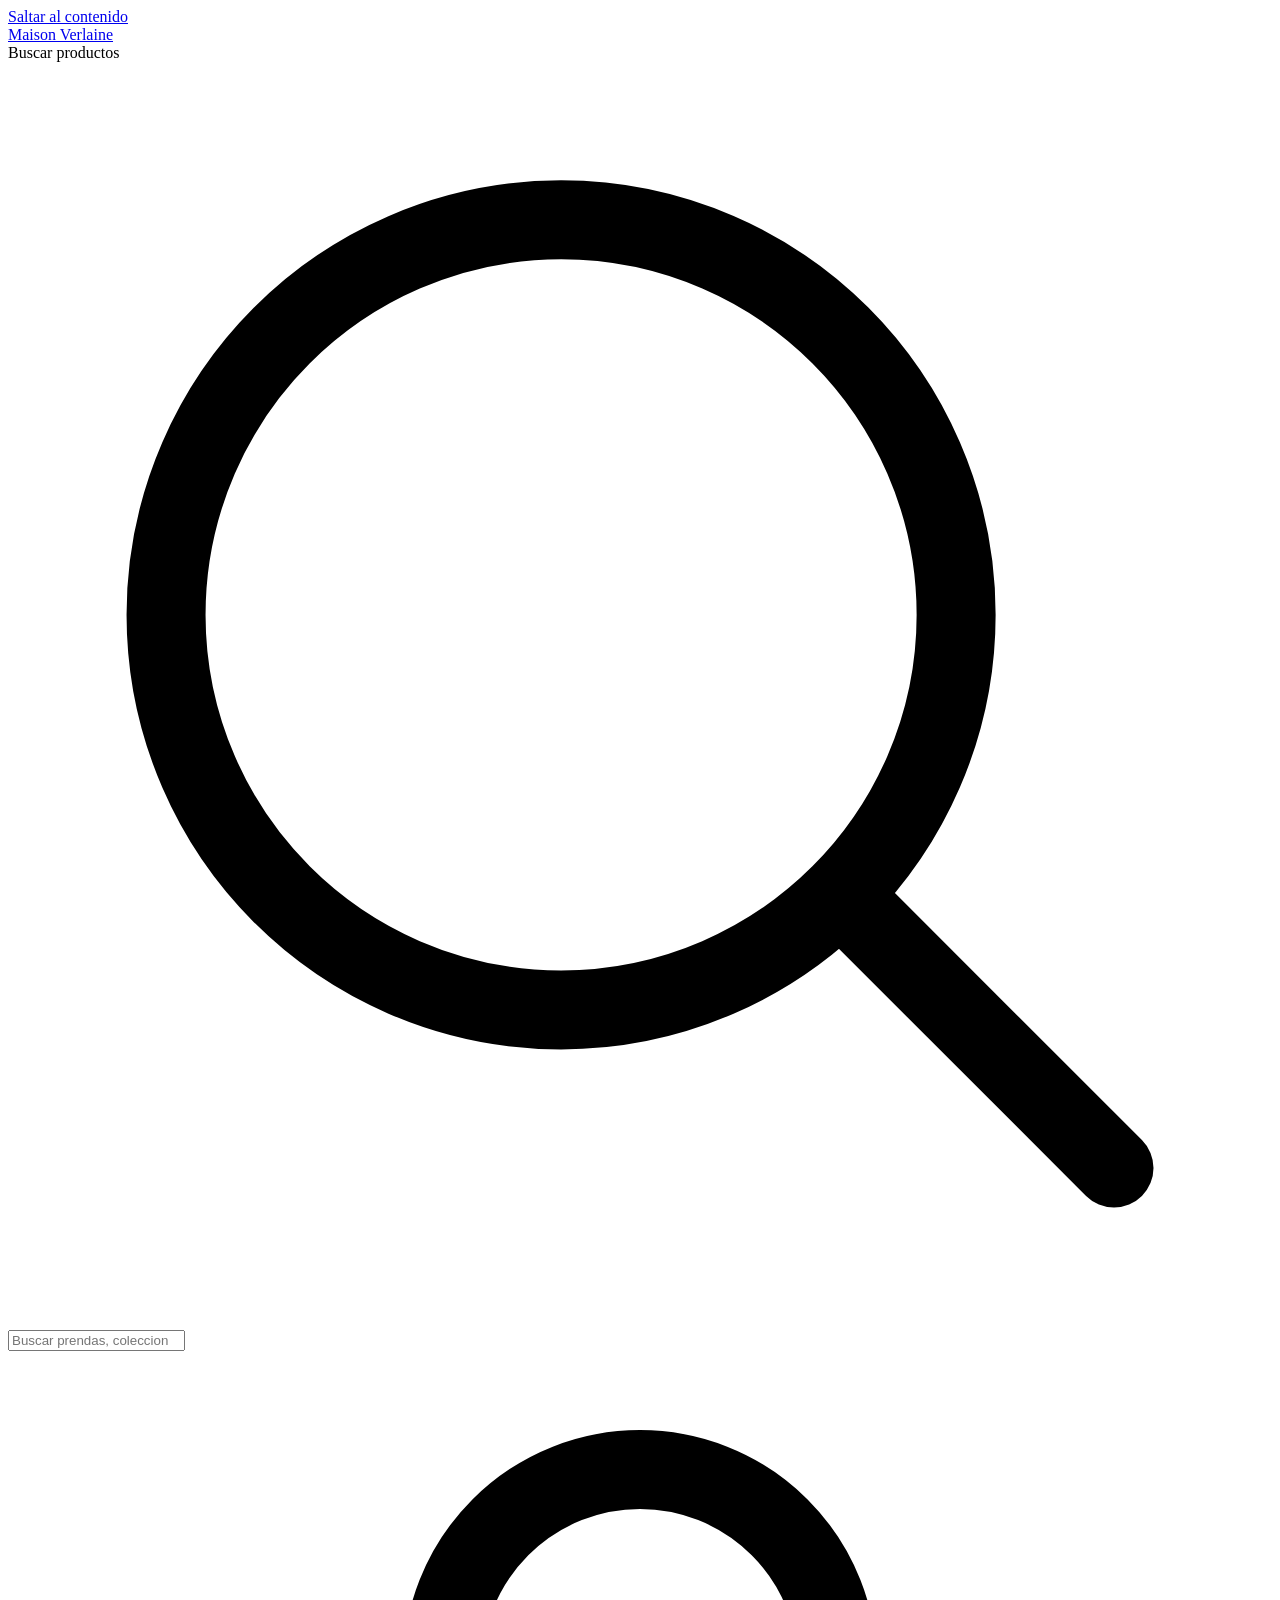
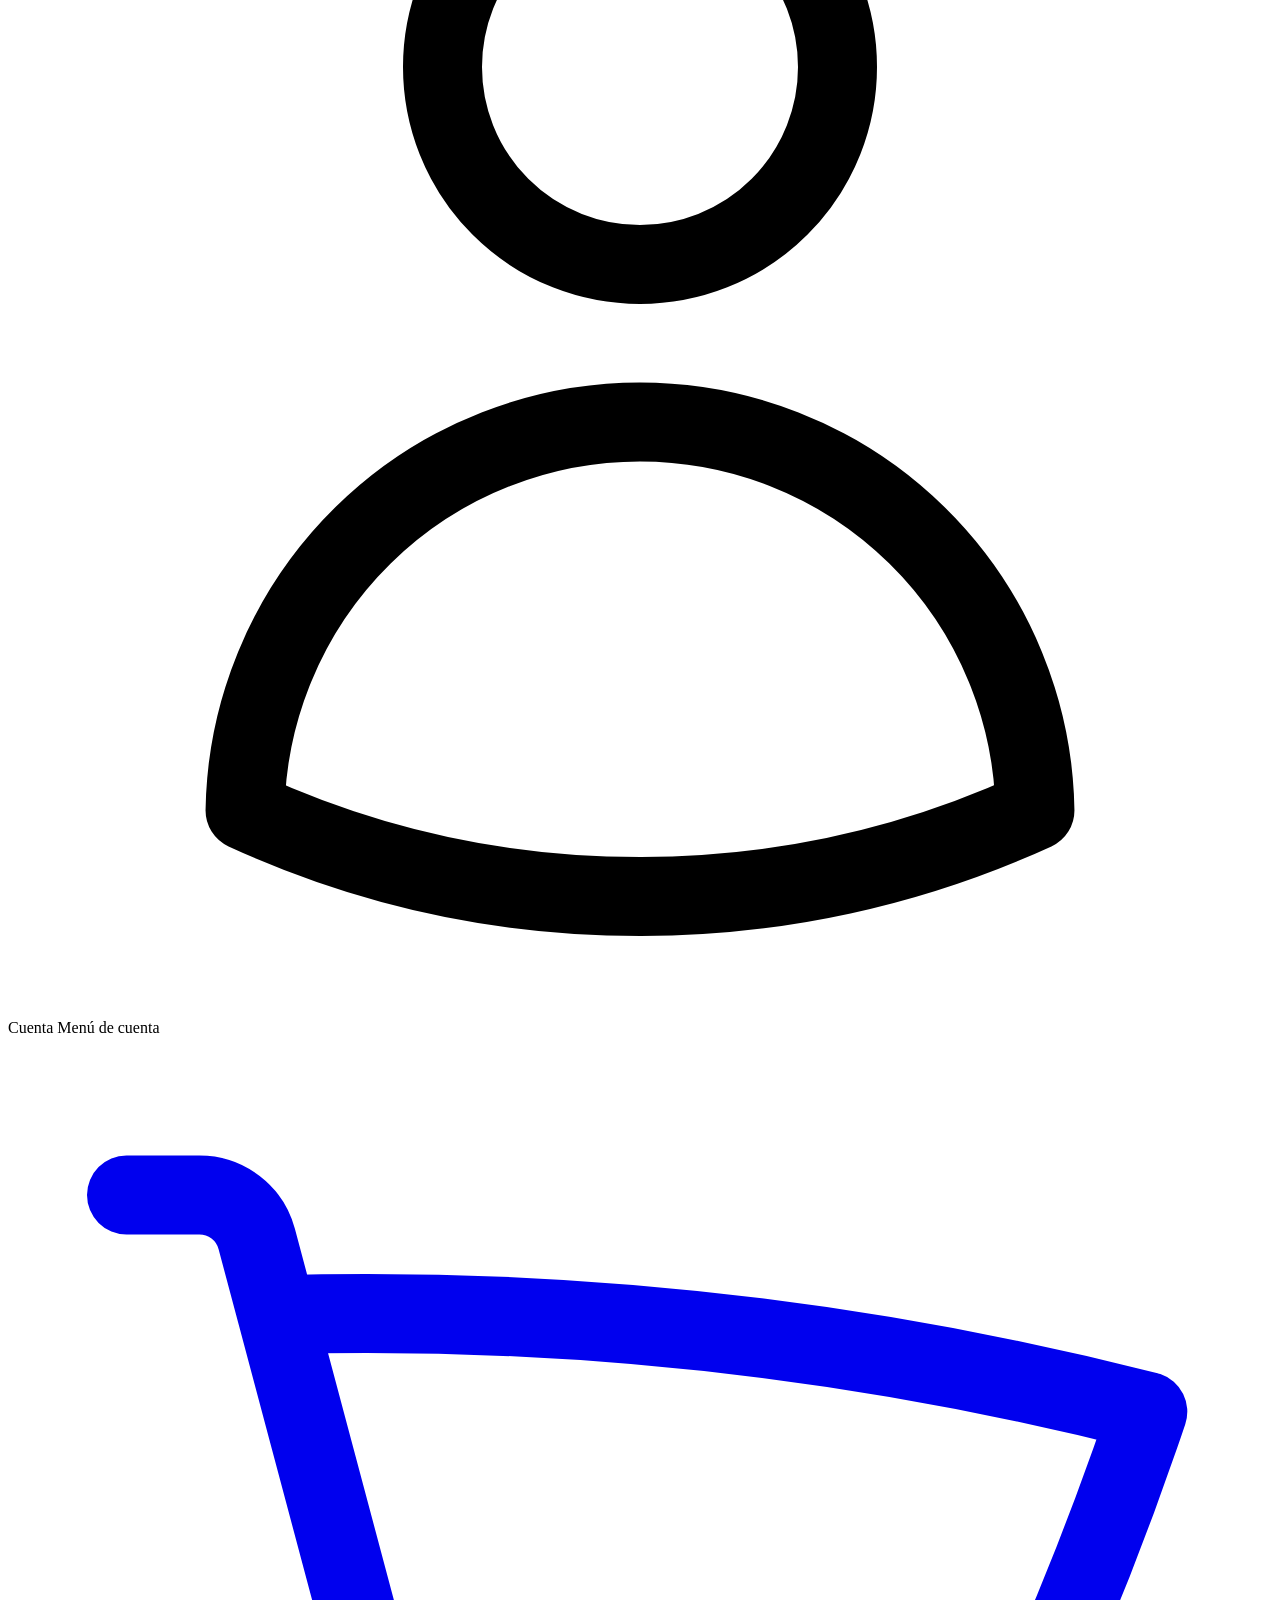
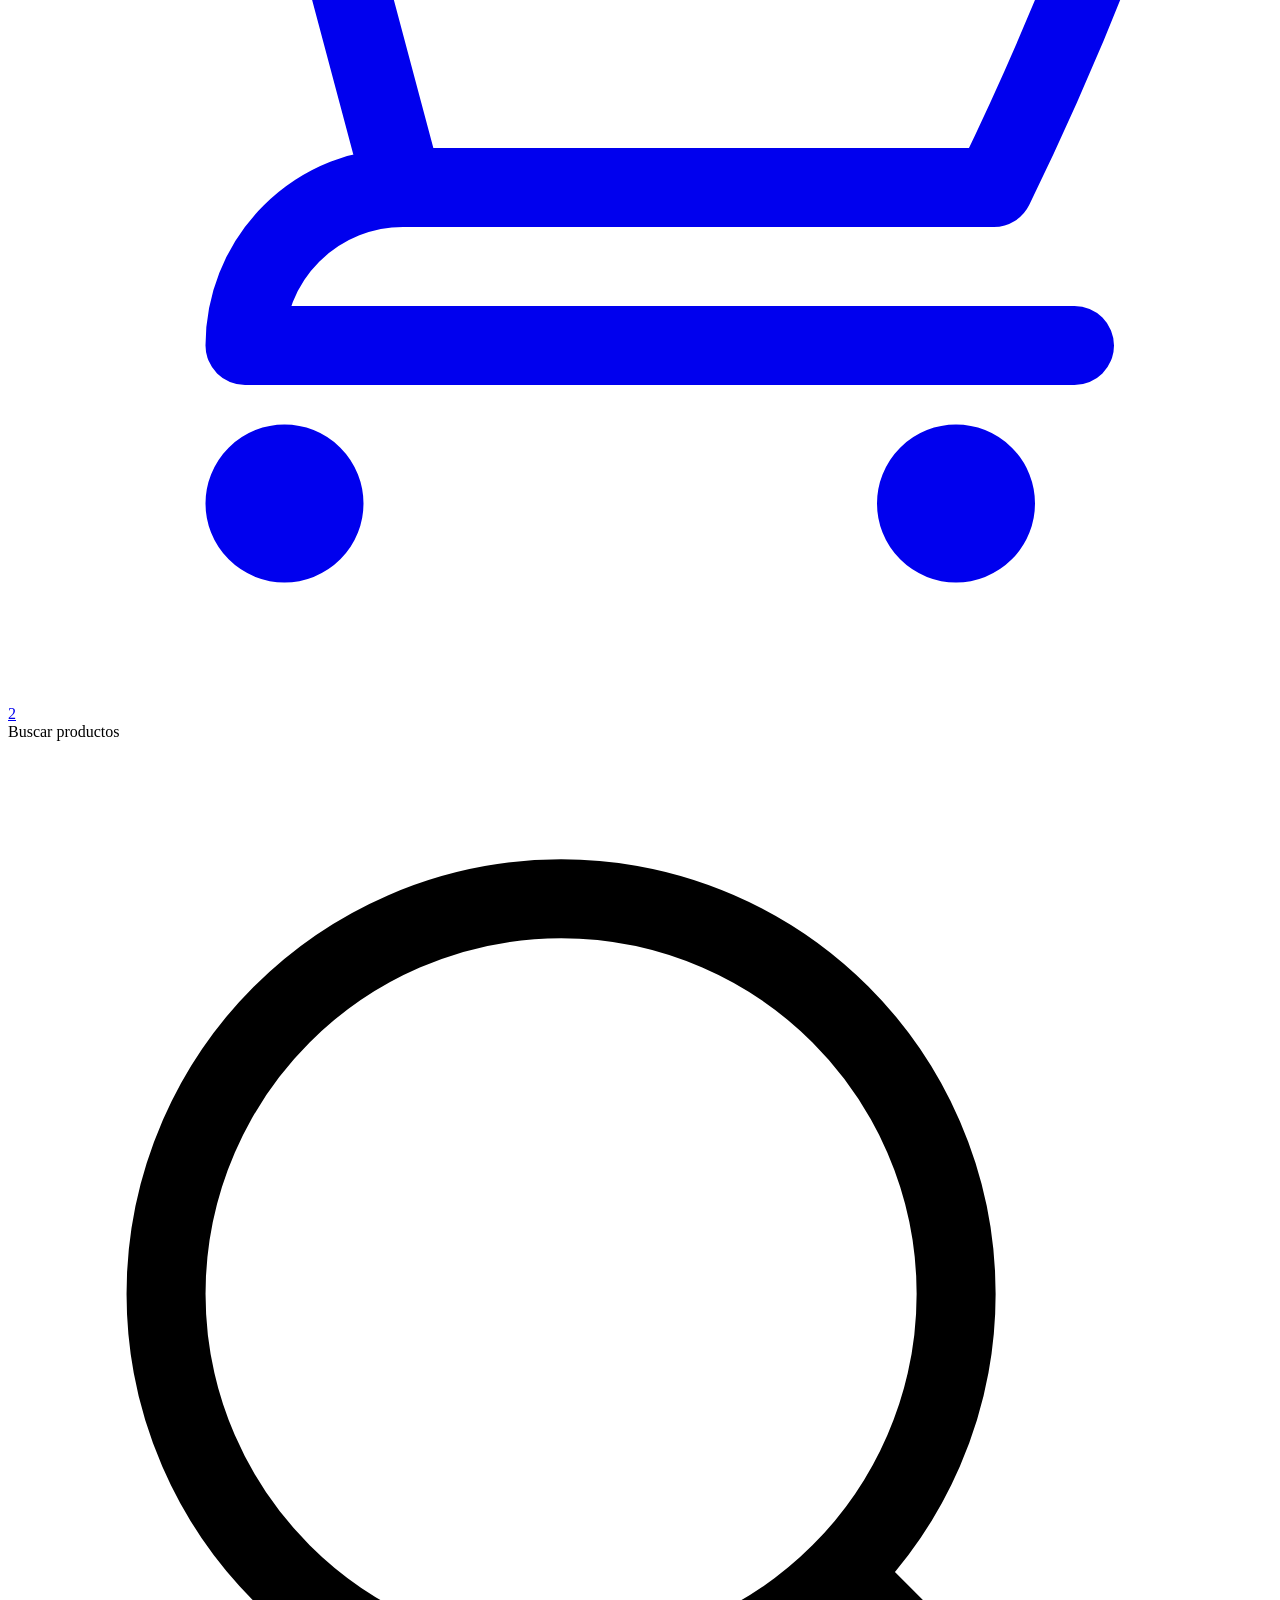
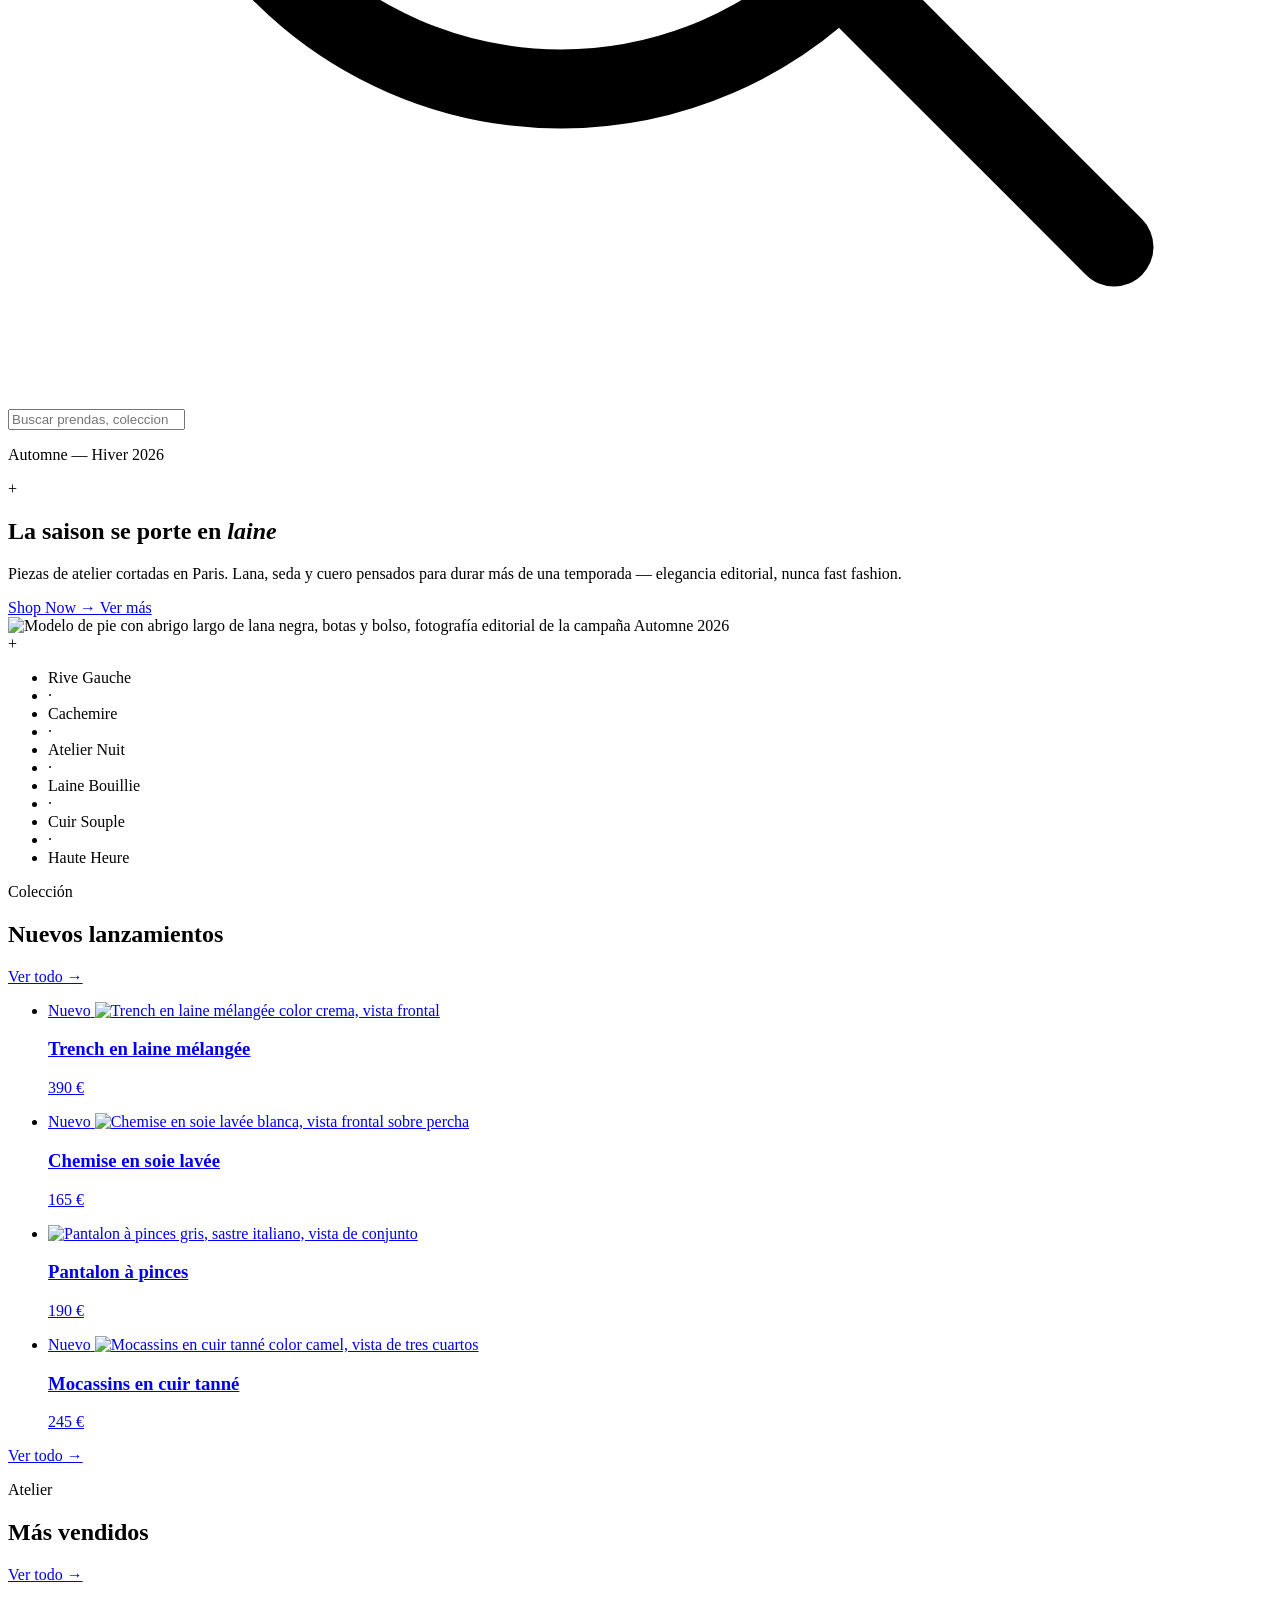
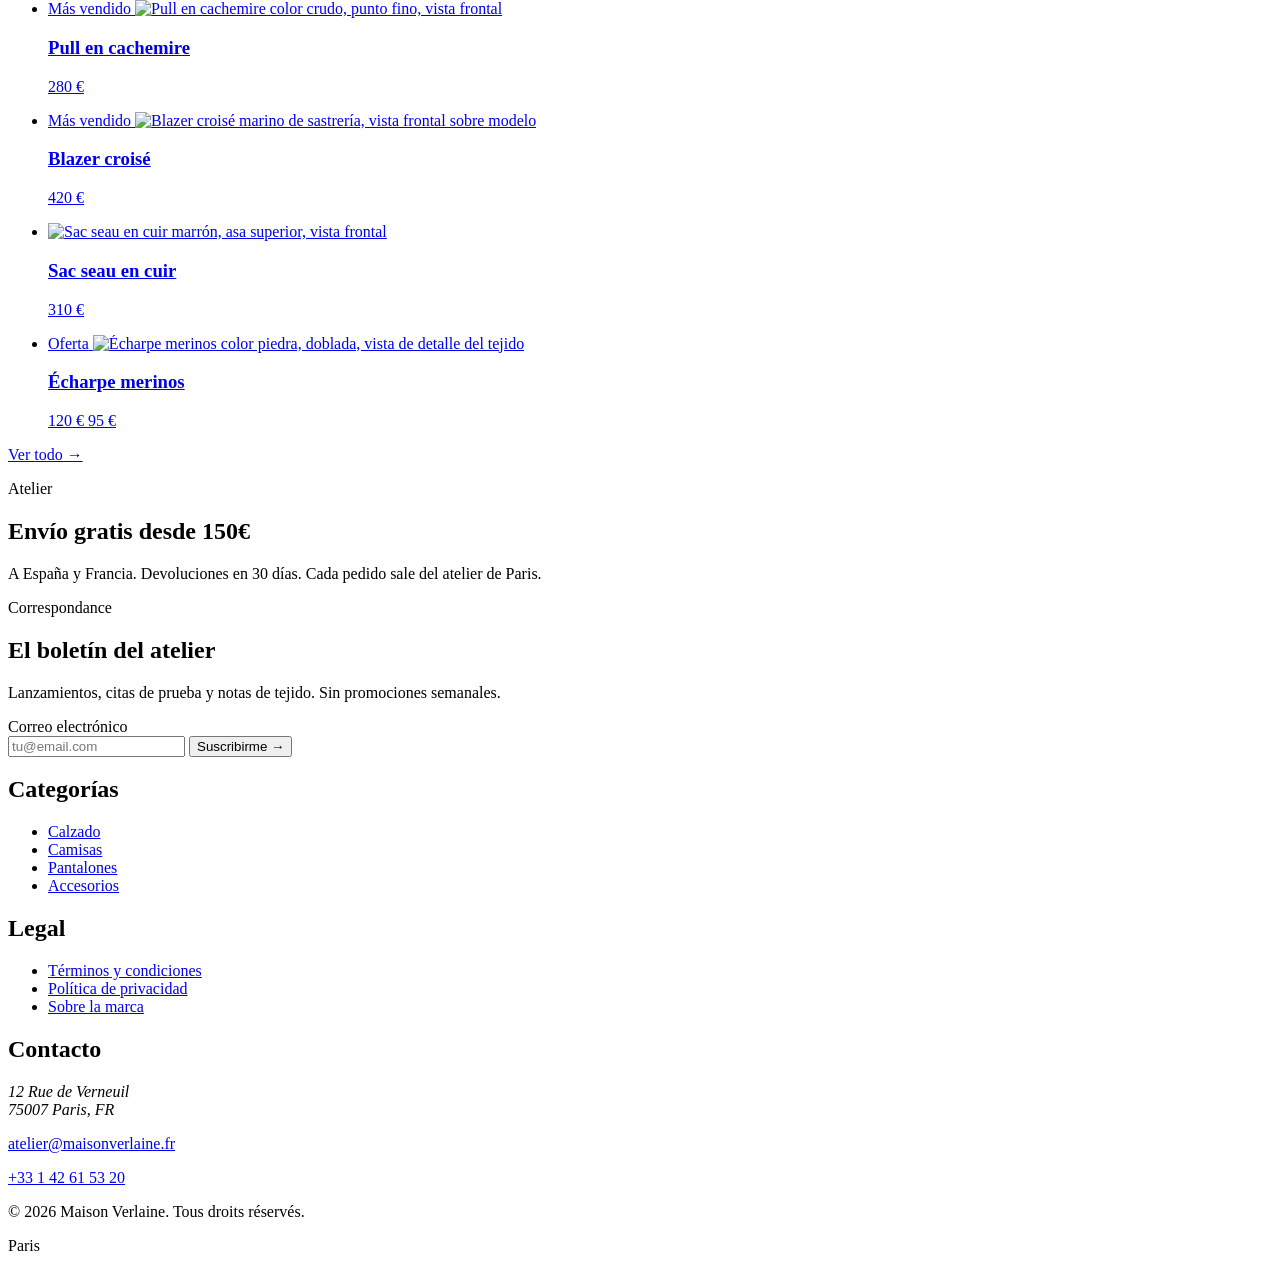
==== index.html @ 62bac609 "Add Maison Verlaine home page with semantic HTML and Tailwind. Delivers the assigned Home view so th" ====
<!DOCTYPE html>
<html lang="es">
<head>
  <meta charset="UTF-8" />
  <meta name="viewport" content="width=device-width, initial-scale=1.0" />
  <meta name="description" content="Maison Verlaine — prêt-à-porter premium-accesible desde Paris. Lana, seda y cuero de atelier. Envío gratis desde 150€." />
  <title>Maison Verlaine — Prêt-à-porter depuis Paris</title>

  <link rel="preconnect" href="https://fonts.googleapis.com" />
  <link rel="preconnect" href="https://fonts.gstatic.com" crossorigin />
  <link href="https://fonts.googleapis.com/css2?family=Fraunces:ital,opsz,wght@0,9..144,400;0,9..144,500;0,9..144,600;1,9..144,400&family=Inter:wght@400;500;600&display=swap" rel="stylesheet" />

  <script src="https://cdn.tailwindcss.com"></script>
  <script>
    tailwind.config = {
      theme: {
        extend: {
          colors: {
            ecru: '#F4F2ED',
            'ecru-soft': '#FBFAF7',
            ink: '#1B1815',
            wine: '#722F2F',
            'wine-soft': '#F1E4E1',
            stone: '#B9AE9C',
            stoneline: '#DED8CB',
          },
          fontFamily: {
            display: ['Fraunces', 'Georgia', 'serif'],
            sans: ['Inter', 'system-ui', 'sans-serif'],
          },
        },
      },
    };
  </script>

  <style>
    html, body { overflow-x: hidden; }
    :focus-visible { outline: 2px solid #722F2F; outline-offset: 2px; }
    summary { list-style: none; }
    summary::-webkit-details-marker { display: none; }
    .rail-scroll { -ms-overflow-style: none; scrollbar-width: none; }
    .rail-scroll::-webkit-scrollbar { display: none; }
    @media (prefers-reduced-motion: reduce) {
      * { transition-duration: 0.01ms !important; }
    }
  </style>

  <script type="application/ld+json">
  {
    "@context": "https://schema.org",
    "@graph": [
      {
        "@type": ["Organization", "ClothingStore"],
        "@id": "https://www.maisonverlaine.fr/#organization",
        "name": "Maison Verlaine",
        "url": "https://www.maisonverlaine.fr/",
        "description": "Marca de ropa francesa con sede en Paris. Prêt-à-porter premium-accesible: lana, seda y cuero de atelier.",
        "email": "atelier@maisonverlaine.fr",
        "telephone": "+33 1 42 61 53 20",
        "priceRange": "€€",
        "address": {
          "@type": "PostalAddress",
          "streetAddress": "12 Rue de Verneuil",
          "addressLocality": "Paris",
          "postalCode": "75007",
          "addressCountry": "FR"
        }
      },
      {
        "@type": "WebSite",
        "@id": "https://www.maisonverlaine.fr/#website",
        "name": "Maison Verlaine",
        "url": "https://www.maisonverlaine.fr/",
        "inLanguage": "es",
        "publisher": { "@id": "https://www.maisonverlaine.fr/#organization" },
        "potentialAction": {
          "@type": "SearchAction",
          "target": {
            "@type": "EntryPoint",
            "urlTemplate": "https://www.maisonverlaine.fr/catalogo.html?q={search_term_string}"
          },
          "query-input": "required name=search_term_string"
        }
      },
      {
        "@type": "BreadcrumbList",
        "@id": "https://www.maisonverlaine.fr/#breadcrumb",
        "itemListElement": [
          {
            "@type": "ListItem",
            "position": 1,
            "name": "Home",
            "item": "https://www.maisonverlaine.fr/"
          }
        ]
      }
    ]
  }
  </script>
</head>
<body class="min-h-screen bg-ecru text-ink font-sans antialiased">
  <a href="#contenido" class="sr-only focus:not-sr-only focus:absolute focus:left-4 focus:top-4 focus:z-50 focus:bg-ink focus:px-4 focus:py-2 focus:text-ecru">
    Saltar al contenido
  </a>

  <!-- Navbar — versión temporal compartida. Copiar en catálogo, producto, carrito y checkout. -->
  <header class="bg-ink text-ecru">
    <nav class="container mx-auto px-4 sm:px-6 lg:px-8" aria-label="Principal">
      <div class="flex items-center gap-3 sm:gap-6 py-4">
        <a href="index.html" class="shrink-0 font-display text-lg sm:text-xl tracking-wide" aria-current="page">
          Maison Verlaine
        </a>

        <form action="catalogo.html" method="get" role="search" class="hidden sm:flex flex-1 max-w-xl ml-2" itemscope itemtype="https://schema.org/SearchAction">
          <meta itemprop="target" content="catalogo.html?q={search_term_string}" />
          <label for="busqueda" class="sr-only">Buscar productos</label>
          <div class="relative w-full">
            <span class="pointer-events-none absolute inset-y-0 left-3 flex items-center text-stone" aria-hidden="true">
              <svg xmlns="http://www.w3.org/2000/svg" fill="none" viewBox="0 0 24 24" stroke-width="1.5" stroke="currentColor" class="h-5 w-5">
                <path stroke-linecap="round" stroke-linejoin="round" d="m21 21-5.197-5.197m0 0A7.5 7.5 0 1 0 5.196 5.196a7.5 7.5 0 0 0 10.607 10.607Z" />
              </svg>
            </span>
            <input
              id="busqueda"
              name="q"
              itemprop="query-input"
              type="search"
              placeholder="Buscar prendas, colecciones…"
              class="w-full border border-ecru/20 bg-transparent py-2.5 pl-10 pr-3 text-sm text-ecru placeholder:text-stone focus:border-wine focus:outline-none transition-colors"
            />
          </div>
        </form>

        <div class="ml-auto flex items-center gap-1 sm:gap-2">
          <details class="relative">
            <summary class="flex cursor-pointer items-center gap-2 px-2 py-2 text-sm tracking-[0.15em] uppercase hover:text-wine-soft transition-colors">
              <svg xmlns="http://www.w3.org/2000/svg" fill="none" viewBox="0 0 24 24" stroke-width="1.5" stroke="currentColor" class="h-5 w-5" aria-hidden="true">
                <path stroke-linecap="round" stroke-linejoin="round" d="M15.75 6a3.75 3.75 0 1 1-7.5 0 3.75 3.75 0 0 1 7.5 0ZM4.501 20.118a7.5 7.5 0 0 1 14.998 0A17.933 17.933 0 0 1 12 21.75c-2.676 0-5.216-.584-7.499-1.632Z" />
              </svg>
              <span class="hidden lg:inline">Cuenta</span>
              <span class="sr-only lg:hidden">Menú de cuenta</span>
            </summary>
            <div class="absolute right-0 z-30 mt-2 w-48 border border-stoneline bg-ecru-soft py-2 text-ink shadow-none">
              <a href="cuenta.html" class="block px-4 py-2 text-sm hover:bg-ecru">Iniciar sesión</a>
              <a href="cuenta.html" class="block px-4 py-2 text-sm hover:bg-ecru">Mi cuenta</a>
              <a href="cuenta.html" class="block px-4 py-2 text-sm hover:bg-ecru">Pedidos</a>
            </div>
          </details>

          <a href="carrito.html" class="relative px-2 py-2 hover:text-wine-soft transition-colors" aria-label="Carrito, 2 artículos">
            <svg xmlns="http://www.w3.org/2000/svg" fill="none" viewBox="0 0 24 24" stroke-width="1.5" stroke="currentColor" class="h-5 w-5" aria-hidden="true">
              <path stroke-linecap="round" stroke-linejoin="round" d="M2.25 3h1.386c.51 0 .955.343 1.087.835l.383 1.437M7.5 14.25a3 3 0 0 0-3 3h15.75m-12.75-3h11.218c1.121-2.3 2.1-4.684 2.924-7.138a60.114 60.114 0 0 0-16.536-1.84M7.5 14.25 5.106 5.272M6 20.25a.75.75 0 1 1-1.5 0 .75.75 0 0 1 1.5 0Zm12.75 0a.75.75 0 1 1-1.5 0 .75.75 0 0 1 1.5 0Z" />
            </svg>
            <span class="absolute -top-1 -right-1 flex h-4 min-w-4 items-center justify-center rounded-full bg-wine px-1 text-[10px] leading-none text-ecru">2</span>
          </a>
        </div>
      </div>

      <form action="catalogo.html" method="get" role="search" class="sm:hidden pb-4">
        <label for="busqueda-movil" class="sr-only">Buscar productos</label>
        <div class="relative">
          <span class="pointer-events-none absolute inset-y-0 left-3 flex items-center text-stone" aria-hidden="true">
            <svg xmlns="http://www.w3.org/2000/svg" fill="none" viewBox="0 0 24 24" stroke-width="1.5" stroke="currentColor" class="h-5 w-5">
              <path stroke-linecap="round" stroke-linejoin="round" d="m21 21-5.197-5.197m0 0A7.5 7.5 0 1 0 5.196 5.196a7.5 7.5 0 0 0 10.607 10.607Z" />
            </svg>
          </span>
          <input
            id="busqueda-movil"
            name="q"
            type="search"
            placeholder="Buscar prendas, colecciones…"
            class="w-full border border-ecru/20 bg-transparent py-2.5 pl-10 pr-3 text-sm text-ecru placeholder:text-stone focus:border-wine focus:outline-none transition-colors"
          />
        </div>
      </form>
    </nav>
  </header>

  <main id="contenido">
    <section class="py-12 lg:py-20" aria-labelledby="hero-heading">
      <div class="container mx-auto px-4 sm:px-6 lg:px-8">
        <div class="grid items-center gap-10 lg:grid-cols-12 lg:gap-16">
          <div class="lg:col-span-5">
            <p class="text-xs tracking-[0.2em] uppercase text-stone">Automne — Hiver 2026</p>
            <div class="mt-4 mb-6 flex items-center gap-4" aria-hidden="true">
              <span class="h-px w-10 bg-stoneline"></span>
              <span class="text-stone text-sm">+</span>
            </div>
            <h1 id="hero-heading" class="font-display text-4xl sm:text-5xl lg:text-6xl leading-tight">
              La saison se porte en <em class="italic font-normal">laine</em>
            </h1>
            <p class="mt-6 max-w-2xl text-sm sm:text-base text-ink/70 leading-relaxed">
              Piezas de atelier cortadas en Paris. Lana, seda y cuero pensados para durar más de una temporada — elegancia editorial, nunca fast fashion.
            </p>
            <div class="mt-8 flex flex-wrap gap-4">
              <a href="catalogo.html" class="inline-block bg-ink text-ecru px-8 py-4 text-sm tracking-[0.15em] uppercase hover:bg-wine transition-colors">
                Shop Now →
              </a>
              <a href="#nuevos" class="inline-block border border-ink text-ink px-8 py-4 text-sm tracking-[0.15em] uppercase hover:bg-ink hover:text-ecru transition-colors">
                Ver más
              </a>
            </div>
          </div>

          <div class="relative lg:col-span-7">
            <div class="overflow-hidden bg-stoneline aspect-[4/5] sm:aspect-[5/4] lg:aspect-[4/5]">
              <img
                src="https://images.unsplash.com/photo-1539109136881-3be0616acf4b?auto=format&fit=crop&w=1400&q=80"
                alt="Modelo de pie con abrigo largo de lana negra, botas y bolso, fotografía editorial de la campaña Automne 2026"
                width="1400"
                height="1750"
                class="h-full w-full object-cover"
              />
            </div>
            <span class="absolute -bottom-3 -left-3 hidden sm:flex h-6 w-6 items-center justify-center text-stone" aria-hidden="true">+</span>
          </div>
        </div>
      </div>
    </section>

    <section class="bg-ink text-ecru py-4 overflow-hidden" aria-label="Colecciones">
      <ul class="rail-scroll flex items-center justify-start sm:justify-center gap-8 sm:gap-12 overflow-x-auto px-4 font-display italic text-lg sm:text-xl whitespace-nowrap">
        <li>Rive Gauche</li>
        <li aria-hidden="true" class="text-stone not-italic">·</li>
        <li>Cachemire</li>
        <li aria-hidden="true" class="text-stone not-italic">·</li>
        <li>Atelier Nuit</li>
        <li aria-hidden="true" class="text-stone not-italic">·</li>
        <li>Laine Bouillie</li>
        <li aria-hidden="true" class="text-stone not-italic">·</li>
        <li>Cuir Souple</li>
        <li aria-hidden="true" class="text-stone not-italic">·</li>
        <li>Haute Heure</li>
      </ul>
    </section>

    <section id="nuevos" class="py-12 lg:py-20" aria-labelledby="nuevos-heading">
      <div class="container mx-auto px-4 sm:px-6 lg:px-8">
        <div class="mb-8 flex items-end justify-between gap-4">
          <div>
            <p class="text-xs tracking-[0.2em] uppercase text-stone">Colección</p>
            <h2 id="nuevos-heading" class="font-display text-2xl sm:text-3xl mt-2">Nuevos lanzamientos</h2>
          </div>
          <a href="catalogo.html" class="hidden sm:inline-block text-sm tracking-[0.15em] uppercase hover:text-wine transition-colors">
            Ver todo →
          </a>
        </div>

        <ul class="rail-scroll flex gap-6 overflow-x-auto overscroll-x-contain snap-x snap-mandatory pb-2 lg:grid lg:grid-cols-4 lg:overflow-visible">
          <li class="min-w-[70%] snap-start sm:min-w-[44%] lg:min-w-0">
            <article class="group" itemscope itemtype="https://schema.org/Product">
              <a href="producto.html" class="block">
                <div class="relative aspect-[4/5] overflow-hidden bg-stoneline">
                  <span class="absolute left-3 top-3 z-10 inline-block bg-wine-soft text-wine text-[10px] tracking-[0.15em] uppercase px-2 py-1">Nuevo</span>
                  <img
                    itemprop="image"
                    src="https://images.unsplash.com/photo-1591047139829-d91aecb6caea?auto=format&fit=crop&w=800&h=1000&q=80"
                    alt="Trench en laine mélangée color crema, vista frontal"
                    width="800"
                    height="1000"
                    class="h-full w-full object-cover transition-transform duration-300 group-hover:scale-[1.02]"
                  />
                </div>
                <h3 itemprop="name" class="font-display text-base mt-3">Trench en laine mélangée</h3>
                <p class="font-display text-sm text-ink/70 mt-1" itemprop="offers" itemscope itemtype="https://schema.org/Offer">
                  <meta itemprop="priceCurrency" content="EUR" />
                  <span itemprop="price" content="390">390 €</span>
                </p>
              </a>
            </article>
          </li>

          <li class="min-w-[70%] snap-start sm:min-w-[44%] lg:min-w-0">
            <article class="group" itemscope itemtype="https://schema.org/Product">
              <a href="producto.html" class="block">
                <div class="relative aspect-[4/5] overflow-hidden bg-stoneline">
                  <span class="absolute left-3 top-3 z-10 inline-block bg-wine-soft text-wine text-[10px] tracking-[0.15em] uppercase px-2 py-1">Nuevo</span>
                  <img
                    itemprop="image"
                    src="https://images.unsplash.com/photo-1596755094514-f87e34085b2c?auto=format&fit=crop&w=800&h=1000&q=80"
                    alt="Chemise en soie lavée blanca, vista frontal sobre percha"
                    width="800"
                    height="1000"
                    class="h-full w-full object-cover transition-transform duration-300 group-hover:scale-[1.02]"
                  />
                </div>
                <h3 itemprop="name" class="font-display text-base mt-3">Chemise en soie lavée</h3>
                <p class="font-display text-sm text-ink/70 mt-1" itemprop="offers" itemscope itemtype="https://schema.org/Offer">
                  <meta itemprop="priceCurrency" content="EUR" />
                  <span itemprop="price" content="165">165 €</span>
                </p>
              </a>
            </article>
          </li>

          <li class="min-w-[70%] snap-start sm:min-w-[44%] lg:min-w-0">
            <article class="group" itemscope itemtype="https://schema.org/Product">
              <a href="producto.html" class="block">
                <div class="relative aspect-[4/5] overflow-hidden bg-stoneline">
                  <img
                    itemprop="image"
                    src="https://images.unsplash.com/photo-1594938298603-c8148c4dae35?auto=format&fit=crop&w=800&h=1000&q=80"
                    alt="Pantalon à pinces gris, sastre italiano, vista de conjunto"
                    width="800"
                    height="1000"
                    class="h-full w-full object-cover transition-transform duration-300 group-hover:scale-[1.02]"
                  />
                </div>
                <h3 itemprop="name" class="font-display text-base mt-3">Pantalon à pinces</h3>
                <p class="font-display text-sm text-ink/70 mt-1" itemprop="offers" itemscope itemtype="https://schema.org/Offer">
                  <meta itemprop="priceCurrency" content="EUR" />
                  <span itemprop="price" content="190">190 €</span>
                </p>
              </a>
            </article>
          </li>

          <li class="min-w-[70%] snap-start sm:min-w-[44%] lg:min-w-0">
            <article class="group" itemscope itemtype="https://schema.org/Product">
              <a href="producto.html" class="block">
                <div class="relative aspect-[4/5] overflow-hidden bg-stoneline">
                  <span class="absolute left-3 top-3 z-10 inline-block bg-wine-soft text-wine text-[10px] tracking-[0.15em] uppercase px-2 py-1">Nuevo</span>
                  <img
                    itemprop="image"
                    src="https://images.unsplash.com/photo-1543163521-1bf539c55dd2?auto=format&fit=crop&w=800&h=1000&q=80"
                    alt="Mocassins en cuir tanné color camel, vista de tres cuartos"
                    width="800"
                    height="1000"
                    class="h-full w-full object-cover transition-transform duration-300 group-hover:scale-[1.02]"
                  />
                </div>
                <h3 itemprop="name" class="font-display text-base mt-3">Mocassins en cuir tanné</h3>
                <p class="font-display text-sm text-ink/70 mt-1" itemprop="offers" itemscope itemtype="https://schema.org/Offer">
                  <meta itemprop="priceCurrency" content="EUR" />
                  <span itemprop="price" content="245">245 €</span>
                </p>
              </a>
            </article>
          </li>
        </ul>

        <a href="catalogo.html" class="sm:hidden mt-6 inline-block text-sm tracking-[0.15em] uppercase hover:text-wine transition-colors">
          Ver todo →
        </a>
      </div>
    </section>

    <section id="mas-vendidos" class="py-12 lg:py-20" aria-labelledby="vendidos-heading">
      <div class="container mx-auto px-4 sm:px-6 lg:px-8">
        <div class="mb-8 flex items-end justify-between gap-4">
          <div>
            <p class="text-xs tracking-[0.2em] uppercase text-stone">Atelier</p>
            <h2 id="vendidos-heading" class="font-display text-2xl sm:text-3xl mt-2">Más vendidos</h2>
          </div>
          <a href="catalogo.html" class="hidden sm:inline-block text-sm tracking-[0.15em] uppercase hover:text-wine transition-colors">
            Ver todo →
          </a>
        </div>

        <ul class="rail-scroll flex gap-6 overflow-x-auto overscroll-x-contain snap-x snap-mandatory pb-2 lg:grid lg:grid-cols-4 lg:overflow-visible">
          <li class="min-w-[70%] snap-start sm:min-w-[44%] lg:min-w-0">
            <article class="group" itemscope itemtype="https://schema.org/Product">
              <a href="producto.html" class="block">
                <div class="relative aspect-[4/5] overflow-hidden bg-stoneline">
                  <span class="absolute left-3 top-3 z-10 inline-block bg-wine-soft text-wine text-[10px] tracking-[0.15em] uppercase px-2 py-1">Más vendido</span>
                  <img
                    itemprop="image"
                    src="https://images.unsplash.com/photo-1434389677669-e08b4cac3105?auto=format&fit=crop&w=800&h=1000&q=80"
                    alt="Pull en cachemire color crudo, punto fino, vista frontal"
                    width="800"
                    height="1000"
                    class="h-full w-full object-cover transition-transform duration-300 group-hover:scale-[1.02]"
                  />
                </div>
                <h3 itemprop="name" class="font-display text-base mt-3">Pull en cachemire</h3>
                <p class="font-display text-sm text-ink/70 mt-1" itemprop="offers" itemscope itemtype="https://schema.org/Offer">
                  <meta itemprop="priceCurrency" content="EUR" />
                  <span itemprop="price" content="280">280 €</span>
                </p>
              </a>
            </article>
          </li>

          <li class="min-w-[70%] snap-start sm:min-w-[44%] lg:min-w-0">
            <article class="group" itemscope itemtype="https://schema.org/Product">
              <a href="producto.html" class="block">
                <div class="relative aspect-[4/5] overflow-hidden bg-stoneline">
                  <span class="absolute left-3 top-3 z-10 inline-block bg-wine-soft text-wine text-[10px] tracking-[0.15em] uppercase px-2 py-1">Más vendido</span>
                  <img
                    itemprop="image"
                    src="https://images.unsplash.com/photo-1617137968427-85924c800a22?auto=format&fit=crop&w=800&h=1000&q=80"
                    alt="Blazer croisé marino de sastrería, vista frontal sobre modelo"
                    width="800"
                    height="1000"
                    class="h-full w-full object-cover transition-transform duration-300 group-hover:scale-[1.02]"
                  />
                </div>
                <h3 itemprop="name" class="font-display text-base mt-3">Blazer croisé</h3>
                <p class="font-display text-sm text-ink/70 mt-1" itemprop="offers" itemscope itemtype="https://schema.org/Offer">
                  <meta itemprop="priceCurrency" content="EUR" />
                  <span itemprop="price" content="420">420 €</span>
                </p>
              </a>
            </article>
          </li>

          <li class="min-w-[70%] snap-start sm:min-w-[44%] lg:min-w-0">
            <article class="group" itemscope itemtype="https://schema.org/Product">
              <a href="producto.html" class="block">
                <div class="relative aspect-[4/5] overflow-hidden bg-stoneline">
                  <img
                    itemprop="image"
                    src="https://images.unsplash.com/photo-1591561954557-26941169b49e?auto=format&fit=crop&w=800&h=1000&q=80"
                    alt="Sac seau en cuir marrón, asa superior, vista frontal"
                    width="800"
                    height="1000"
                    class="h-full w-full object-cover transition-transform duration-300 group-hover:scale-[1.02]"
                  />
                </div>
                <h3 itemprop="name" class="font-display text-base mt-3">Sac seau en cuir</h3>
                <p class="font-display text-sm text-ink/70 mt-1" itemprop="offers" itemscope itemtype="https://schema.org/Offer">
                  <meta itemprop="priceCurrency" content="EUR" />
                  <span itemprop="price" content="310">310 €</span>
                </p>
              </a>
            </article>
          </li>

          <li class="min-w-[70%] snap-start sm:min-w-[44%] lg:min-w-0">
            <article class="group" itemscope itemtype="https://schema.org/Product">
              <a href="producto.html" class="block">
                <div class="relative aspect-[4/5] overflow-hidden bg-stoneline">
                  <span class="absolute left-3 top-3 z-10 inline-block bg-wine-soft text-wine text-[10px] tracking-[0.15em] uppercase px-2 py-1">Oferta</span>
                  <img
                    itemprop="image"
                    src="https://images.unsplash.com/photo-1601924994987-69e26d50dc26?auto=format&fit=crop&w=800&h=1000&q=80"
                    alt="Écharpe merinos color piedra, doblada, vista de detalle del tejido"
                    width="800"
                    height="1000"
                    class="h-full w-full object-cover transition-transform duration-300 group-hover:scale-[1.02]"
                  />
                </div>
                <h3 itemprop="name" class="font-display text-base mt-3">Écharpe merinos</h3>
                <p class="font-display text-sm mt-1" itemprop="offers" itemscope itemtype="https://schema.org/Offer">
                  <meta itemprop="priceCurrency" content="EUR" />
                  <span class="text-stone line-through mr-2">120 €</span>
                  <span itemprop="price" content="95" class="text-wine">95 €</span>
                </p>
              </a>
            </article>
          </li>
        </ul>

        <a href="catalogo.html" class="sm:hidden mt-6 inline-block text-sm tracking-[0.15em] uppercase hover:text-wine transition-colors">
          Ver todo →
        </a>
      </div>
    </section>

    <section class="py-12 lg:py-20" aria-labelledby="envio-heading">
      <div class="container mx-auto px-4 sm:px-6 lg:px-8">
        <div class="flex min-h-[220px] items-center justify-center bg-stoneline px-6 py-16 text-center">
          <div>
            <p class="text-xs tracking-[0.2em] uppercase text-stone">Atelier</p>
            <h2 id="envio-heading" class="font-display text-2xl sm:text-3xl mt-3">Envío gratis desde 150€</h2>
            <p class="mt-3 max-w-2xl mx-auto text-sm sm:text-base text-ink/70 leading-relaxed">
              A España y Francia. Devoluciones en 30 días. Cada pedido sale del atelier de Paris.
            </p>
          </div>
        </div>
      </div>
    </section>

    <section class="bg-ecru-soft py-12 lg:py-20" aria-labelledby="newsletter-heading">
      <div class="container mx-auto px-4 sm:px-6 lg:px-8">
        <div class="max-w-xl">
          <p class="text-xs tracking-[0.2em] uppercase text-stone">Correspondance</p>
          <h2 id="newsletter-heading" class="font-display text-2xl sm:text-3xl mt-2">El boletín del atelier</h2>
          <p class="mt-4 max-w-2xl text-sm sm:text-base text-ink/70 leading-relaxed">
            Lanzamientos, citas de prueba y notas de tejido. Sin promociones semanales.
          </p>
          <form action="#" method="post" class="mt-8">
            <label for="newsletter-email" class="block text-xs tracking-[0.2em] uppercase text-stone mb-2">Correo electrónico</label>
            <div class="flex flex-col sm:flex-row gap-3">
              <input
                id="newsletter-email"
                name="email"
                type="email"
                autocomplete="email"
                required
                placeholder="tu@email.com"
                class="w-full border border-stone/50 bg-transparent px-3 py-2.5 text-sm placeholder:text-stone focus:border-ink focus:outline-none transition-colors"
              />
              <button type="submit" class="shrink-0 bg-ink text-ecru px-8 py-4 text-sm tracking-[0.15em] uppercase hover:bg-wine transition-colors">
                Suscribirme →
              </button>
            </div>
          </form>
        </div>
      </div>
    </section>
  </main>

  <!-- Footer — versión temporal compartida. Copiar en catálogo, producto, carrito y checkout. -->
  <footer class="bg-ink text-ecru" itemscope itemtype="https://schema.org/ClothingStore">
    <meta itemprop="name" content="Maison Verlaine" />
    <meta itemprop="url" content="https://www.maisonverlaine.fr/" />

    <div class="container mx-auto px-4 sm:px-6 lg:px-8 py-12 lg:py-20">
      <div class="grid grid-cols-1 sm:grid-cols-3 gap-10">
        <nav aria-labelledby="footer-categorias">
          <h2 id="footer-categorias" class="font-display text-lg">Categorías</h2>
          <ul class="mt-4 space-y-3 text-sm text-ecru/70">
            <li><a href="catalogo.html?cat=calzado" class="hover:text-ecru transition-colors">Calzado</a></li>
            <li><a href="catalogo.html?cat=camisas" class="hover:text-ecru transition-colors">Camisas</a></li>
            <li><a href="catalogo.html?cat=pantalones" class="hover:text-ecru transition-colors">Pantalones</a></li>
            <li><a href="catalogo.html?cat=accesorios" class="hover:text-ecru transition-colors">Accesorios</a></li>
          </ul>
        </nav>

        <nav aria-labelledby="footer-legal">
          <h2 id="footer-legal" class="font-display text-lg">Legal</h2>
          <ul class="mt-4 space-y-3 text-sm text-ecru/70">
            <li><a href="terminos.html" class="hover:text-ecru transition-colors">Términos y condiciones</a></li>
            <li><a href="privacidad.html" class="hover:text-ecru transition-colors">Política de privacidad</a></li>
            <li><a href="sobre.html" class="hover:text-ecru transition-colors">Sobre la marca</a></li>
          </ul>
        </nav>

        <div>
          <h2 class="font-display text-lg">Contacto</h2>
          <address class="mt-4 not-italic text-sm text-ecru/70 leading-relaxed" itemprop="address" itemscope itemtype="https://schema.org/PostalAddress">
            <span itemprop="streetAddress">12 Rue de Verneuil</span><br />
            <span itemprop="postalCode">75007</span>
            <span itemprop="addressLocality">Paris</span>,
            <span itemprop="addressCountry">FR</span>
          </address>
          <p class="mt-4 text-sm">
            <a href="mailto:atelier@maisonverlaine.fr" class="text-ecru/70 hover:text-ecru transition-colors" itemprop="email">atelier@maisonverlaine.fr</a>
          </p>
          <p class="mt-2 text-sm">
            <a href="tel:+33142615320" class="text-ecru/70 hover:text-ecru transition-colors" itemprop="telephone">+33 1 42 61 53 20</a>
          </p>
        </div>
      </div>
    </div>

    <div class="border-t border-ecru/10">
      <div class="container mx-auto px-4 sm:px-6 lg:px-8 py-6 flex flex-col sm:flex-row sm:items-center sm:justify-between gap-2 text-xs tracking-[0.15em] uppercase text-stone">
        <p>© 2026 Maison Verlaine. Tous droits réservés.</p>
        <p>Paris</p>
      </div>
    </div>
  </footer>
</body>
</html>
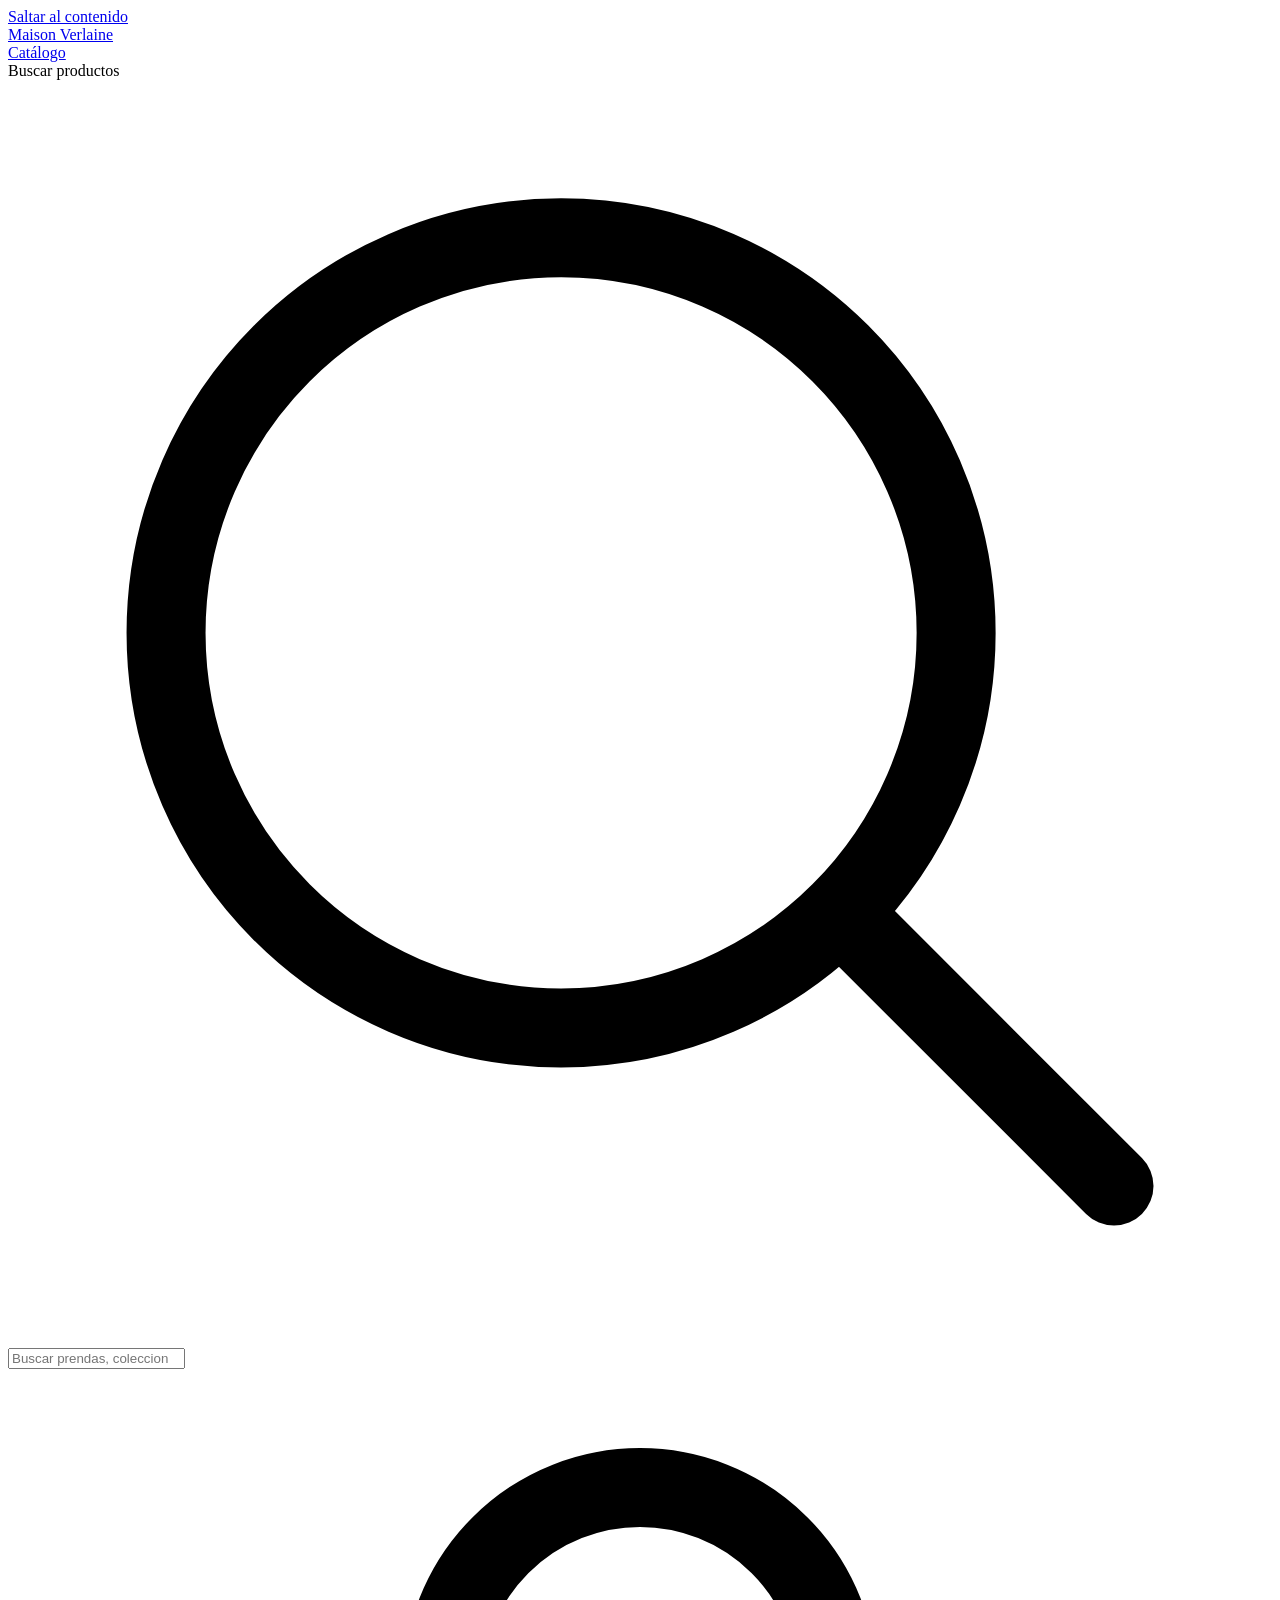
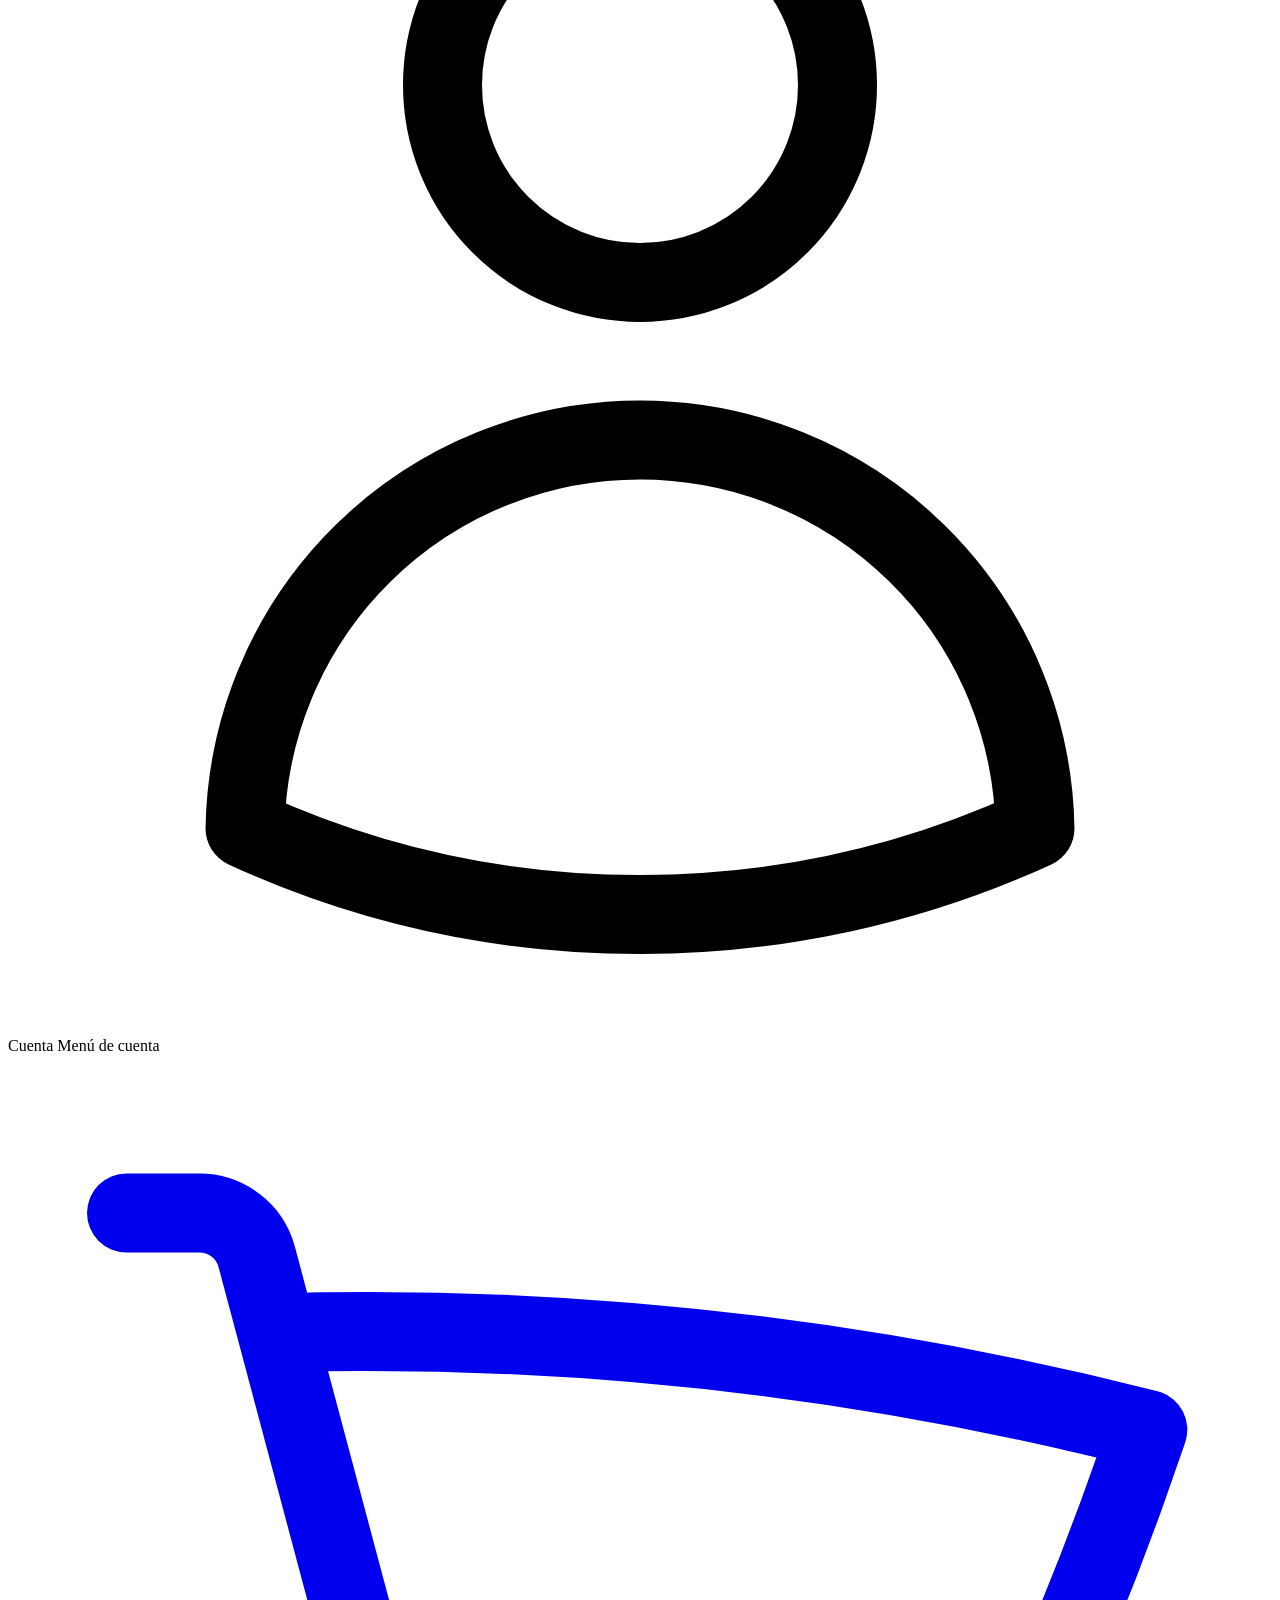
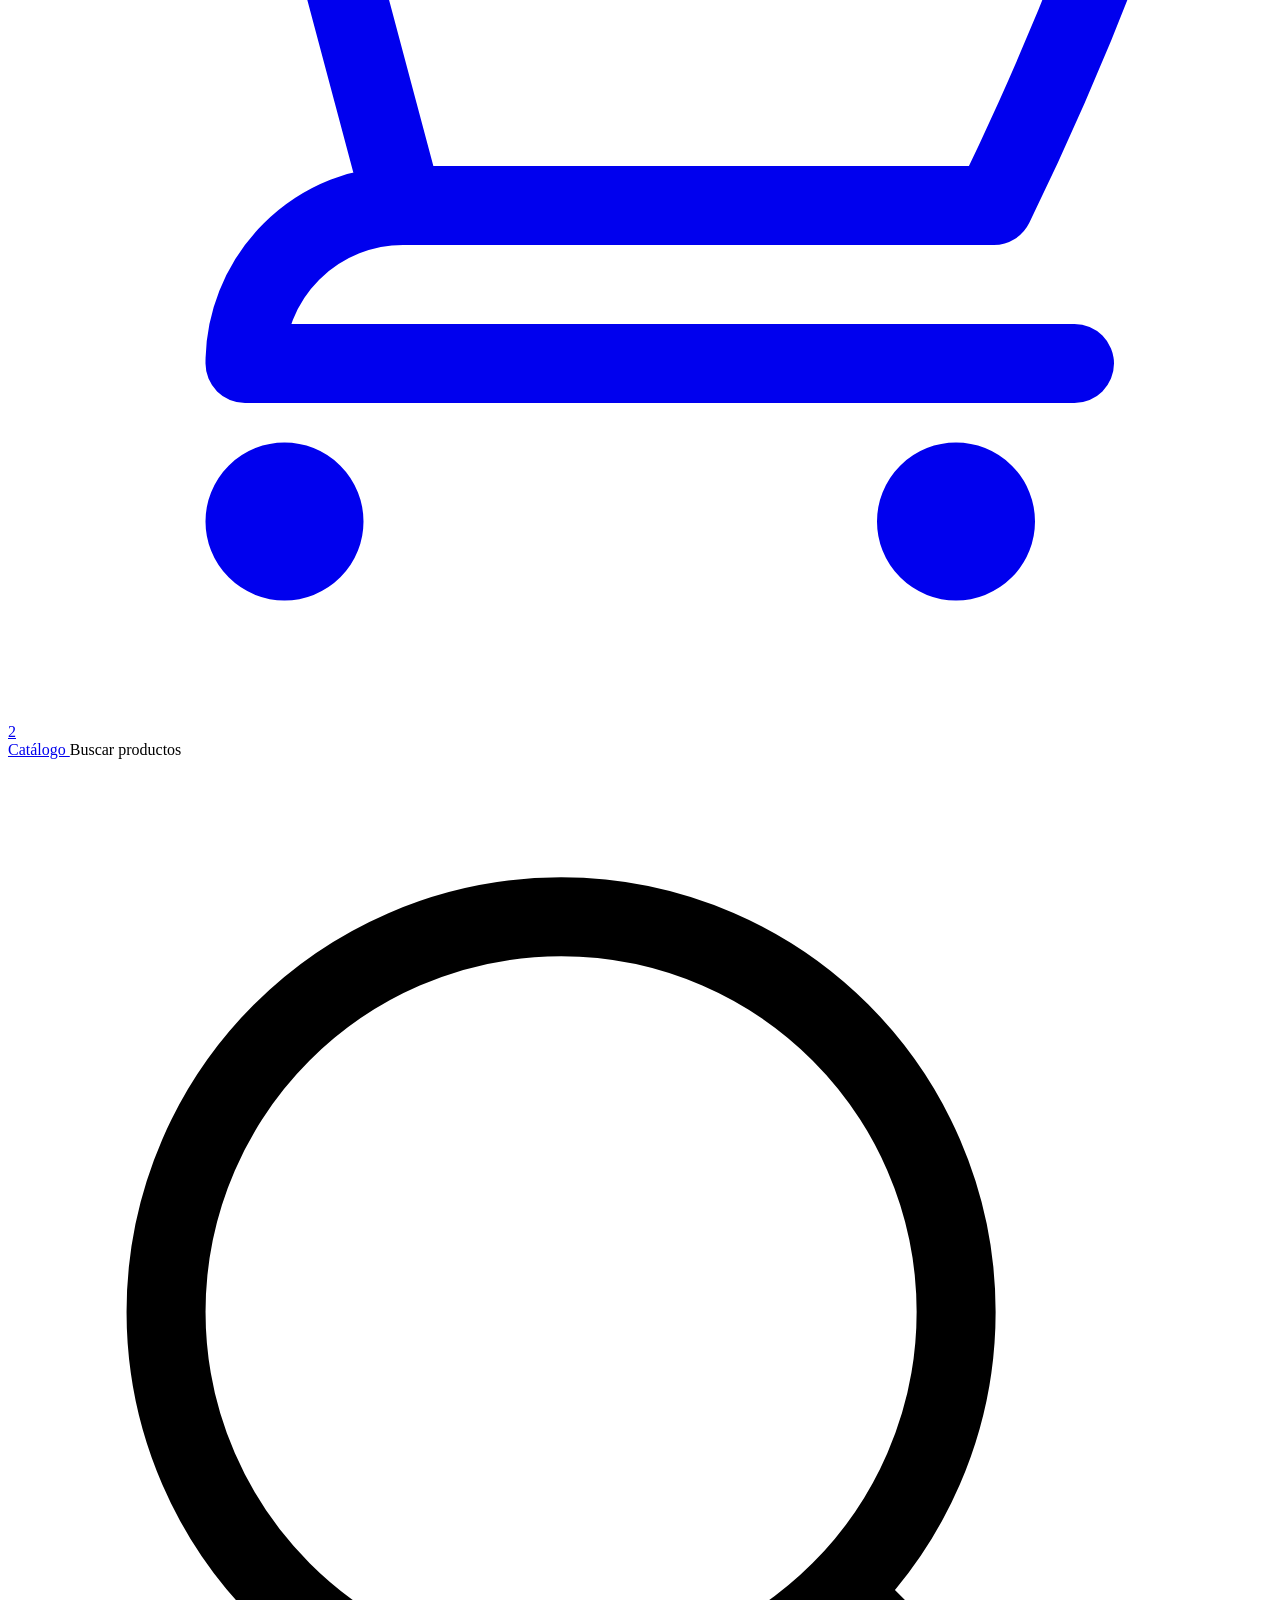
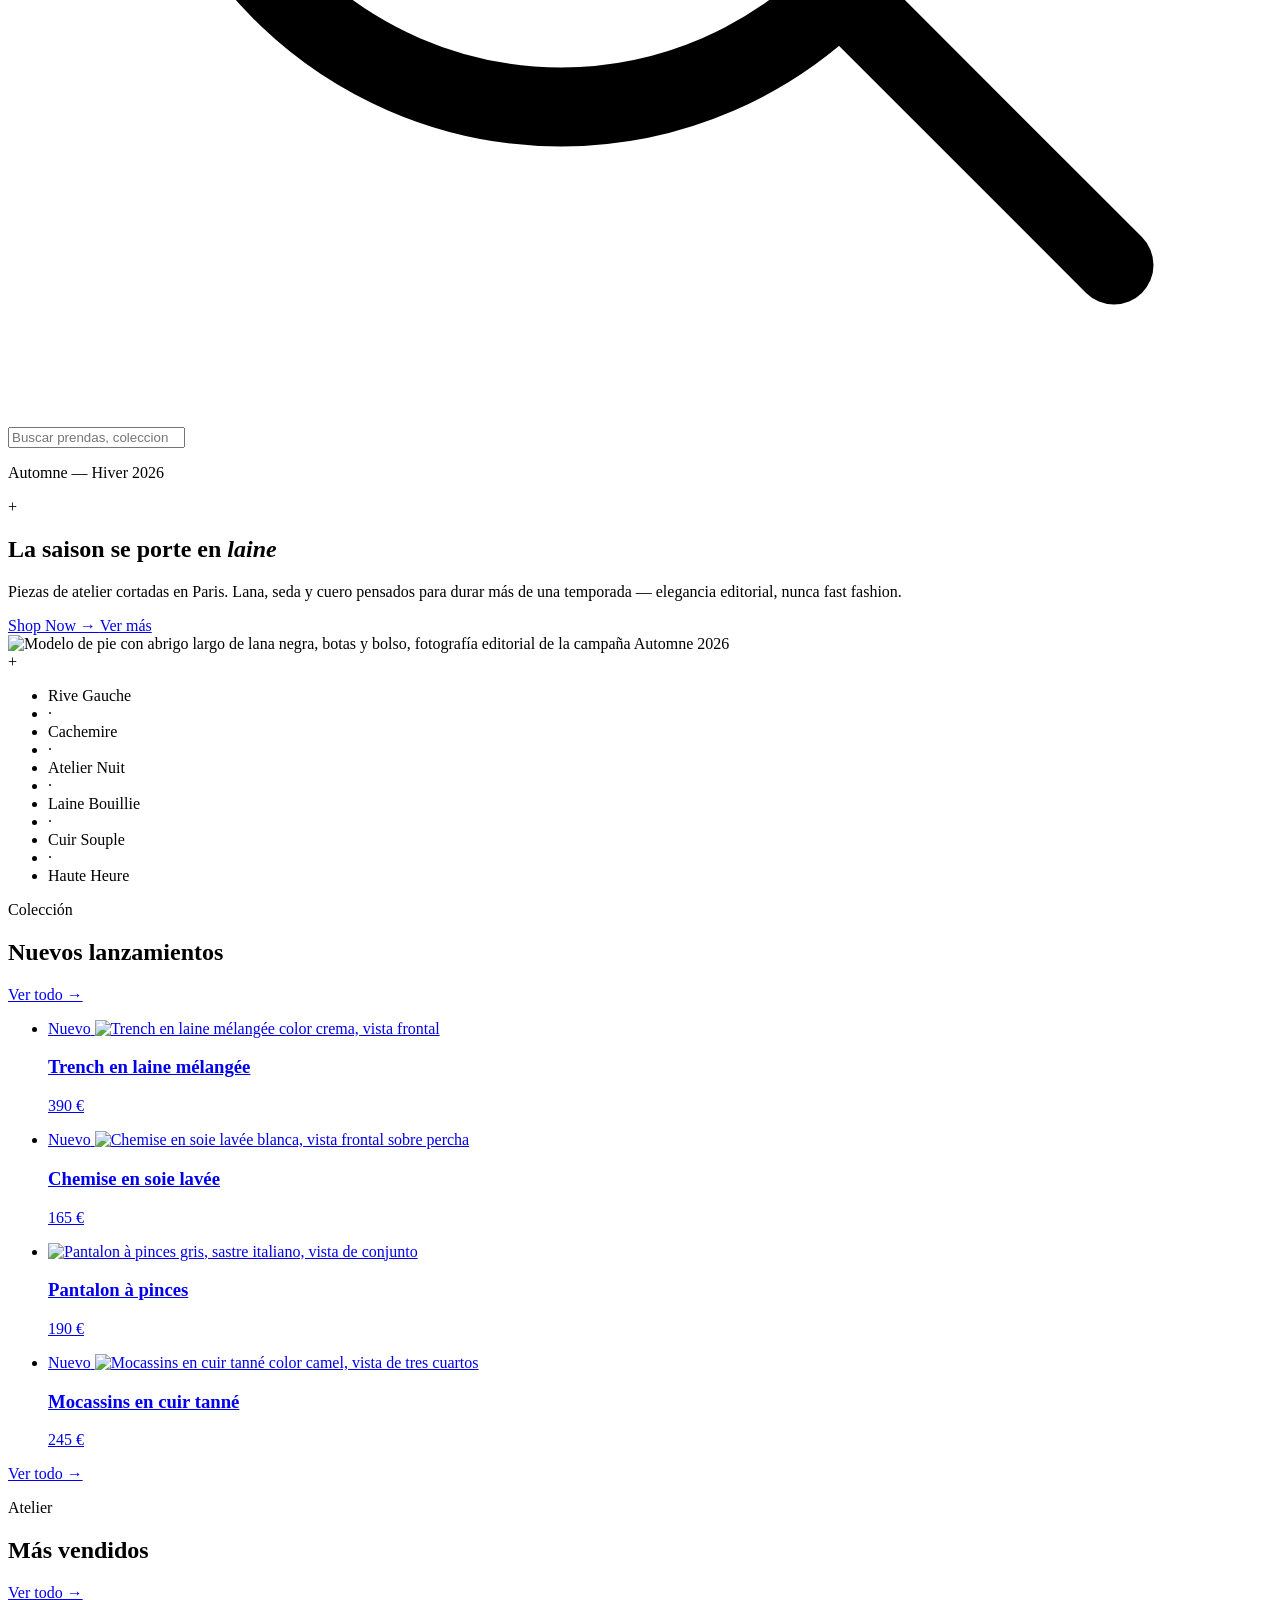
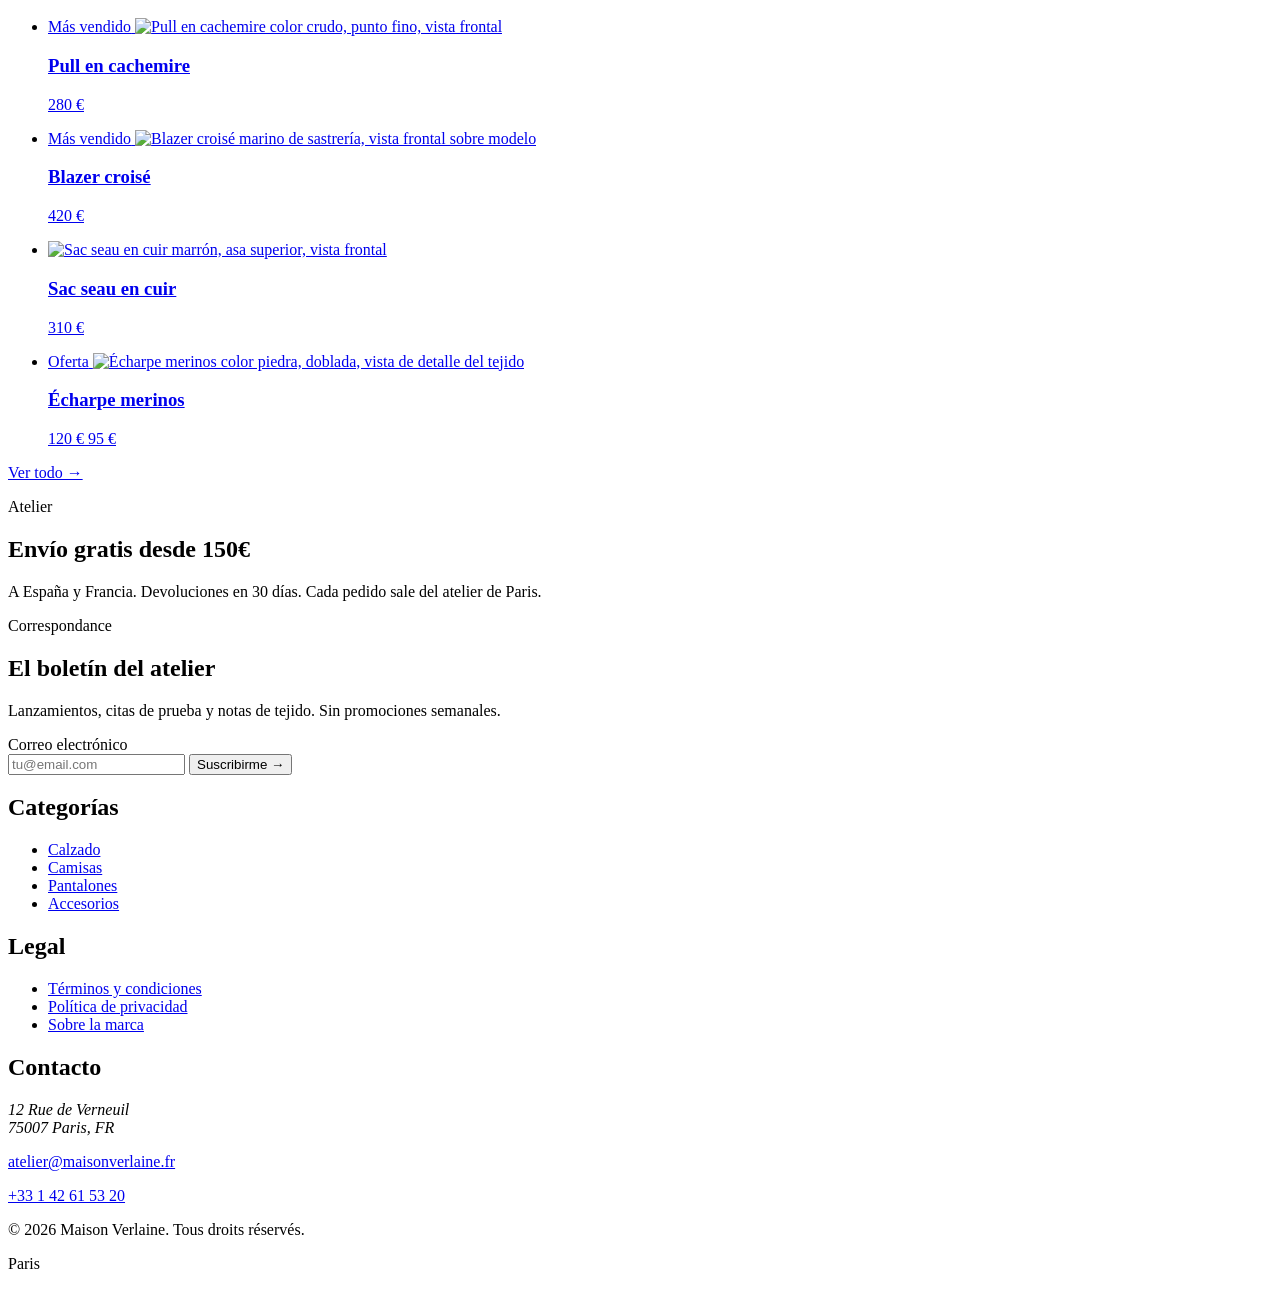
==== commit 2979f54b: "feat(navbar): centrar catalogo y buscador y ajustar ancho en desktop" ====
--- a/index.html
+++ b/index.html
@@ -111,25 +111,32 @@
           Maison Verlaine
         </a>
 
-        <form action="catalogo.html" method="get" role="search" class="hidden sm:flex flex-1 max-w-xl ml-2" itemscope itemtype="https://schema.org/SearchAction">
-          <meta itemprop="target" content="catalogo.html?q={search_term_string}" />
-          <label for="busqueda" class="sr-only">Buscar productos</label>
-          <div class="relative w-full">
-            <span class="pointer-events-none absolute inset-y-0 left-3 flex items-center text-stone" aria-hidden="true">
-              <svg xmlns="http://www.w3.org/2000/svg" fill="none" viewBox="0 0 24 24" stroke-width="1.5" stroke="currentColor" class="h-5 w-5">
-                <path stroke-linecap="round" stroke-linejoin="round" d="m21 21-5.197-5.197m0 0A7.5 7.5 0 1 0 5.196 5.196a7.5 7.5 0 0 0 10.607 10.607Z" />
-              </svg>
-            </span>
-            <input
-              id="busqueda"
-              name="q"
-              itemprop="query-input"
-              type="search"
-              placeholder="Buscar prendas, colecciones…"
-              class="w-full border border-ecru/20 bg-transparent py-2.5 pl-10 pr-3 text-sm text-ecru placeholder:text-stone focus:border-wine focus:outline-none transition-colors"
-            />
-          </div>
-        </form>
+        <div class="hidden sm:flex flex-1 items-center justify-center gap-4 px-4">
+          <a href="catalogo.html" class="text-sm tracking-[0.15em] uppercase hover:text-wine-soft transition-colors">
+            Catálogo
+          </a>
+
+          <form action="catalogo.html" method="get" role="search" class="w-full max-w-md" itemscope itemtype="https://schema.org/SearchAction">
+            <meta itemprop="target" content="catalogo.html?q={search_term_string}" />
+            <label for="busqueda" class="sr-only">Buscar productos</label>
+            <div class="relative w-full">
+              <span class="pointer-events-none absolute inset-y-0 left-3 flex items-center text-stone" aria-hidden="true">
+                <svg xmlns="http://www.w3.org/2000/svg" fill="none" viewBox="0 0 24 24" stroke-width="1.5" stroke="currentColor" class="h-5 w-5">
+                  <path stroke-linecap="round" stroke-linejoin="round" d="m21 21-5.197-5.197m0 0A7.5 7.5 0 1 0 5.196 5.196a7.5 7.5 0 0 0 10.607 10.607Z" />
+                </svg>
+              </span>
+              <input
+                id="busqueda"
+                name="q"
+                itemprop="query-input"
+                type="search"
+                placeholder="Buscar prendas, colecciones…"
+                class="w-full border border-ecru/20 bg-transparent py-2.5 pl-10 pr-3 text-sm text-ecru placeholder:text-stone focus:border-wine focus:outline-none transition-colors"
+              />
+            </div>
+          </form>
+
+        </div>
 
         <div class="ml-auto flex items-center gap-1 sm:gap-2">
           <details class="relative">
@@ -157,6 +164,9 @@
       </div>
 
       <form action="catalogo.html" method="get" role="search" class="sm:hidden pb-4">
+        <a href="catalogo.html" class="mb-3 inline-block text-xs tracking-[0.15em] uppercase hover:text-wine-soft transition-colors">
+          Catálogo
+        </a>
         <label for="busqueda-movil" class="sr-only">Buscar productos</label>
         <div class="relative">
           <span class="pointer-events-none absolute inset-y-0 left-3 flex items-center text-stone" aria-hidden="true">
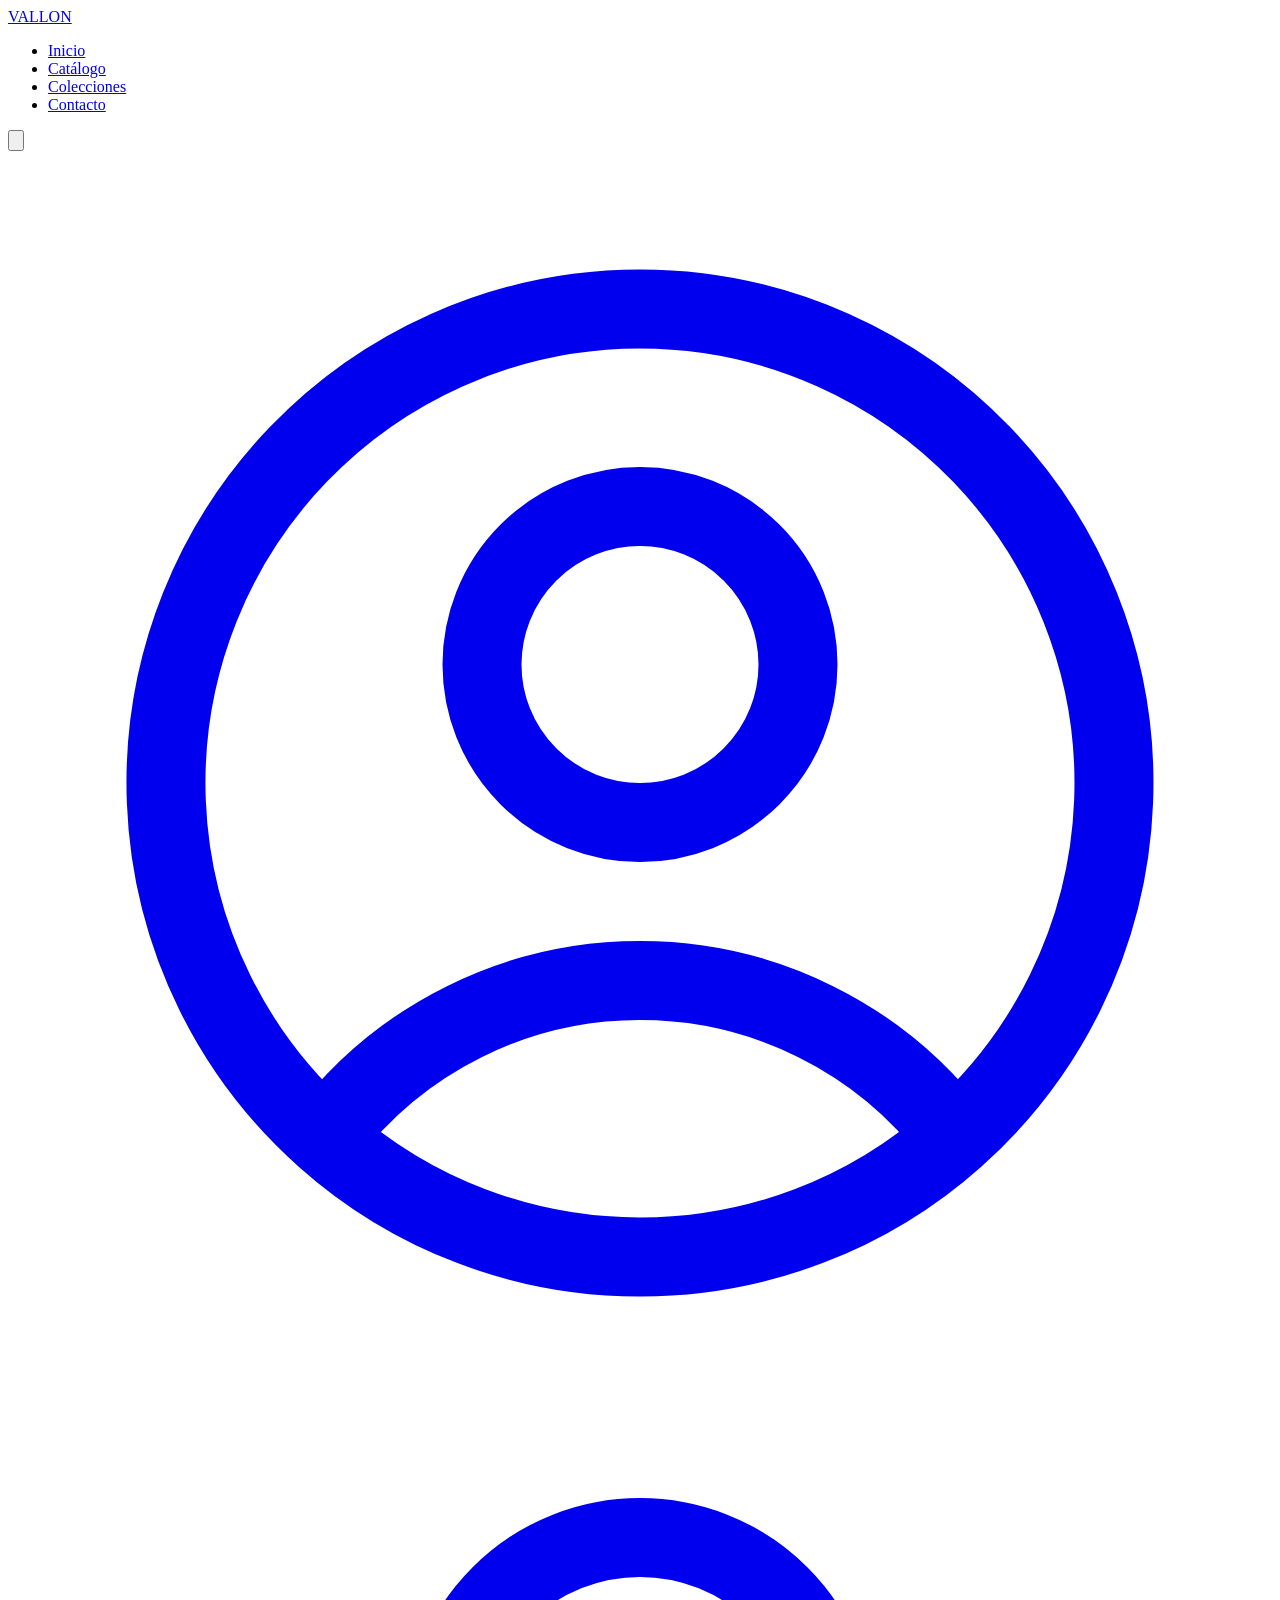
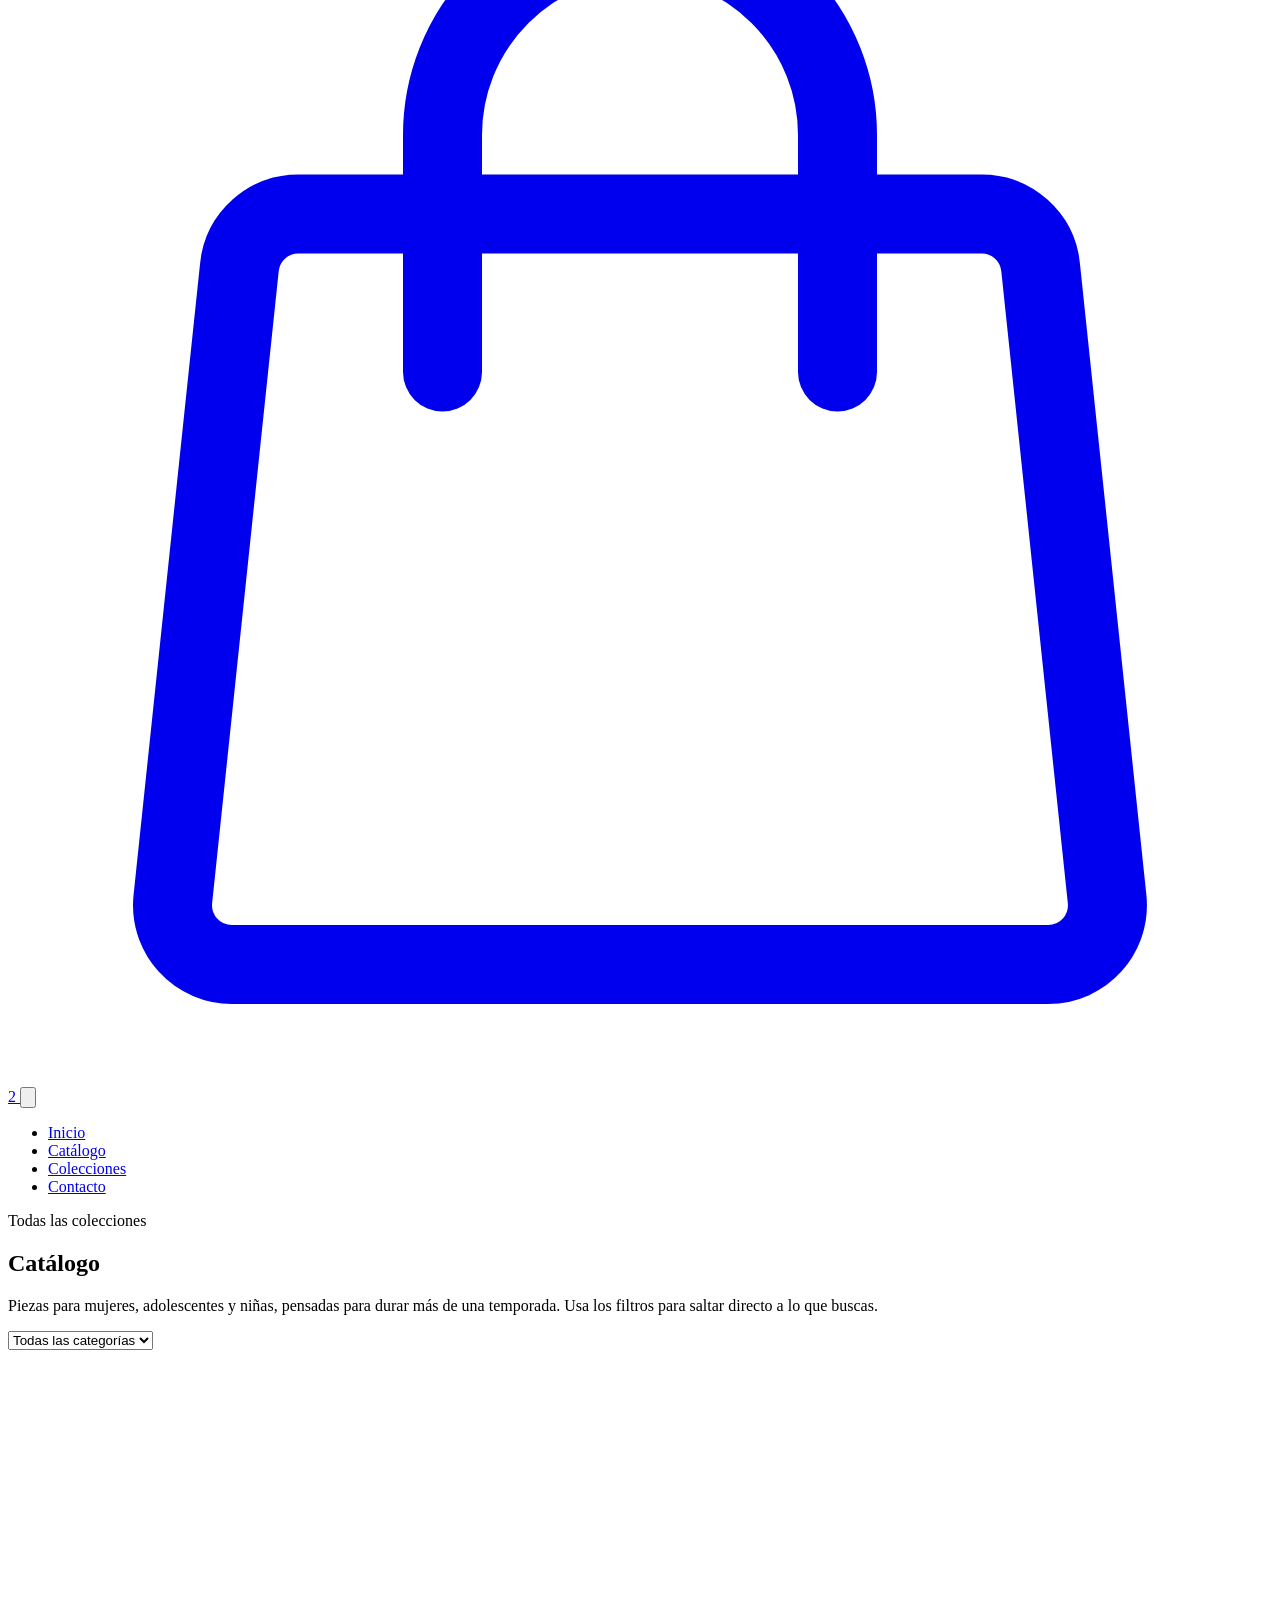
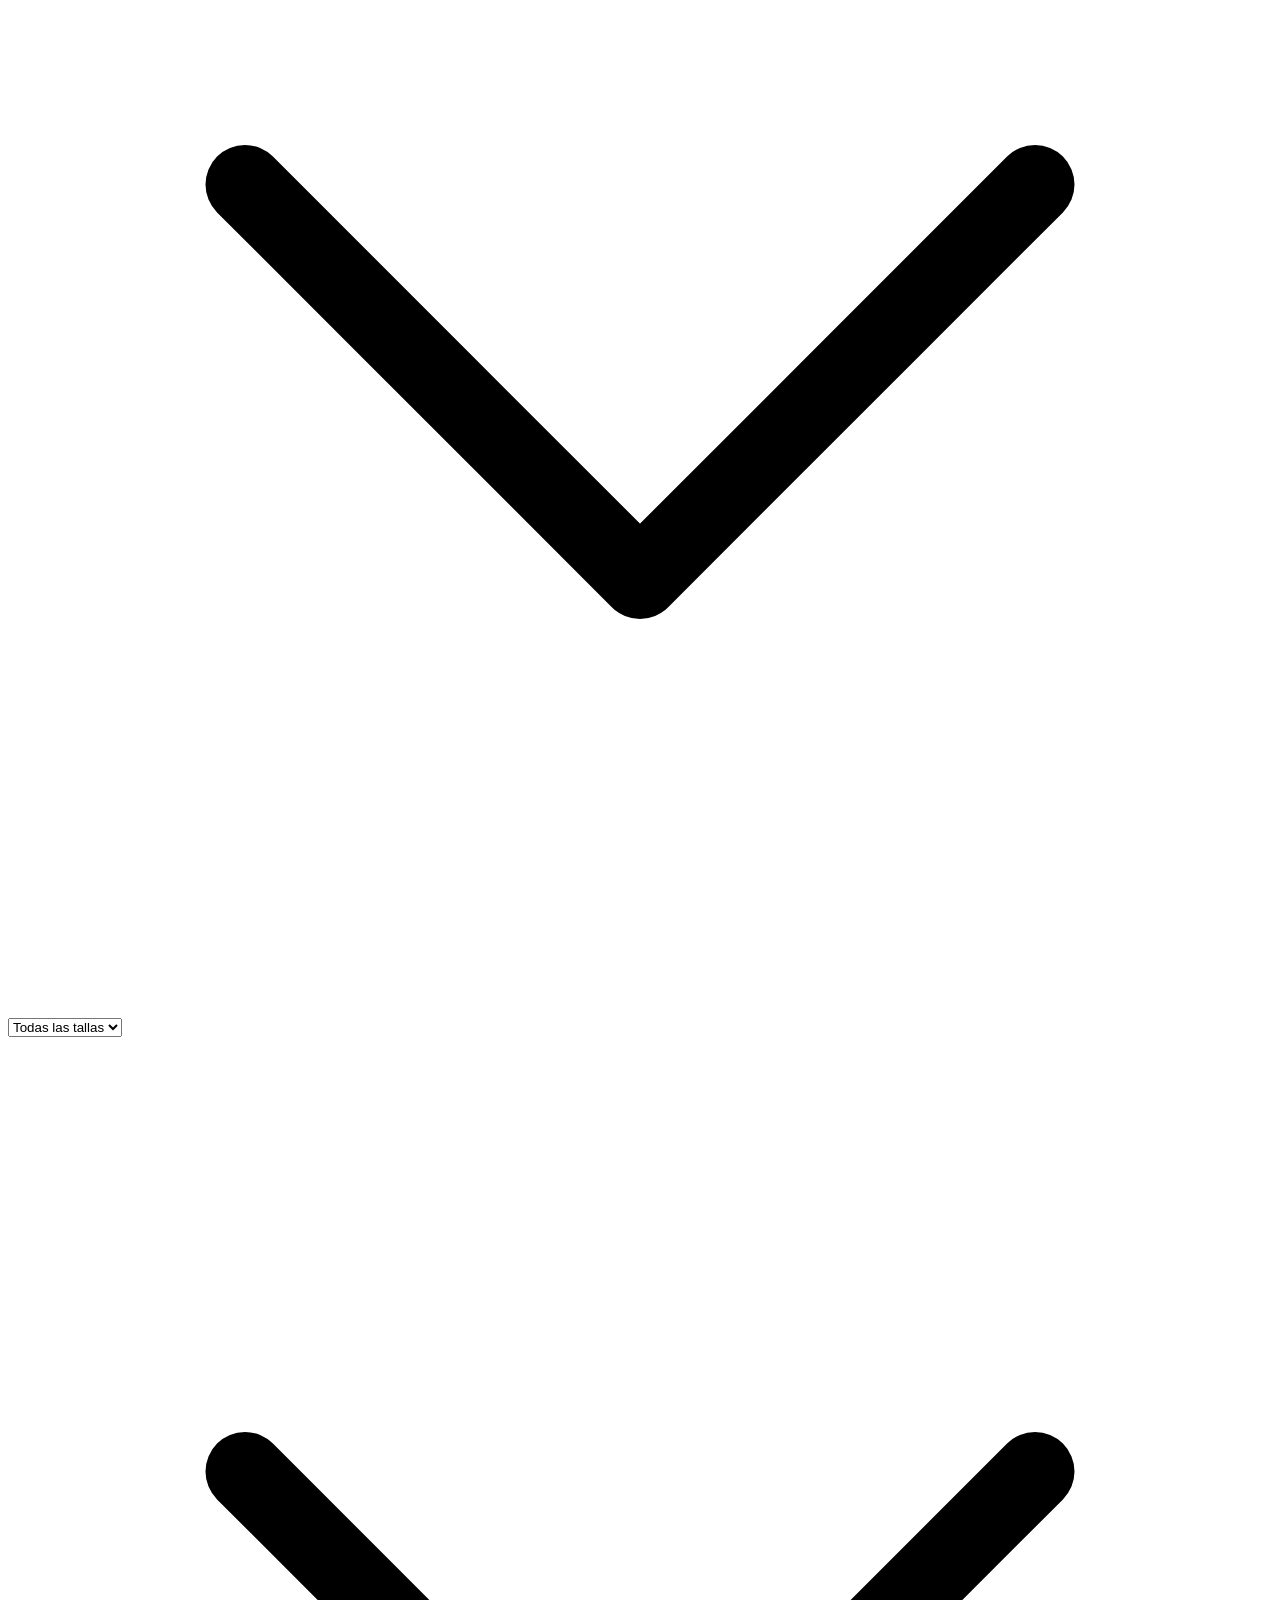
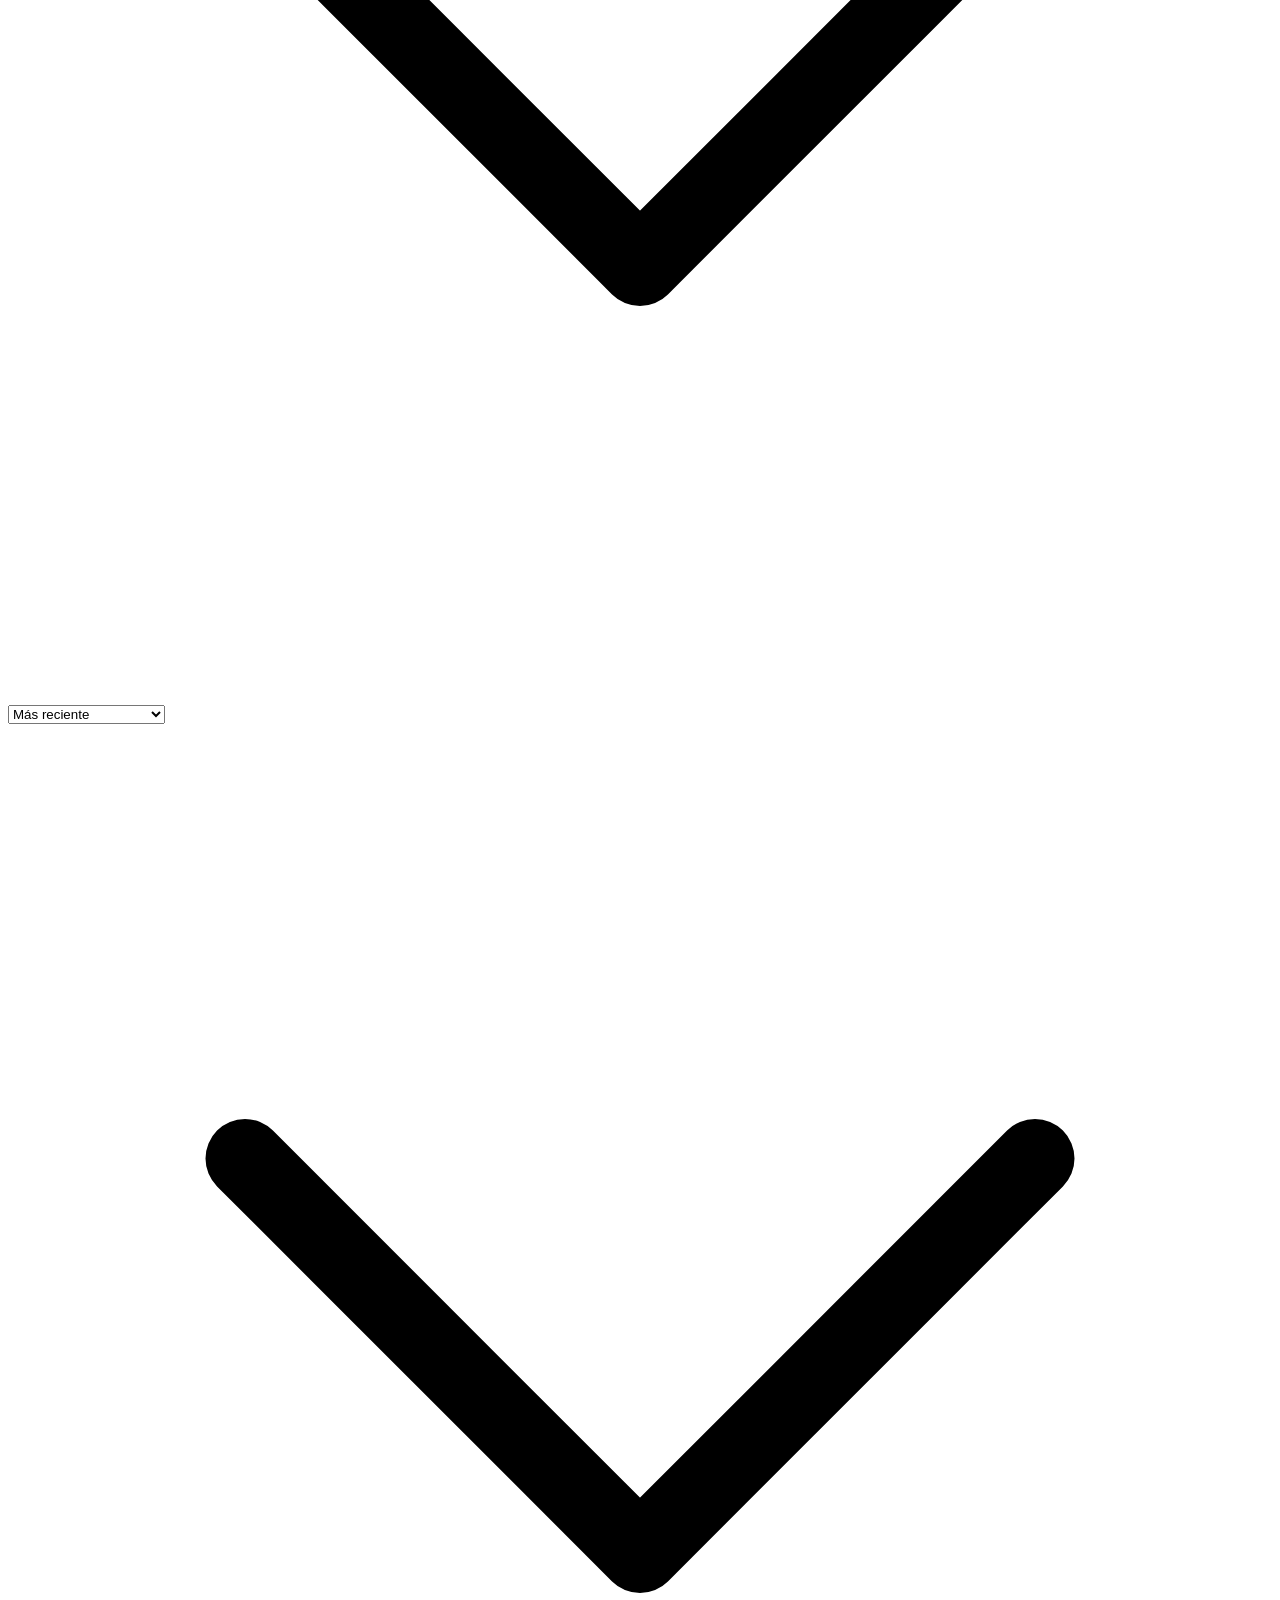
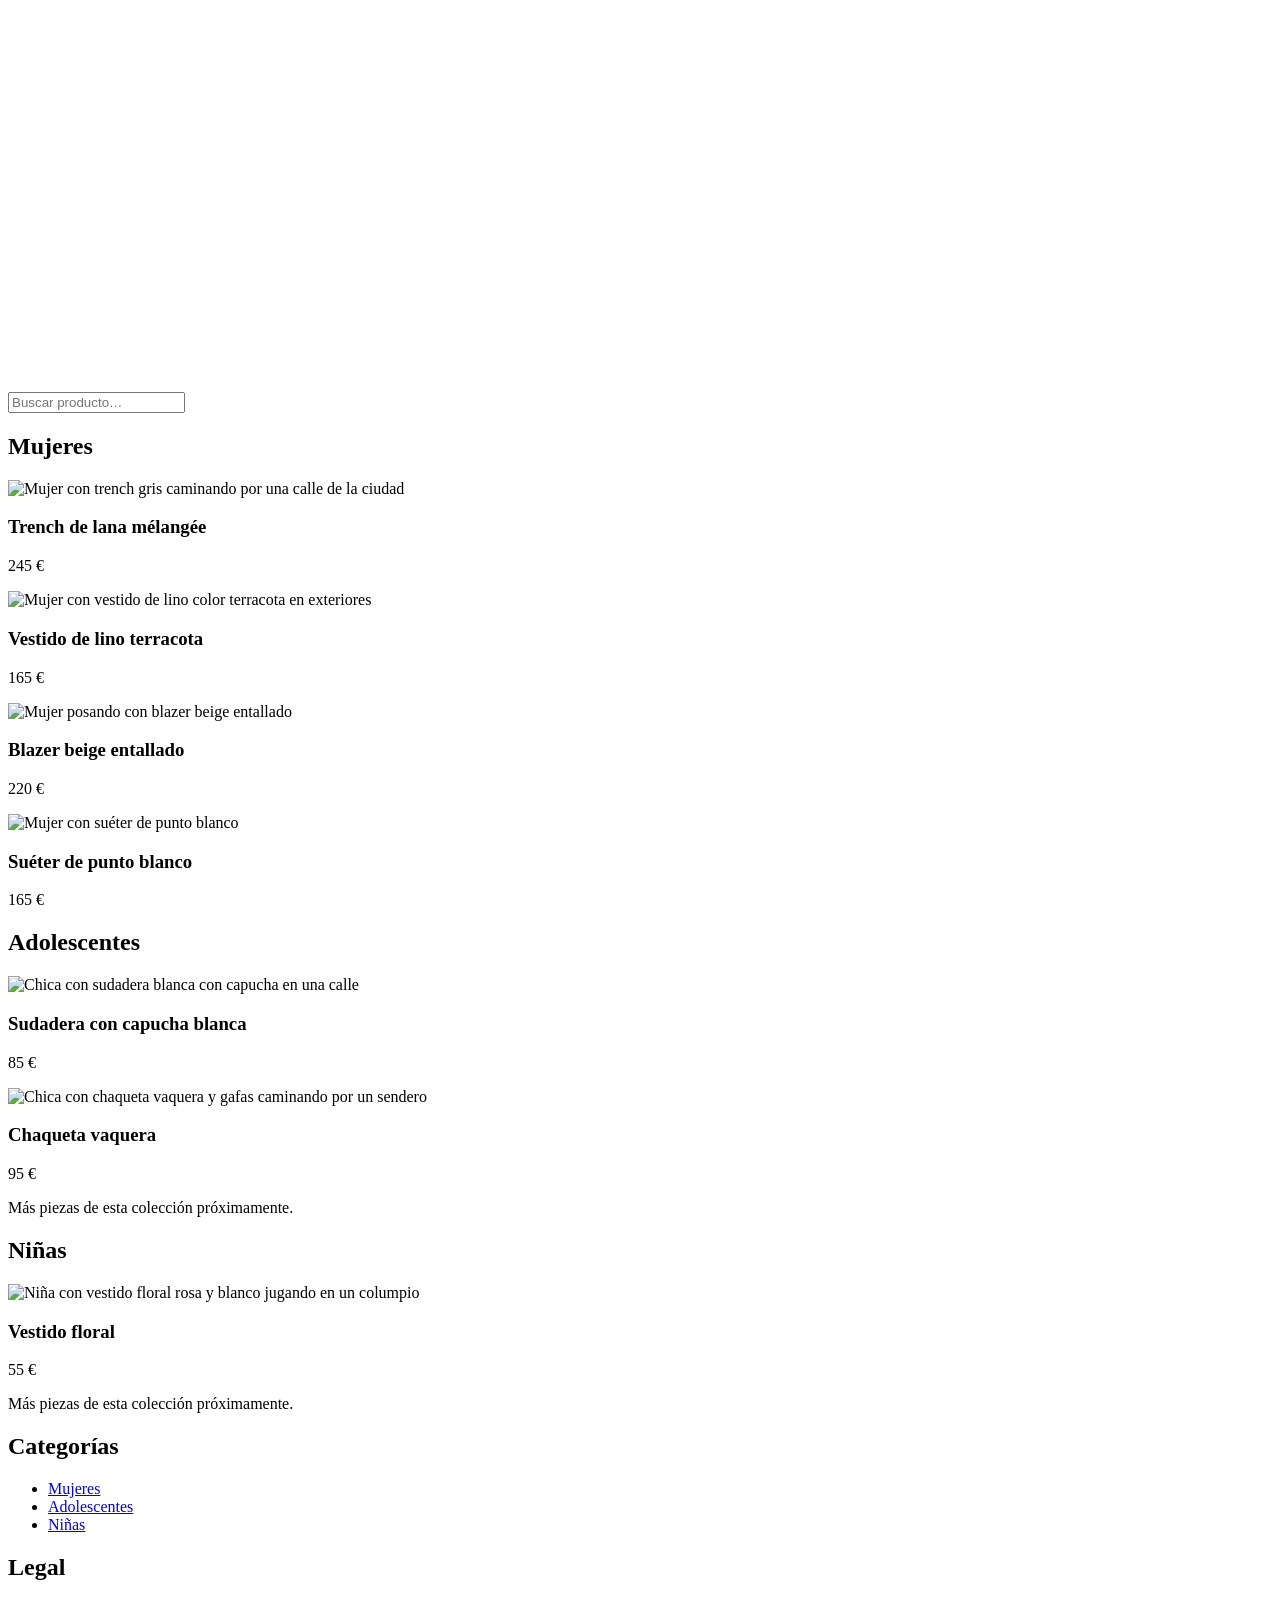
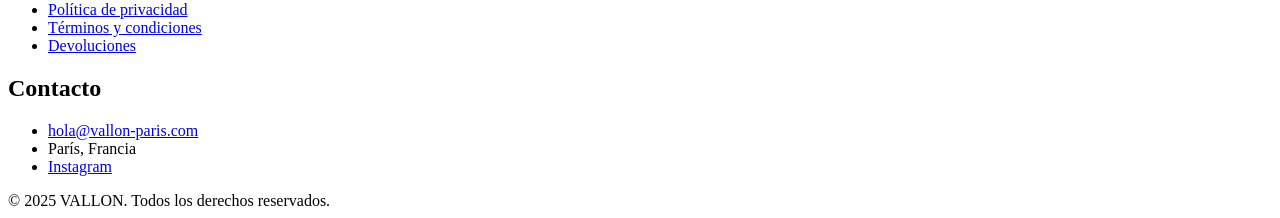
==== commit 2b7458db: "feat(catalog): publish catalog landing page at project root" ====
--- a/index.html
+++ b/index.html
@@ -1,566 +1,296 @@
 <!DOCTYPE html>
 <html lang="es">
 <head>
-  <meta charset="UTF-8" />
-  <meta name="viewport" content="width=device-width, initial-scale=1.0" />
-  <meta name="description" content="Maison Verlaine — prêt-à-porter premium-accesible desde Paris. Lana, seda y cuero de atelier. Envío gratis desde 150€." />
-  <title>Maison Verlaine — Prêt-à-porter depuis Paris</title>
-
-  <link rel="preconnect" href="https://fonts.googleapis.com" />
-  <link rel="preconnect" href="https://fonts.gstatic.com" crossorigin />
-  <link href="https://fonts.googleapis.com/css2?family=Fraunces:ital,opsz,wght@0,9..144,400;0,9..144,500;0,9..144,600;1,9..144,400&family=Inter:wght@400;500;600&display=swap" rel="stylesheet" />
-
-  <script src="https://cdn.tailwindcss.com"></script>
-  <script>
-    tailwind.config = {
-      theme: {
-        extend: {
-          colors: {
-            ecru: '#F4F2ED',
-            'ecru-soft': '#FBFAF7',
-            ink: '#1B1815',
-            wine: '#722F2F',
-            'wine-soft': '#F1E4E1',
-            stone: '#B9AE9C',
-            stoneline: '#DED8CB',
-          },
-          fontFamily: {
-            display: ['Fraunces', 'Georgia', 'serif'],
-            sans: ['Inter', 'system-ui', 'sans-serif'],
-          },
-        },
-      },
-    };
-  </script>
-
-  <style>
-    html, body { overflow-x: hidden; }
-    :focus-visible { outline: 2px solid #722F2F; outline-offset: 2px; }
-    summary { list-style: none; }
-    summary::-webkit-details-marker { display: none; }
-    .rail-scroll { -ms-overflow-style: none; scrollbar-width: none; }
-    .rail-scroll::-webkit-scrollbar { display: none; }
-    @media (prefers-reduced-motion: reduce) {
-      * { transition-duration: 0.01ms !important; }
-    }
-  </style>
-
-  <script type="application/ld+json">
-  {
-    "@context": "https://schema.org",
-    "@graph": [
-      {
-        "@type": ["Organization", "ClothingStore"],
-        "@id": "https://www.maisonverlaine.fr/#organization",
-        "name": "Maison Verlaine",
-        "url": "https://www.maisonverlaine.fr/",
-        "description": "Marca de ropa francesa con sede en Paris. Prêt-à-porter premium-accesible: lana, seda y cuero de atelier.",
-        "email": "atelier@maisonverlaine.fr",
-        "telephone": "+33 1 42 61 53 20",
-        "priceRange": "€€",
-        "address": {
-          "@type": "PostalAddress",
-          "streetAddress": "12 Rue de Verneuil",
-          "addressLocality": "Paris",
-          "postalCode": "75007",
-          "addressCountry": "FR"
-        }
-      },
-      {
-        "@type": "WebSite",
-        "@id": "https://www.maisonverlaine.fr/#website",
-        "name": "Maison Verlaine",
-        "url": "https://www.maisonverlaine.fr/",
-        "inLanguage": "es",
-        "publisher": { "@id": "https://www.maisonverlaine.fr/#organization" },
-        "potentialAction": {
-          "@type": "SearchAction",
-          "target": {
-            "@type": "EntryPoint",
-            "urlTemplate": "https://www.maisonverlaine.fr/catalogo.html?q={search_term_string}"
-          },
-          "query-input": "required name=search_term_string"
-        }
-      },
-      {
-        "@type": "BreadcrumbList",
-        "@id": "https://www.maisonverlaine.fr/#breadcrumb",
-        "itemListElement": [
-          {
-            "@type": "ListItem",
-            "position": 1,
-            "name": "Home",
-            "item": "https://www.maisonverlaine.fr/"
-          }
-        ]
-      }
-    ]
-  }
-  </script>
+<meta charset="UTF-8">
+<meta name="viewport" content="width=device-width, initial-scale=1.0">
+<title>Catálogo — VALLON</title>
+<meta name="description" content="Explora el catálogo completo de VALLON: colecciones para mujeres, adolescentes y niñas. Prendas de lana, lino y algodón orgánico diseñadas en París.">
+
+<link rel="preconnect" href="https://fonts.googleapis.com">
+<link href="https://fonts.googleapis.com/css2?family=Fraunces:ital,opsz,wght@0,9..144,400;0,9..144,500;0,9..144,600;1,9..144,400&family=Inter:wght@400;500;600&display=swap" rel="stylesheet">
+
+<script src="https://cdn.jsdelivr.net/npm/@tailwindcss/browser@4"></script> 
+<script src="/catalogos/js/tailwind.config.js"></script> 
+<link rel="stylesheet" href="/catalogos/css/styles.css">
+
+<script type="application/ld+json">
+{
+  "@context": "https://schema.org",
+  "@type": "BreadcrumbList",
+  "itemListElement": [
+    { "@type": "ListItem", "position": 1, "name": "Inicio", "item": "https://vallon-paris.com/" },
+    { "@type": "ListItem", "position": 2, "name": "Catálogo", "item": "https://vallon-paris.com/catalogo" }
+  ]
+}
+</script>
+<script type="application/ld+json">
+{
+  "@context": "https://schema.org",
+  "@type": "ItemList",
+  "name": "Catálogo VALLON",
+  "itemListElement": [
+    { "@type": "ListItem", "position": 1, "item": { "@type": "Product", "name": "Trench de lana mélangée", "category": "Mujeres", "offers": { "@type": "Offer", "price": "245", "priceCurrency": "EUR" } } },
+    { "@type": "ListItem", "position": 2, "item": { "@type": "Product", "name": "Vestido de lino terracota", "category": "Mujeres", "offers": { "@type": "Offer", "price": "165", "priceCurrency": "EUR" } } },
+    { "@type": "ListItem", "position": 3, "item": { "@type": "Product", "name": "Blazer beige entallado", "category": "Mujeres", "offers": { "@type": "Offer", "price": "220", "priceCurrency": "EUR" } } },
+    { "@type": "ListItem", "position": 4, "item": { "@type": "Product", "name": "Suéter de punto blanco", "category": "Mujeres", "offers": { "@type": "Offer", "price": "165", "priceCurrency": "EUR" } } },
+    { "@type": "ListItem", "position": 5, "item": { "@type": "Product", "name": "Sudadera con capucha blanca", "category": "Adolescentes", "offers": { "@type": "Offer", "price": "85", "priceCurrency": "EUR" } } },
+    { "@type": "ListItem", "position": 6, "item": { "@type": "Product", "name": "Chaqueta vaquera", "category": "Adolescentes", "offers": { "@type": "Offer", "price": "95", "priceCurrency": "EUR" } } },
+    { "@type": "ListItem", "position": 7, "item": { "@type": "Product", "name": "Vestido floral", "category": "Niñas", "offers": { "@type": "Offer", "price": "55", "priceCurrency": "EUR" } } }
+  ]
+}
+</script>
 </head>
-<body class="min-h-screen bg-ecru text-ink font-sans antialiased">
-  <a href="#contenido" class="sr-only focus:not-sr-only focus:absolute focus:left-4 focus:top-4 focus:z-50 focus:bg-ink focus:px-4 focus:py-2 focus:text-ecru">
-    Saltar al contenido
-  </a>
-
-  <!-- Navbar — versión temporal compartida. Copiar en catálogo, producto, carrito y checkout. -->
-  <header class="bg-ink text-ecru">
-    <nav class="container mx-auto px-4 sm:px-6 lg:px-8" aria-label="Principal">
-      <div class="flex items-center gap-3 sm:gap-6 py-4">
-        <a href="index.html" class="shrink-0 font-display text-lg sm:text-xl tracking-wide" aria-current="page">
-          Maison Verlaine
+
+<body class="bg-ecru text-ink font-sans antialiased">
+
+<a href="#main" class="sr-only-focusable fixed top-2 left-2 z-50 bg-ink text-ecru px-4 py-2 text-sm">Saltar al contenido principal</a>
+
+<!-- ===== NAVBAR (idéntico a Home) ===== -->
+<header class="sticky top-0 z-40 bg-ecru/95 backdrop-blur border-b border-stoneline">
+  <nav class="container mx-auto px-4 sm:px-6 lg:px-8" aria-label="Navegación principal">
+    <div class="flex items-center justify-between h-16 sm:h-20">
+
+      <a href="/" class="font-display italic text-xl sm:text-2xl tracking-wide">VALLON</a>
+
+      <ul class="hidden md:flex items-center gap-8 text-sm tracking-[0.1em] uppercase">
+        <li><a href="/" class="hover:text-wine transition-colors">Inicio</a></li>
+        <li><a href="/" class="hover:text-wine transition-colors" aria-current="page">Catálogo</a></li>
+        <li><a href="/colecciones" class="hover:text-wine transition-colors">Colecciones</a></li>
+        <li><a href="/contacto" class="hover:text-wine transition-colors">Contacto</a></li>
+      </ul>
+
+      <div class="flex items-center gap-4 sm:gap-5">
+        <button type="button" aria-label="Buscar" class="hover:text-wine transition-colors">
+          <svg xmlns="http://www.w3.org/2000/svg" fill="none" viewBox="0 0 24 24" stroke-width="1.5" stroke="currentColor" class="w-5 h-5" aria-hidden="true">
+            <path stroke-linecap="round" stroke-linejoin="round" d="m21 21-5.197-5.197m0 0A7.5 7.5 0 1 0 5.196 5.196a7.5 7.5 0 0 0 10.607 10.607Z" />
+          </svg>
+        </button>
+        <a href="/cuenta" aria-label="Mi cuenta" class="hover:text-wine transition-colors">
+          <svg xmlns="http://www.w3.org/2000/svg" fill="none" viewBox="0 0 24 24" stroke-width="1.5" stroke="currentColor" class="w-5 h-5" aria-hidden="true">
+            <path stroke-linecap="round" stroke-linejoin="round" d="M17.982 18.725A7.488 7.488 0 0 0 12 15.75a7.488 7.488 0 0 0-5.982 2.975m11.963 0a9 9 0 1 0-11.963 0m11.963 0A8.966 8.966 0 0 1 12 21a8.966 8.966 0 0 1-5.982-2.275M15 9.75a3 3 0 1 1-6 0 3 3 0 0 1 6 0Z" />
+          </svg>
         </a>
-
-        <div class="hidden sm:flex flex-1 items-center justify-center gap-4 px-4">
-          <a href="catalogo.html" class="text-sm tracking-[0.15em] uppercase hover:text-wine-soft transition-colors">
-            Catálogo
-          </a>
-
-          <form action="catalogo.html" method="get" role="search" class="w-full max-w-md" itemscope itemtype="https://schema.org/SearchAction">
-            <meta itemprop="target" content="catalogo.html?q={search_term_string}" />
-            <label for="busqueda" class="sr-only">Buscar productos</label>
-            <div class="relative w-full">
-              <span class="pointer-events-none absolute inset-y-0 left-3 flex items-center text-stone" aria-hidden="true">
-                <svg xmlns="http://www.w3.org/2000/svg" fill="none" viewBox="0 0 24 24" stroke-width="1.5" stroke="currentColor" class="h-5 w-5">
-                  <path stroke-linecap="round" stroke-linejoin="round" d="m21 21-5.197-5.197m0 0A7.5 7.5 0 1 0 5.196 5.196a7.5 7.5 0 0 0 10.607 10.607Z" />
-                </svg>
-              </span>
-              <input
-                id="busqueda"
-                name="q"
-                itemprop="query-input"
-                type="search"
-                placeholder="Buscar prendas, colecciones…"
-                class="w-full border border-ecru/20 bg-transparent py-2.5 pl-10 pr-3 text-sm text-ecru placeholder:text-stone focus:border-wine focus:outline-none transition-colors"
-              />
-            </div>
-          </form>
-
-        </div>
-
-        <div class="ml-auto flex items-center gap-1 sm:gap-2">
-          <details class="relative">
-            <summary class="flex cursor-pointer items-center gap-2 px-2 py-2 text-sm tracking-[0.15em] uppercase hover:text-wine-soft transition-colors">
-              <svg xmlns="http://www.w3.org/2000/svg" fill="none" viewBox="0 0 24 24" stroke-width="1.5" stroke="currentColor" class="h-5 w-5" aria-hidden="true">
-                <path stroke-linecap="round" stroke-linejoin="round" d="M15.75 6a3.75 3.75 0 1 1-7.5 0 3.75 3.75 0 0 1 7.5 0ZM4.501 20.118a7.5 7.5 0 0 1 14.998 0A17.933 17.933 0 0 1 12 21.75c-2.676 0-5.216-.584-7.499-1.632Z" />
-              </svg>
-              <span class="hidden lg:inline">Cuenta</span>
-              <span class="sr-only lg:hidden">Menú de cuenta</span>
-            </summary>
-            <div class="absolute right-0 z-30 mt-2 w-48 border border-stoneline bg-ecru-soft py-2 text-ink shadow-none">
-              <a href="cuenta.html" class="block px-4 py-2 text-sm hover:bg-ecru">Iniciar sesión</a>
-              <a href="cuenta.html" class="block px-4 py-2 text-sm hover:bg-ecru">Mi cuenta</a>
-              <a href="cuenta.html" class="block px-4 py-2 text-sm hover:bg-ecru">Pedidos</a>
-            </div>
-          </details>
-
-          <a href="carrito.html" class="relative px-2 py-2 hover:text-wine-soft transition-colors" aria-label="Carrito, 2 artículos">
-            <svg xmlns="http://www.w3.org/2000/svg" fill="none" viewBox="0 0 24 24" stroke-width="1.5" stroke="currentColor" class="h-5 w-5" aria-hidden="true">
-              <path stroke-linecap="round" stroke-linejoin="round" d="M2.25 3h1.386c.51 0 .955.343 1.087.835l.383 1.437M7.5 14.25a3 3 0 0 0-3 3h15.75m-12.75-3h11.218c1.121-2.3 2.1-4.684 2.924-7.138a60.114 60.114 0 0 0-16.536-1.84M7.5 14.25 5.106 5.272M6 20.25a.75.75 0 1 1-1.5 0 .75.75 0 0 1 1.5 0Zm12.75 0a.75.75 0 1 1-1.5 0 .75.75 0 0 1 1.5 0Z" />
-            </svg>
-            <span class="absolute -top-1 -right-1 flex h-4 min-w-4 items-center justify-center rounded-full bg-wine px-1 text-[10px] leading-none text-ecru">2</span>
-          </a>
-        </div>
-      </div>
-
-      <form action="catalogo.html" method="get" role="search" class="sm:hidden pb-4">
-        <a href="catalogo.html" class="mb-3 inline-block text-xs tracking-[0.15em] uppercase hover:text-wine-soft transition-colors">
-          Catálogo
+        <a href="/carrito" aria-label="Carrito, 2 artículos" class="relative hover:text-wine transition-colors">
+          <svg xmlns="http://www.w3.org/2000/svg" fill="none" viewBox="0 0 24 24" stroke-width="1.5" stroke="currentColor" class="w-5 h-5" aria-hidden="true">
+            <path stroke-linecap="round" stroke-linejoin="round" d="M15.75 10.5V6a3.75 3.75 0 1 0-7.5 0v4.5m11.356-1.993 1.263 12c.07.665-.45 1.243-1.119 1.243H4.25a1.125 1.125 0 0 1-1.12-1.243l1.264-12A1.125 1.125 0 0 1 5.513 7.5h12.974c.576 0 1.059.435 1.119 1.007Z" />
+          </svg>
+          <span class="absolute -top-1 -right-1.5 bg-wine text-ecru text-[10px] w-4 h-4 rounded-full flex items-center justify-center" aria-hidden="true">2</span>
         </a>
-        <label for="busqueda-movil" class="sr-only">Buscar productos</label>
+        <button type="button" id="mobile-menu-btn" aria-label="Abrir menú" aria-expanded="false" aria-controls="mobile-menu" class="md:hidden hover:text-wine transition-colors">
+          <svg xmlns="http://www.w3.org/2000/svg" fill="none" viewBox="0 0 24 24" stroke-width="1.5" stroke="currentColor" class="w-6 h-6" aria-hidden="true">
+            <path stroke-linecap="round" stroke-linejoin="round" d="M3.75 6.75h16.5M3.75 12h16.5m-16.5 5.25h16.5" />
+          </svg>
+        </button>
+      </div>
+    </div>
+
+    <ul id="mobile-menu" class="hidden md:hidden pb-4 space-y-3 text-sm tracking-[0.1em] uppercase">
+      <li><a href="/" class="block hover:text-wine transition-colors">Inicio</a></li>
+      <li><a href="/" class="block hover:text-wine transition-colors">Catálogo</a></li>
+      <li><a href="/colecciones" class="block hover:text-wine transition-colors">Colecciones</a></li>
+      <li><a href="/contacto" class="block hover:text-wine transition-colors">Contacto</a></li>
+    </ul>
+  </nav>
+</header>
+
+<main id="main">
+
+  <!-- ===== ENCABEZADO DE CATÁLOGO ===== -->
+  <section class="container mx-auto px-4 sm:px-6 lg:px-8 pt-12 lg:pt-16 pb-8">
+    <p class="font-sans text-xs tracking-[0.2em] uppercase text-stone mb-3">Todas las colecciones</p>
+    <h1 class="font-display text-4xl sm:text-5xl leading-tight mb-4">Catálogo</h1>
+    <p class="text-sm sm:text-base text-ink/70 leading-relaxed max-w-2xl">
+      Piezas para mujeres, adolescentes y niñas, pensadas para durar más de una temporada. Usa los filtros para saltar directo a lo que buscas.
+    </p>
+  </section>
+
+  <!-- ===== BARRA DE FILTROS ===== -->
+  <section class="border-y border-stoneline bg-ecru-soft sticky top-16 sm:top-20 z-30" aria-label="Filtros de catálogo">
+    <div class="container mx-auto px-4 sm:px-6 lg:px-8 py-4">
+      <div class="flex flex-wrap items-center gap-3 sm:gap-4">
+
         <div class="relative">
-          <span class="pointer-events-none absolute inset-y-0 left-3 flex items-center text-stone" aria-hidden="true">
-            <svg xmlns="http://www.w3.org/2000/svg" fill="none" viewBox="0 0 24 24" stroke-width="1.5" stroke="currentColor" class="h-5 w-5">
-              <path stroke-linecap="round" stroke-linejoin="round" d="m21 21-5.197-5.197m0 0A7.5 7.5 0 1 0 5.196 5.196a7.5 7.5 0 0 0 10.607 10.607Z" />
-            </svg>
-          </span>
-          <input
-            id="busqueda-movil"
-            name="q"
-            type="search"
-            placeholder="Buscar prendas, colecciones…"
-            class="w-full border border-ecru/20 bg-transparent py-2.5 pl-10 pr-3 text-sm text-ecru placeholder:text-stone focus:border-wine focus:outline-none transition-colors"
-          />
-        </div>
-      </form>
-    </nav>
-  </header>
-
-  <main id="contenido">
-    <section class="py-12 lg:py-20" aria-labelledby="hero-heading">
-      <div class="container mx-auto px-4 sm:px-6 lg:px-8">
-        <div class="grid items-center gap-10 lg:grid-cols-12 lg:gap-16">
-          <div class="lg:col-span-5">
-            <p class="text-xs tracking-[0.2em] uppercase text-stone">Automne — Hiver 2026</p>
-            <div class="mt-4 mb-6 flex items-center gap-4" aria-hidden="true">
-              <span class="h-px w-10 bg-stoneline"></span>
-              <span class="text-stone text-sm">+</span>
-            </div>
-            <h1 id="hero-heading" class="font-display text-4xl sm:text-5xl lg:text-6xl leading-tight">
-              La saison se porte en <em class="italic font-normal">laine</em>
-            </h1>
-            <p class="mt-6 max-w-2xl text-sm sm:text-base text-ink/70 leading-relaxed">
-              Piezas de atelier cortadas en Paris. Lana, seda y cuero pensados para durar más de una temporada — elegancia editorial, nunca fast fashion.
-            </p>
-            <div class="mt-8 flex flex-wrap gap-4">
-              <a href="catalogo.html" class="inline-block bg-ink text-ecru px-8 py-4 text-sm tracking-[0.15em] uppercase hover:bg-wine transition-colors">
-                Shop Now →
-              </a>
-              <a href="#nuevos" class="inline-block border border-ink text-ink px-8 py-4 text-sm tracking-[0.15em] uppercase hover:bg-ink hover:text-ecru transition-colors">
-                Ver más
-              </a>
-            </div>
-          </div>
-
-          <div class="relative lg:col-span-7">
-            <div class="overflow-hidden bg-stoneline aspect-[4/5] sm:aspect-[5/4] lg:aspect-[4/5]">
-              <img
-                src="https://images.unsplash.com/photo-1539109136881-3be0616acf4b?auto=format&fit=crop&w=1400&q=80"
-                alt="Modelo de pie con abrigo largo de lana negra, botas y bolso, fotografía editorial de la campaña Automne 2026"
-                width="1400"
-                height="1750"
-                class="h-full w-full object-cover"
-              />
-            </div>
-            <span class="absolute -bottom-3 -left-3 hidden sm:flex h-6 w-6 items-center justify-center text-stone" aria-hidden="true">+</span>
-          </div>
-        </div>
-      </div>
-    </section>
-
-    <section class="bg-ink text-ecru py-4 overflow-hidden" aria-label="Colecciones">
-      <ul class="rail-scroll flex items-center justify-start sm:justify-center gap-8 sm:gap-12 overflow-x-auto px-4 font-display italic text-lg sm:text-xl whitespace-nowrap">
-        <li>Rive Gauche</li>
-        <li aria-hidden="true" class="text-stone not-italic">·</li>
-        <li>Cachemire</li>
-        <li aria-hidden="true" class="text-stone not-italic">·</li>
-        <li>Atelier Nuit</li>
-        <li aria-hidden="true" class="text-stone not-italic">·</li>
-        <li>Laine Bouillie</li>
-        <li aria-hidden="true" class="text-stone not-italic">·</li>
-        <li>Cuir Souple</li>
-        <li aria-hidden="true" class="text-stone not-italic">·</li>
-        <li>Haute Heure</li>
-      </ul>
-    </section>
-
-    <section id="nuevos" class="py-12 lg:py-20" aria-labelledby="nuevos-heading">
-      <div class="container mx-auto px-4 sm:px-6 lg:px-8">
-        <div class="mb-8 flex items-end justify-between gap-4">
-          <div>
-            <p class="text-xs tracking-[0.2em] uppercase text-stone">Colección</p>
-            <h2 id="nuevos-heading" class="font-display text-2xl sm:text-3xl mt-2">Nuevos lanzamientos</h2>
-          </div>
-          <a href="catalogo.html" class="hidden sm:inline-block text-sm tracking-[0.15em] uppercase hover:text-wine transition-colors">
-            Ver todo →
-          </a>
-        </div>
-
-        <ul class="rail-scroll flex gap-6 overflow-x-auto overscroll-x-contain snap-x snap-mandatory pb-2 lg:grid lg:grid-cols-4 lg:overflow-visible">
-          <li class="min-w-[70%] snap-start sm:min-w-[44%] lg:min-w-0">
-            <article class="group" itemscope itemtype="https://schema.org/Product">
-              <a href="producto.html" class="block">
-                <div class="relative aspect-[4/5] overflow-hidden bg-stoneline">
-                  <span class="absolute left-3 top-3 z-10 inline-block bg-wine-soft text-wine text-[10px] tracking-[0.15em] uppercase px-2 py-1">Nuevo</span>
-                  <img
-                    itemprop="image"
-                    src="https://images.unsplash.com/photo-1591047139829-d91aecb6caea?auto=format&fit=crop&w=800&h=1000&q=80"
-                    alt="Trench en laine mélangée color crema, vista frontal"
-                    width="800"
-                    height="1000"
-                    class="h-full w-full object-cover transition-transform duration-300 group-hover:scale-[1.02]"
-                  />
-                </div>
-                <h3 itemprop="name" class="font-display text-base mt-3">Trench en laine mélangée</h3>
-                <p class="font-display text-sm text-ink/70 mt-1" itemprop="offers" itemscope itemtype="https://schema.org/Offer">
-                  <meta itemprop="priceCurrency" content="EUR" />
-                  <span itemprop="price" content="390">390 €</span>
-                </p>
-              </a>
-            </article>
-          </li>
-
-          <li class="min-w-[70%] snap-start sm:min-w-[44%] lg:min-w-0">
-            <article class="group" itemscope itemtype="https://schema.org/Product">
-              <a href="producto.html" class="block">
-                <div class="relative aspect-[4/5] overflow-hidden bg-stoneline">
-                  <span class="absolute left-3 top-3 z-10 inline-block bg-wine-soft text-wine text-[10px] tracking-[0.15em] uppercase px-2 py-1">Nuevo</span>
-                  <img
-                    itemprop="image"
-                    src="https://images.unsplash.com/photo-1596755094514-f87e34085b2c?auto=format&fit=crop&w=800&h=1000&q=80"
-                    alt="Chemise en soie lavée blanca, vista frontal sobre percha"
-                    width="800"
-                    height="1000"
-                    class="h-full w-full object-cover transition-transform duration-300 group-hover:scale-[1.02]"
-                  />
-                </div>
-                <h3 itemprop="name" class="font-display text-base mt-3">Chemise en soie lavée</h3>
-                <p class="font-display text-sm text-ink/70 mt-1" itemprop="offers" itemscope itemtype="https://schema.org/Offer">
-                  <meta itemprop="priceCurrency" content="EUR" />
-                  <span itemprop="price" content="165">165 €</span>
-                </p>
-              </a>
-            </article>
-          </li>
-
-          <li class="min-w-[70%] snap-start sm:min-w-[44%] lg:min-w-0">
-            <article class="group" itemscope itemtype="https://schema.org/Product">
-              <a href="producto.html" class="block">
-                <div class="relative aspect-[4/5] overflow-hidden bg-stoneline">
-                  <img
-                    itemprop="image"
-                    src="https://images.unsplash.com/photo-1594938298603-c8148c4dae35?auto=format&fit=crop&w=800&h=1000&q=80"
-                    alt="Pantalon à pinces gris, sastre italiano, vista de conjunto"
-                    width="800"
-                    height="1000"
-                    class="h-full w-full object-cover transition-transform duration-300 group-hover:scale-[1.02]"
-                  />
-                </div>
-                <h3 itemprop="name" class="font-display text-base mt-3">Pantalon à pinces</h3>
-                <p class="font-display text-sm text-ink/70 mt-1" itemprop="offers" itemscope itemtype="https://schema.org/Offer">
-                  <meta itemprop="priceCurrency" content="EUR" />
-                  <span itemprop="price" content="190">190 €</span>
-                </p>
-              </a>
-            </article>
-          </li>
-
-          <li class="min-w-[70%] snap-start sm:min-w-[44%] lg:min-w-0">
-            <article class="group" itemscope itemtype="https://schema.org/Product">
-              <a href="producto.html" class="block">
-                <div class="relative aspect-[4/5] overflow-hidden bg-stoneline">
-                  <span class="absolute left-3 top-3 z-10 inline-block bg-wine-soft text-wine text-[10px] tracking-[0.15em] uppercase px-2 py-1">Nuevo</span>
-                  <img
-                    itemprop="image"
-                    src="https://images.unsplash.com/photo-1543163521-1bf539c55dd2?auto=format&fit=crop&w=800&h=1000&q=80"
-                    alt="Mocassins en cuir tanné color camel, vista de tres cuartos"
-                    width="800"
-                    height="1000"
-                    class="h-full w-full object-cover transition-transform duration-300 group-hover:scale-[1.02]"
-                  />
-                </div>
-                <h3 itemprop="name" class="font-display text-base mt-3">Mocassins en cuir tanné</h3>
-                <p class="font-display text-sm text-ink/70 mt-1" itemprop="offers" itemscope itemtype="https://schema.org/Offer">
-                  <meta itemprop="priceCurrency" content="EUR" />
-                  <span itemprop="price" content="245">245 €</span>
-                </p>
-              </a>
-            </article>
-          </li>
+          <label for="filtro-categoria" class="sr-only-focusable">Filtrar por categoría</label>
+          <select id="filtro-categoria" class="appearance-none border border-stone/50 bg-ecru pl-3 pr-9 py-2 text-sm focus:border-ink focus:outline-none transition-colors">
+            <option value="todas">Todas las categorías</option>
+            <option value="mujeres">Mujeres</option>
+            <option value="adolescentes">Adolescentes</option>
+            <option value="ninas">Niñas</option>
+          </select>
+          <svg xmlns="http://www.w3.org/2000/svg" fill="none" viewBox="0 0 24 24" stroke-width="1.5" stroke="currentColor" class="w-4 h-4 absolute right-2.5 top-1/2 -translate-y-1/2 pointer-events-none" aria-hidden="true">
+            <path stroke-linecap="round" stroke-linejoin="round" d="m19.5 8.25-7.5 7.5-7.5-7.5" />
+          </svg>
+        </div>
+
+        <div class="relative">
+          <label for="filtro-talla" class="sr-only-focusable">Filtrar por talla</label>
+          <select id="filtro-talla" class="appearance-none border border-stone/50 bg-ecru pl-3 pr-9 py-2 text-sm focus:border-ink focus:outline-none transition-colors">
+            <option value="">Todas las tallas</option>
+            <option value="xs">XS</option>
+            <option value="s">S</option>
+            <option value="m">M</option>
+            <option value="l">L</option>
+            <option value="xl">XL</option>
+          </select>
+          <svg xmlns="http://www.w3.org/2000/svg" fill="none" viewBox="0 0 24 24" stroke-width="1.5" stroke="currentColor" class="w-4 h-4 absolute right-2.5 top-1/2 -translate-y-1/2 pointer-events-none" aria-hidden="true">
+            <path stroke-linecap="round" stroke-linejoin="round" d="m19.5 8.25-7.5 7.5-7.5-7.5" />
+          </svg>
+        </div>
+
+        <div class="relative">
+          <label for="filtro-orden" class="sr-only-focusable">Ordenar por</label>
+          <select id="filtro-orden" class="appearance-none border border-stone/50 bg-ecru pl-3 pr-9 py-2 text-sm focus:border-ink focus:outline-none transition-colors">
+            <option value="reciente">Más reciente</option>
+            <option value="precio-asc">Precio: menor a mayor</option>
+            <option value="precio-desc">Precio: mayor a menor</option>
+          </select>
+          <svg xmlns="http://www.w3.org/2000/svg" fill="none" viewBox="0 0 24 24" stroke-width="1.5" stroke="currentColor" class="w-4 h-4 absolute right-2.5 top-1/2 -translate-y-1/2 pointer-events-none" aria-hidden="true">
+            <path stroke-linecap="round" stroke-linejoin="round" d="m19.5 8.25-7.5 7.5-7.5-7.5" />
+          </svg>
+        </div>
+
+        <div class="relative flex-1 min-w-[180px]">
+          <label for="buscar-producto" class="sr-only-focusable">Buscar producto</label>
+          <input id="buscar-producto" type="search" placeholder="Buscar producto…"
+            class="w-full border border-stone/50 bg-ecru px-3 py-2 text-sm placeholder:text-stone focus:border-ink focus:outline-none transition-colors">
+        </div>
+      </div>
+    </div>
+  </section>
+
+  <!-- ===== MUJERES ===== -->
+  <section id="mujeres" class="container mx-auto px-4 sm:px-6 lg:px-8 py-12 lg:py-16" aria-labelledby="mujeres-heading">
+    <h2 id="mujeres-heading" class="font-display text-2xl sm:text-3xl mb-8">Mujeres</h2>
+    <div class="grid grid-cols-2 sm:grid-cols-3 lg:grid-cols-4 gap-6">
+
+      <article>
+        <div class="aspect-[4/5] bg-stoneline overflow-hidden">
+          <img src="https://images.unsplash.com/photo-1657697722009-4497fd0c2e14?q=80&w=800&auto=format&fit=crop"
+            alt="Mujer con trench gris caminando por una calle de la ciudad"
+            class="w-full h-full object-cover transition-transform duration-300 hover:scale-[1.02]" loading="lazy">
+        </div>
+        <h3 class="font-display text-base mt-3">Trench de lana mélangée</h3>
+        <p class="font-display text-sm text-ink/70">245 €</p>
+      </article>
+
+      <article>
+        <div class="aspect-[4/5] bg-stoneline overflow-hidden">
+          <img src="https://images.unsplash.com/photo-1678801868819-4e17d4ea7cde?q=80&w=800&auto=format&fit=crop"
+            alt="Mujer con vestido de lino color terracota en exteriores"
+            class="w-full h-full object-cover transition-transform duration-300 hover:scale-[1.02]" loading="lazy">
+        </div>
+        <h3 class="font-display text-base mt-3">Vestido de lino terracota</h3>
+        <p class="font-display text-sm text-ink/70">165 €</p>
+      </article>
+
+      <article>
+        <div class="aspect-[4/5] bg-stoneline overflow-hidden">
+          <img src="https://images.unsplash.com/photo-1747817230321-4ad317ac0809?q=80&w=800&auto=format&fit=crop"
+            alt="Mujer posando con blazer beige entallado"
+            class="w-full h-full object-cover transition-transform duration-300 hover:scale-[1.02]" loading="lazy">
+        </div>
+        <h3 class="font-display text-base mt-3">Blazer beige entallado</h3>
+        <p class="font-display text-sm text-ink/70">220 €</p>
+      </article>
+
+      <article>
+        <div class="aspect-[4/5] bg-stoneline overflow-hidden">
+          <img src="https://images.unsplash.com/photo-1589572597185-498c5ea0a731?q=80&w=800&auto=format&fit=crop"
+            alt="Mujer con suéter de punto blanco"
+            class="w-full h-full object-cover transition-transform duration-300 hover:scale-[1.02]" loading="lazy">
+        </div>
+        <h3 class="font-display text-base mt-3">Suéter de punto blanco</h3>
+        <p class="font-display text-sm text-ink/70">165 €</p>
+      </article>
+
+    </div>
+  </section>
+
+  <!-- ===== ADOLESCENTES ===== -->
+  <section id="adolescentes" class="container mx-auto px-4 sm:px-6 lg:px-8 py-12 lg:py-16 border-t border-stoneline" aria-labelledby="adolescentes-heading">
+    <h2 id="adolescentes-heading" class="font-display text-2xl sm:text-3xl mb-8">Adolescentes</h2>
+    <div class="grid grid-cols-2 sm:grid-cols-3 lg:grid-cols-4 gap-6">
+
+      <article>
+        <div class="aspect-[4/5] bg-stoneline overflow-hidden">
+          <img src="https://images.unsplash.com/photo-1601396344868-31e008cd6e7c?q=80&w=800&auto=format&fit=crop"
+            alt="Chica con sudadera blanca con capucha en una calle"
+            class="w-full h-full object-cover transition-transform duration-300 hover:scale-[1.02]" loading="lazy">
+        </div>
+        <h3 class="font-display text-base mt-3">Sudadera con capucha blanca</h3>
+        <p class="font-display text-sm text-ink/70">85 €</p>
+      </article>
+
+      <article>
+        <div class="aspect-[4/5] bg-stoneline overflow-hidden">
+          <img src="https://images.unsplash.com/photo-1786908432711-fd3097fca646?q=80&w=800&auto=format&fit=crop"
+            alt="Chica con chaqueta vaquera y gafas caminando por un sendero"
+            class="w-full h-full object-cover transition-transform duration-300 hover:scale-[1.02]" loading="lazy">
+        </div>
+        <h3 class="font-display text-base mt-3">Chaqueta vaquera</h3>
+        <p class="font-display text-sm text-ink/70">95 €</p>
+      </article>
+
+    </div>
+    <p class="text-xs text-stone mt-6">Más piezas de esta colección próximamente.</p>
+  </section>
+
+  <!-- ===== NIÑAS ===== -->
+  <section id="ninas" class="container mx-auto px-4 sm:px-6 lg:px-8 py-12 lg:py-16 border-t border-stoneline" aria-labelledby="ninas-heading">
+    <h2 id="ninas-heading" class="font-display text-2xl sm:text-3xl mb-8">Niñas</h2>
+    <div class="grid grid-cols-2 sm:grid-cols-3 lg:grid-cols-4 gap-6">
+
+      <article>
+        <div class="aspect-[4/5] bg-stoneline overflow-hidden">
+          <img src="https://images.unsplash.com/photo-1593103916129-87e179a70c1f?q=80&w=800&auto=format&fit=crop"
+            alt="Niña con vestido floral rosa y blanco jugando en un columpio"
+            class="w-full h-full object-cover transition-transform duration-300 hover:scale-[1.02]" loading="lazy">
+        </div>
+        <h3 class="font-display text-base mt-3">Vestido floral</h3>
+        <p class="font-display text-sm text-ink/70">55 €</p>
+      </article>
+
+    </div>
+    <p class="text-xs text-stone mt-6">Más piezas de esta colección próximamente.</p>
+  </section>
+
+</main>
+
+<!-- ===== FOOTER (idéntico a Home) ===== -->
+<footer class="bg-ink text-ecru">
+  <div class="container mx-auto px-4 sm:px-6 lg:px-8 py-12 lg:py-16">
+    <div class="grid sm:grid-cols-3 gap-10">
+      <div>
+        <h2 class="font-sans text-xs tracking-[0.2em] uppercase text-stone mb-4">Categorías</h2>
+        <ul class="space-y-2 text-sm">
+          <li><a href="/#mujeres" class="hover:text-wine transition-colors">Mujeres</a></li>
+          <li><a href="/#adolescentes" class="hover:text-wine transition-colors">Adolescentes</a></li>
+          <li><a href="/#ninas" class="hover:text-wine transition-colors">Niñas</a></li>
         </ul>
-
-        <a href="catalogo.html" class="sm:hidden mt-6 inline-block text-sm tracking-[0.15em] uppercase hover:text-wine transition-colors">
-          Ver todo →
-        </a>
-      </div>
-    </section>
-
-    <section id="mas-vendidos" class="py-12 lg:py-20" aria-labelledby="vendidos-heading">
-      <div class="container mx-auto px-4 sm:px-6 lg:px-8">
-        <div class="mb-8 flex items-end justify-between gap-4">
-          <div>
-            <p class="text-xs tracking-[0.2em] uppercase text-stone">Atelier</p>
-            <h2 id="vendidos-heading" class="font-display text-2xl sm:text-3xl mt-2">Más vendidos</h2>
-          </div>
-          <a href="catalogo.html" class="hidden sm:inline-block text-sm tracking-[0.15em] uppercase hover:text-wine transition-colors">
-            Ver todo →
-          </a>
-        </div>
-
-        <ul class="rail-scroll flex gap-6 overflow-x-auto overscroll-x-contain snap-x snap-mandatory pb-2 lg:grid lg:grid-cols-4 lg:overflow-visible">
-          <li class="min-w-[70%] snap-start sm:min-w-[44%] lg:min-w-0">
-            <article class="group" itemscope itemtype="https://schema.org/Product">
-              <a href="producto.html" class="block">
-                <div class="relative aspect-[4/5] overflow-hidden bg-stoneline">
-                  <span class="absolute left-3 top-3 z-10 inline-block bg-wine-soft text-wine text-[10px] tracking-[0.15em] uppercase px-2 py-1">Más vendido</span>
-                  <img
-                    itemprop="image"
-                    src="https://images.unsplash.com/photo-1434389677669-e08b4cac3105?auto=format&fit=crop&w=800&h=1000&q=80"
-                    alt="Pull en cachemire color crudo, punto fino, vista frontal"
-                    width="800"
-                    height="1000"
-                    class="h-full w-full object-cover transition-transform duration-300 group-hover:scale-[1.02]"
-                  />
-                </div>
-                <h3 itemprop="name" class="font-display text-base mt-3">Pull en cachemire</h3>
-                <p class="font-display text-sm text-ink/70 mt-1" itemprop="offers" itemscope itemtype="https://schema.org/Offer">
-                  <meta itemprop="priceCurrency" content="EUR" />
-                  <span itemprop="price" content="280">280 €</span>
-                </p>
-              </a>
-            </article>
-          </li>
-
-          <li class="min-w-[70%] snap-start sm:min-w-[44%] lg:min-w-0">
-            <article class="group" itemscope itemtype="https://schema.org/Product">
-              <a href="producto.html" class="block">
-                <div class="relative aspect-[4/5] overflow-hidden bg-stoneline">
-                  <span class="absolute left-3 top-3 z-10 inline-block bg-wine-soft text-wine text-[10px] tracking-[0.15em] uppercase px-2 py-1">Más vendido</span>
-                  <img
-                    itemprop="image"
-                    src="https://images.unsplash.com/photo-1617137968427-85924c800a22?auto=format&fit=crop&w=800&h=1000&q=80"
-                    alt="Blazer croisé marino de sastrería, vista frontal sobre modelo"
-                    width="800"
-                    height="1000"
-                    class="h-full w-full object-cover transition-transform duration-300 group-hover:scale-[1.02]"
-                  />
-                </div>
-                <h3 itemprop="name" class="font-display text-base mt-3">Blazer croisé</h3>
-                <p class="font-display text-sm text-ink/70 mt-1" itemprop="offers" itemscope itemtype="https://schema.org/Offer">
-                  <meta itemprop="priceCurrency" content="EUR" />
-                  <span itemprop="price" content="420">420 €</span>
-                </p>
-              </a>
-            </article>
-          </li>
-
-          <li class="min-w-[70%] snap-start sm:min-w-[44%] lg:min-w-0">
-            <article class="group" itemscope itemtype="https://schema.org/Product">
-              <a href="producto.html" class="block">
-                <div class="relative aspect-[4/5] overflow-hidden bg-stoneline">
-                  <img
-                    itemprop="image"
-                    src="https://images.unsplash.com/photo-1591561954557-26941169b49e?auto=format&fit=crop&w=800&h=1000&q=80"
-                    alt="Sac seau en cuir marrón, asa superior, vista frontal"
-                    width="800"
-                    height="1000"
-                    class="h-full w-full object-cover transition-transform duration-300 group-hover:scale-[1.02]"
-                  />
-                </div>
-                <h3 itemprop="name" class="font-display text-base mt-3">Sac seau en cuir</h3>
-                <p class="font-display text-sm text-ink/70 mt-1" itemprop="offers" itemscope itemtype="https://schema.org/Offer">
-                  <meta itemprop="priceCurrency" content="EUR" />
-                  <span itemprop="price" content="310">310 €</span>
-                </p>
-              </a>
-            </article>
-          </li>
-
-          <li class="min-w-[70%] snap-start sm:min-w-[44%] lg:min-w-0">
-            <article class="group" itemscope itemtype="https://schema.org/Product">
-              <a href="producto.html" class="block">
-                <div class="relative aspect-[4/5] overflow-hidden bg-stoneline">
-                  <span class="absolute left-3 top-3 z-10 inline-block bg-wine-soft text-wine text-[10px] tracking-[0.15em] uppercase px-2 py-1">Oferta</span>
-                  <img
-                    itemprop="image"
-                    src="https://images.unsplash.com/photo-1601924994987-69e26d50dc26?auto=format&fit=crop&w=800&h=1000&q=80"
-                    alt="Écharpe merinos color piedra, doblada, vista de detalle del tejido"
-                    width="800"
-                    height="1000"
-                    class="h-full w-full object-cover transition-transform duration-300 group-hover:scale-[1.02]"
-                  />
-                </div>
-                <h3 itemprop="name" class="font-display text-base mt-3">Écharpe merinos</h3>
-                <p class="font-display text-sm mt-1" itemprop="offers" itemscope itemtype="https://schema.org/Offer">
-                  <meta itemprop="priceCurrency" content="EUR" />
-                  <span class="text-stone line-through mr-2">120 €</span>
-                  <span itemprop="price" content="95" class="text-wine">95 €</span>
-                </p>
-              </a>
-            </article>
-          </li>
+      </div>
+      <div>
+        <h2 class="font-sans text-xs tracking-[0.2em] uppercase text-stone mb-4">Legal</h2>
+        <ul class="space-y-2 text-sm">
+          <li><a href="/legal/privacidad" class="hover:text-wine transition-colors">Política de privacidad</a></li>
+          <li><a href="/legal/terminos" class="hover:text-wine transition-colors">Términos y condiciones</a></li>
+          <li><a href="/legal/devoluciones" class="hover:text-wine transition-colors">Devoluciones</a></li>
         </ul>
-
-        <a href="catalogo.html" class="sm:hidden mt-6 inline-block text-sm tracking-[0.15em] uppercase hover:text-wine transition-colors">
-          Ver todo →
-        </a>
-      </div>
-    </section>
-
-    <section class="py-12 lg:py-20" aria-labelledby="envio-heading">
-      <div class="container mx-auto px-4 sm:px-6 lg:px-8">
-        <div class="flex min-h-[220px] items-center justify-center bg-stoneline px-6 py-16 text-center">
-          <div>
-            <p class="text-xs tracking-[0.2em] uppercase text-stone">Atelier</p>
-            <h2 id="envio-heading" class="font-display text-2xl sm:text-3xl mt-3">Envío gratis desde 150€</h2>
-            <p class="mt-3 max-w-2xl mx-auto text-sm sm:text-base text-ink/70 leading-relaxed">
-              A España y Francia. Devoluciones en 30 días. Cada pedido sale del atelier de Paris.
-            </p>
-          </div>
-        </div>
-      </div>
-    </section>
-
-    <section class="bg-ecru-soft py-12 lg:py-20" aria-labelledby="newsletter-heading">
-      <div class="container mx-auto px-4 sm:px-6 lg:px-8">
-        <div class="max-w-xl">
-          <p class="text-xs tracking-[0.2em] uppercase text-stone">Correspondance</p>
-          <h2 id="newsletter-heading" class="font-display text-2xl sm:text-3xl mt-2">El boletín del atelier</h2>
-          <p class="mt-4 max-w-2xl text-sm sm:text-base text-ink/70 leading-relaxed">
-            Lanzamientos, citas de prueba y notas de tejido. Sin promociones semanales.
-          </p>
-          <form action="#" method="post" class="mt-8">
-            <label for="newsletter-email" class="block text-xs tracking-[0.2em] uppercase text-stone mb-2">Correo electrónico</label>
-            <div class="flex flex-col sm:flex-row gap-3">
-              <input
-                id="newsletter-email"
-                name="email"
-                type="email"
-                autocomplete="email"
-                required
-                placeholder="tu@email.com"
-                class="w-full border border-stone/50 bg-transparent px-3 py-2.5 text-sm placeholder:text-stone focus:border-ink focus:outline-none transition-colors"
-              />
-              <button type="submit" class="shrink-0 bg-ink text-ecru px-8 py-4 text-sm tracking-[0.15em] uppercase hover:bg-wine transition-colors">
-                Suscribirme →
-              </button>
-            </div>
-          </form>
-        </div>
-      </div>
-    </section>
-  </main>
-
-  <!-- Footer — versión temporal compartida. Copiar en catálogo, producto, carrito y checkout. -->
-  <footer class="bg-ink text-ecru" itemscope itemtype="https://schema.org/ClothingStore">
-    <meta itemprop="name" content="Maison Verlaine" />
-    <meta itemprop="url" content="https://www.maisonverlaine.fr/" />
-
-    <div class="container mx-auto px-4 sm:px-6 lg:px-8 py-12 lg:py-20">
-      <div class="grid grid-cols-1 sm:grid-cols-3 gap-10">
-        <nav aria-labelledby="footer-categorias">
-          <h2 id="footer-categorias" class="font-display text-lg">Categorías</h2>
-          <ul class="mt-4 space-y-3 text-sm text-ecru/70">
-            <li><a href="catalogo.html?cat=calzado" class="hover:text-ecru transition-colors">Calzado</a></li>
-            <li><a href="catalogo.html?cat=camisas" class="hover:text-ecru transition-colors">Camisas</a></li>
-            <li><a href="catalogo.html?cat=pantalones" class="hover:text-ecru transition-colors">Pantalones</a></li>
-            <li><a href="catalogo.html?cat=accesorios" class="hover:text-ecru transition-colors">Accesorios</a></li>
-          </ul>
-        </nav>
-
-        <nav aria-labelledby="footer-legal">
-          <h2 id="footer-legal" class="font-display text-lg">Legal</h2>
-          <ul class="mt-4 space-y-3 text-sm text-ecru/70">
-            <li><a href="terminos.html" class="hover:text-ecru transition-colors">Términos y condiciones</a></li>
-            <li><a href="privacidad.html" class="hover:text-ecru transition-colors">Política de privacidad</a></li>
-            <li><a href="sobre.html" class="hover:text-ecru transition-colors">Sobre la marca</a></li>
-          </ul>
-        </nav>
-
-        <div>
-          <h2 class="font-display text-lg">Contacto</h2>
-          <address class="mt-4 not-italic text-sm text-ecru/70 leading-relaxed" itemprop="address" itemscope itemtype="https://schema.org/PostalAddress">
-            <span itemprop="streetAddress">12 Rue de Verneuil</span><br />
-            <span itemprop="postalCode">75007</span>
-            <span itemprop="addressLocality">Paris</span>,
-            <span itemprop="addressCountry">FR</span>
-          </address>
-          <p class="mt-4 text-sm">
-            <a href="mailto:atelier@maisonverlaine.fr" class="text-ecru/70 hover:text-ecru transition-colors" itemprop="email">atelier@maisonverlaine.fr</a>
-          </p>
-          <p class="mt-2 text-sm">
-            <a href="tel:+33142615320" class="text-ecru/70 hover:text-ecru transition-colors" itemprop="telephone">+33 1 42 61 53 20</a>
-          </p>
-        </div>
-      </div>
-    </div>
-
-    <div class="border-t border-ecru/10">
-      <div class="container mx-auto px-4 sm:px-6 lg:px-8 py-6 flex flex-col sm:flex-row sm:items-center sm:justify-between gap-2 text-xs tracking-[0.15em] uppercase text-stone">
-        <p>© 2026 Maison Verlaine. Tous droits réservés.</p>
-        <p>Paris</p>
-      </div>
-    </div>
-  </footer>
+      </div>
+      <div>
+        <h2 class="font-sans text-xs tracking-[0.2em] uppercase text-stone mb-4">Contacto</h2>
+        <ul class="space-y-2 text-sm">
+          <li><a href="mailto:hola@vallon-paris.com" class="hover:text-wine transition-colors">hola@vallon-paris.com</a></li>
+          <li>París, Francia</li>
+          <li><a href="https://instagram.com/vallon.paris" class="hover:text-wine transition-colors">Instagram</a></li>
+        </ul>
+      </div>
+    </div>
+    <div class="border-t border-ecru/20 mt-10 pt-6 text-xs text-ecru/60">
+      © 2025 VALLON. Todos los derechos reservados.
+    </div>
+  </div>
+</footer>
+
+<script src="/catalogos/js/script.js"></script>
 </body>
 </html>
--- a/catalogos/css/styles.css
+++ b/catalogos/css/styles.css
@@ -0,0 +1,18 @@
+/* Sistema de diseño VALLON — estilos que Tailwind (vía CDN) no puede cubrir */
+
+:focus-visible {
+  outline: 2px solid #722F2F; /* wine */
+  outline-offset: 2px;
+}
+
+.sr-only-focusable:not(:focus) {
+  position: absolute;
+  width: 1px;
+  height: 1px;
+  padding: 0;
+  margin: -1px;
+  overflow: hidden;
+  clip: rect(0, 0, 0, 0);
+  white-space: nowrap;
+  border: 0;
+}
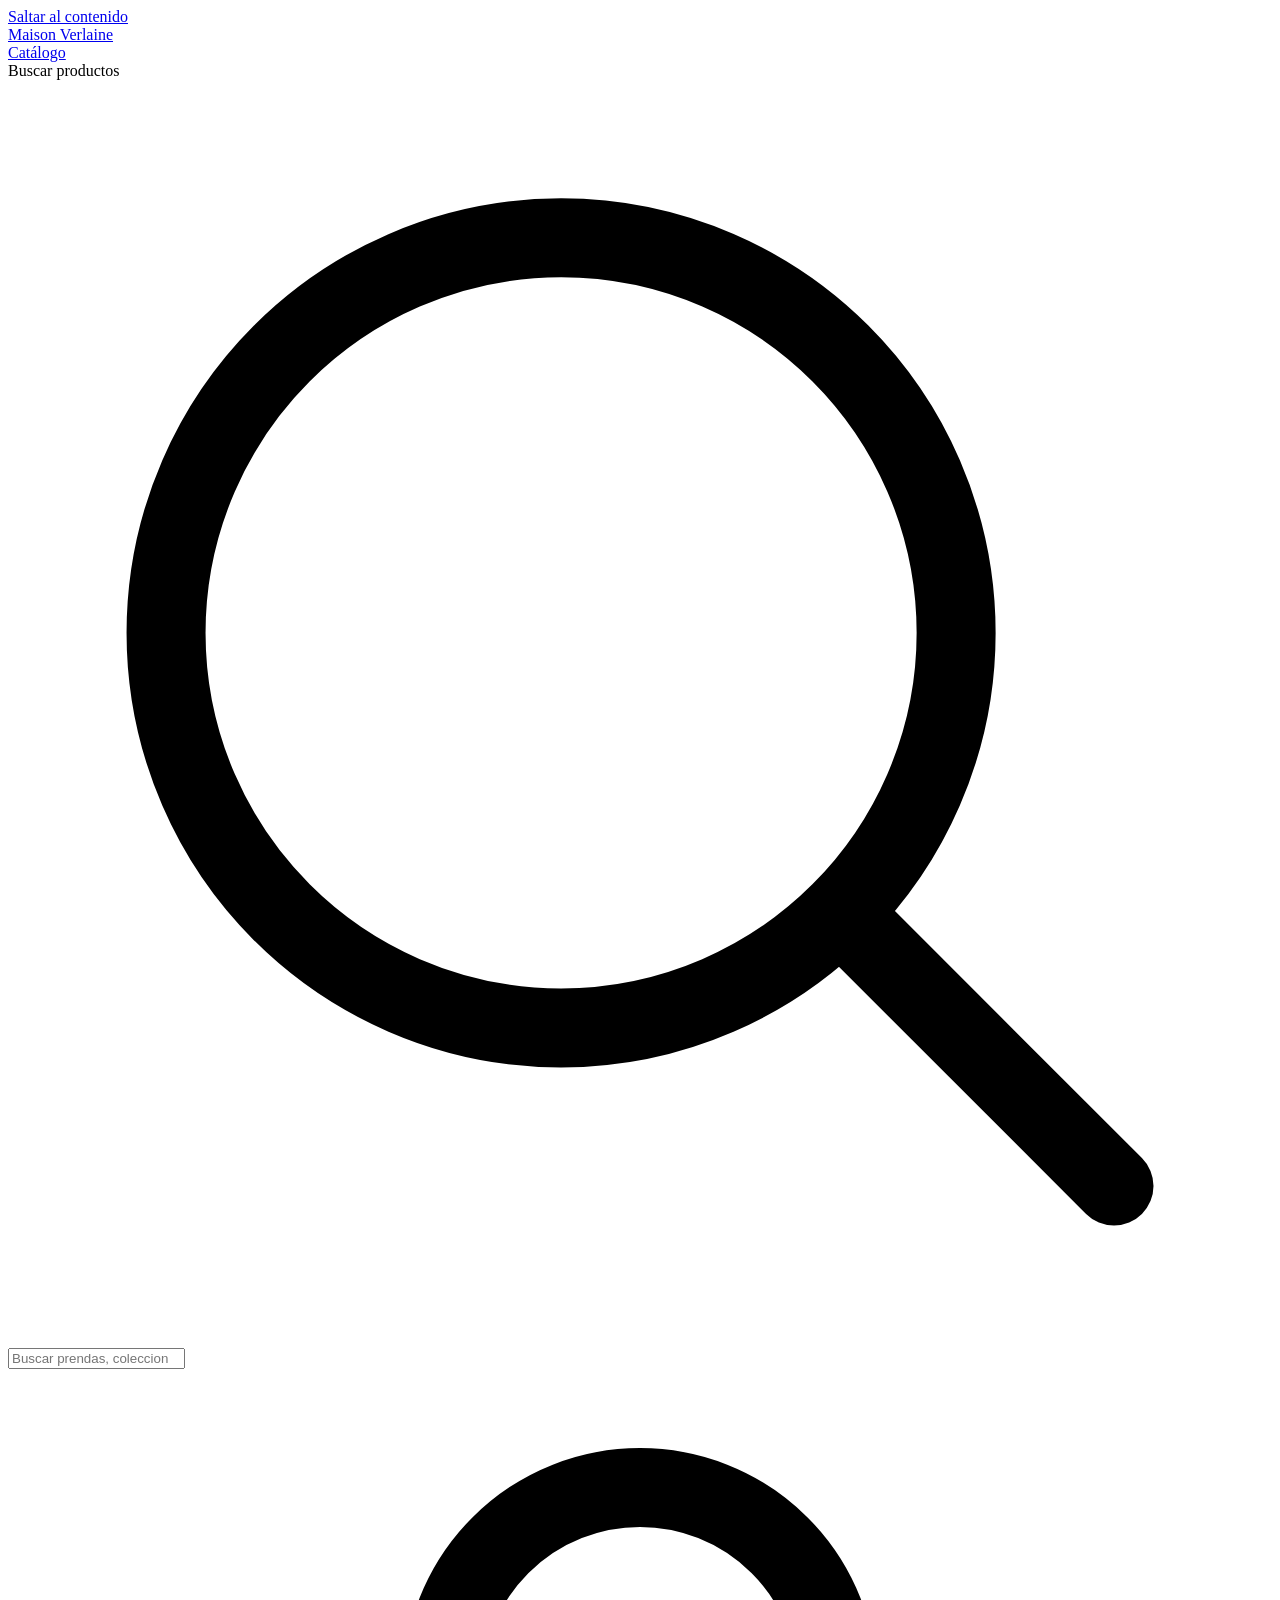
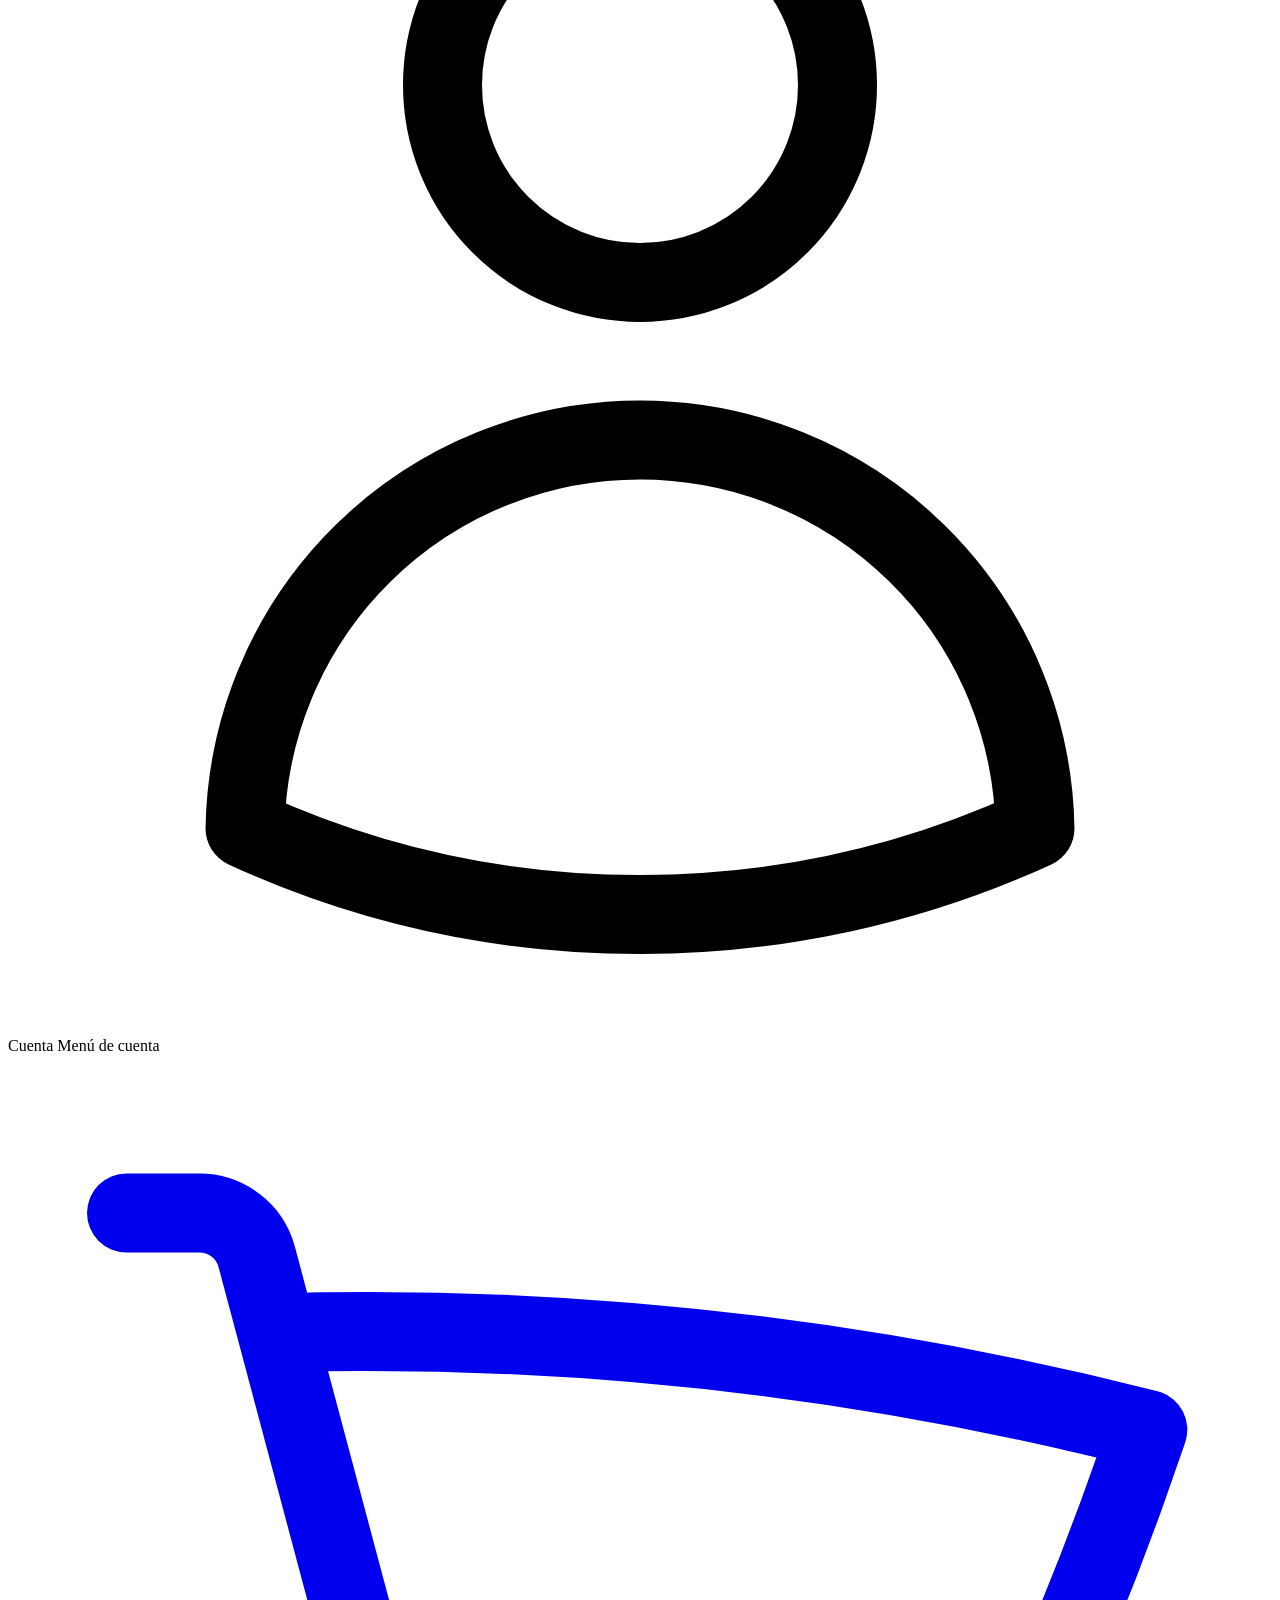
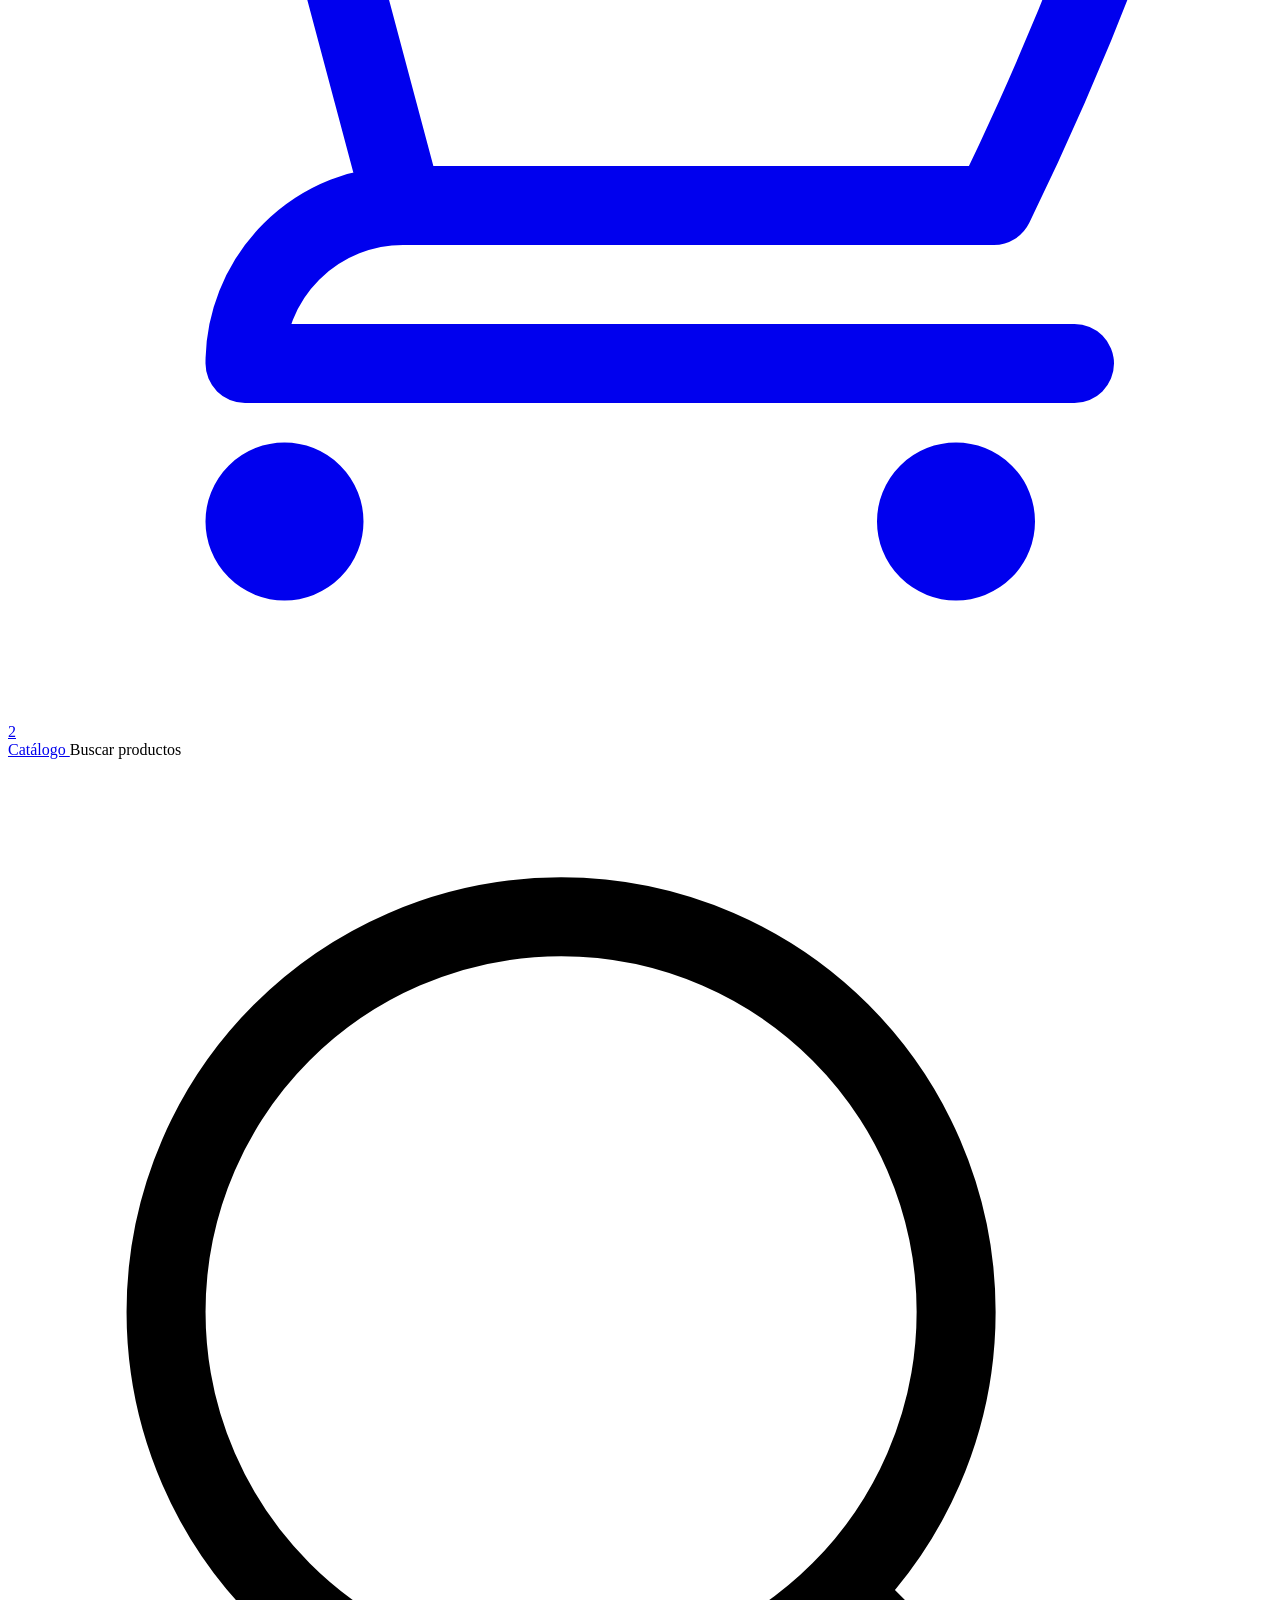
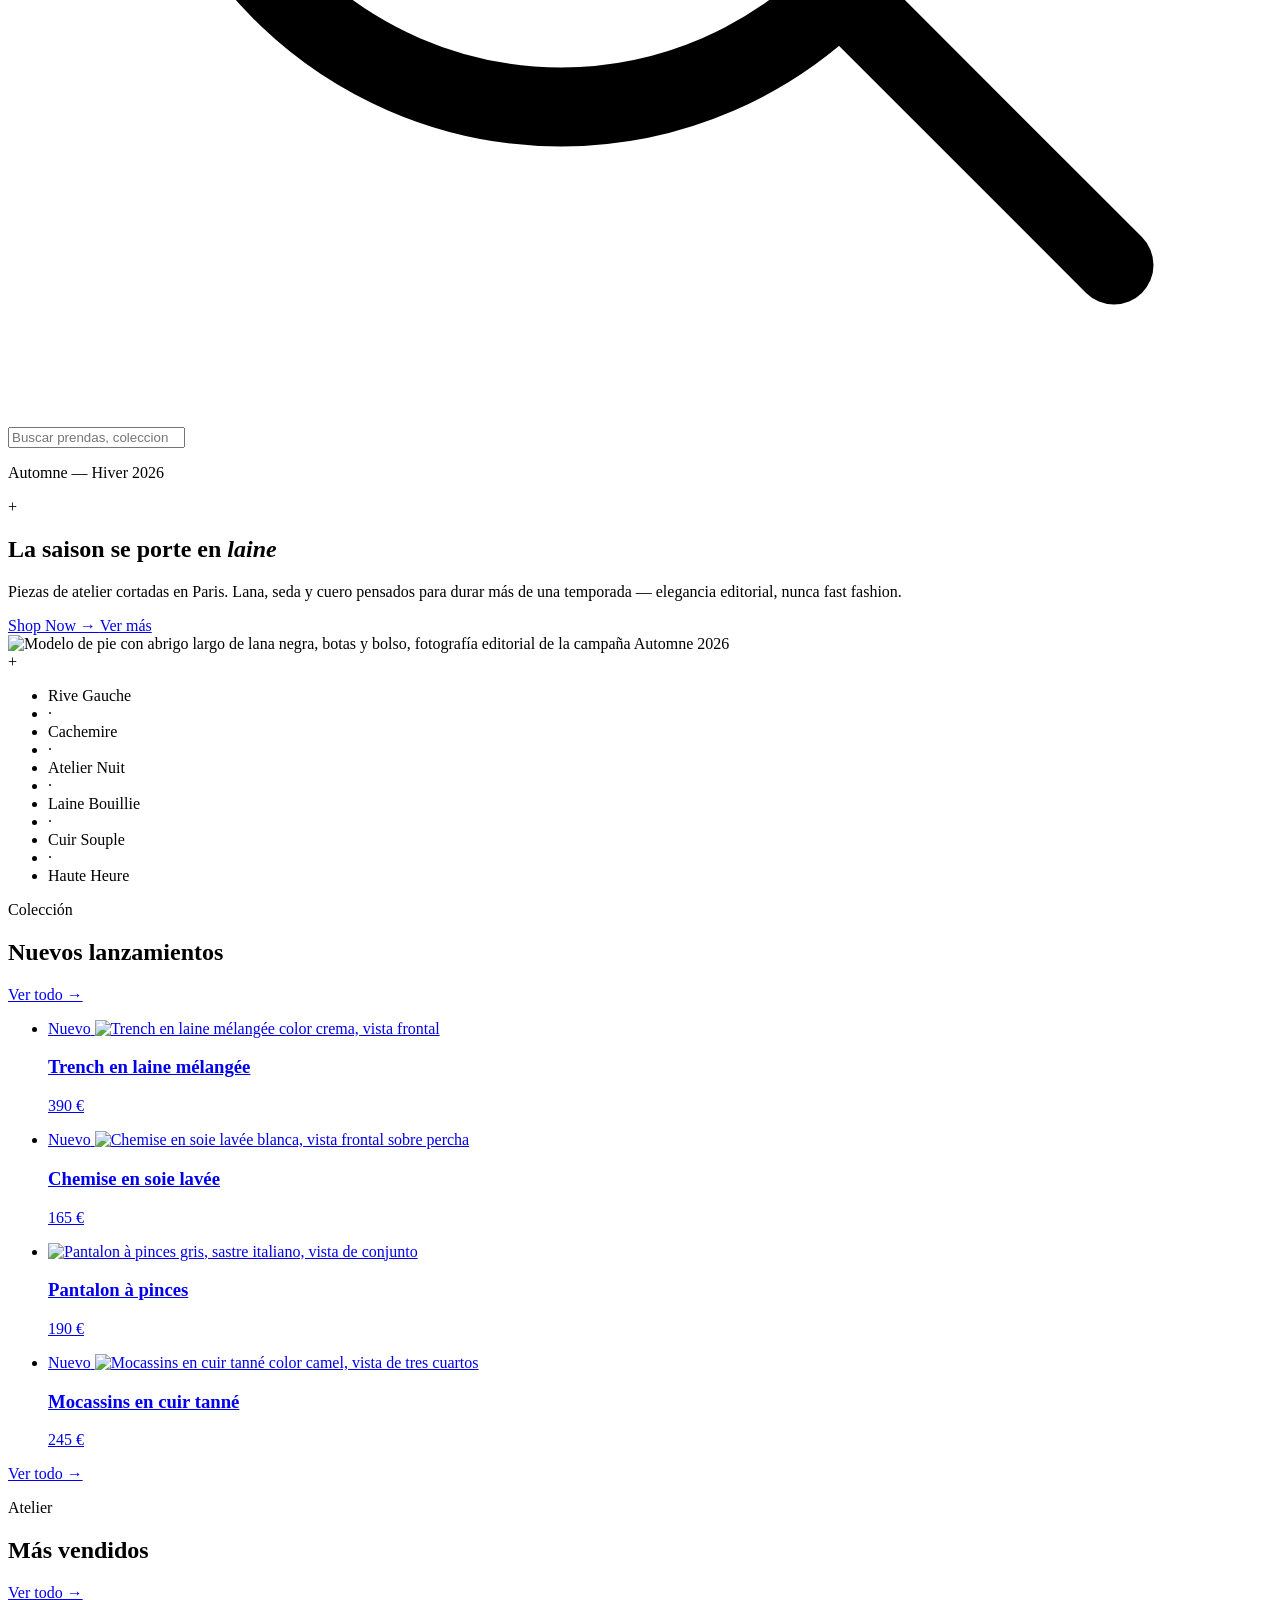
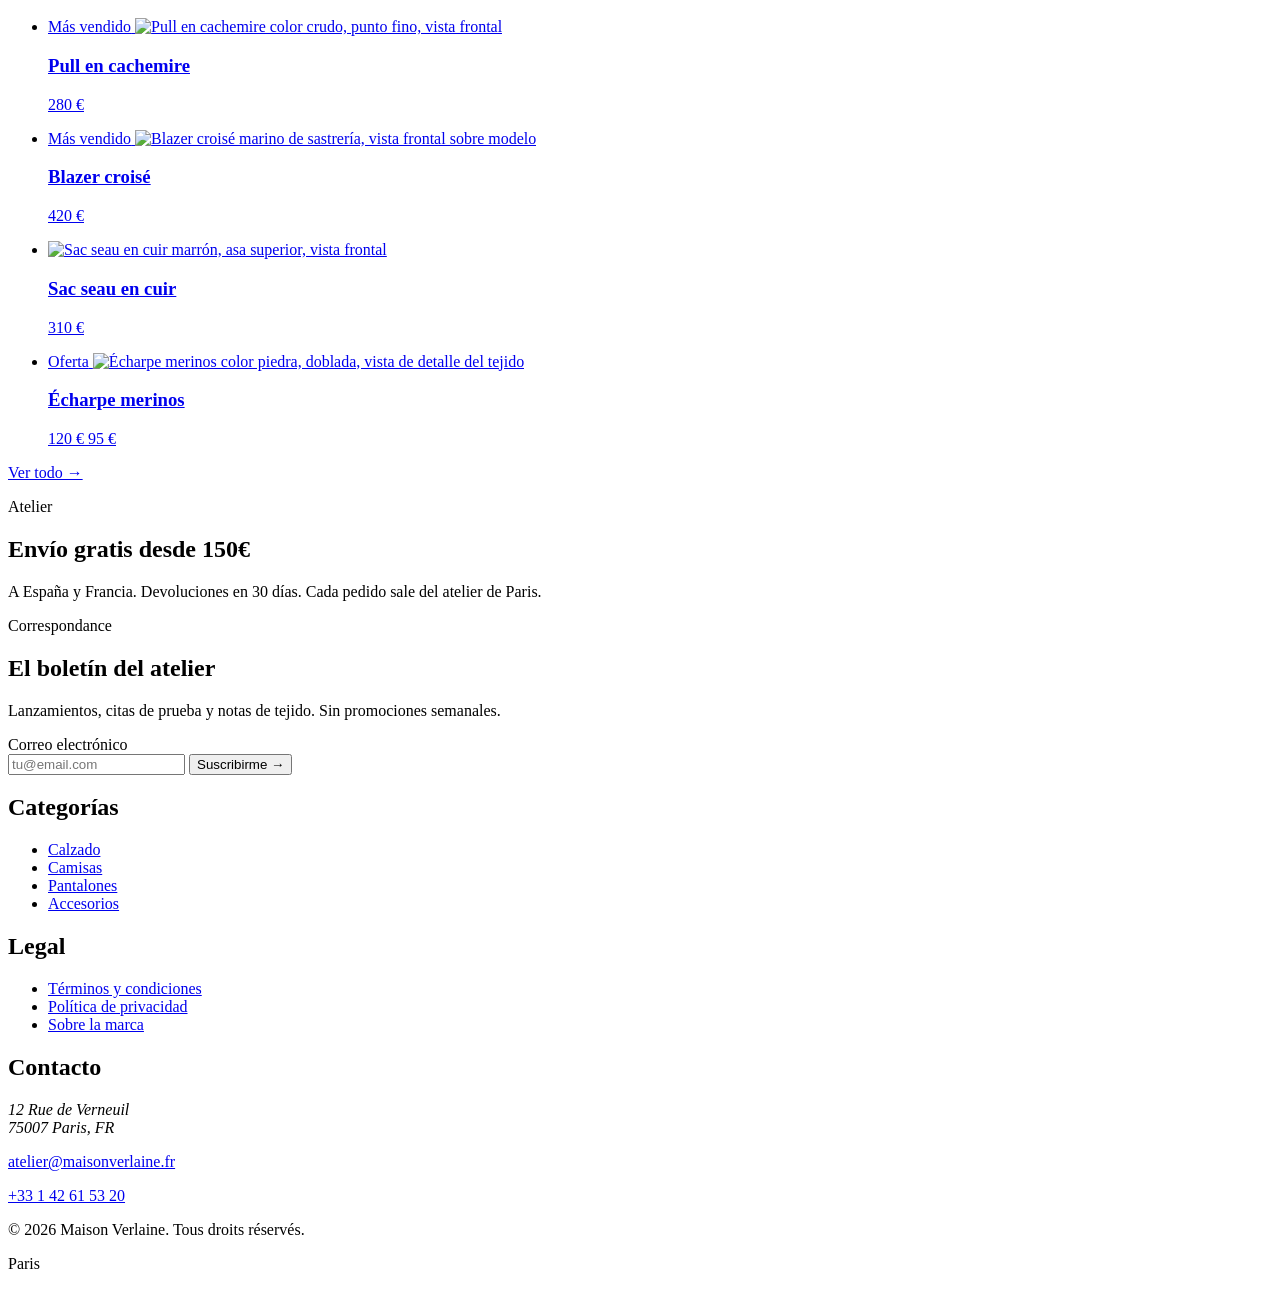
==== commit 84ab573a: "Merge pull request #1 from 4GeeksAcademy/feature/vista-producto feat: vista de producto + ajustes de" ====
--- a/index.html
+++ b/index.html
@@ -1,296 +1,566 @@
 <!DOCTYPE html>
 <html lang="es">
 <head>
-<meta charset="UTF-8">
-<meta name="viewport" content="width=device-width, initial-scale=1.0">
-<title>Catálogo — VALLON</title>
-<meta name="description" content="Explora el catálogo completo de VALLON: colecciones para mujeres, adolescentes y niñas. Prendas de lana, lino y algodón orgánico diseñadas en París.">
-
-<link rel="preconnect" href="https://fonts.googleapis.com">
-<link href="https://fonts.googleapis.com/css2?family=Fraunces:ital,opsz,wght@0,9..144,400;0,9..144,500;0,9..144,600;1,9..144,400&family=Inter:wght@400;500;600&display=swap" rel="stylesheet">
-
-<script src="https://cdn.jsdelivr.net/npm/@tailwindcss/browser@4"></script> 
-<script src="/catalogos/js/tailwind.config.js"></script> 
-<link rel="stylesheet" href="/catalogos/css/styles.css">
-
-<script type="application/ld+json">
-{
-  "@context": "https://schema.org",
-  "@type": "BreadcrumbList",
-  "itemListElement": [
-    { "@type": "ListItem", "position": 1, "name": "Inicio", "item": "https://vallon-paris.com/" },
-    { "@type": "ListItem", "position": 2, "name": "Catálogo", "item": "https://vallon-paris.com/catalogo" }
-  ]
-}
-</script>
-<script type="application/ld+json">
-{
-  "@context": "https://schema.org",
-  "@type": "ItemList",
-  "name": "Catálogo VALLON",
-  "itemListElement": [
-    { "@type": "ListItem", "position": 1, "item": { "@type": "Product", "name": "Trench de lana mélangée", "category": "Mujeres", "offers": { "@type": "Offer", "price": "245", "priceCurrency": "EUR" } } },
-    { "@type": "ListItem", "position": 2, "item": { "@type": "Product", "name": "Vestido de lino terracota", "category": "Mujeres", "offers": { "@type": "Offer", "price": "165", "priceCurrency": "EUR" } } },
-    { "@type": "ListItem", "position": 3, "item": { "@type": "Product", "name": "Blazer beige entallado", "category": "Mujeres", "offers": { "@type": "Offer", "price": "220", "priceCurrency": "EUR" } } },
-    { "@type": "ListItem", "position": 4, "item": { "@type": "Product", "name": "Suéter de punto blanco", "category": "Mujeres", "offers": { "@type": "Offer", "price": "165", "priceCurrency": "EUR" } } },
-    { "@type": "ListItem", "position": 5, "item": { "@type": "Product", "name": "Sudadera con capucha blanca", "category": "Adolescentes", "offers": { "@type": "Offer", "price": "85", "priceCurrency": "EUR" } } },
-    { "@type": "ListItem", "position": 6, "item": { "@type": "Product", "name": "Chaqueta vaquera", "category": "Adolescentes", "offers": { "@type": "Offer", "price": "95", "priceCurrency": "EUR" } } },
-    { "@type": "ListItem", "position": 7, "item": { "@type": "Product", "name": "Vestido floral", "category": "Niñas", "offers": { "@type": "Offer", "price": "55", "priceCurrency": "EUR" } } }
-  ]
-}
-</script>
+  <meta charset="UTF-8" />
+  <meta name="viewport" content="width=device-width, initial-scale=1.0" />
+  <meta name="description" content="Maison Verlaine — prêt-à-porter premium-accesible desde Paris. Lana, seda y cuero de atelier. Envío gratis desde 150€." />
+  <title>Maison Verlaine — Prêt-à-porter depuis Paris</title>
+
+  <link rel="preconnect" href="https://fonts.googleapis.com" />
+  <link rel="preconnect" href="https://fonts.gstatic.com" crossorigin />
+  <link href="https://fonts.googleapis.com/css2?family=Fraunces:ital,opsz,wght@0,9..144,400;0,9..144,500;0,9..144,600;1,9..144,400&family=Inter:wght@400;500;600&display=swap" rel="stylesheet" />
+
+  <script src="https://cdn.tailwindcss.com"></script>
+  <script>
+    tailwind.config = {
+      theme: {
+        extend: {
+          colors: {
+            ecru: '#F4F2ED',
+            'ecru-soft': '#FBFAF7',
+            ink: '#1B1815',
+            wine: '#722F2F',
+            'wine-soft': '#F1E4E1',
+            stone: '#B9AE9C',
+            stoneline: '#DED8CB',
+          },
+          fontFamily: {
+            display: ['Fraunces', 'Georgia', 'serif'],
+            sans: ['Inter', 'system-ui', 'sans-serif'],
+          },
+        },
+      },
+    };
+  </script>
+
+  <style>
+    html, body { overflow-x: hidden; }
+    :focus-visible { outline: 2px solid #722F2F; outline-offset: 2px; }
+    summary { list-style: none; }
+    summary::-webkit-details-marker { display: none; }
+    .rail-scroll { -ms-overflow-style: none; scrollbar-width: none; }
+    .rail-scroll::-webkit-scrollbar { display: none; }
+    @media (prefers-reduced-motion: reduce) {
+      * { transition-duration: 0.01ms !important; }
+    }
+  </style>
+
+  <script type="application/ld+json">
+  {
+    "@context": "https://schema.org",
+    "@graph": [
+      {
+        "@type": ["Organization", "ClothingStore"],
+        "@id": "https://www.maisonverlaine.fr/#organization",
+        "name": "Maison Verlaine",
+        "url": "https://www.maisonverlaine.fr/",
+        "description": "Marca de ropa francesa con sede en Paris. Prêt-à-porter premium-accesible: lana, seda y cuero de atelier.",
+        "email": "atelier@maisonverlaine.fr",
+        "telephone": "+33 1 42 61 53 20",
+        "priceRange": "€€",
+        "address": {
+          "@type": "PostalAddress",
+          "streetAddress": "12 Rue de Verneuil",
+          "addressLocality": "Paris",
+          "postalCode": "75007",
+          "addressCountry": "FR"
+        }
+      },
+      {
+        "@type": "WebSite",
+        "@id": "https://www.maisonverlaine.fr/#website",
+        "name": "Maison Verlaine",
+        "url": "https://www.maisonverlaine.fr/",
+        "inLanguage": "es",
+        "publisher": { "@id": "https://www.maisonverlaine.fr/#organization" },
+        "potentialAction": {
+          "@type": "SearchAction",
+          "target": {
+            "@type": "EntryPoint",
+            "urlTemplate": "https://www.maisonverlaine.fr/catalogo.html?q={search_term_string}"
+          },
+          "query-input": "required name=search_term_string"
+        }
+      },
+      {
+        "@type": "BreadcrumbList",
+        "@id": "https://www.maisonverlaine.fr/#breadcrumb",
+        "itemListElement": [
+          {
+            "@type": "ListItem",
+            "position": 1,
+            "name": "Home",
+            "item": "https://www.maisonverlaine.fr/"
+          }
+        ]
+      }
+    ]
+  }
+  </script>
 </head>
-
-<body class="bg-ecru text-ink font-sans antialiased">
-
-<a href="#main" class="sr-only-focusable fixed top-2 left-2 z-50 bg-ink text-ecru px-4 py-2 text-sm">Saltar al contenido principal</a>
-
-<!-- ===== NAVBAR (idéntico a Home) ===== -->
-<header class="sticky top-0 z-40 bg-ecru/95 backdrop-blur border-b border-stoneline">
-  <nav class="container mx-auto px-4 sm:px-6 lg:px-8" aria-label="Navegación principal">
-    <div class="flex items-center justify-between h-16 sm:h-20">
-
-      <a href="/" class="font-display italic text-xl sm:text-2xl tracking-wide">VALLON</a>
-
-      <ul class="hidden md:flex items-center gap-8 text-sm tracking-[0.1em] uppercase">
-        <li><a href="/" class="hover:text-wine transition-colors">Inicio</a></li>
-        <li><a href="/" class="hover:text-wine transition-colors" aria-current="page">Catálogo</a></li>
-        <li><a href="/colecciones" class="hover:text-wine transition-colors">Colecciones</a></li>
-        <li><a href="/contacto" class="hover:text-wine transition-colors">Contacto</a></li>
+<body class="min-h-screen bg-ecru text-ink font-sans antialiased">
+  <a href="#contenido" class="sr-only focus:not-sr-only focus:absolute focus:left-4 focus:top-4 focus:z-50 focus:bg-ink focus:px-4 focus:py-2 focus:text-ecru">
+    Saltar al contenido
+  </a>
+
+  <!-- Navbar — versión temporal compartida. Copiar en catálogo, producto, carrito y checkout. -->
+  <header class="bg-ink text-ecru">
+    <nav class="container mx-auto px-4 sm:px-6 lg:px-8" aria-label="Principal">
+      <div class="flex items-center gap-3 sm:gap-6 py-4">
+        <a href="index.html" class="shrink-0 font-display text-lg sm:text-xl tracking-wide" aria-current="page">
+          Maison Verlaine
+        </a>
+
+        <div class="hidden sm:flex flex-1 items-center justify-center gap-4 px-4">
+          <a href="catalogo.html" class="text-sm tracking-[0.15em] uppercase hover:text-wine-soft transition-colors">
+            Catálogo
+          </a>
+
+          <form action="catalogo.html" method="get" role="search" class="w-full max-w-md" itemscope itemtype="https://schema.org/SearchAction">
+            <meta itemprop="target" content="catalogo.html?q={search_term_string}" />
+            <label for="busqueda" class="sr-only">Buscar productos</label>
+            <div class="relative w-full">
+              <span class="pointer-events-none absolute inset-y-0 left-3 flex items-center text-stone" aria-hidden="true">
+                <svg xmlns="http://www.w3.org/2000/svg" fill="none" viewBox="0 0 24 24" stroke-width="1.5" stroke="currentColor" class="h-5 w-5">
+                  <path stroke-linecap="round" stroke-linejoin="round" d="m21 21-5.197-5.197m0 0A7.5 7.5 0 1 0 5.196 5.196a7.5 7.5 0 0 0 10.607 10.607Z" />
+                </svg>
+              </span>
+              <input
+                id="busqueda"
+                name="q"
+                itemprop="query-input"
+                type="search"
+                placeholder="Buscar prendas, colecciones…"
+                class="w-full border border-ecru/20 bg-transparent py-2.5 pl-10 pr-3 text-sm text-ecru placeholder:text-stone focus:border-wine focus:outline-none transition-colors"
+              />
+            </div>
+          </form>
+
+        </div>
+
+        <div class="ml-auto flex items-center gap-1 sm:gap-2">
+          <details class="relative">
+            <summary class="flex cursor-pointer items-center gap-2 px-2 py-2 text-sm tracking-[0.15em] uppercase hover:text-wine-soft transition-colors">
+              <svg xmlns="http://www.w3.org/2000/svg" fill="none" viewBox="0 0 24 24" stroke-width="1.5" stroke="currentColor" class="h-5 w-5" aria-hidden="true">
+                <path stroke-linecap="round" stroke-linejoin="round" d="M15.75 6a3.75 3.75 0 1 1-7.5 0 3.75 3.75 0 0 1 7.5 0ZM4.501 20.118a7.5 7.5 0 0 1 14.998 0A17.933 17.933 0 0 1 12 21.75c-2.676 0-5.216-.584-7.499-1.632Z" />
+              </svg>
+              <span class="hidden lg:inline">Cuenta</span>
+              <span class="sr-only lg:hidden">Menú de cuenta</span>
+            </summary>
+            <div class="absolute right-0 z-30 mt-2 w-48 border border-stoneline bg-ecru-soft py-2 text-ink shadow-none">
+              <a href="cuenta.html" class="block px-4 py-2 text-sm hover:bg-ecru">Iniciar sesión</a>
+              <a href="cuenta.html" class="block px-4 py-2 text-sm hover:bg-ecru">Mi cuenta</a>
+              <a href="cuenta.html" class="block px-4 py-2 text-sm hover:bg-ecru">Pedidos</a>
+            </div>
+          </details>
+
+          <a href="carrito.html" class="relative px-2 py-2 hover:text-wine-soft transition-colors" aria-label="Carrito, 2 artículos">
+            <svg xmlns="http://www.w3.org/2000/svg" fill="none" viewBox="0 0 24 24" stroke-width="1.5" stroke="currentColor" class="h-5 w-5" aria-hidden="true">
+              <path stroke-linecap="round" stroke-linejoin="round" d="M2.25 3h1.386c.51 0 .955.343 1.087.835l.383 1.437M7.5 14.25a3 3 0 0 0-3 3h15.75m-12.75-3h11.218c1.121-2.3 2.1-4.684 2.924-7.138a60.114 60.114 0 0 0-16.536-1.84M7.5 14.25 5.106 5.272M6 20.25a.75.75 0 1 1-1.5 0 .75.75 0 0 1 1.5 0Zm12.75 0a.75.75 0 1 1-1.5 0 .75.75 0 0 1 1.5 0Z" />
+            </svg>
+            <span class="absolute -top-1 -right-1 flex h-4 min-w-4 items-center justify-center rounded-full bg-wine px-1 text-[10px] leading-none text-ecru">2</span>
+          </a>
+        </div>
+      </div>
+
+      <form action="catalogo.html" method="get" role="search" class="sm:hidden pb-4">
+        <a href="catalogo.html" class="mb-3 inline-block text-xs tracking-[0.15em] uppercase hover:text-wine-soft transition-colors">
+          Catálogo
+        </a>
+        <label for="busqueda-movil" class="sr-only">Buscar productos</label>
+        <div class="relative">
+          <span class="pointer-events-none absolute inset-y-0 left-3 flex items-center text-stone" aria-hidden="true">
+            <svg xmlns="http://www.w3.org/2000/svg" fill="none" viewBox="0 0 24 24" stroke-width="1.5" stroke="currentColor" class="h-5 w-5">
+              <path stroke-linecap="round" stroke-linejoin="round" d="m21 21-5.197-5.197m0 0A7.5 7.5 0 1 0 5.196 5.196a7.5 7.5 0 0 0 10.607 10.607Z" />
+            </svg>
+          </span>
+          <input
+            id="busqueda-movil"
+            name="q"
+            type="search"
+            placeholder="Buscar prendas, colecciones…"
+            class="w-full border border-ecru/20 bg-transparent py-2.5 pl-10 pr-3 text-sm text-ecru placeholder:text-stone focus:border-wine focus:outline-none transition-colors"
+          />
+        </div>
+      </form>
+    </nav>
+  </header>
+
+  <main id="contenido">
+    <section class="py-12 lg:py-20" aria-labelledby="hero-heading">
+      <div class="container mx-auto px-4 sm:px-6 lg:px-8">
+        <div class="grid items-center gap-10 lg:grid-cols-12 lg:gap-16">
+          <div class="lg:col-span-5">
+            <p class="text-xs tracking-[0.2em] uppercase text-stone">Automne — Hiver 2026</p>
+            <div class="mt-4 mb-6 flex items-center gap-4" aria-hidden="true">
+              <span class="h-px w-10 bg-stoneline"></span>
+              <span class="text-stone text-sm">+</span>
+            </div>
+            <h1 id="hero-heading" class="font-display text-4xl sm:text-5xl lg:text-6xl leading-tight">
+              La saison se porte en <em class="italic font-normal">laine</em>
+            </h1>
+            <p class="mt-6 max-w-2xl text-sm sm:text-base text-ink/70 leading-relaxed">
+              Piezas de atelier cortadas en Paris. Lana, seda y cuero pensados para durar más de una temporada — elegancia editorial, nunca fast fashion.
+            </p>
+            <div class="mt-8 flex flex-wrap gap-4">
+              <a href="catalogo.html" class="inline-block bg-ink text-ecru px-8 py-4 text-sm tracking-[0.15em] uppercase hover:bg-wine transition-colors">
+                Shop Now →
+              </a>
+              <a href="#nuevos" class="inline-block border border-ink text-ink px-8 py-4 text-sm tracking-[0.15em] uppercase hover:bg-ink hover:text-ecru transition-colors">
+                Ver más
+              </a>
+            </div>
+          </div>
+
+          <div class="relative lg:col-span-7">
+            <div class="overflow-hidden bg-stoneline aspect-[4/5] sm:aspect-[5/4] lg:aspect-[4/5]">
+              <img
+                src="https://images.unsplash.com/photo-1539109136881-3be0616acf4b?auto=format&fit=crop&w=1400&q=80"
+                alt="Modelo de pie con abrigo largo de lana negra, botas y bolso, fotografía editorial de la campaña Automne 2026"
+                width="1400"
+                height="1750"
+                class="h-full w-full object-cover"
+              />
+            </div>
+            <span class="absolute -bottom-3 -left-3 hidden sm:flex h-6 w-6 items-center justify-center text-stone" aria-hidden="true">+</span>
+          </div>
+        </div>
+      </div>
+    </section>
+
+    <section class="bg-ink text-ecru py-4 overflow-hidden" aria-label="Colecciones">
+      <ul class="rail-scroll flex items-center justify-start sm:justify-center gap-8 sm:gap-12 overflow-x-auto px-4 font-display italic text-lg sm:text-xl whitespace-nowrap">
+        <li>Rive Gauche</li>
+        <li aria-hidden="true" class="text-stone not-italic">·</li>
+        <li>Cachemire</li>
+        <li aria-hidden="true" class="text-stone not-italic">·</li>
+        <li>Atelier Nuit</li>
+        <li aria-hidden="true" class="text-stone not-italic">·</li>
+        <li>Laine Bouillie</li>
+        <li aria-hidden="true" class="text-stone not-italic">·</li>
+        <li>Cuir Souple</li>
+        <li aria-hidden="true" class="text-stone not-italic">·</li>
+        <li>Haute Heure</li>
       </ul>
-
-      <div class="flex items-center gap-4 sm:gap-5">
-        <button type="button" aria-label="Buscar" class="hover:text-wine transition-colors">
-          <svg xmlns="http://www.w3.org/2000/svg" fill="none" viewBox="0 0 24 24" stroke-width="1.5" stroke="currentColor" class="w-5 h-5" aria-hidden="true">
-            <path stroke-linecap="round" stroke-linejoin="round" d="m21 21-5.197-5.197m0 0A7.5 7.5 0 1 0 5.196 5.196a7.5 7.5 0 0 0 10.607 10.607Z" />
-          </svg>
-        </button>
-        <a href="/cuenta" aria-label="Mi cuenta" class="hover:text-wine transition-colors">
-          <svg xmlns="http://www.w3.org/2000/svg" fill="none" viewBox="0 0 24 24" stroke-width="1.5" stroke="currentColor" class="w-5 h-5" aria-hidden="true">
-            <path stroke-linecap="round" stroke-linejoin="round" d="M17.982 18.725A7.488 7.488 0 0 0 12 15.75a7.488 7.488 0 0 0-5.982 2.975m11.963 0a9 9 0 1 0-11.963 0m11.963 0A8.966 8.966 0 0 1 12 21a8.966 8.966 0 0 1-5.982-2.275M15 9.75a3 3 0 1 1-6 0 3 3 0 0 1 6 0Z" />
-          </svg>
+    </section>
+
+    <section id="nuevos" class="py-12 lg:py-20" aria-labelledby="nuevos-heading">
+      <div class="container mx-auto px-4 sm:px-6 lg:px-8">
+        <div class="mb-8 flex items-end justify-between gap-4">
+          <div>
+            <p class="text-xs tracking-[0.2em] uppercase text-stone">Colección</p>
+            <h2 id="nuevos-heading" class="font-display text-2xl sm:text-3xl mt-2">Nuevos lanzamientos</h2>
+          </div>
+          <a href="catalogo.html" class="hidden sm:inline-block text-sm tracking-[0.15em] uppercase hover:text-wine transition-colors">
+            Ver todo →
+          </a>
+        </div>
+
+        <ul class="rail-scroll flex gap-6 overflow-x-auto overscroll-x-contain snap-x snap-mandatory pb-2 lg:grid lg:grid-cols-4 lg:overflow-visible">
+          <li class="min-w-[70%] snap-start sm:min-w-[44%] lg:min-w-0">
+            <article class="group" itemscope itemtype="https://schema.org/Product">
+              <a href="producto.html" class="block">
+                <div class="relative aspect-[4/5] overflow-hidden bg-stoneline">
+                  <span class="absolute left-3 top-3 z-10 inline-block bg-wine-soft text-wine text-[10px] tracking-[0.15em] uppercase px-2 py-1">Nuevo</span>
+                  <img
+                    itemprop="image"
+                    src="https://images.unsplash.com/photo-1591047139829-d91aecb6caea?auto=format&fit=crop&w=800&h=1000&q=80"
+                    alt="Trench en laine mélangée color crema, vista frontal"
+                    width="800"
+                    height="1000"
+                    class="h-full w-full object-cover transition-transform duration-300 group-hover:scale-[1.02]"
+                  />
+                </div>
+                <h3 itemprop="name" class="font-display text-base mt-3">Trench en laine mélangée</h3>
+                <p class="font-display text-sm text-ink/70 mt-1" itemprop="offers" itemscope itemtype="https://schema.org/Offer">
+                  <meta itemprop="priceCurrency" content="EUR" />
+                  <span itemprop="price" content="390">390 €</span>
+                </p>
+              </a>
+            </article>
+          </li>
+
+          <li class="min-w-[70%] snap-start sm:min-w-[44%] lg:min-w-0">
+            <article class="group" itemscope itemtype="https://schema.org/Product">
+              <a href="producto.html" class="block">
+                <div class="relative aspect-[4/5] overflow-hidden bg-stoneline">
+                  <span class="absolute left-3 top-3 z-10 inline-block bg-wine-soft text-wine text-[10px] tracking-[0.15em] uppercase px-2 py-1">Nuevo</span>
+                  <img
+                    itemprop="image"
+                    src="https://images.unsplash.com/photo-1596755094514-f87e34085b2c?auto=format&fit=crop&w=800&h=1000&q=80"
+                    alt="Chemise en soie lavée blanca, vista frontal sobre percha"
+                    width="800"
+                    height="1000"
+                    class="h-full w-full object-cover transition-transform duration-300 group-hover:scale-[1.02]"
+                  />
+                </div>
+                <h3 itemprop="name" class="font-display text-base mt-3">Chemise en soie lavée</h3>
+                <p class="font-display text-sm text-ink/70 mt-1" itemprop="offers" itemscope itemtype="https://schema.org/Offer">
+                  <meta itemprop="priceCurrency" content="EUR" />
+                  <span itemprop="price" content="165">165 €</span>
+                </p>
+              </a>
+            </article>
+          </li>
+
+          <li class="min-w-[70%] snap-start sm:min-w-[44%] lg:min-w-0">
+            <article class="group" itemscope itemtype="https://schema.org/Product">
+              <a href="producto.html" class="block">
+                <div class="relative aspect-[4/5] overflow-hidden bg-stoneline">
+                  <img
+                    itemprop="image"
+                    src="https://images.unsplash.com/photo-1594938298603-c8148c4dae35?auto=format&fit=crop&w=800&h=1000&q=80"
+                    alt="Pantalon à pinces gris, sastre italiano, vista de conjunto"
+                    width="800"
+                    height="1000"
+                    class="h-full w-full object-cover transition-transform duration-300 group-hover:scale-[1.02]"
+                  />
+                </div>
+                <h3 itemprop="name" class="font-display text-base mt-3">Pantalon à pinces</h3>
+                <p class="font-display text-sm text-ink/70 mt-1" itemprop="offers" itemscope itemtype="https://schema.org/Offer">
+                  <meta itemprop="priceCurrency" content="EUR" />
+                  <span itemprop="price" content="190">190 €</span>
+                </p>
+              </a>
+            </article>
+          </li>
+
+          <li class="min-w-[70%] snap-start sm:min-w-[44%] lg:min-w-0">
+            <article class="group" itemscope itemtype="https://schema.org/Product">
+              <a href="producto.html" class="block">
+                <div class="relative aspect-[4/5] overflow-hidden bg-stoneline">
+                  <span class="absolute left-3 top-3 z-10 inline-block bg-wine-soft text-wine text-[10px] tracking-[0.15em] uppercase px-2 py-1">Nuevo</span>
+                  <img
+                    itemprop="image"
+                    src="https://images.unsplash.com/photo-1543163521-1bf539c55dd2?auto=format&fit=crop&w=800&h=1000&q=80"
+                    alt="Mocassins en cuir tanné color camel, vista de tres cuartos"
+                    width="800"
+                    height="1000"
+                    class="h-full w-full object-cover transition-transform duration-300 group-hover:scale-[1.02]"
+                  />
+                </div>
+                <h3 itemprop="name" class="font-display text-base mt-3">Mocassins en cuir tanné</h3>
+                <p class="font-display text-sm text-ink/70 mt-1" itemprop="offers" itemscope itemtype="https://schema.org/Offer">
+                  <meta itemprop="priceCurrency" content="EUR" />
+                  <span itemprop="price" content="245">245 €</span>
+                </p>
+              </a>
+            </article>
+          </li>
+        </ul>
+
+        <a href="catalogo.html" class="sm:hidden mt-6 inline-block text-sm tracking-[0.15em] uppercase hover:text-wine transition-colors">
+          Ver todo →
         </a>
-        <a href="/carrito" aria-label="Carrito, 2 artículos" class="relative hover:text-wine transition-colors">
-          <svg xmlns="http://www.w3.org/2000/svg" fill="none" viewBox="0 0 24 24" stroke-width="1.5" stroke="currentColor" class="w-5 h-5" aria-hidden="true">
-            <path stroke-linecap="round" stroke-linejoin="round" d="M15.75 10.5V6a3.75 3.75 0 1 0-7.5 0v4.5m11.356-1.993 1.263 12c.07.665-.45 1.243-1.119 1.243H4.25a1.125 1.125 0 0 1-1.12-1.243l1.264-12A1.125 1.125 0 0 1 5.513 7.5h12.974c.576 0 1.059.435 1.119 1.007Z" />
-          </svg>
-          <span class="absolute -top-1 -right-1.5 bg-wine text-ecru text-[10px] w-4 h-4 rounded-full flex items-center justify-center" aria-hidden="true">2</span>
+      </div>
+    </section>
+
+    <section id="mas-vendidos" class="py-12 lg:py-20" aria-labelledby="vendidos-heading">
+      <div class="container mx-auto px-4 sm:px-6 lg:px-8">
+        <div class="mb-8 flex items-end justify-between gap-4">
+          <div>
+            <p class="text-xs tracking-[0.2em] uppercase text-stone">Atelier</p>
+            <h2 id="vendidos-heading" class="font-display text-2xl sm:text-3xl mt-2">Más vendidos</h2>
+          </div>
+          <a href="catalogo.html" class="hidden sm:inline-block text-sm tracking-[0.15em] uppercase hover:text-wine transition-colors">
+            Ver todo →
+          </a>
+        </div>
+
+        <ul class="rail-scroll flex gap-6 overflow-x-auto overscroll-x-contain snap-x snap-mandatory pb-2 lg:grid lg:grid-cols-4 lg:overflow-visible">
+          <li class="min-w-[70%] snap-start sm:min-w-[44%] lg:min-w-0">
+            <article class="group" itemscope itemtype="https://schema.org/Product">
+              <a href="producto.html" class="block">
+                <div class="relative aspect-[4/5] overflow-hidden bg-stoneline">
+                  <span class="absolute left-3 top-3 z-10 inline-block bg-wine-soft text-wine text-[10px] tracking-[0.15em] uppercase px-2 py-1">Más vendido</span>
+                  <img
+                    itemprop="image"
+                    src="https://images.unsplash.com/photo-1434389677669-e08b4cac3105?auto=format&fit=crop&w=800&h=1000&q=80"
+                    alt="Pull en cachemire color crudo, punto fino, vista frontal"
+                    width="800"
+                    height="1000"
+                    class="h-full w-full object-cover transition-transform duration-300 group-hover:scale-[1.02]"
+                  />
+                </div>
+                <h3 itemprop="name" class="font-display text-base mt-3">Pull en cachemire</h3>
+                <p class="font-display text-sm text-ink/70 mt-1" itemprop="offers" itemscope itemtype="https://schema.org/Offer">
+                  <meta itemprop="priceCurrency" content="EUR" />
+                  <span itemprop="price" content="280">280 €</span>
+                </p>
+              </a>
+            </article>
+          </li>
+
+          <li class="min-w-[70%] snap-start sm:min-w-[44%] lg:min-w-0">
+            <article class="group" itemscope itemtype="https://schema.org/Product">
+              <a href="producto.html" class="block">
+                <div class="relative aspect-[4/5] overflow-hidden bg-stoneline">
+                  <span class="absolute left-3 top-3 z-10 inline-block bg-wine-soft text-wine text-[10px] tracking-[0.15em] uppercase px-2 py-1">Más vendido</span>
+                  <img
+                    itemprop="image"
+                    src="https://images.unsplash.com/photo-1617137968427-85924c800a22?auto=format&fit=crop&w=800&h=1000&q=80"
+                    alt="Blazer croisé marino de sastrería, vista frontal sobre modelo"
+                    width="800"
+                    height="1000"
+                    class="h-full w-full object-cover transition-transform duration-300 group-hover:scale-[1.02]"
+                  />
+                </div>
+                <h3 itemprop="name" class="font-display text-base mt-3">Blazer croisé</h3>
+                <p class="font-display text-sm text-ink/70 mt-1" itemprop="offers" itemscope itemtype="https://schema.org/Offer">
+                  <meta itemprop="priceCurrency" content="EUR" />
+                  <span itemprop="price" content="420">420 €</span>
+                </p>
+              </a>
+            </article>
+          </li>
+
+          <li class="min-w-[70%] snap-start sm:min-w-[44%] lg:min-w-0">
+            <article class="group" itemscope itemtype="https://schema.org/Product">
+              <a href="producto.html" class="block">
+                <div class="relative aspect-[4/5] overflow-hidden bg-stoneline">
+                  <img
+                    itemprop="image"
+                    src="https://images.unsplash.com/photo-1591561954557-26941169b49e?auto=format&fit=crop&w=800&h=1000&q=80"
+                    alt="Sac seau en cuir marrón, asa superior, vista frontal"
+                    width="800"
+                    height="1000"
+                    class="h-full w-full object-cover transition-transform duration-300 group-hover:scale-[1.02]"
+                  />
+                </div>
+                <h3 itemprop="name" class="font-display text-base mt-3">Sac seau en cuir</h3>
+                <p class="font-display text-sm text-ink/70 mt-1" itemprop="offers" itemscope itemtype="https://schema.org/Offer">
+                  <meta itemprop="priceCurrency" content="EUR" />
+                  <span itemprop="price" content="310">310 €</span>
+                </p>
+              </a>
+            </article>
+          </li>
+
+          <li class="min-w-[70%] snap-start sm:min-w-[44%] lg:min-w-0">
+            <article class="group" itemscope itemtype="https://schema.org/Product">
+              <a href="producto.html" class="block">
+                <div class="relative aspect-[4/5] overflow-hidden bg-stoneline">
+                  <span class="absolute left-3 top-3 z-10 inline-block bg-wine-soft text-wine text-[10px] tracking-[0.15em] uppercase px-2 py-1">Oferta</span>
+                  <img
+                    itemprop="image"
+                    src="https://images.unsplash.com/photo-1601924994987-69e26d50dc26?auto=format&fit=crop&w=800&h=1000&q=80"
+                    alt="Écharpe merinos color piedra, doblada, vista de detalle del tejido"
+                    width="800"
+                    height="1000"
+                    class="h-full w-full object-cover transition-transform duration-300 group-hover:scale-[1.02]"
+                  />
+                </div>
+                <h3 itemprop="name" class="font-display text-base mt-3">Écharpe merinos</h3>
+                <p class="font-display text-sm mt-1" itemprop="offers" itemscope itemtype="https://schema.org/Offer">
+                  <meta itemprop="priceCurrency" content="EUR" />
+                  <span class="text-stone line-through mr-2">120 €</span>
+                  <span itemprop="price" content="95" class="text-wine">95 €</span>
+                </p>
+              </a>
+            </article>
+          </li>
+        </ul>
+
+        <a href="catalogo.html" class="sm:hidden mt-6 inline-block text-sm tracking-[0.15em] uppercase hover:text-wine transition-colors">
+          Ver todo →
         </a>
-        <button type="button" id="mobile-menu-btn" aria-label="Abrir menú" aria-expanded="false" aria-controls="mobile-menu" class="md:hidden hover:text-wine transition-colors">
-          <svg xmlns="http://www.w3.org/2000/svg" fill="none" viewBox="0 0 24 24" stroke-width="1.5" stroke="currentColor" class="w-6 h-6" aria-hidden="true">
-            <path stroke-linecap="round" stroke-linejoin="round" d="M3.75 6.75h16.5M3.75 12h16.5m-16.5 5.25h16.5" />
-          </svg>
-        </button>
+      </div>
+    </section>
+
+    <section class="py-12 lg:py-20" aria-labelledby="envio-heading">
+      <div class="container mx-auto px-4 sm:px-6 lg:px-8">
+        <div class="flex min-h-[220px] items-center justify-center bg-stoneline px-6 py-16 text-center">
+          <div>
+            <p class="text-xs tracking-[0.2em] uppercase text-stone">Atelier</p>
+            <h2 id="envio-heading" class="font-display text-2xl sm:text-3xl mt-3">Envío gratis desde 150€</h2>
+            <p class="mt-3 max-w-2xl mx-auto text-sm sm:text-base text-ink/70 leading-relaxed">
+              A España y Francia. Devoluciones en 30 días. Cada pedido sale del atelier de Paris.
+            </p>
+          </div>
+        </div>
+      </div>
+    </section>
+
+    <section class="bg-ecru-soft py-12 lg:py-20" aria-labelledby="newsletter-heading">
+      <div class="container mx-auto px-4 sm:px-6 lg:px-8">
+        <div class="max-w-xl">
+          <p class="text-xs tracking-[0.2em] uppercase text-stone">Correspondance</p>
+          <h2 id="newsletter-heading" class="font-display text-2xl sm:text-3xl mt-2">El boletín del atelier</h2>
+          <p class="mt-4 max-w-2xl text-sm sm:text-base text-ink/70 leading-relaxed">
+            Lanzamientos, citas de prueba y notas de tejido. Sin promociones semanales.
+          </p>
+          <form action="#" method="post" class="mt-8">
+            <label for="newsletter-email" class="block text-xs tracking-[0.2em] uppercase text-stone mb-2">Correo electrónico</label>
+            <div class="flex flex-col sm:flex-row gap-3">
+              <input
+                id="newsletter-email"
+                name="email"
+                type="email"
+                autocomplete="email"
+                required
+                placeholder="tu@email.com"
+                class="w-full border border-stone/50 bg-transparent px-3 py-2.5 text-sm placeholder:text-stone focus:border-ink focus:outline-none transition-colors"
+              />
+              <button type="submit" class="shrink-0 bg-ink text-ecru px-8 py-4 text-sm tracking-[0.15em] uppercase hover:bg-wine transition-colors">
+                Suscribirme →
+              </button>
+            </div>
+          </form>
+        </div>
+      </div>
+    </section>
+  </main>
+
+  <!-- Footer — versión temporal compartida. Copiar en catálogo, producto, carrito y checkout. -->
+  <footer class="bg-ink text-ecru" itemscope itemtype="https://schema.org/ClothingStore">
+    <meta itemprop="name" content="Maison Verlaine" />
+    <meta itemprop="url" content="https://www.maisonverlaine.fr/" />
+
+    <div class="container mx-auto px-4 sm:px-6 lg:px-8 py-12 lg:py-20">
+      <div class="grid grid-cols-1 sm:grid-cols-3 gap-10">
+        <nav aria-labelledby="footer-categorias">
+          <h2 id="footer-categorias" class="font-display text-lg">Categorías</h2>
+          <ul class="mt-4 space-y-3 text-sm text-ecru/70">
+            <li><a href="catalogo.html?cat=calzado" class="hover:text-ecru transition-colors">Calzado</a></li>
+            <li><a href="catalogo.html?cat=camisas" class="hover:text-ecru transition-colors">Camisas</a></li>
+            <li><a href="catalogo.html?cat=pantalones" class="hover:text-ecru transition-colors">Pantalones</a></li>
+            <li><a href="catalogo.html?cat=accesorios" class="hover:text-ecru transition-colors">Accesorios</a></li>
+          </ul>
+        </nav>
+
+        <nav aria-labelledby="footer-legal">
+          <h2 id="footer-legal" class="font-display text-lg">Legal</h2>
+          <ul class="mt-4 space-y-3 text-sm text-ecru/70">
+            <li><a href="terminos.html" class="hover:text-ecru transition-colors">Términos y condiciones</a></li>
+            <li><a href="privacidad.html" class="hover:text-ecru transition-colors">Política de privacidad</a></li>
+            <li><a href="sobre.html" class="hover:text-ecru transition-colors">Sobre la marca</a></li>
+          </ul>
+        </nav>
+
+        <div>
+          <h2 class="font-display text-lg">Contacto</h2>
+          <address class="mt-4 not-italic text-sm text-ecru/70 leading-relaxed" itemprop="address" itemscope itemtype="https://schema.org/PostalAddress">
+            <span itemprop="streetAddress">12 Rue de Verneuil</span><br />
+            <span itemprop="postalCode">75007</span>
+            <span itemprop="addressLocality">Paris</span>,
+            <span itemprop="addressCountry">FR</span>
+          </address>
+          <p class="mt-4 text-sm">
+            <a href="mailto:atelier@maisonverlaine.fr" class="text-ecru/70 hover:text-ecru transition-colors" itemprop="email">atelier@maisonverlaine.fr</a>
+          </p>
+          <p class="mt-2 text-sm">
+            <a href="tel:+33142615320" class="text-ecru/70 hover:text-ecru transition-colors" itemprop="telephone">+33 1 42 61 53 20</a>
+          </p>
+        </div>
       </div>
     </div>
 
-    <ul id="mobile-menu" class="hidden md:hidden pb-4 space-y-3 text-sm tracking-[0.1em] uppercase">
-      <li><a href="/" class="block hover:text-wine transition-colors">Inicio</a></li>
-      <li><a href="/" class="block hover:text-wine transition-colors">Catálogo</a></li>
-      <li><a href="/colecciones" class="block hover:text-wine transition-colors">Colecciones</a></li>
-      <li><a href="/contacto" class="block hover:text-wine transition-colors">Contacto</a></li>
-    </ul>
-  </nav>
-</header>
-
-<main id="main">
-
-  <!-- ===== ENCABEZADO DE CATÁLOGO ===== -->
-  <section class="container mx-auto px-4 sm:px-6 lg:px-8 pt-12 lg:pt-16 pb-8">
-    <p class="font-sans text-xs tracking-[0.2em] uppercase text-stone mb-3">Todas las colecciones</p>
-    <h1 class="font-display text-4xl sm:text-5xl leading-tight mb-4">Catálogo</h1>
-    <p class="text-sm sm:text-base text-ink/70 leading-relaxed max-w-2xl">
-      Piezas para mujeres, adolescentes y niñas, pensadas para durar más de una temporada. Usa los filtros para saltar directo a lo que buscas.
-    </p>
-  </section>
-
-  <!-- ===== BARRA DE FILTROS ===== -->
-  <section class="border-y border-stoneline bg-ecru-soft sticky top-16 sm:top-20 z-30" aria-label="Filtros de catálogo">
-    <div class="container mx-auto px-4 sm:px-6 lg:px-8 py-4">
-      <div class="flex flex-wrap items-center gap-3 sm:gap-4">
-
-        <div class="relative">
-          <label for="filtro-categoria" class="sr-only-focusable">Filtrar por categoría</label>
-          <select id="filtro-categoria" class="appearance-none border border-stone/50 bg-ecru pl-3 pr-9 py-2 text-sm focus:border-ink focus:outline-none transition-colors">
-            <option value="todas">Todas las categorías</option>
-            <option value="mujeres">Mujeres</option>
-            <option value="adolescentes">Adolescentes</option>
-            <option value="ninas">Niñas</option>
-          </select>
-          <svg xmlns="http://www.w3.org/2000/svg" fill="none" viewBox="0 0 24 24" stroke-width="1.5" stroke="currentColor" class="w-4 h-4 absolute right-2.5 top-1/2 -translate-y-1/2 pointer-events-none" aria-hidden="true">
-            <path stroke-linecap="round" stroke-linejoin="round" d="m19.5 8.25-7.5 7.5-7.5-7.5" />
-          </svg>
-        </div>
-
-        <div class="relative">
-          <label for="filtro-talla" class="sr-only-focusable">Filtrar por talla</label>
-          <select id="filtro-talla" class="appearance-none border border-stone/50 bg-ecru pl-3 pr-9 py-2 text-sm focus:border-ink focus:outline-none transition-colors">
-            <option value="">Todas las tallas</option>
-            <option value="xs">XS</option>
-            <option value="s">S</option>
-            <option value="m">M</option>
-            <option value="l">L</option>
-            <option value="xl">XL</option>
-          </select>
-          <svg xmlns="http://www.w3.org/2000/svg" fill="none" viewBox="0 0 24 24" stroke-width="1.5" stroke="currentColor" class="w-4 h-4 absolute right-2.5 top-1/2 -translate-y-1/2 pointer-events-none" aria-hidden="true">
-            <path stroke-linecap="round" stroke-linejoin="round" d="m19.5 8.25-7.5 7.5-7.5-7.5" />
-          </svg>
-        </div>
-
-        <div class="relative">
-          <label for="filtro-orden" class="sr-only-focusable">Ordenar por</label>
-          <select id="filtro-orden" class="appearance-none border border-stone/50 bg-ecru pl-3 pr-9 py-2 text-sm focus:border-ink focus:outline-none transition-colors">
-            <option value="reciente">Más reciente</option>
-            <option value="precio-asc">Precio: menor a mayor</option>
-            <option value="precio-desc">Precio: mayor a menor</option>
-          </select>
-          <svg xmlns="http://www.w3.org/2000/svg" fill="none" viewBox="0 0 24 24" stroke-width="1.5" stroke="currentColor" class="w-4 h-4 absolute right-2.5 top-1/2 -translate-y-1/2 pointer-events-none" aria-hidden="true">
-            <path stroke-linecap="round" stroke-linejoin="round" d="m19.5 8.25-7.5 7.5-7.5-7.5" />
-          </svg>
-        </div>
-
-        <div class="relative flex-1 min-w-[180px]">
-          <label for="buscar-producto" class="sr-only-focusable">Buscar producto</label>
-          <input id="buscar-producto" type="search" placeholder="Buscar producto…"
-            class="w-full border border-stone/50 bg-ecru px-3 py-2 text-sm placeholder:text-stone focus:border-ink focus:outline-none transition-colors">
-        </div>
+    <div class="border-t border-ecru/10">
+      <div class="container mx-auto px-4 sm:px-6 lg:px-8 py-6 flex flex-col sm:flex-row sm:items-center sm:justify-between gap-2 text-xs tracking-[0.15em] uppercase text-stone">
+        <p>© 2026 Maison Verlaine. Tous droits réservés.</p>
+        <p>Paris</p>
       </div>
     </div>
-  </section>
-
-  <!-- ===== MUJERES ===== -->
-  <section id="mujeres" class="container mx-auto px-4 sm:px-6 lg:px-8 py-12 lg:py-16" aria-labelledby="mujeres-heading">
-    <h2 id="mujeres-heading" class="font-display text-2xl sm:text-3xl mb-8">Mujeres</h2>
-    <div class="grid grid-cols-2 sm:grid-cols-3 lg:grid-cols-4 gap-6">
-
-      <article>
-        <div class="aspect-[4/5] bg-stoneline overflow-hidden">
-          <img src="https://images.unsplash.com/photo-1657697722009-4497fd0c2e14?q=80&w=800&auto=format&fit=crop"
-            alt="Mujer con trench gris caminando por una calle de la ciudad"
-            class="w-full h-full object-cover transition-transform duration-300 hover:scale-[1.02]" loading="lazy">
-        </div>
-        <h3 class="font-display text-base mt-3">Trench de lana mélangée</h3>
-        <p class="font-display text-sm text-ink/70">245 €</p>
-      </article>
-
-      <article>
-        <div class="aspect-[4/5] bg-stoneline overflow-hidden">
-          <img src="https://images.unsplash.com/photo-1678801868819-4e17d4ea7cde?q=80&w=800&auto=format&fit=crop"
-            alt="Mujer con vestido de lino color terracota en exteriores"
-            class="w-full h-full object-cover transition-transform duration-300 hover:scale-[1.02]" loading="lazy">
-        </div>
-        <h3 class="font-display text-base mt-3">Vestido de lino terracota</h3>
-        <p class="font-display text-sm text-ink/70">165 €</p>
-      </article>
-
-      <article>
-        <div class="aspect-[4/5] bg-stoneline overflow-hidden">
-          <img src="https://images.unsplash.com/photo-1747817230321-4ad317ac0809?q=80&w=800&auto=format&fit=crop"
-            alt="Mujer posando con blazer beige entallado"
-            class="w-full h-full object-cover transition-transform duration-300 hover:scale-[1.02]" loading="lazy">
-        </div>
-        <h3 class="font-display text-base mt-3">Blazer beige entallado</h3>
-        <p class="font-display text-sm text-ink/70">220 €</p>
-      </article>
-
-      <article>
-        <div class="aspect-[4/5] bg-stoneline overflow-hidden">
-          <img src="https://images.unsplash.com/photo-1589572597185-498c5ea0a731?q=80&w=800&auto=format&fit=crop"
-            alt="Mujer con suéter de punto blanco"
-            class="w-full h-full object-cover transition-transform duration-300 hover:scale-[1.02]" loading="lazy">
-        </div>
-        <h3 class="font-display text-base mt-3">Suéter de punto blanco</h3>
-        <p class="font-display text-sm text-ink/70">165 €</p>
-      </article>
-
-    </div>
-  </section>
-
-  <!-- ===== ADOLESCENTES ===== -->
-  <section id="adolescentes" class="container mx-auto px-4 sm:px-6 lg:px-8 py-12 lg:py-16 border-t border-stoneline" aria-labelledby="adolescentes-heading">
-    <h2 id="adolescentes-heading" class="font-display text-2xl sm:text-3xl mb-8">Adolescentes</h2>
-    <div class="grid grid-cols-2 sm:grid-cols-3 lg:grid-cols-4 gap-6">
-
-      <article>
-        <div class="aspect-[4/5] bg-stoneline overflow-hidden">
-          <img src="https://images.unsplash.com/photo-1601396344868-31e008cd6e7c?q=80&w=800&auto=format&fit=crop"
-            alt="Chica con sudadera blanca con capucha en una calle"
-            class="w-full h-full object-cover transition-transform duration-300 hover:scale-[1.02]" loading="lazy">
-        </div>
-        <h3 class="font-display text-base mt-3">Sudadera con capucha blanca</h3>
-        <p class="font-display text-sm text-ink/70">85 €</p>
-      </article>
-
-      <article>
-        <div class="aspect-[4/5] bg-stoneline overflow-hidden">
-          <img src="https://images.unsplash.com/photo-1786908432711-fd3097fca646?q=80&w=800&auto=format&fit=crop"
-            alt="Chica con chaqueta vaquera y gafas caminando por un sendero"
-            class="w-full h-full object-cover transition-transform duration-300 hover:scale-[1.02]" loading="lazy">
-        </div>
-        <h3 class="font-display text-base mt-3">Chaqueta vaquera</h3>
-        <p class="font-display text-sm text-ink/70">95 €</p>
-      </article>
-
-    </div>
-    <p class="text-xs text-stone mt-6">Más piezas de esta colección próximamente.</p>
-  </section>
-
-  <!-- ===== NIÑAS ===== -->
-  <section id="ninas" class="container mx-auto px-4 sm:px-6 lg:px-8 py-12 lg:py-16 border-t border-stoneline" aria-labelledby="ninas-heading">
-    <h2 id="ninas-heading" class="font-display text-2xl sm:text-3xl mb-8">Niñas</h2>
-    <div class="grid grid-cols-2 sm:grid-cols-3 lg:grid-cols-4 gap-6">
-
-      <article>
-        <div class="aspect-[4/5] bg-stoneline overflow-hidden">
-          <img src="https://images.unsplash.com/photo-1593103916129-87e179a70c1f?q=80&w=800&auto=format&fit=crop"
-            alt="Niña con vestido floral rosa y blanco jugando en un columpio"
-            class="w-full h-full object-cover transition-transform duration-300 hover:scale-[1.02]" loading="lazy">
-        </div>
-        <h3 class="font-display text-base mt-3">Vestido floral</h3>
-        <p class="font-display text-sm text-ink/70">55 €</p>
-      </article>
-
-    </div>
-    <p class="text-xs text-stone mt-6">Más piezas de esta colección próximamente.</p>
-  </section>
-
-</main>
-
-<!-- ===== FOOTER (idéntico a Home) ===== -->
-<footer class="bg-ink text-ecru">
-  <div class="container mx-auto px-4 sm:px-6 lg:px-8 py-12 lg:py-16">
-    <div class="grid sm:grid-cols-3 gap-10">
-      <div>
-        <h2 class="font-sans text-xs tracking-[0.2em] uppercase text-stone mb-4">Categorías</h2>
-        <ul class="space-y-2 text-sm">
-          <li><a href="/#mujeres" class="hover:text-wine transition-colors">Mujeres</a></li>
-          <li><a href="/#adolescentes" class="hover:text-wine transition-colors">Adolescentes</a></li>
-          <li><a href="/#ninas" class="hover:text-wine transition-colors">Niñas</a></li>
-        </ul>
-      </div>
-      <div>
-        <h2 class="font-sans text-xs tracking-[0.2em] uppercase text-stone mb-4">Legal</h2>
-        <ul class="space-y-2 text-sm">
-          <li><a href="/legal/privacidad" class="hover:text-wine transition-colors">Política de privacidad</a></li>
-          <li><a href="/legal/terminos" class="hover:text-wine transition-colors">Términos y condiciones</a></li>
-          <li><a href="/legal/devoluciones" class="hover:text-wine transition-colors">Devoluciones</a></li>
-        </ul>
-      </div>
-      <div>
-        <h2 class="font-sans text-xs tracking-[0.2em] uppercase text-stone mb-4">Contacto</h2>
-        <ul class="space-y-2 text-sm">
-          <li><a href="mailto:hola@vallon-paris.com" class="hover:text-wine transition-colors">hola@vallon-paris.com</a></li>
-          <li>París, Francia</li>
-          <li><a href="https://instagram.com/vallon.paris" class="hover:text-wine transition-colors">Instagram</a></li>
-        </ul>
-      </div>
-    </div>
-    <div class="border-t border-ecru/20 mt-10 pt-6 text-xs text-ecru/60">
-      © 2025 VALLON. Todos los derechos reservados.
-    </div>
-  </div>
-</footer>
-
-<script src="/catalogos/js/script.js"></script>
+  </footer>
 </body>
 </html>
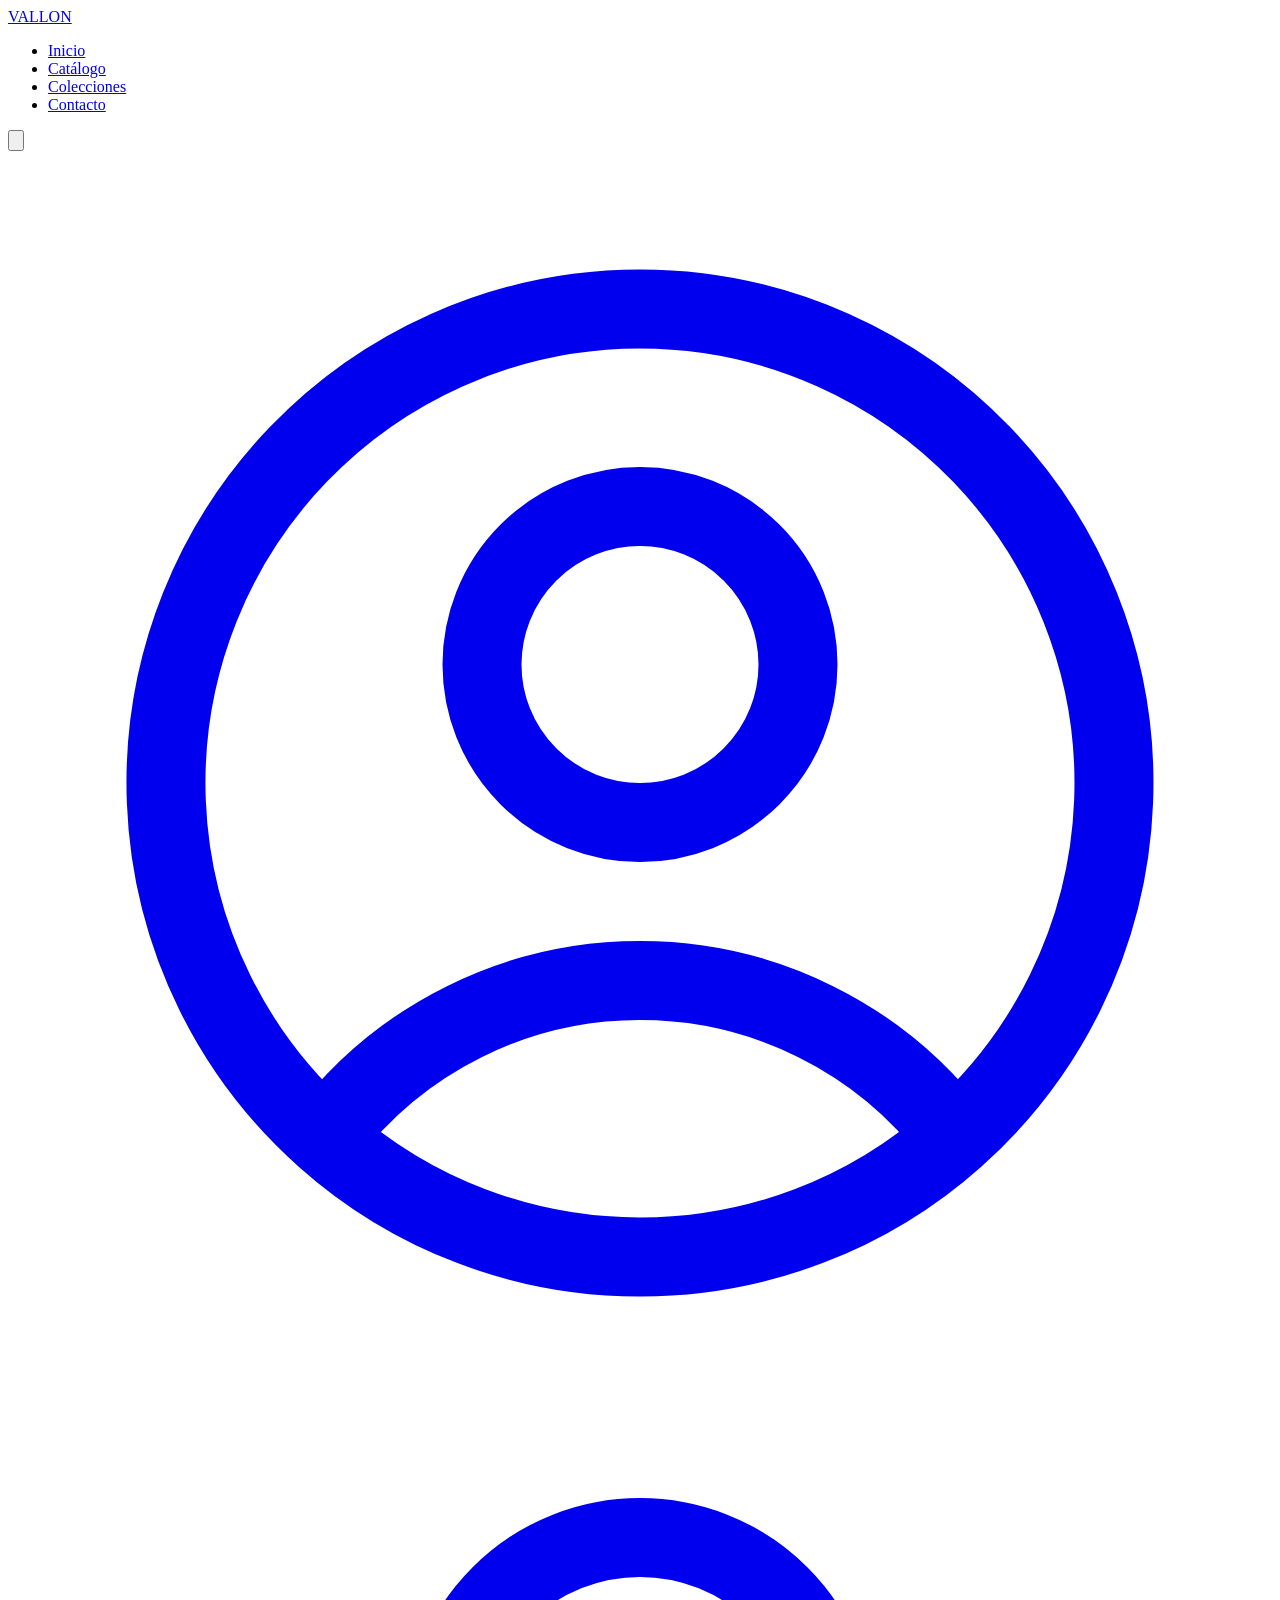
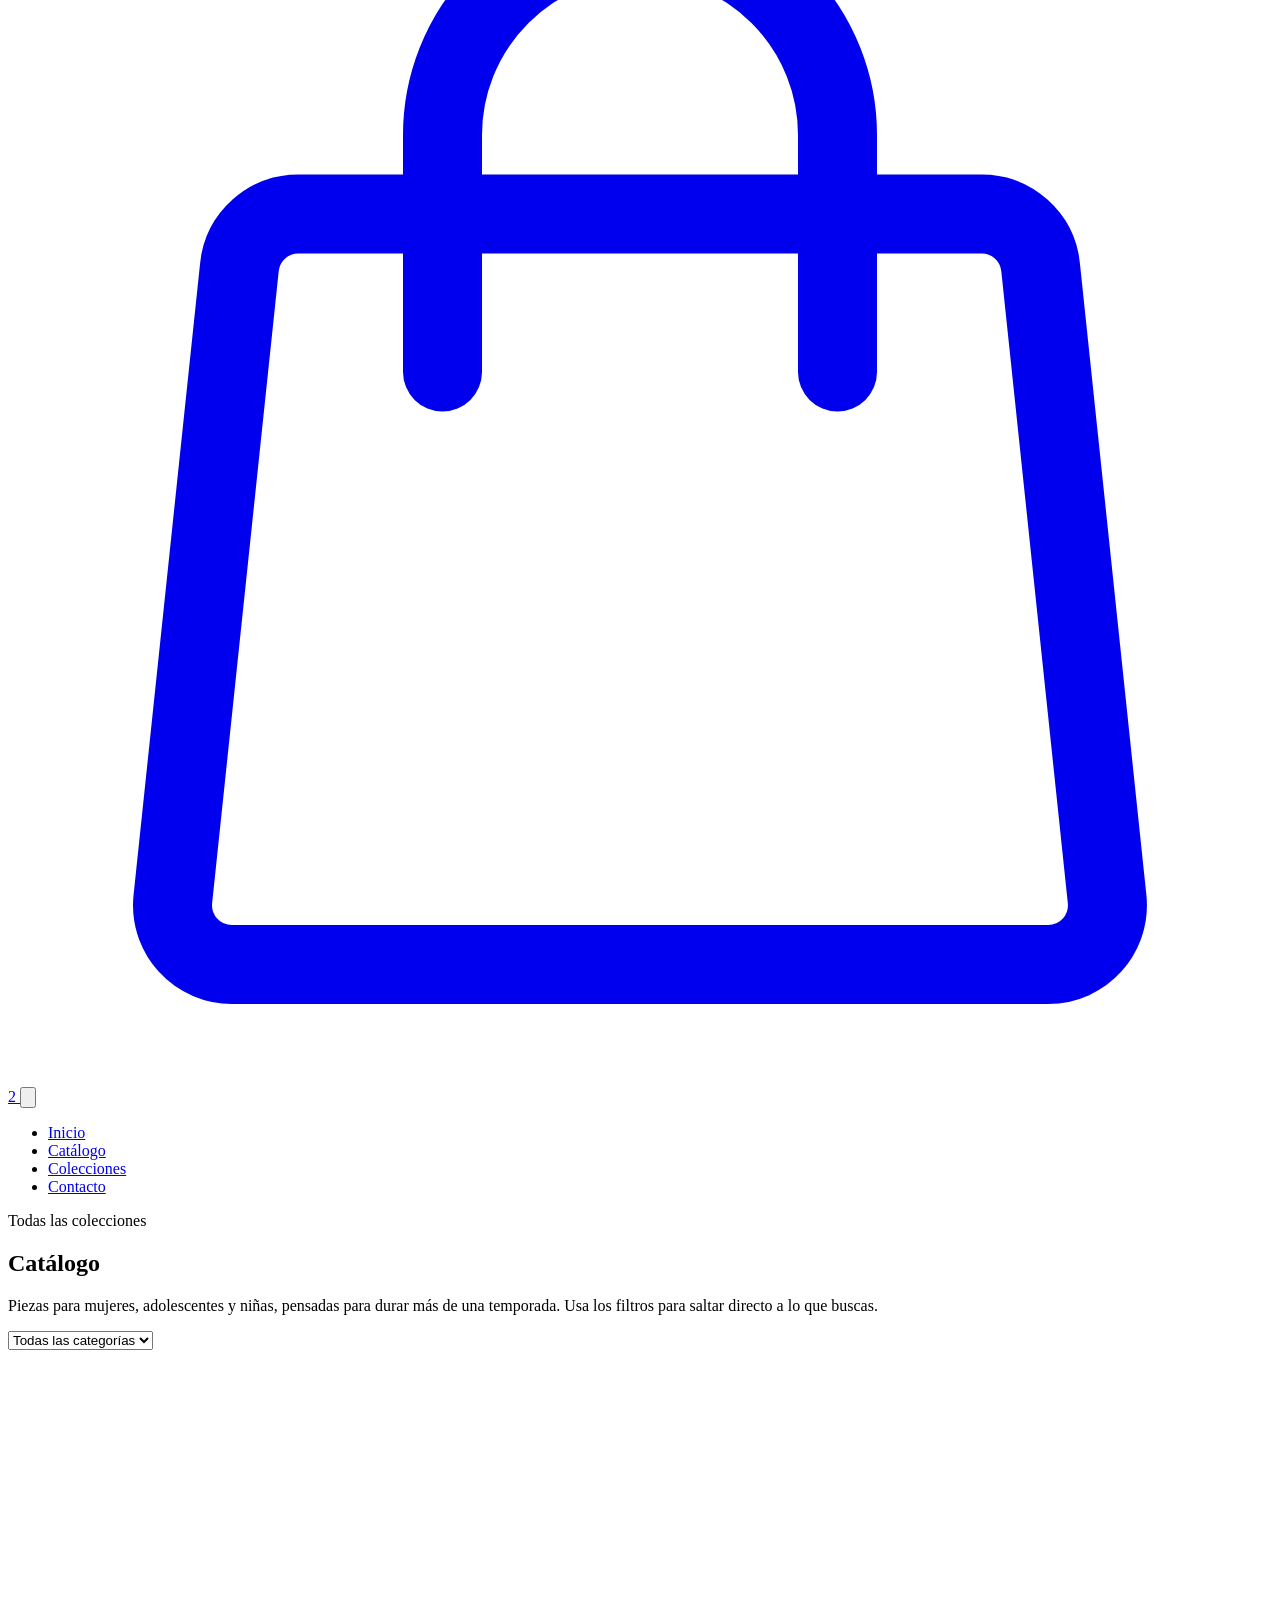
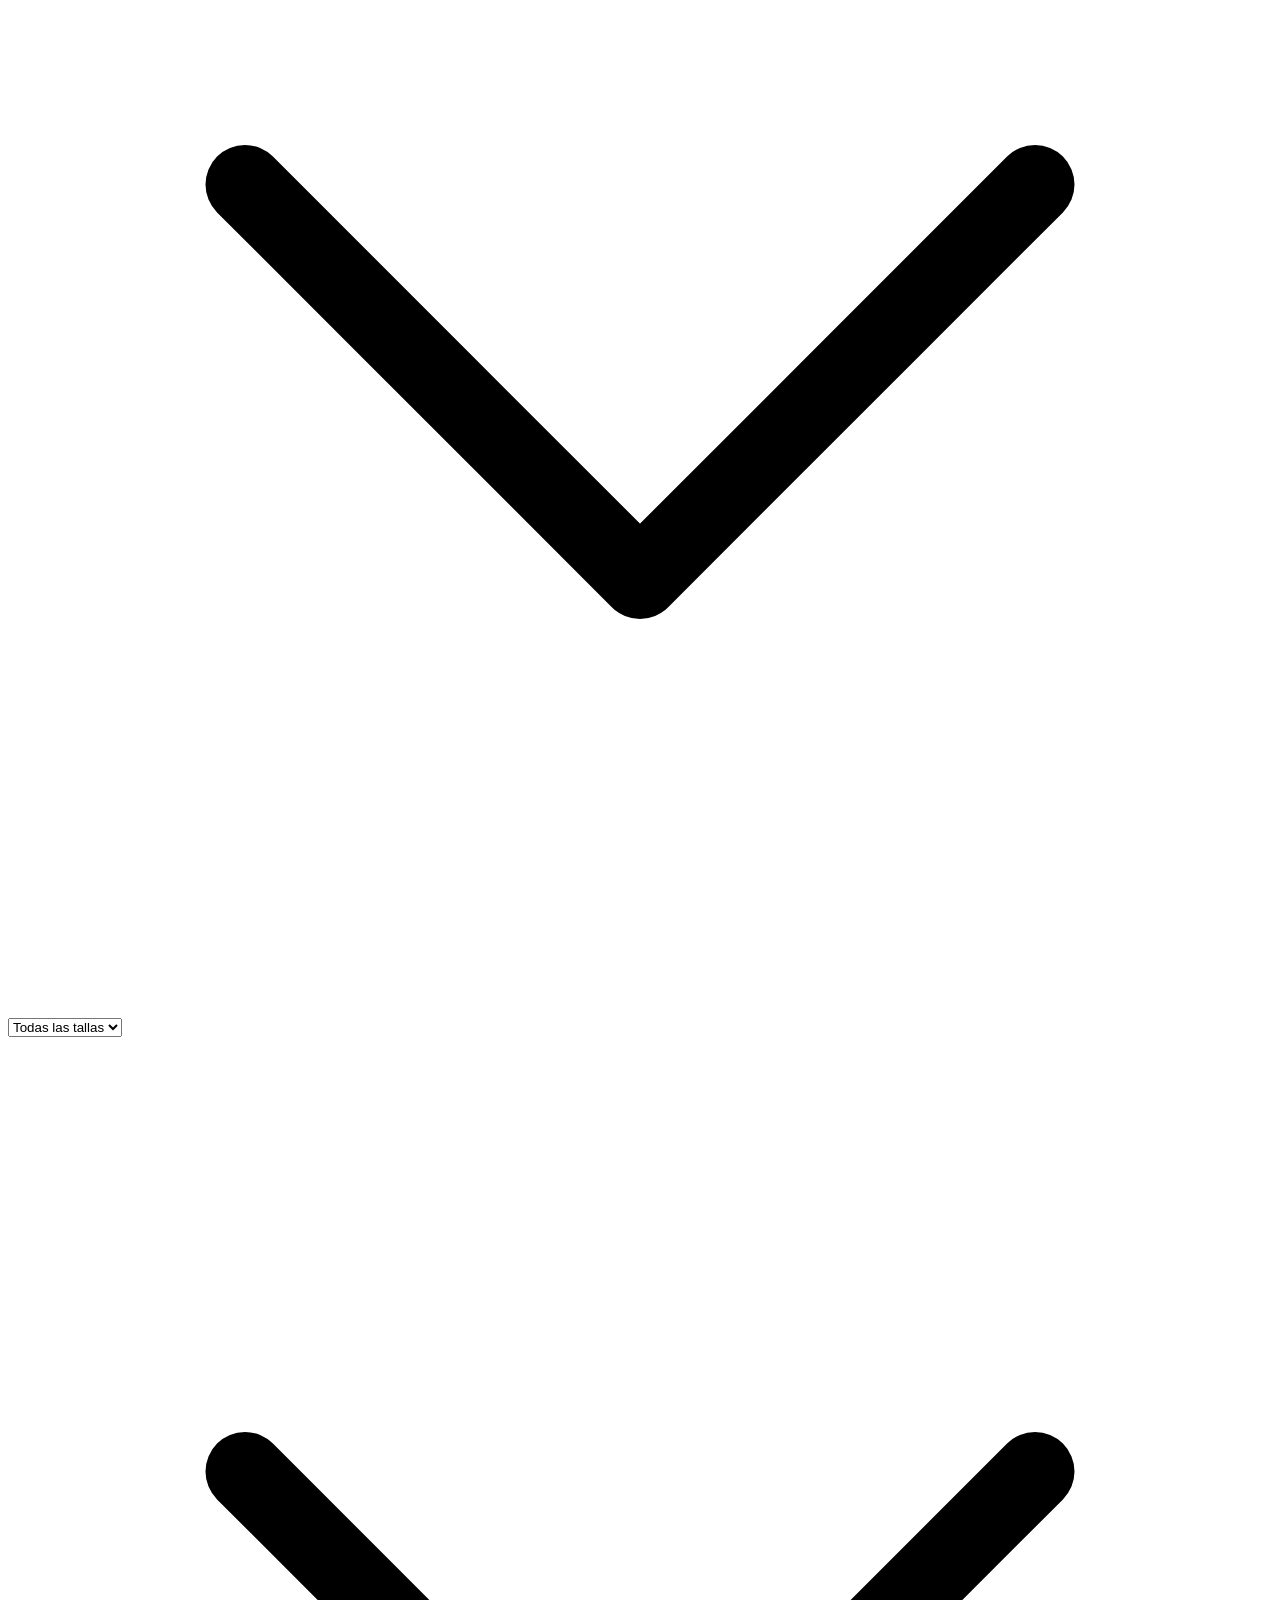
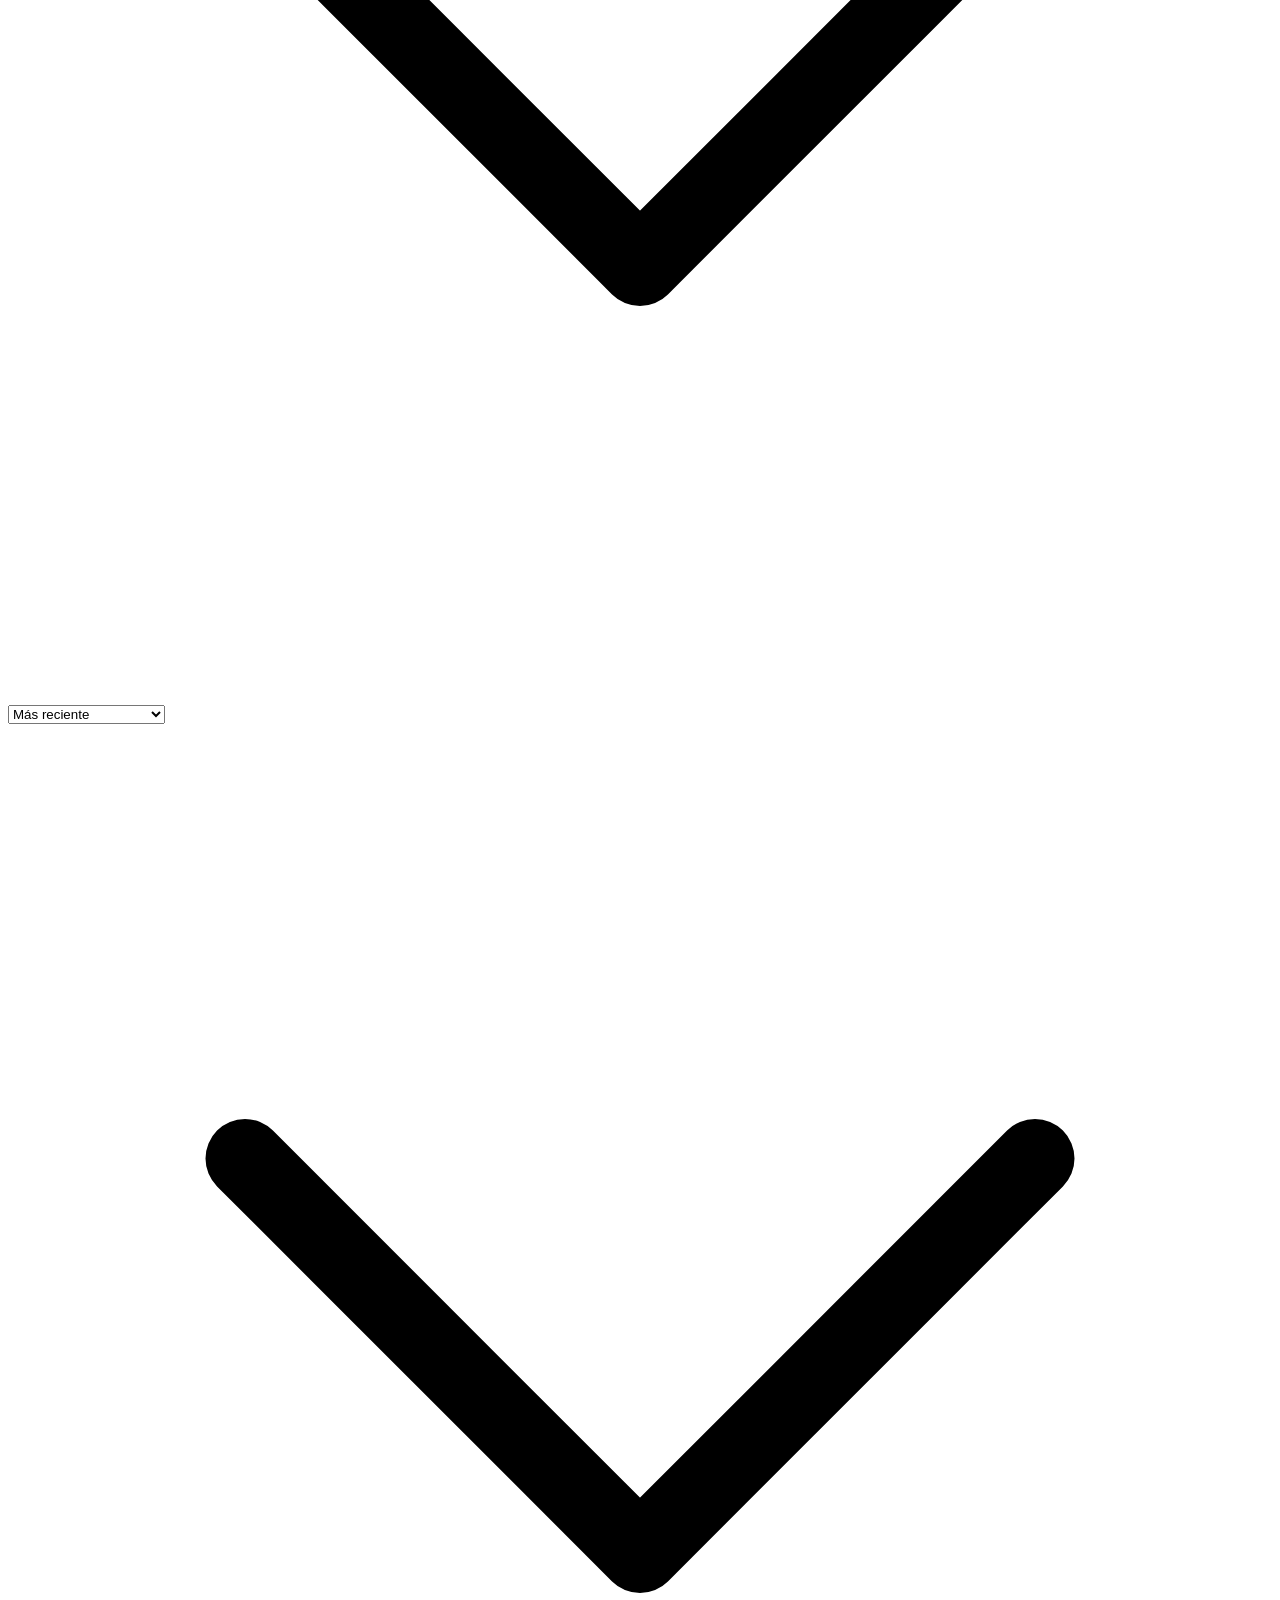
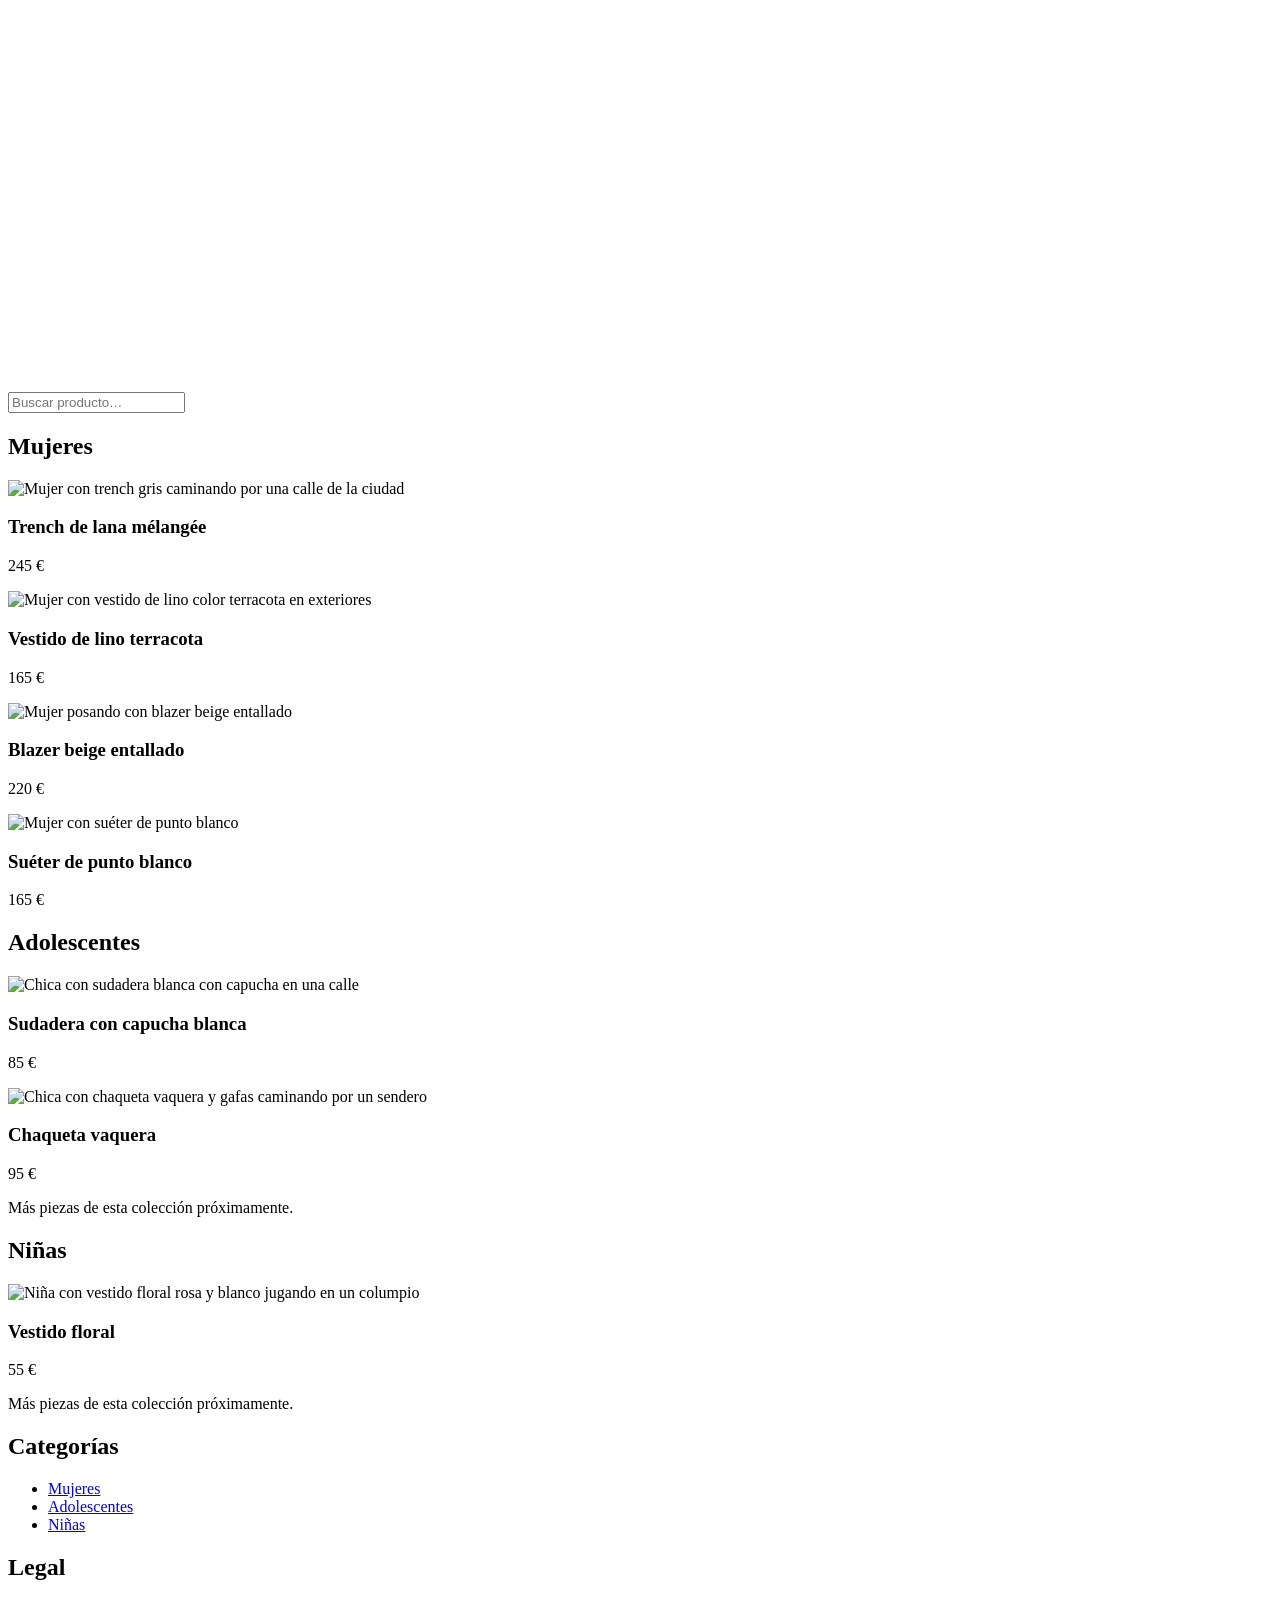
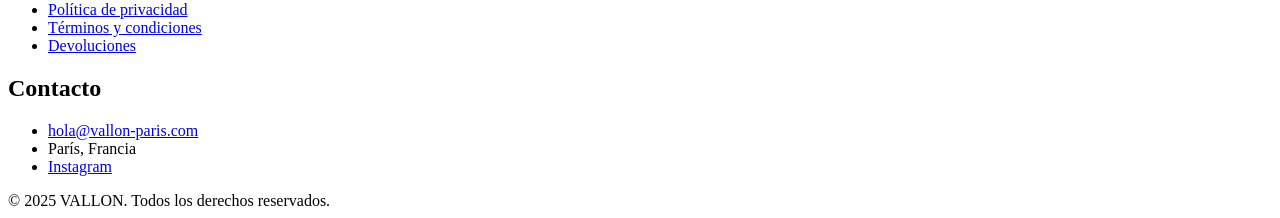
==== commit 329ad189: "Merge pull request #2 from 4GeeksAcademy/feature/catalogo feat(catalog): publish catalog landing pag" ====
--- a/index.html
+++ b/index.html
@@ -1,566 +1,296 @@
 <!DOCTYPE html>
 <html lang="es">
 <head>
-  <meta charset="UTF-8" />
-  <meta name="viewport" content="width=device-width, initial-scale=1.0" />
-  <meta name="description" content="Maison Verlaine — prêt-à-porter premium-accesible desde Paris. Lana, seda y cuero de atelier. Envío gratis desde 150€." />
-  <title>Maison Verlaine — Prêt-à-porter depuis Paris</title>
-
-  <link rel="preconnect" href="https://fonts.googleapis.com" />
-  <link rel="preconnect" href="https://fonts.gstatic.com" crossorigin />
-  <link href="https://fonts.googleapis.com/css2?family=Fraunces:ital,opsz,wght@0,9..144,400;0,9..144,500;0,9..144,600;1,9..144,400&family=Inter:wght@400;500;600&display=swap" rel="stylesheet" />
-
-  <script src="https://cdn.tailwindcss.com"></script>
-  <script>
-    tailwind.config = {
-      theme: {
-        extend: {
-          colors: {
-            ecru: '#F4F2ED',
-            'ecru-soft': '#FBFAF7',
-            ink: '#1B1815',
-            wine: '#722F2F',
-            'wine-soft': '#F1E4E1',
-            stone: '#B9AE9C',
-            stoneline: '#DED8CB',
-          },
-          fontFamily: {
-            display: ['Fraunces', 'Georgia', 'serif'],
-            sans: ['Inter', 'system-ui', 'sans-serif'],
-          },
-        },
-      },
-    };
-  </script>
-
-  <style>
-    html, body { overflow-x: hidden; }
-    :focus-visible { outline: 2px solid #722F2F; outline-offset: 2px; }
-    summary { list-style: none; }
-    summary::-webkit-details-marker { display: none; }
-    .rail-scroll { -ms-overflow-style: none; scrollbar-width: none; }
-    .rail-scroll::-webkit-scrollbar { display: none; }
-    @media (prefers-reduced-motion: reduce) {
-      * { transition-duration: 0.01ms !important; }
-    }
-  </style>
-
-  <script type="application/ld+json">
-  {
-    "@context": "https://schema.org",
-    "@graph": [
-      {
-        "@type": ["Organization", "ClothingStore"],
-        "@id": "https://www.maisonverlaine.fr/#organization",
-        "name": "Maison Verlaine",
-        "url": "https://www.maisonverlaine.fr/",
-        "description": "Marca de ropa francesa con sede en Paris. Prêt-à-porter premium-accesible: lana, seda y cuero de atelier.",
-        "email": "atelier@maisonverlaine.fr",
-        "telephone": "+33 1 42 61 53 20",
-        "priceRange": "€€",
-        "address": {
-          "@type": "PostalAddress",
-          "streetAddress": "12 Rue de Verneuil",
-          "addressLocality": "Paris",
-          "postalCode": "75007",
-          "addressCountry": "FR"
-        }
-      },
-      {
-        "@type": "WebSite",
-        "@id": "https://www.maisonverlaine.fr/#website",
-        "name": "Maison Verlaine",
-        "url": "https://www.maisonverlaine.fr/",
-        "inLanguage": "es",
-        "publisher": { "@id": "https://www.maisonverlaine.fr/#organization" },
-        "potentialAction": {
-          "@type": "SearchAction",
-          "target": {
-            "@type": "EntryPoint",
-            "urlTemplate": "https://www.maisonverlaine.fr/catalogo.html?q={search_term_string}"
-          },
-          "query-input": "required name=search_term_string"
-        }
-      },
-      {
-        "@type": "BreadcrumbList",
-        "@id": "https://www.maisonverlaine.fr/#breadcrumb",
-        "itemListElement": [
-          {
-            "@type": "ListItem",
-            "position": 1,
-            "name": "Home",
-            "item": "https://www.maisonverlaine.fr/"
-          }
-        ]
-      }
-    ]
-  }
-  </script>
+<meta charset="UTF-8">
+<meta name="viewport" content="width=device-width, initial-scale=1.0">
+<title>Catálogo — VALLON</title>
+<meta name="description" content="Explora el catálogo completo de VALLON: colecciones para mujeres, adolescentes y niñas. Prendas de lana, lino y algodón orgánico diseñadas en París.">
+
+<link rel="preconnect" href="https://fonts.googleapis.com">
+<link href="https://fonts.googleapis.com/css2?family=Fraunces:ital,opsz,wght@0,9..144,400;0,9..144,500;0,9..144,600;1,9..144,400&family=Inter:wght@400;500;600&display=swap" rel="stylesheet">
+
+<script src="https://cdn.jsdelivr.net/npm/@tailwindcss/browser@4"></script> 
+<script src="/catalogos/js/tailwind.config.js"></script> 
+<link rel="stylesheet" href="/catalogos/css/styles.css">
+
+<script type="application/ld+json">
+{
+  "@context": "https://schema.org",
+  "@type": "BreadcrumbList",
+  "itemListElement": [
+    { "@type": "ListItem", "position": 1, "name": "Inicio", "item": "https://vallon-paris.com/" },
+    { "@type": "ListItem", "position": 2, "name": "Catálogo", "item": "https://vallon-paris.com/catalogo" }
+  ]
+}
+</script>
+<script type="application/ld+json">
+{
+  "@context": "https://schema.org",
+  "@type": "ItemList",
+  "name": "Catálogo VALLON",
+  "itemListElement": [
+    { "@type": "ListItem", "position": 1, "item": { "@type": "Product", "name": "Trench de lana mélangée", "category": "Mujeres", "offers": { "@type": "Offer", "price": "245", "priceCurrency": "EUR" } } },
+    { "@type": "ListItem", "position": 2, "item": { "@type": "Product", "name": "Vestido de lino terracota", "category": "Mujeres", "offers": { "@type": "Offer", "price": "165", "priceCurrency": "EUR" } } },
+    { "@type": "ListItem", "position": 3, "item": { "@type": "Product", "name": "Blazer beige entallado", "category": "Mujeres", "offers": { "@type": "Offer", "price": "220", "priceCurrency": "EUR" } } },
+    { "@type": "ListItem", "position": 4, "item": { "@type": "Product", "name": "Suéter de punto blanco", "category": "Mujeres", "offers": { "@type": "Offer", "price": "165", "priceCurrency": "EUR" } } },
+    { "@type": "ListItem", "position": 5, "item": { "@type": "Product", "name": "Sudadera con capucha blanca", "category": "Adolescentes", "offers": { "@type": "Offer", "price": "85", "priceCurrency": "EUR" } } },
+    { "@type": "ListItem", "position": 6, "item": { "@type": "Product", "name": "Chaqueta vaquera", "category": "Adolescentes", "offers": { "@type": "Offer", "price": "95", "priceCurrency": "EUR" } } },
+    { "@type": "ListItem", "position": 7, "item": { "@type": "Product", "name": "Vestido floral", "category": "Niñas", "offers": { "@type": "Offer", "price": "55", "priceCurrency": "EUR" } } }
+  ]
+}
+</script>
 </head>
-<body class="min-h-screen bg-ecru text-ink font-sans antialiased">
-  <a href="#contenido" class="sr-only focus:not-sr-only focus:absolute focus:left-4 focus:top-4 focus:z-50 focus:bg-ink focus:px-4 focus:py-2 focus:text-ecru">
-    Saltar al contenido
-  </a>
-
-  <!-- Navbar — versión temporal compartida. Copiar en catálogo, producto, carrito y checkout. -->
-  <header class="bg-ink text-ecru">
-    <nav class="container mx-auto px-4 sm:px-6 lg:px-8" aria-label="Principal">
-      <div class="flex items-center gap-3 sm:gap-6 py-4">
-        <a href="index.html" class="shrink-0 font-display text-lg sm:text-xl tracking-wide" aria-current="page">
-          Maison Verlaine
+
+<body class="bg-ecru text-ink font-sans antialiased">
+
+<a href="#main" class="sr-only-focusable fixed top-2 left-2 z-50 bg-ink text-ecru px-4 py-2 text-sm">Saltar al contenido principal</a>
+
+<!-- ===== NAVBAR (idéntico a Home) ===== -->
+<header class="sticky top-0 z-40 bg-ecru/95 backdrop-blur border-b border-stoneline">
+  <nav class="container mx-auto px-4 sm:px-6 lg:px-8" aria-label="Navegación principal">
+    <div class="flex items-center justify-between h-16 sm:h-20">
+
+      <a href="/" class="font-display italic text-xl sm:text-2xl tracking-wide">VALLON</a>
+
+      <ul class="hidden md:flex items-center gap-8 text-sm tracking-[0.1em] uppercase">
+        <li><a href="/" class="hover:text-wine transition-colors">Inicio</a></li>
+        <li><a href="/" class="hover:text-wine transition-colors" aria-current="page">Catálogo</a></li>
+        <li><a href="/colecciones" class="hover:text-wine transition-colors">Colecciones</a></li>
+        <li><a href="/contacto" class="hover:text-wine transition-colors">Contacto</a></li>
+      </ul>
+
+      <div class="flex items-center gap-4 sm:gap-5">
+        <button type="button" aria-label="Buscar" class="hover:text-wine transition-colors">
+          <svg xmlns="http://www.w3.org/2000/svg" fill="none" viewBox="0 0 24 24" stroke-width="1.5" stroke="currentColor" class="w-5 h-5" aria-hidden="true">
+            <path stroke-linecap="round" stroke-linejoin="round" d="m21 21-5.197-5.197m0 0A7.5 7.5 0 1 0 5.196 5.196a7.5 7.5 0 0 0 10.607 10.607Z" />
+          </svg>
+        </button>
+        <a href="/cuenta" aria-label="Mi cuenta" class="hover:text-wine transition-colors">
+          <svg xmlns="http://www.w3.org/2000/svg" fill="none" viewBox="0 0 24 24" stroke-width="1.5" stroke="currentColor" class="w-5 h-5" aria-hidden="true">
+            <path stroke-linecap="round" stroke-linejoin="round" d="M17.982 18.725A7.488 7.488 0 0 0 12 15.75a7.488 7.488 0 0 0-5.982 2.975m11.963 0a9 9 0 1 0-11.963 0m11.963 0A8.966 8.966 0 0 1 12 21a8.966 8.966 0 0 1-5.982-2.275M15 9.75a3 3 0 1 1-6 0 3 3 0 0 1 6 0Z" />
+          </svg>
         </a>
-
-        <div class="hidden sm:flex flex-1 items-center justify-center gap-4 px-4">
-          <a href="catalogo.html" class="text-sm tracking-[0.15em] uppercase hover:text-wine-soft transition-colors">
-            Catálogo
-          </a>
-
-          <form action="catalogo.html" method="get" role="search" class="w-full max-w-md" itemscope itemtype="https://schema.org/SearchAction">
-            <meta itemprop="target" content="catalogo.html?q={search_term_string}" />
-            <label for="busqueda" class="sr-only">Buscar productos</label>
-            <div class="relative w-full">
-              <span class="pointer-events-none absolute inset-y-0 left-3 flex items-center text-stone" aria-hidden="true">
-                <svg xmlns="http://www.w3.org/2000/svg" fill="none" viewBox="0 0 24 24" stroke-width="1.5" stroke="currentColor" class="h-5 w-5">
-                  <path stroke-linecap="round" stroke-linejoin="round" d="m21 21-5.197-5.197m0 0A7.5 7.5 0 1 0 5.196 5.196a7.5 7.5 0 0 0 10.607 10.607Z" />
-                </svg>
-              </span>
-              <input
-                id="busqueda"
-                name="q"
-                itemprop="query-input"
-                type="search"
-                placeholder="Buscar prendas, colecciones…"
-                class="w-full border border-ecru/20 bg-transparent py-2.5 pl-10 pr-3 text-sm text-ecru placeholder:text-stone focus:border-wine focus:outline-none transition-colors"
-              />
-            </div>
-          </form>
-
-        </div>
-
-        <div class="ml-auto flex items-center gap-1 sm:gap-2">
-          <details class="relative">
-            <summary class="flex cursor-pointer items-center gap-2 px-2 py-2 text-sm tracking-[0.15em] uppercase hover:text-wine-soft transition-colors">
-              <svg xmlns="http://www.w3.org/2000/svg" fill="none" viewBox="0 0 24 24" stroke-width="1.5" stroke="currentColor" class="h-5 w-5" aria-hidden="true">
-                <path stroke-linecap="round" stroke-linejoin="round" d="M15.75 6a3.75 3.75 0 1 1-7.5 0 3.75 3.75 0 0 1 7.5 0ZM4.501 20.118a7.5 7.5 0 0 1 14.998 0A17.933 17.933 0 0 1 12 21.75c-2.676 0-5.216-.584-7.499-1.632Z" />
-              </svg>
-              <span class="hidden lg:inline">Cuenta</span>
-              <span class="sr-only lg:hidden">Menú de cuenta</span>
-            </summary>
-            <div class="absolute right-0 z-30 mt-2 w-48 border border-stoneline bg-ecru-soft py-2 text-ink shadow-none">
-              <a href="cuenta.html" class="block px-4 py-2 text-sm hover:bg-ecru">Iniciar sesión</a>
-              <a href="cuenta.html" class="block px-4 py-2 text-sm hover:bg-ecru">Mi cuenta</a>
-              <a href="cuenta.html" class="block px-4 py-2 text-sm hover:bg-ecru">Pedidos</a>
-            </div>
-          </details>
-
-          <a href="carrito.html" class="relative px-2 py-2 hover:text-wine-soft transition-colors" aria-label="Carrito, 2 artículos">
-            <svg xmlns="http://www.w3.org/2000/svg" fill="none" viewBox="0 0 24 24" stroke-width="1.5" stroke="currentColor" class="h-5 w-5" aria-hidden="true">
-              <path stroke-linecap="round" stroke-linejoin="round" d="M2.25 3h1.386c.51 0 .955.343 1.087.835l.383 1.437M7.5 14.25a3 3 0 0 0-3 3h15.75m-12.75-3h11.218c1.121-2.3 2.1-4.684 2.924-7.138a60.114 60.114 0 0 0-16.536-1.84M7.5 14.25 5.106 5.272M6 20.25a.75.75 0 1 1-1.5 0 .75.75 0 0 1 1.5 0Zm12.75 0a.75.75 0 1 1-1.5 0 .75.75 0 0 1 1.5 0Z" />
-            </svg>
-            <span class="absolute -top-1 -right-1 flex h-4 min-w-4 items-center justify-center rounded-full bg-wine px-1 text-[10px] leading-none text-ecru">2</span>
-          </a>
-        </div>
-      </div>
-
-      <form action="catalogo.html" method="get" role="search" class="sm:hidden pb-4">
-        <a href="catalogo.html" class="mb-3 inline-block text-xs tracking-[0.15em] uppercase hover:text-wine-soft transition-colors">
-          Catálogo
+        <a href="/carrito" aria-label="Carrito, 2 artículos" class="relative hover:text-wine transition-colors">
+          <svg xmlns="http://www.w3.org/2000/svg" fill="none" viewBox="0 0 24 24" stroke-width="1.5" stroke="currentColor" class="w-5 h-5" aria-hidden="true">
+            <path stroke-linecap="round" stroke-linejoin="round" d="M15.75 10.5V6a3.75 3.75 0 1 0-7.5 0v4.5m11.356-1.993 1.263 12c.07.665-.45 1.243-1.119 1.243H4.25a1.125 1.125 0 0 1-1.12-1.243l1.264-12A1.125 1.125 0 0 1 5.513 7.5h12.974c.576 0 1.059.435 1.119 1.007Z" />
+          </svg>
+          <span class="absolute -top-1 -right-1.5 bg-wine text-ecru text-[10px] w-4 h-4 rounded-full flex items-center justify-center" aria-hidden="true">2</span>
         </a>
-        <label for="busqueda-movil" class="sr-only">Buscar productos</label>
+        <button type="button" id="mobile-menu-btn" aria-label="Abrir menú" aria-expanded="false" aria-controls="mobile-menu" class="md:hidden hover:text-wine transition-colors">
+          <svg xmlns="http://www.w3.org/2000/svg" fill="none" viewBox="0 0 24 24" stroke-width="1.5" stroke="currentColor" class="w-6 h-6" aria-hidden="true">
+            <path stroke-linecap="round" stroke-linejoin="round" d="M3.75 6.75h16.5M3.75 12h16.5m-16.5 5.25h16.5" />
+          </svg>
+        </button>
+      </div>
+    </div>
+
+    <ul id="mobile-menu" class="hidden md:hidden pb-4 space-y-3 text-sm tracking-[0.1em] uppercase">
+      <li><a href="/" class="block hover:text-wine transition-colors">Inicio</a></li>
+      <li><a href="/" class="block hover:text-wine transition-colors">Catálogo</a></li>
+      <li><a href="/colecciones" class="block hover:text-wine transition-colors">Colecciones</a></li>
+      <li><a href="/contacto" class="block hover:text-wine transition-colors">Contacto</a></li>
+    </ul>
+  </nav>
+</header>
+
+<main id="main">
+
+  <!-- ===== ENCABEZADO DE CATÁLOGO ===== -->
+  <section class="container mx-auto px-4 sm:px-6 lg:px-8 pt-12 lg:pt-16 pb-8">
+    <p class="font-sans text-xs tracking-[0.2em] uppercase text-stone mb-3">Todas las colecciones</p>
+    <h1 class="font-display text-4xl sm:text-5xl leading-tight mb-4">Catálogo</h1>
+    <p class="text-sm sm:text-base text-ink/70 leading-relaxed max-w-2xl">
+      Piezas para mujeres, adolescentes y niñas, pensadas para durar más de una temporada. Usa los filtros para saltar directo a lo que buscas.
+    </p>
+  </section>
+
+  <!-- ===== BARRA DE FILTROS ===== -->
+  <section class="border-y border-stoneline bg-ecru-soft sticky top-16 sm:top-20 z-30" aria-label="Filtros de catálogo">
+    <div class="container mx-auto px-4 sm:px-6 lg:px-8 py-4">
+      <div class="flex flex-wrap items-center gap-3 sm:gap-4">
+
         <div class="relative">
-          <span class="pointer-events-none absolute inset-y-0 left-3 flex items-center text-stone" aria-hidden="true">
-            <svg xmlns="http://www.w3.org/2000/svg" fill="none" viewBox="0 0 24 24" stroke-width="1.5" stroke="currentColor" class="h-5 w-5">
-              <path stroke-linecap="round" stroke-linejoin="round" d="m21 21-5.197-5.197m0 0A7.5 7.5 0 1 0 5.196 5.196a7.5 7.5 0 0 0 10.607 10.607Z" />
-            </svg>
-          </span>
-          <input
-            id="busqueda-movil"
-            name="q"
-            type="search"
-            placeholder="Buscar prendas, colecciones…"
-            class="w-full border border-ecru/20 bg-transparent py-2.5 pl-10 pr-3 text-sm text-ecru placeholder:text-stone focus:border-wine focus:outline-none transition-colors"
-          />
-        </div>
-      </form>
-    </nav>
-  </header>
-
-  <main id="contenido">
-    <section class="py-12 lg:py-20" aria-labelledby="hero-heading">
-      <div class="container mx-auto px-4 sm:px-6 lg:px-8">
-        <div class="grid items-center gap-10 lg:grid-cols-12 lg:gap-16">
-          <div class="lg:col-span-5">
-            <p class="text-xs tracking-[0.2em] uppercase text-stone">Automne — Hiver 2026</p>
-            <div class="mt-4 mb-6 flex items-center gap-4" aria-hidden="true">
-              <span class="h-px w-10 bg-stoneline"></span>
-              <span class="text-stone text-sm">+</span>
-            </div>
-            <h1 id="hero-heading" class="font-display text-4xl sm:text-5xl lg:text-6xl leading-tight">
-              La saison se porte en <em class="italic font-normal">laine</em>
-            </h1>
-            <p class="mt-6 max-w-2xl text-sm sm:text-base text-ink/70 leading-relaxed">
-              Piezas de atelier cortadas en Paris. Lana, seda y cuero pensados para durar más de una temporada — elegancia editorial, nunca fast fashion.
-            </p>
-            <div class="mt-8 flex flex-wrap gap-4">
-              <a href="catalogo.html" class="inline-block bg-ink text-ecru px-8 py-4 text-sm tracking-[0.15em] uppercase hover:bg-wine transition-colors">
-                Shop Now →
-              </a>
-              <a href="#nuevos" class="inline-block border border-ink text-ink px-8 py-4 text-sm tracking-[0.15em] uppercase hover:bg-ink hover:text-ecru transition-colors">
-                Ver más
-              </a>
-            </div>
-          </div>
-
-          <div class="relative lg:col-span-7">
-            <div class="overflow-hidden bg-stoneline aspect-[4/5] sm:aspect-[5/4] lg:aspect-[4/5]">
-              <img
-                src="https://images.unsplash.com/photo-1539109136881-3be0616acf4b?auto=format&fit=crop&w=1400&q=80"
-                alt="Modelo de pie con abrigo largo de lana negra, botas y bolso, fotografía editorial de la campaña Automne 2026"
-                width="1400"
-                height="1750"
-                class="h-full w-full object-cover"
-              />
-            </div>
-            <span class="absolute -bottom-3 -left-3 hidden sm:flex h-6 w-6 items-center justify-center text-stone" aria-hidden="true">+</span>
-          </div>
-        </div>
-      </div>
-    </section>
-
-    <section class="bg-ink text-ecru py-4 overflow-hidden" aria-label="Colecciones">
-      <ul class="rail-scroll flex items-center justify-start sm:justify-center gap-8 sm:gap-12 overflow-x-auto px-4 font-display italic text-lg sm:text-xl whitespace-nowrap">
-        <li>Rive Gauche</li>
-        <li aria-hidden="true" class="text-stone not-italic">·</li>
-        <li>Cachemire</li>
-        <li aria-hidden="true" class="text-stone not-italic">·</li>
-        <li>Atelier Nuit</li>
-        <li aria-hidden="true" class="text-stone not-italic">·</li>
-        <li>Laine Bouillie</li>
-        <li aria-hidden="true" class="text-stone not-italic">·</li>
-        <li>Cuir Souple</li>
-        <li aria-hidden="true" class="text-stone not-italic">·</li>
-        <li>Haute Heure</li>
-      </ul>
-    </section>
-
-    <section id="nuevos" class="py-12 lg:py-20" aria-labelledby="nuevos-heading">
-      <div class="container mx-auto px-4 sm:px-6 lg:px-8">
-        <div class="mb-8 flex items-end justify-between gap-4">
-          <div>
-            <p class="text-xs tracking-[0.2em] uppercase text-stone">Colección</p>
-            <h2 id="nuevos-heading" class="font-display text-2xl sm:text-3xl mt-2">Nuevos lanzamientos</h2>
-          </div>
-          <a href="catalogo.html" class="hidden sm:inline-block text-sm tracking-[0.15em] uppercase hover:text-wine transition-colors">
-            Ver todo →
-          </a>
-        </div>
-
-        <ul class="rail-scroll flex gap-6 overflow-x-auto overscroll-x-contain snap-x snap-mandatory pb-2 lg:grid lg:grid-cols-4 lg:overflow-visible">
-          <li class="min-w-[70%] snap-start sm:min-w-[44%] lg:min-w-0">
-            <article class="group" itemscope itemtype="https://schema.org/Product">
-              <a href="producto.html" class="block">
-                <div class="relative aspect-[4/5] overflow-hidden bg-stoneline">
-                  <span class="absolute left-3 top-3 z-10 inline-block bg-wine-soft text-wine text-[10px] tracking-[0.15em] uppercase px-2 py-1">Nuevo</span>
-                  <img
-                    itemprop="image"
-                    src="https://images.unsplash.com/photo-1591047139829-d91aecb6caea?auto=format&fit=crop&w=800&h=1000&q=80"
-                    alt="Trench en laine mélangée color crema, vista frontal"
-                    width="800"
-                    height="1000"
-                    class="h-full w-full object-cover transition-transform duration-300 group-hover:scale-[1.02]"
-                  />
-                </div>
-                <h3 itemprop="name" class="font-display text-base mt-3">Trench en laine mélangée</h3>
-                <p class="font-display text-sm text-ink/70 mt-1" itemprop="offers" itemscope itemtype="https://schema.org/Offer">
-                  <meta itemprop="priceCurrency" content="EUR" />
-                  <span itemprop="price" content="390">390 €</span>
-                </p>
-              </a>
-            </article>
-          </li>
-
-          <li class="min-w-[70%] snap-start sm:min-w-[44%] lg:min-w-0">
-            <article class="group" itemscope itemtype="https://schema.org/Product">
-              <a href="producto.html" class="block">
-                <div class="relative aspect-[4/5] overflow-hidden bg-stoneline">
-                  <span class="absolute left-3 top-3 z-10 inline-block bg-wine-soft text-wine text-[10px] tracking-[0.15em] uppercase px-2 py-1">Nuevo</span>
-                  <img
-                    itemprop="image"
-                    src="https://images.unsplash.com/photo-1596755094514-f87e34085b2c?auto=format&fit=crop&w=800&h=1000&q=80"
-                    alt="Chemise en soie lavée blanca, vista frontal sobre percha"
-                    width="800"
-                    height="1000"
-                    class="h-full w-full object-cover transition-transform duration-300 group-hover:scale-[1.02]"
-                  />
-                </div>
-                <h3 itemprop="name" class="font-display text-base mt-3">Chemise en soie lavée</h3>
-                <p class="font-display text-sm text-ink/70 mt-1" itemprop="offers" itemscope itemtype="https://schema.org/Offer">
-                  <meta itemprop="priceCurrency" content="EUR" />
-                  <span itemprop="price" content="165">165 €</span>
-                </p>
-              </a>
-            </article>
-          </li>
-
-          <li class="min-w-[70%] snap-start sm:min-w-[44%] lg:min-w-0">
-            <article class="group" itemscope itemtype="https://schema.org/Product">
-              <a href="producto.html" class="block">
-                <div class="relative aspect-[4/5] overflow-hidden bg-stoneline">
-                  <img
-                    itemprop="image"
-                    src="https://images.unsplash.com/photo-1594938298603-c8148c4dae35?auto=format&fit=crop&w=800&h=1000&q=80"
-                    alt="Pantalon à pinces gris, sastre italiano, vista de conjunto"
-                    width="800"
-                    height="1000"
-                    class="h-full w-full object-cover transition-transform duration-300 group-hover:scale-[1.02]"
-                  />
-                </div>
-                <h3 itemprop="name" class="font-display text-base mt-3">Pantalon à pinces</h3>
-                <p class="font-display text-sm text-ink/70 mt-1" itemprop="offers" itemscope itemtype="https://schema.org/Offer">
-                  <meta itemprop="priceCurrency" content="EUR" />
-                  <span itemprop="price" content="190">190 €</span>
-                </p>
-              </a>
-            </article>
-          </li>
-
-          <li class="min-w-[70%] snap-start sm:min-w-[44%] lg:min-w-0">
-            <article class="group" itemscope itemtype="https://schema.org/Product">
-              <a href="producto.html" class="block">
-                <div class="relative aspect-[4/5] overflow-hidden bg-stoneline">
-                  <span class="absolute left-3 top-3 z-10 inline-block bg-wine-soft text-wine text-[10px] tracking-[0.15em] uppercase px-2 py-1">Nuevo</span>
-                  <img
-                    itemprop="image"
-                    src="https://images.unsplash.com/photo-1543163521-1bf539c55dd2?auto=format&fit=crop&w=800&h=1000&q=80"
-                    alt="Mocassins en cuir tanné color camel, vista de tres cuartos"
-                    width="800"
-                    height="1000"
-                    class="h-full w-full object-cover transition-transform duration-300 group-hover:scale-[1.02]"
-                  />
-                </div>
-                <h3 itemprop="name" class="font-display text-base mt-3">Mocassins en cuir tanné</h3>
-                <p class="font-display text-sm text-ink/70 mt-1" itemprop="offers" itemscope itemtype="https://schema.org/Offer">
-                  <meta itemprop="priceCurrency" content="EUR" />
-                  <span itemprop="price" content="245">245 €</span>
-                </p>
-              </a>
-            </article>
-          </li>
+          <label for="filtro-categoria" class="sr-only-focusable">Filtrar por categoría</label>
+          <select id="filtro-categoria" class="appearance-none border border-stone/50 bg-ecru pl-3 pr-9 py-2 text-sm focus:border-ink focus:outline-none transition-colors">
+            <option value="todas">Todas las categorías</option>
+            <option value="mujeres">Mujeres</option>
+            <option value="adolescentes">Adolescentes</option>
+            <option value="ninas">Niñas</option>
+          </select>
+          <svg xmlns="http://www.w3.org/2000/svg" fill="none" viewBox="0 0 24 24" stroke-width="1.5" stroke="currentColor" class="w-4 h-4 absolute right-2.5 top-1/2 -translate-y-1/2 pointer-events-none" aria-hidden="true">
+            <path stroke-linecap="round" stroke-linejoin="round" d="m19.5 8.25-7.5 7.5-7.5-7.5" />
+          </svg>
+        </div>
+
+        <div class="relative">
+          <label for="filtro-talla" class="sr-only-focusable">Filtrar por talla</label>
+          <select id="filtro-talla" class="appearance-none border border-stone/50 bg-ecru pl-3 pr-9 py-2 text-sm focus:border-ink focus:outline-none transition-colors">
+            <option value="">Todas las tallas</option>
+            <option value="xs">XS</option>
+            <option value="s">S</option>
+            <option value="m">M</option>
+            <option value="l">L</option>
+            <option value="xl">XL</option>
+          </select>
+          <svg xmlns="http://www.w3.org/2000/svg" fill="none" viewBox="0 0 24 24" stroke-width="1.5" stroke="currentColor" class="w-4 h-4 absolute right-2.5 top-1/2 -translate-y-1/2 pointer-events-none" aria-hidden="true">
+            <path stroke-linecap="round" stroke-linejoin="round" d="m19.5 8.25-7.5 7.5-7.5-7.5" />
+          </svg>
+        </div>
+
+        <div class="relative">
+          <label for="filtro-orden" class="sr-only-focusable">Ordenar por</label>
+          <select id="filtro-orden" class="appearance-none border border-stone/50 bg-ecru pl-3 pr-9 py-2 text-sm focus:border-ink focus:outline-none transition-colors">
+            <option value="reciente">Más reciente</option>
+            <option value="precio-asc">Precio: menor a mayor</option>
+            <option value="precio-desc">Precio: mayor a menor</option>
+          </select>
+          <svg xmlns="http://www.w3.org/2000/svg" fill="none" viewBox="0 0 24 24" stroke-width="1.5" stroke="currentColor" class="w-4 h-4 absolute right-2.5 top-1/2 -translate-y-1/2 pointer-events-none" aria-hidden="true">
+            <path stroke-linecap="round" stroke-linejoin="round" d="m19.5 8.25-7.5 7.5-7.5-7.5" />
+          </svg>
+        </div>
+
+        <div class="relative flex-1 min-w-[180px]">
+          <label for="buscar-producto" class="sr-only-focusable">Buscar producto</label>
+          <input id="buscar-producto" type="search" placeholder="Buscar producto…"
+            class="w-full border border-stone/50 bg-ecru px-3 py-2 text-sm placeholder:text-stone focus:border-ink focus:outline-none transition-colors">
+        </div>
+      </div>
+    </div>
+  </section>
+
+  <!-- ===== MUJERES ===== -->
+  <section id="mujeres" class="container mx-auto px-4 sm:px-6 lg:px-8 py-12 lg:py-16" aria-labelledby="mujeres-heading">
+    <h2 id="mujeres-heading" class="font-display text-2xl sm:text-3xl mb-8">Mujeres</h2>
+    <div class="grid grid-cols-2 sm:grid-cols-3 lg:grid-cols-4 gap-6">
+
+      <article>
+        <div class="aspect-[4/5] bg-stoneline overflow-hidden">
+          <img src="https://images.unsplash.com/photo-1657697722009-4497fd0c2e14?q=80&w=800&auto=format&fit=crop"
+            alt="Mujer con trench gris caminando por una calle de la ciudad"
+            class="w-full h-full object-cover transition-transform duration-300 hover:scale-[1.02]" loading="lazy">
+        </div>
+        <h3 class="font-display text-base mt-3">Trench de lana mélangée</h3>
+        <p class="font-display text-sm text-ink/70">245 €</p>
+      </article>
+
+      <article>
+        <div class="aspect-[4/5] bg-stoneline overflow-hidden">
+          <img src="https://images.unsplash.com/photo-1678801868819-4e17d4ea7cde?q=80&w=800&auto=format&fit=crop"
+            alt="Mujer con vestido de lino color terracota en exteriores"
+            class="w-full h-full object-cover transition-transform duration-300 hover:scale-[1.02]" loading="lazy">
+        </div>
+        <h3 class="font-display text-base mt-3">Vestido de lino terracota</h3>
+        <p class="font-display text-sm text-ink/70">165 €</p>
+      </article>
+
+      <article>
+        <div class="aspect-[4/5] bg-stoneline overflow-hidden">
+          <img src="https://images.unsplash.com/photo-1747817230321-4ad317ac0809?q=80&w=800&auto=format&fit=crop"
+            alt="Mujer posando con blazer beige entallado"
+            class="w-full h-full object-cover transition-transform duration-300 hover:scale-[1.02]" loading="lazy">
+        </div>
+        <h3 class="font-display text-base mt-3">Blazer beige entallado</h3>
+        <p class="font-display text-sm text-ink/70">220 €</p>
+      </article>
+
+      <article>
+        <div class="aspect-[4/5] bg-stoneline overflow-hidden">
+          <img src="https://images.unsplash.com/photo-1589572597185-498c5ea0a731?q=80&w=800&auto=format&fit=crop"
+            alt="Mujer con suéter de punto blanco"
+            class="w-full h-full object-cover transition-transform duration-300 hover:scale-[1.02]" loading="lazy">
+        </div>
+        <h3 class="font-display text-base mt-3">Suéter de punto blanco</h3>
+        <p class="font-display text-sm text-ink/70">165 €</p>
+      </article>
+
+    </div>
+  </section>
+
+  <!-- ===== ADOLESCENTES ===== -->
+  <section id="adolescentes" class="container mx-auto px-4 sm:px-6 lg:px-8 py-12 lg:py-16 border-t border-stoneline" aria-labelledby="adolescentes-heading">
+    <h2 id="adolescentes-heading" class="font-display text-2xl sm:text-3xl mb-8">Adolescentes</h2>
+    <div class="grid grid-cols-2 sm:grid-cols-3 lg:grid-cols-4 gap-6">
+
+      <article>
+        <div class="aspect-[4/5] bg-stoneline overflow-hidden">
+          <img src="https://images.unsplash.com/photo-1601396344868-31e008cd6e7c?q=80&w=800&auto=format&fit=crop"
+            alt="Chica con sudadera blanca con capucha en una calle"
+            class="w-full h-full object-cover transition-transform duration-300 hover:scale-[1.02]" loading="lazy">
+        </div>
+        <h3 class="font-display text-base mt-3">Sudadera con capucha blanca</h3>
+        <p class="font-display text-sm text-ink/70">85 €</p>
+      </article>
+
+      <article>
+        <div class="aspect-[4/5] bg-stoneline overflow-hidden">
+          <img src="https://images.unsplash.com/photo-1786908432711-fd3097fca646?q=80&w=800&auto=format&fit=crop"
+            alt="Chica con chaqueta vaquera y gafas caminando por un sendero"
+            class="w-full h-full object-cover transition-transform duration-300 hover:scale-[1.02]" loading="lazy">
+        </div>
+        <h3 class="font-display text-base mt-3">Chaqueta vaquera</h3>
+        <p class="font-display text-sm text-ink/70">95 €</p>
+      </article>
+
+    </div>
+    <p class="text-xs text-stone mt-6">Más piezas de esta colección próximamente.</p>
+  </section>
+
+  <!-- ===== NIÑAS ===== -->
+  <section id="ninas" class="container mx-auto px-4 sm:px-6 lg:px-8 py-12 lg:py-16 border-t border-stoneline" aria-labelledby="ninas-heading">
+    <h2 id="ninas-heading" class="font-display text-2xl sm:text-3xl mb-8">Niñas</h2>
+    <div class="grid grid-cols-2 sm:grid-cols-3 lg:grid-cols-4 gap-6">
+
+      <article>
+        <div class="aspect-[4/5] bg-stoneline overflow-hidden">
+          <img src="https://images.unsplash.com/photo-1593103916129-87e179a70c1f?q=80&w=800&auto=format&fit=crop"
+            alt="Niña con vestido floral rosa y blanco jugando en un columpio"
+            class="w-full h-full object-cover transition-transform duration-300 hover:scale-[1.02]" loading="lazy">
+        </div>
+        <h3 class="font-display text-base mt-3">Vestido floral</h3>
+        <p class="font-display text-sm text-ink/70">55 €</p>
+      </article>
+
+    </div>
+    <p class="text-xs text-stone mt-6">Más piezas de esta colección próximamente.</p>
+  </section>
+
+</main>
+
+<!-- ===== FOOTER (idéntico a Home) ===== -->
+<footer class="bg-ink text-ecru">
+  <div class="container mx-auto px-4 sm:px-6 lg:px-8 py-12 lg:py-16">
+    <div class="grid sm:grid-cols-3 gap-10">
+      <div>
+        <h2 class="font-sans text-xs tracking-[0.2em] uppercase text-stone mb-4">Categorías</h2>
+        <ul class="space-y-2 text-sm">
+          <li><a href="/#mujeres" class="hover:text-wine transition-colors">Mujeres</a></li>
+          <li><a href="/#adolescentes" class="hover:text-wine transition-colors">Adolescentes</a></li>
+          <li><a href="/#ninas" class="hover:text-wine transition-colors">Niñas</a></li>
         </ul>
-
-        <a href="catalogo.html" class="sm:hidden mt-6 inline-block text-sm tracking-[0.15em] uppercase hover:text-wine transition-colors">
-          Ver todo →
-        </a>
-      </div>
-    </section>
-
-    <section id="mas-vendidos" class="py-12 lg:py-20" aria-labelledby="vendidos-heading">
-      <div class="container mx-auto px-4 sm:px-6 lg:px-8">
-        <div class="mb-8 flex items-end justify-between gap-4">
-          <div>
-            <p class="text-xs tracking-[0.2em] uppercase text-stone">Atelier</p>
-            <h2 id="vendidos-heading" class="font-display text-2xl sm:text-3xl mt-2">Más vendidos</h2>
-          </div>
-          <a href="catalogo.html" class="hidden sm:inline-block text-sm tracking-[0.15em] uppercase hover:text-wine transition-colors">
-            Ver todo →
-          </a>
-        </div>
-
-        <ul class="rail-scroll flex gap-6 overflow-x-auto overscroll-x-contain snap-x snap-mandatory pb-2 lg:grid lg:grid-cols-4 lg:overflow-visible">
-          <li class="min-w-[70%] snap-start sm:min-w-[44%] lg:min-w-0">
-            <article class="group" itemscope itemtype="https://schema.org/Product">
-              <a href="producto.html" class="block">
-                <div class="relative aspect-[4/5] overflow-hidden bg-stoneline">
-                  <span class="absolute left-3 top-3 z-10 inline-block bg-wine-soft text-wine text-[10px] tracking-[0.15em] uppercase px-2 py-1">Más vendido</span>
-                  <img
-                    itemprop="image"
-                    src="https://images.unsplash.com/photo-1434389677669-e08b4cac3105?auto=format&fit=crop&w=800&h=1000&q=80"
-                    alt="Pull en cachemire color crudo, punto fino, vista frontal"
-                    width="800"
-                    height="1000"
-                    class="h-full w-full object-cover transition-transform duration-300 group-hover:scale-[1.02]"
-                  />
-                </div>
-                <h3 itemprop="name" class="font-display text-base mt-3">Pull en cachemire</h3>
-                <p class="font-display text-sm text-ink/70 mt-1" itemprop="offers" itemscope itemtype="https://schema.org/Offer">
-                  <meta itemprop="priceCurrency" content="EUR" />
-                  <span itemprop="price" content="280">280 €</span>
-                </p>
-              </a>
-            </article>
-          </li>
-
-          <li class="min-w-[70%] snap-start sm:min-w-[44%] lg:min-w-0">
-            <article class="group" itemscope itemtype="https://schema.org/Product">
-              <a href="producto.html" class="block">
-                <div class="relative aspect-[4/5] overflow-hidden bg-stoneline">
-                  <span class="absolute left-3 top-3 z-10 inline-block bg-wine-soft text-wine text-[10px] tracking-[0.15em] uppercase px-2 py-1">Más vendido</span>
-                  <img
-                    itemprop="image"
-                    src="https://images.unsplash.com/photo-1617137968427-85924c800a22?auto=format&fit=crop&w=800&h=1000&q=80"
-                    alt="Blazer croisé marino de sastrería, vista frontal sobre modelo"
-                    width="800"
-                    height="1000"
-                    class="h-full w-full object-cover transition-transform duration-300 group-hover:scale-[1.02]"
-                  />
-                </div>
-                <h3 itemprop="name" class="font-display text-base mt-3">Blazer croisé</h3>
-                <p class="font-display text-sm text-ink/70 mt-1" itemprop="offers" itemscope itemtype="https://schema.org/Offer">
-                  <meta itemprop="priceCurrency" content="EUR" />
-                  <span itemprop="price" content="420">420 €</span>
-                </p>
-              </a>
-            </article>
-          </li>
-
-          <li class="min-w-[70%] snap-start sm:min-w-[44%] lg:min-w-0">
-            <article class="group" itemscope itemtype="https://schema.org/Product">
-              <a href="producto.html" class="block">
-                <div class="relative aspect-[4/5] overflow-hidden bg-stoneline">
-                  <img
-                    itemprop="image"
-                    src="https://images.unsplash.com/photo-1591561954557-26941169b49e?auto=format&fit=crop&w=800&h=1000&q=80"
-                    alt="Sac seau en cuir marrón, asa superior, vista frontal"
-                    width="800"
-                    height="1000"
-                    class="h-full w-full object-cover transition-transform duration-300 group-hover:scale-[1.02]"
-                  />
-                </div>
-                <h3 itemprop="name" class="font-display text-base mt-3">Sac seau en cuir</h3>
-                <p class="font-display text-sm text-ink/70 mt-1" itemprop="offers" itemscope itemtype="https://schema.org/Offer">
-                  <meta itemprop="priceCurrency" content="EUR" />
-                  <span itemprop="price" content="310">310 €</span>
-                </p>
-              </a>
-            </article>
-          </li>
-
-          <li class="min-w-[70%] snap-start sm:min-w-[44%] lg:min-w-0">
-            <article class="group" itemscope itemtype="https://schema.org/Product">
-              <a href="producto.html" class="block">
-                <div class="relative aspect-[4/5] overflow-hidden bg-stoneline">
-                  <span class="absolute left-3 top-3 z-10 inline-block bg-wine-soft text-wine text-[10px] tracking-[0.15em] uppercase px-2 py-1">Oferta</span>
-                  <img
-                    itemprop="image"
-                    src="https://images.unsplash.com/photo-1601924994987-69e26d50dc26?auto=format&fit=crop&w=800&h=1000&q=80"
-                    alt="Écharpe merinos color piedra, doblada, vista de detalle del tejido"
-                    width="800"
-                    height="1000"
-                    class="h-full w-full object-cover transition-transform duration-300 group-hover:scale-[1.02]"
-                  />
-                </div>
-                <h3 itemprop="name" class="font-display text-base mt-3">Écharpe merinos</h3>
-                <p class="font-display text-sm mt-1" itemprop="offers" itemscope itemtype="https://schema.org/Offer">
-                  <meta itemprop="priceCurrency" content="EUR" />
-                  <span class="text-stone line-through mr-2">120 €</span>
-                  <span itemprop="price" content="95" class="text-wine">95 €</span>
-                </p>
-              </a>
-            </article>
-          </li>
+      </div>
+      <div>
+        <h2 class="font-sans text-xs tracking-[0.2em] uppercase text-stone mb-4">Legal</h2>
+        <ul class="space-y-2 text-sm">
+          <li><a href="/legal/privacidad" class="hover:text-wine transition-colors">Política de privacidad</a></li>
+          <li><a href="/legal/terminos" class="hover:text-wine transition-colors">Términos y condiciones</a></li>
+          <li><a href="/legal/devoluciones" class="hover:text-wine transition-colors">Devoluciones</a></li>
         </ul>
-
-        <a href="catalogo.html" class="sm:hidden mt-6 inline-block text-sm tracking-[0.15em] uppercase hover:text-wine transition-colors">
-          Ver todo →
-        </a>
-      </div>
-    </section>
-
-    <section class="py-12 lg:py-20" aria-labelledby="envio-heading">
-      <div class="container mx-auto px-4 sm:px-6 lg:px-8">
-        <div class="flex min-h-[220px] items-center justify-center bg-stoneline px-6 py-16 text-center">
-          <div>
-            <p class="text-xs tracking-[0.2em] uppercase text-stone">Atelier</p>
-            <h2 id="envio-heading" class="font-display text-2xl sm:text-3xl mt-3">Envío gratis desde 150€</h2>
-            <p class="mt-3 max-w-2xl mx-auto text-sm sm:text-base text-ink/70 leading-relaxed">
-              A España y Francia. Devoluciones en 30 días. Cada pedido sale del atelier de Paris.
-            </p>
-          </div>
-        </div>
-      </div>
-    </section>
-
-    <section class="bg-ecru-soft py-12 lg:py-20" aria-labelledby="newsletter-heading">
-      <div class="container mx-auto px-4 sm:px-6 lg:px-8">
-        <div class="max-w-xl">
-          <p class="text-xs tracking-[0.2em] uppercase text-stone">Correspondance</p>
-          <h2 id="newsletter-heading" class="font-display text-2xl sm:text-3xl mt-2">El boletín del atelier</h2>
-          <p class="mt-4 max-w-2xl text-sm sm:text-base text-ink/70 leading-relaxed">
-            Lanzamientos, citas de prueba y notas de tejido. Sin promociones semanales.
-          </p>
-          <form action="#" method="post" class="mt-8">
-            <label for="newsletter-email" class="block text-xs tracking-[0.2em] uppercase text-stone mb-2">Correo electrónico</label>
-            <div class="flex flex-col sm:flex-row gap-3">
-              <input
-                id="newsletter-email"
-                name="email"
-                type="email"
-                autocomplete="email"
-                required
-                placeholder="tu@email.com"
-                class="w-full border border-stone/50 bg-transparent px-3 py-2.5 text-sm placeholder:text-stone focus:border-ink focus:outline-none transition-colors"
-              />
-              <button type="submit" class="shrink-0 bg-ink text-ecru px-8 py-4 text-sm tracking-[0.15em] uppercase hover:bg-wine transition-colors">
-                Suscribirme →
-              </button>
-            </div>
-          </form>
-        </div>
-      </div>
-    </section>
-  </main>
-
-  <!-- Footer — versión temporal compartida. Copiar en catálogo, producto, carrito y checkout. -->
-  <footer class="bg-ink text-ecru" itemscope itemtype="https://schema.org/ClothingStore">
-    <meta itemprop="name" content="Maison Verlaine" />
-    <meta itemprop="url" content="https://www.maisonverlaine.fr/" />
-
-    <div class="container mx-auto px-4 sm:px-6 lg:px-8 py-12 lg:py-20">
-      <div class="grid grid-cols-1 sm:grid-cols-3 gap-10">
-        <nav aria-labelledby="footer-categorias">
-          <h2 id="footer-categorias" class="font-display text-lg">Categorías</h2>
-          <ul class="mt-4 space-y-3 text-sm text-ecru/70">
-            <li><a href="catalogo.html?cat=calzado" class="hover:text-ecru transition-colors">Calzado</a></li>
-            <li><a href="catalogo.html?cat=camisas" class="hover:text-ecru transition-colors">Camisas</a></li>
-            <li><a href="catalogo.html?cat=pantalones" class="hover:text-ecru transition-colors">Pantalones</a></li>
-            <li><a href="catalogo.html?cat=accesorios" class="hover:text-ecru transition-colors">Accesorios</a></li>
-          </ul>
-        </nav>
-
-        <nav aria-labelledby="footer-legal">
-          <h2 id="footer-legal" class="font-display text-lg">Legal</h2>
-          <ul class="mt-4 space-y-3 text-sm text-ecru/70">
-            <li><a href="terminos.html" class="hover:text-ecru transition-colors">Términos y condiciones</a></li>
-            <li><a href="privacidad.html" class="hover:text-ecru transition-colors">Política de privacidad</a></li>
-            <li><a href="sobre.html" class="hover:text-ecru transition-colors">Sobre la marca</a></li>
-          </ul>
-        </nav>
-
-        <div>
-          <h2 class="font-display text-lg">Contacto</h2>
-          <address class="mt-4 not-italic text-sm text-ecru/70 leading-relaxed" itemprop="address" itemscope itemtype="https://schema.org/PostalAddress">
-            <span itemprop="streetAddress">12 Rue de Verneuil</span><br />
-            <span itemprop="postalCode">75007</span>
-            <span itemprop="addressLocality">Paris</span>,
-            <span itemprop="addressCountry">FR</span>
-          </address>
-          <p class="mt-4 text-sm">
-            <a href="mailto:atelier@maisonverlaine.fr" class="text-ecru/70 hover:text-ecru transition-colors" itemprop="email">atelier@maisonverlaine.fr</a>
-          </p>
-          <p class="mt-2 text-sm">
-            <a href="tel:+33142615320" class="text-ecru/70 hover:text-ecru transition-colors" itemprop="telephone">+33 1 42 61 53 20</a>
-          </p>
-        </div>
-      </div>
-    </div>
-
-    <div class="border-t border-ecru/10">
-      <div class="container mx-auto px-4 sm:px-6 lg:px-8 py-6 flex flex-col sm:flex-row sm:items-center sm:justify-between gap-2 text-xs tracking-[0.15em] uppercase text-stone">
-        <p>© 2026 Maison Verlaine. Tous droits réservés.</p>
-        <p>Paris</p>
-      </div>
-    </div>
-  </footer>
+      </div>
+      <div>
+        <h2 class="font-sans text-xs tracking-[0.2em] uppercase text-stone mb-4">Contacto</h2>
+        <ul class="space-y-2 text-sm">
+          <li><a href="mailto:hola@vallon-paris.com" class="hover:text-wine transition-colors">hola@vallon-paris.com</a></li>
+          <li>París, Francia</li>
+          <li><a href="https://instagram.com/vallon.paris" class="hover:text-wine transition-colors">Instagram</a></li>
+        </ul>
+      </div>
+    </div>
+    <div class="border-t border-ecru/20 mt-10 pt-6 text-xs text-ecru/60">
+      © 2025 VALLON. Todos los derechos reservados.
+    </div>
+  </div>
+</footer>
+
+<script src="/catalogos/js/script.js"></script>
 </body>
 </html>
--- a/catalogos/css/styles.css
+++ b/catalogos/css/styles.css
@@ -0,0 +1,18 @@
+/* Sistema de diseño VALLON — estilos que Tailwind (vía CDN) no puede cubrir */
+
+:focus-visible {
+  outline: 2px solid #722F2F; /* wine */
+  outline-offset: 2px;
+}
+
+.sr-only-focusable:not(:focus) {
+  position: absolute;
+  width: 1px;
+  height: 1px;
+  padding: 0;
+  margin: -1px;
+  overflow: hidden;
+  clip: rect(0, 0, 0, 0);
+  white-space: nowrap;
+  border: 0;
+}
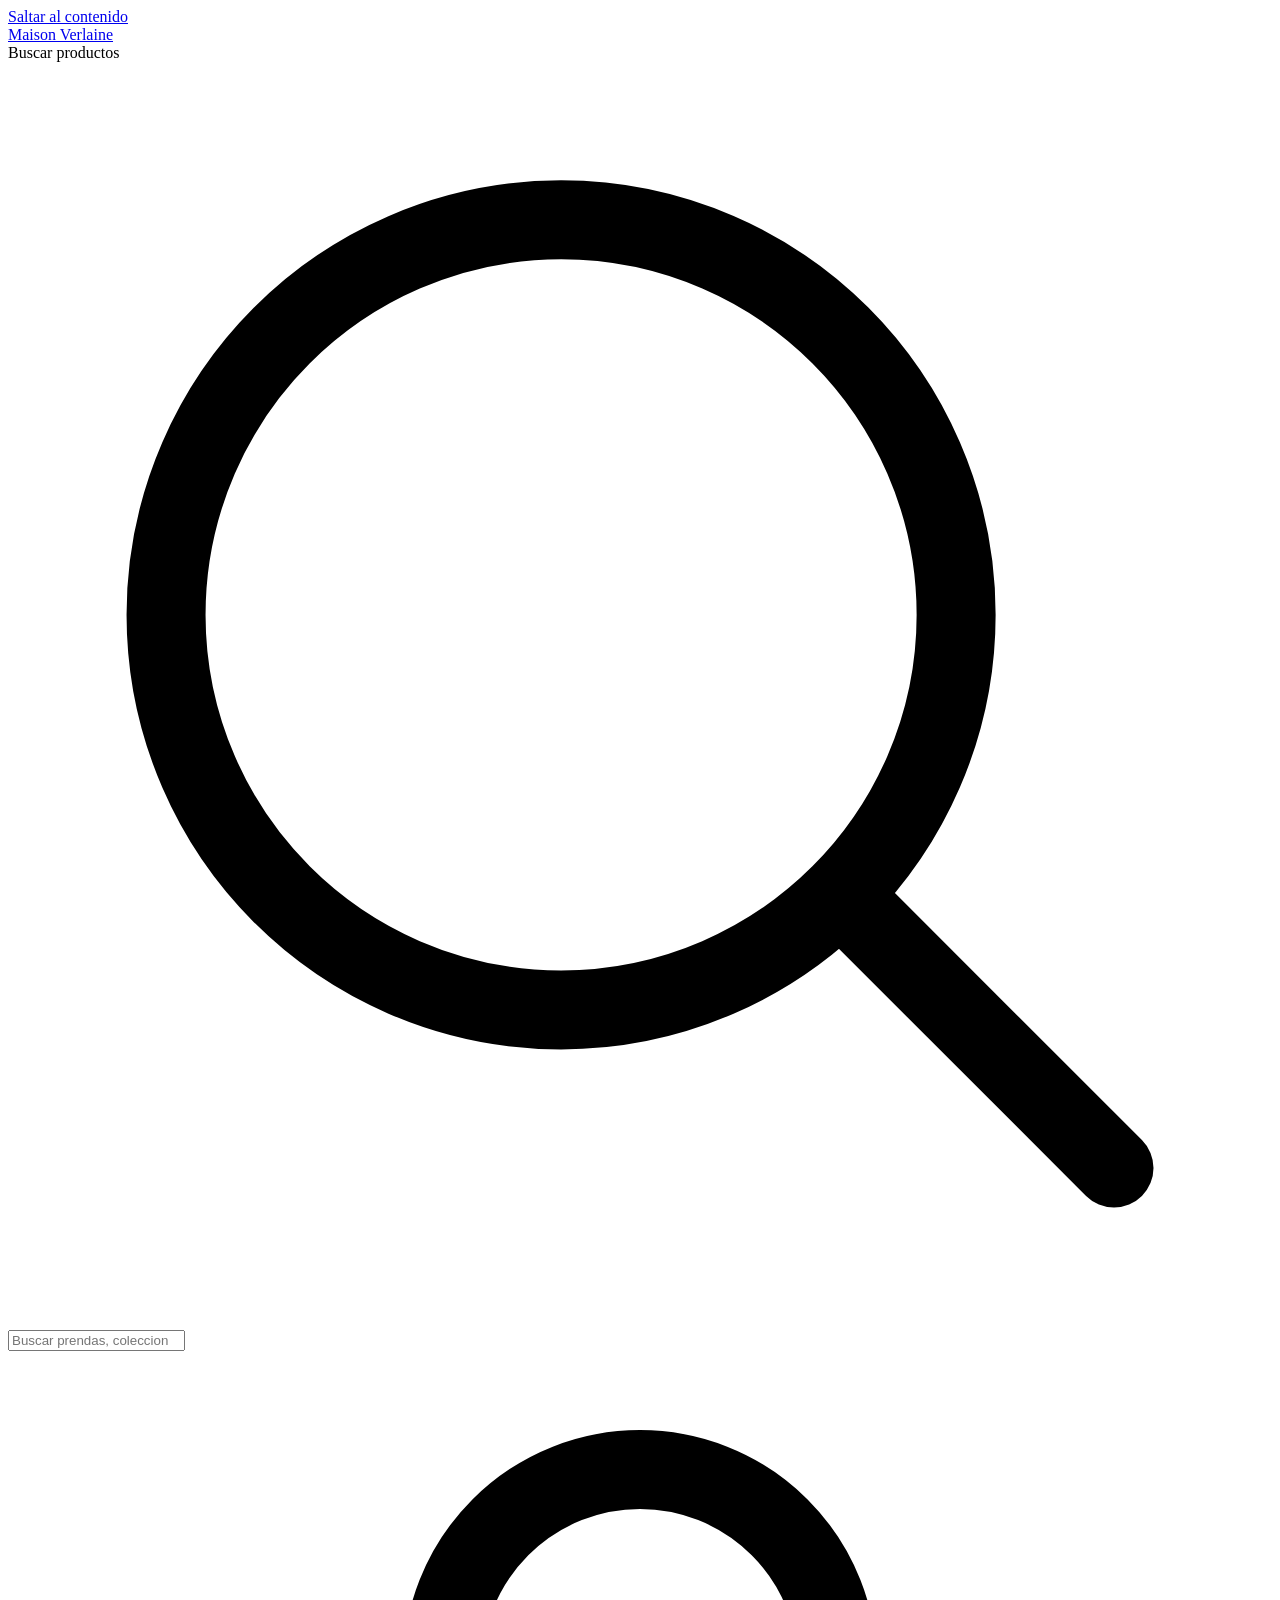
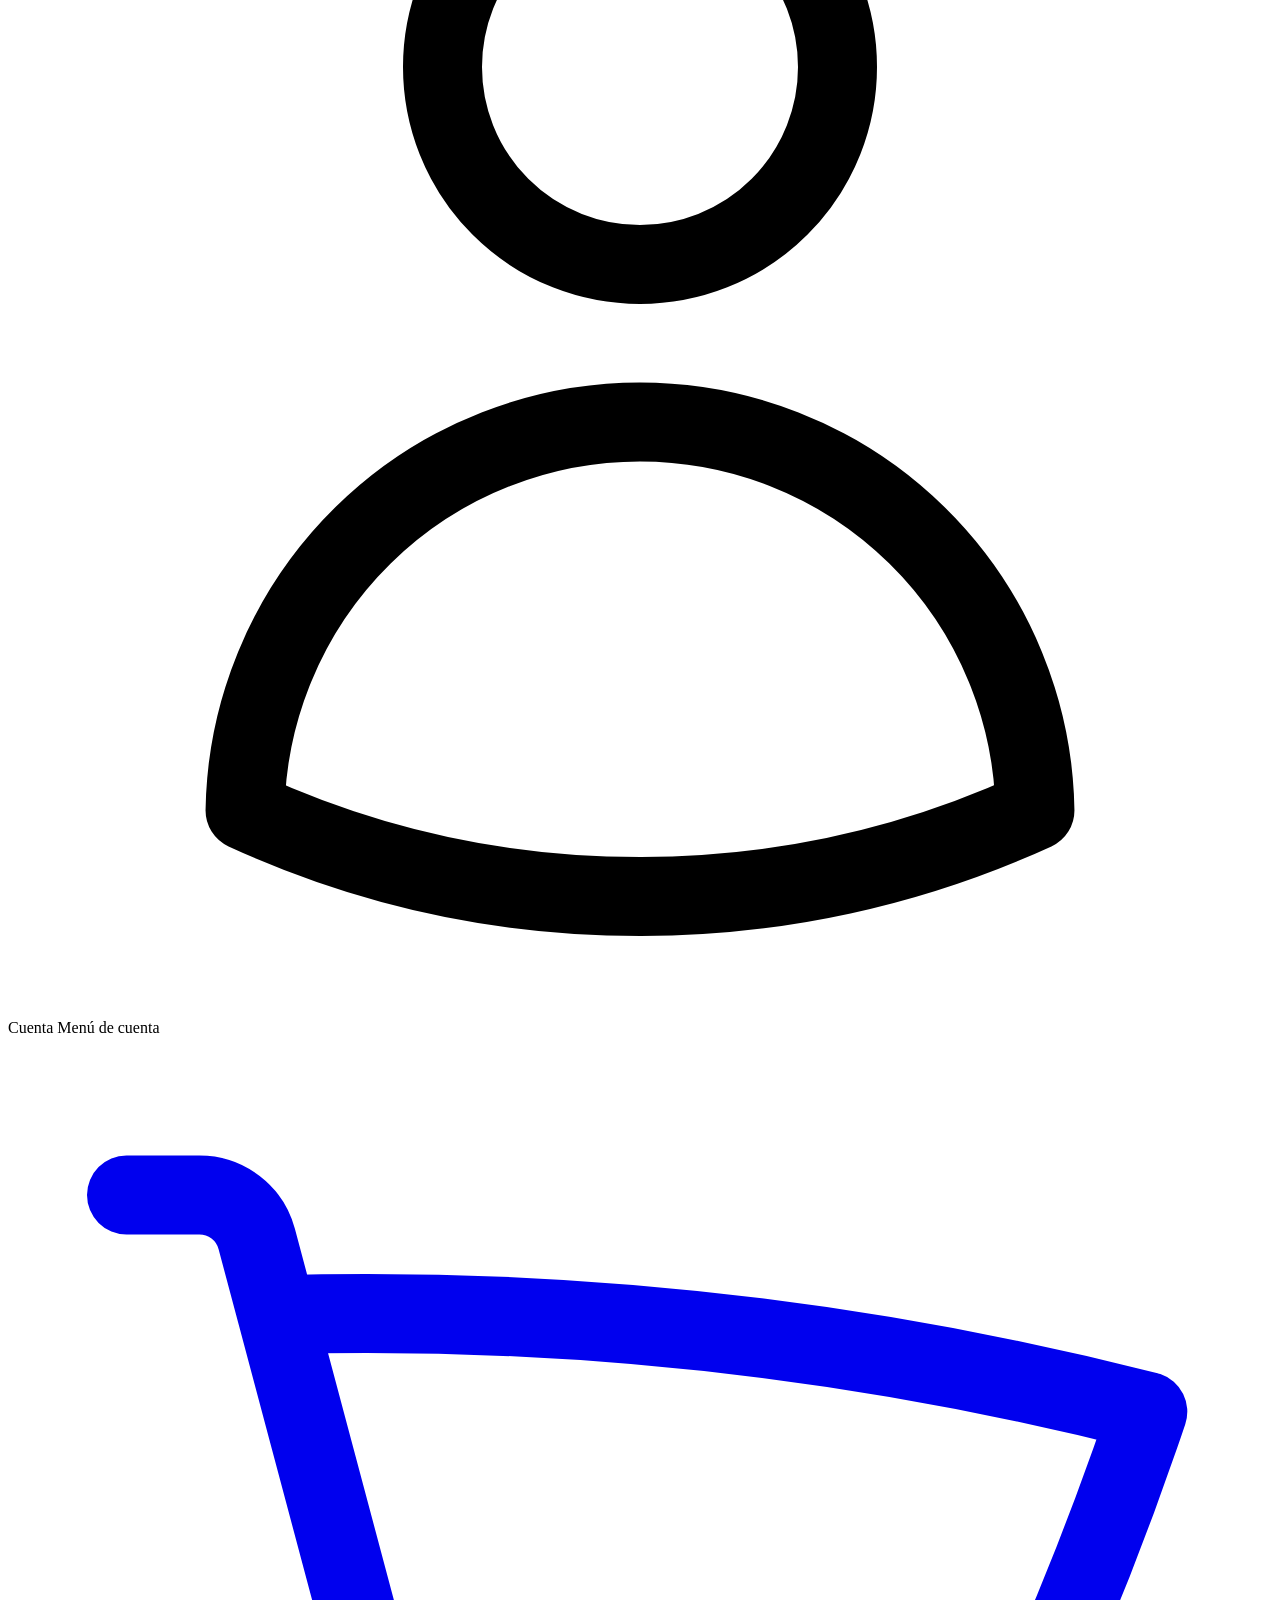
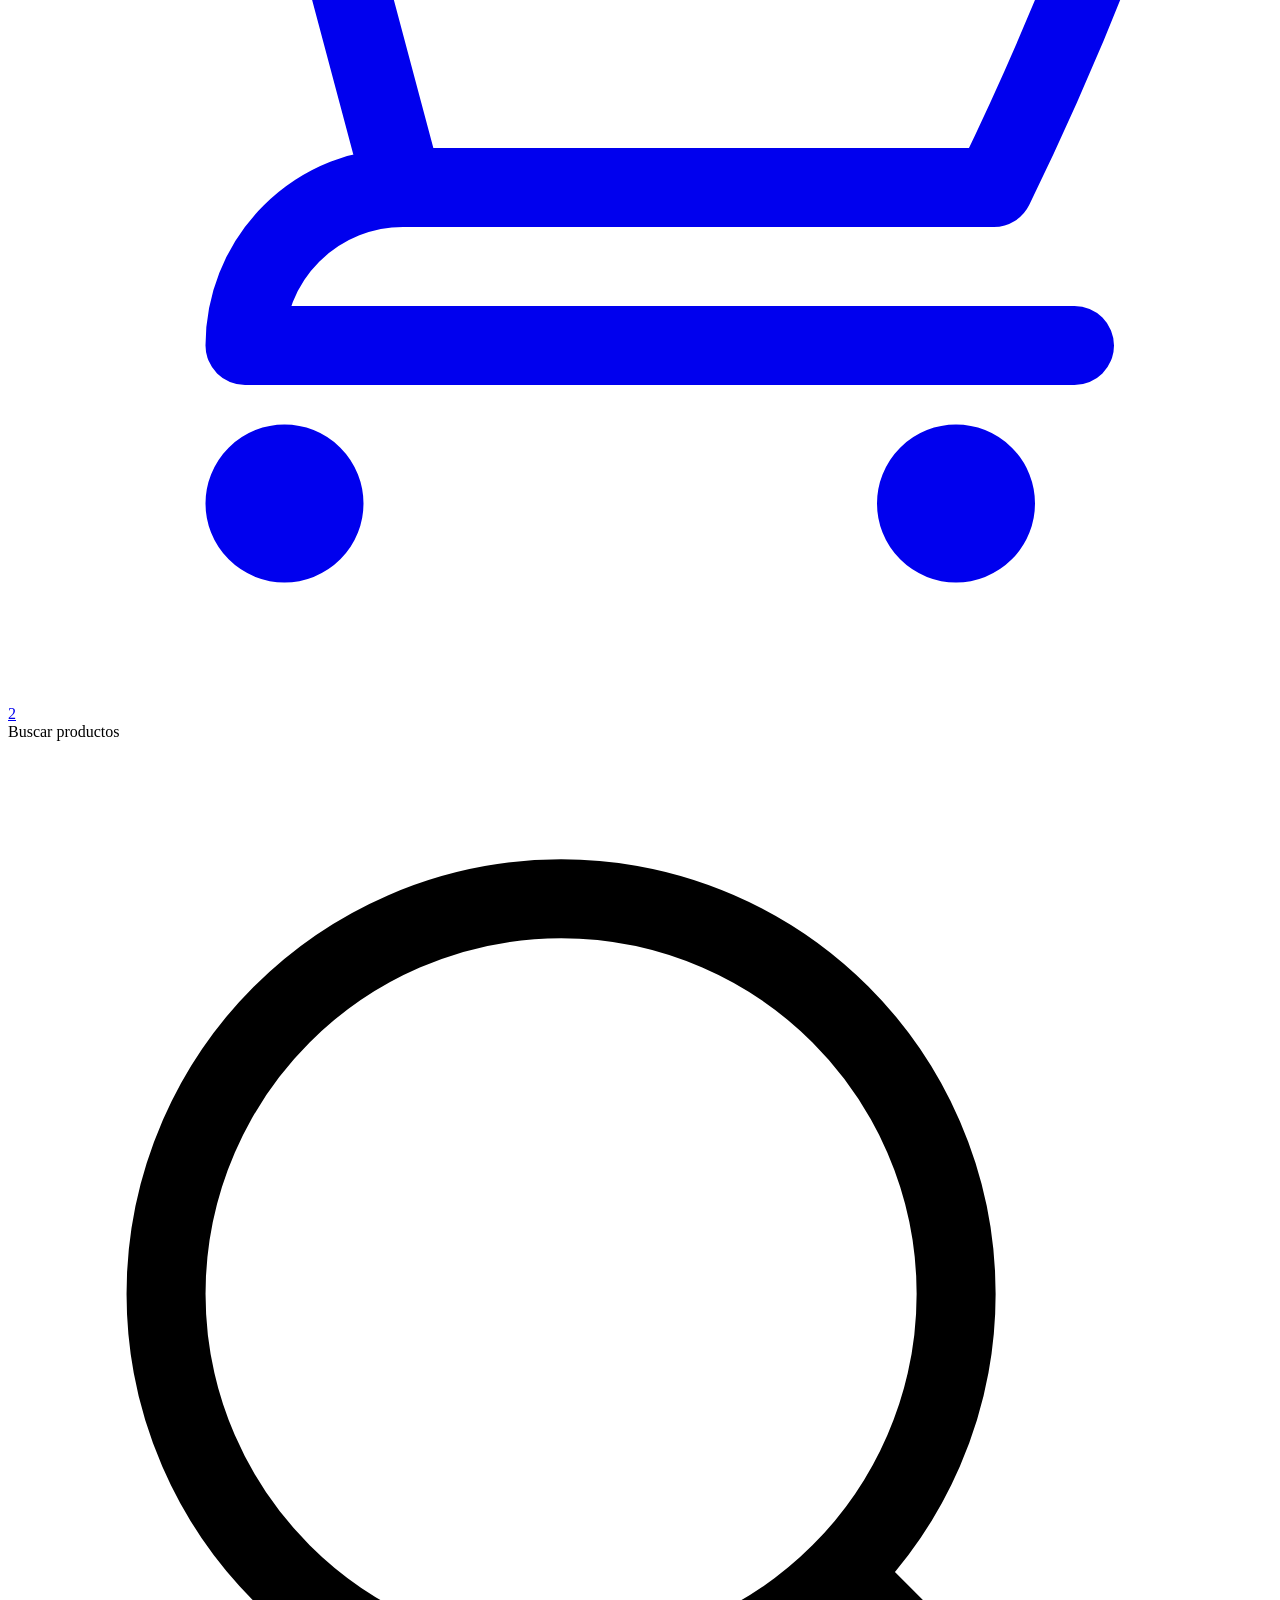
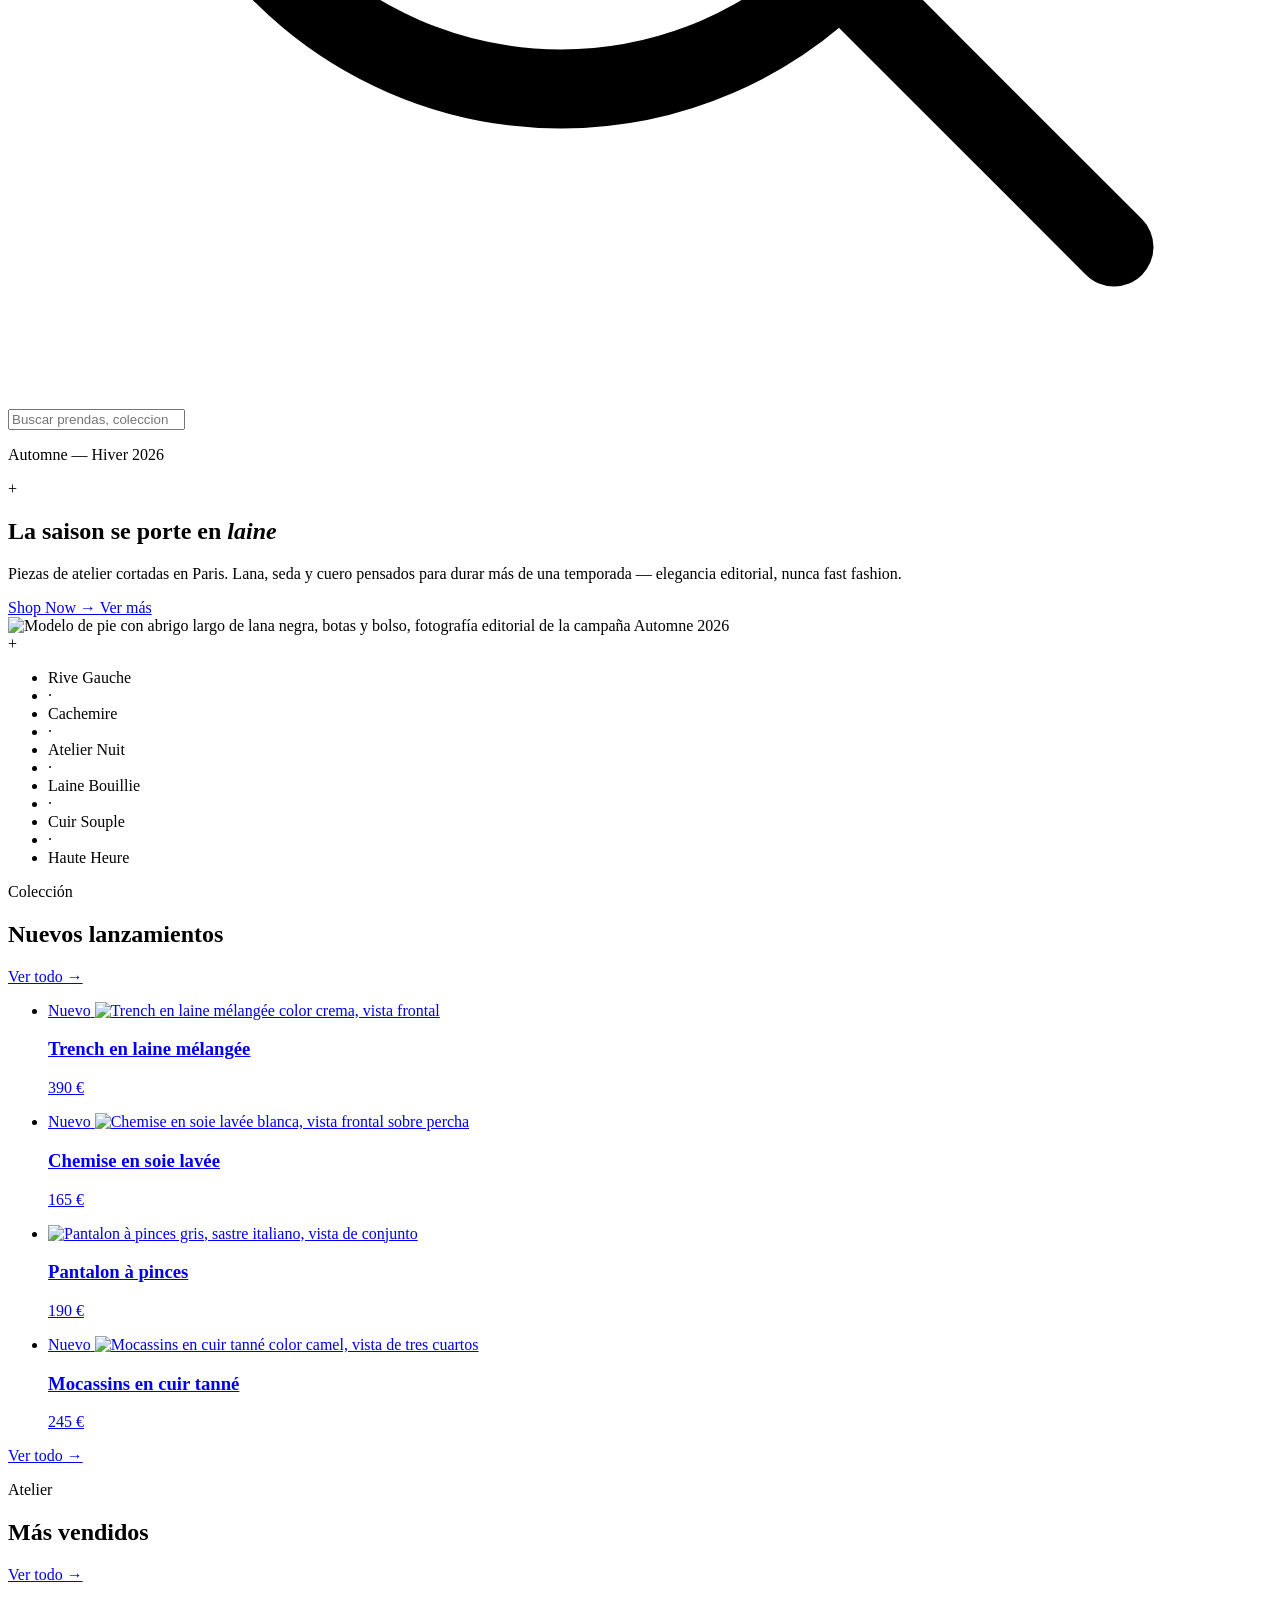
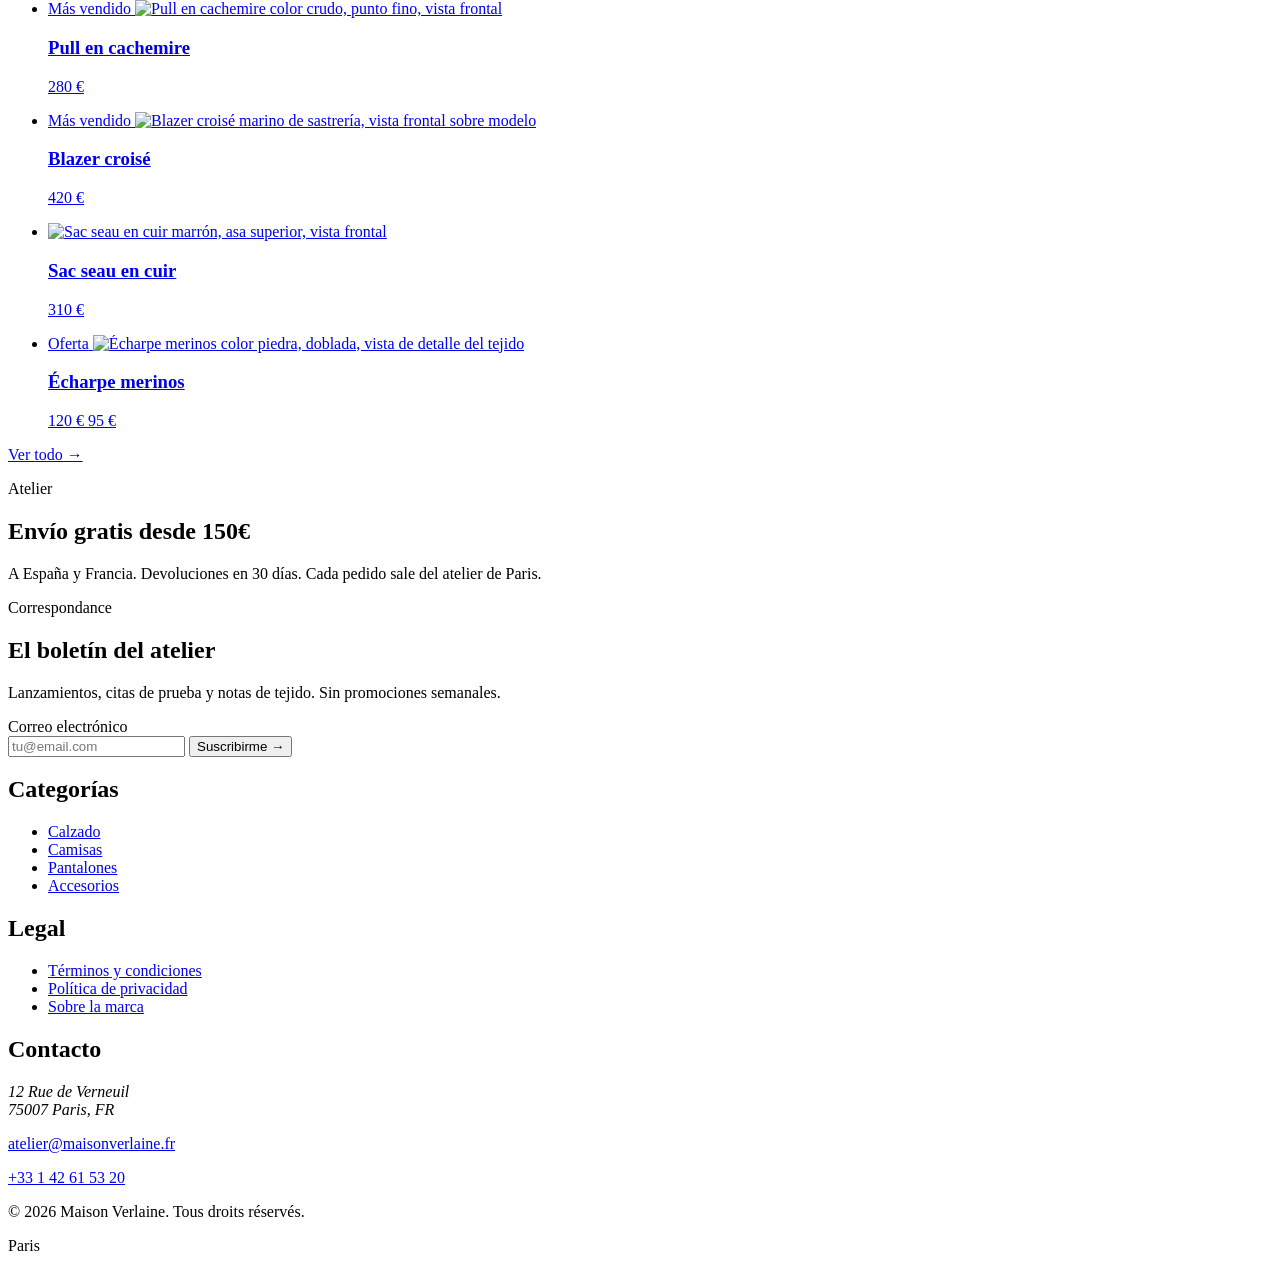
==== commit 6093a61f: "Revert "Merge pull request #1 from 4GeeksAcademy/feature/vista-producto" This reverts commit 84ab573" ====
--- a/index.html
+++ b/index.html
@@ -1,296 +1,556 @@
 <!DOCTYPE html>
 <html lang="es">
 <head>
-<meta charset="UTF-8">
-<meta name="viewport" content="width=device-width, initial-scale=1.0">
-<title>Catálogo — VALLON</title>
-<meta name="description" content="Explora el catálogo completo de VALLON: colecciones para mujeres, adolescentes y niñas. Prendas de lana, lino y algodón orgánico diseñadas en París.">
-
-<link rel="preconnect" href="https://fonts.googleapis.com">
-<link href="https://fonts.googleapis.com/css2?family=Fraunces:ital,opsz,wght@0,9..144,400;0,9..144,500;0,9..144,600;1,9..144,400&family=Inter:wght@400;500;600&display=swap" rel="stylesheet">
-
-<script src="https://cdn.jsdelivr.net/npm/@tailwindcss/browser@4"></script> 
-<script src="/catalogos/js/tailwind.config.js"></script> 
-<link rel="stylesheet" href="/catalogos/css/styles.css">
-
-<script type="application/ld+json">
-{
-  "@context": "https://schema.org",
-  "@type": "BreadcrumbList",
-  "itemListElement": [
-    { "@type": "ListItem", "position": 1, "name": "Inicio", "item": "https://vallon-paris.com/" },
-    { "@type": "ListItem", "position": 2, "name": "Catálogo", "item": "https://vallon-paris.com/catalogo" }
-  ]
-}
-</script>
-<script type="application/ld+json">
-{
-  "@context": "https://schema.org",
-  "@type": "ItemList",
-  "name": "Catálogo VALLON",
-  "itemListElement": [
-    { "@type": "ListItem", "position": 1, "item": { "@type": "Product", "name": "Trench de lana mélangée", "category": "Mujeres", "offers": { "@type": "Offer", "price": "245", "priceCurrency": "EUR" } } },
-    { "@type": "ListItem", "position": 2, "item": { "@type": "Product", "name": "Vestido de lino terracota", "category": "Mujeres", "offers": { "@type": "Offer", "price": "165", "priceCurrency": "EUR" } } },
-    { "@type": "ListItem", "position": 3, "item": { "@type": "Product", "name": "Blazer beige entallado", "category": "Mujeres", "offers": { "@type": "Offer", "price": "220", "priceCurrency": "EUR" } } },
-    { "@type": "ListItem", "position": 4, "item": { "@type": "Product", "name": "Suéter de punto blanco", "category": "Mujeres", "offers": { "@type": "Offer", "price": "165", "priceCurrency": "EUR" } } },
-    { "@type": "ListItem", "position": 5, "item": { "@type": "Product", "name": "Sudadera con capucha blanca", "category": "Adolescentes", "offers": { "@type": "Offer", "price": "85", "priceCurrency": "EUR" } } },
-    { "@type": "ListItem", "position": 6, "item": { "@type": "Product", "name": "Chaqueta vaquera", "category": "Adolescentes", "offers": { "@type": "Offer", "price": "95", "priceCurrency": "EUR" } } },
-    { "@type": "ListItem", "position": 7, "item": { "@type": "Product", "name": "Vestido floral", "category": "Niñas", "offers": { "@type": "Offer", "price": "55", "priceCurrency": "EUR" } } }
-  ]
-}
-</script>
+  <meta charset="UTF-8" />
+  <meta name="viewport" content="width=device-width, initial-scale=1.0" />
+  <meta name="description" content="Maison Verlaine — prêt-à-porter premium-accesible desde Paris. Lana, seda y cuero de atelier. Envío gratis desde 150€." />
+  <title>Maison Verlaine — Prêt-à-porter depuis Paris</title>
+
+  <link rel="preconnect" href="https://fonts.googleapis.com" />
+  <link rel="preconnect" href="https://fonts.gstatic.com" crossorigin />
+  <link href="https://fonts.googleapis.com/css2?family=Fraunces:ital,opsz,wght@0,9..144,400;0,9..144,500;0,9..144,600;1,9..144,400&family=Inter:wght@400;500;600&display=swap" rel="stylesheet" />
+
+  <script src="https://cdn.tailwindcss.com"></script>
+  <script>
+    tailwind.config = {
+      theme: {
+        extend: {
+          colors: {
+            ecru: '#F4F2ED',
+            'ecru-soft': '#FBFAF7',
+            ink: '#1B1815',
+            wine: '#722F2F',
+            'wine-soft': '#F1E4E1',
+            stone: '#B9AE9C',
+            stoneline: '#DED8CB',
+          },
+          fontFamily: {
+            display: ['Fraunces', 'Georgia', 'serif'],
+            sans: ['Inter', 'system-ui', 'sans-serif'],
+          },
+        },
+      },
+    };
+  </script>
+
+  <style>
+    html, body { overflow-x: hidden; }
+    :focus-visible { outline: 2px solid #722F2F; outline-offset: 2px; }
+    summary { list-style: none; }
+    summary::-webkit-details-marker { display: none; }
+    .rail-scroll { -ms-overflow-style: none; scrollbar-width: none; }
+    .rail-scroll::-webkit-scrollbar { display: none; }
+    @media (prefers-reduced-motion: reduce) {
+      * { transition-duration: 0.01ms !important; }
+    }
+  </style>
+
+  <script type="application/ld+json">
+  {
+    "@context": "https://schema.org",
+    "@graph": [
+      {
+        "@type": ["Organization", "ClothingStore"],
+        "@id": "https://www.maisonverlaine.fr/#organization",
+        "name": "Maison Verlaine",
+        "url": "https://www.maisonverlaine.fr/",
+        "description": "Marca de ropa francesa con sede en Paris. Prêt-à-porter premium-accesible: lana, seda y cuero de atelier.",
+        "email": "atelier@maisonverlaine.fr",
+        "telephone": "+33 1 42 61 53 20",
+        "priceRange": "€€",
+        "address": {
+          "@type": "PostalAddress",
+          "streetAddress": "12 Rue de Verneuil",
+          "addressLocality": "Paris",
+          "postalCode": "75007",
+          "addressCountry": "FR"
+        }
+      },
+      {
+        "@type": "WebSite",
+        "@id": "https://www.maisonverlaine.fr/#website",
+        "name": "Maison Verlaine",
+        "url": "https://www.maisonverlaine.fr/",
+        "inLanguage": "es",
+        "publisher": { "@id": "https://www.maisonverlaine.fr/#organization" },
+        "potentialAction": {
+          "@type": "SearchAction",
+          "target": {
+            "@type": "EntryPoint",
+            "urlTemplate": "https://www.maisonverlaine.fr/catalogo.html?q={search_term_string}"
+          },
+          "query-input": "required name=search_term_string"
+        }
+      },
+      {
+        "@type": "BreadcrumbList",
+        "@id": "https://www.maisonverlaine.fr/#breadcrumb",
+        "itemListElement": [
+          {
+            "@type": "ListItem",
+            "position": 1,
+            "name": "Home",
+            "item": "https://www.maisonverlaine.fr/"
+          }
+        ]
+      }
+    ]
+  }
+  </script>
 </head>
-
-<body class="bg-ecru text-ink font-sans antialiased">
-
-<a href="#main" class="sr-only-focusable fixed top-2 left-2 z-50 bg-ink text-ecru px-4 py-2 text-sm">Saltar al contenido principal</a>
-
-<!-- ===== NAVBAR (idéntico a Home) ===== -->
-<header class="sticky top-0 z-40 bg-ecru/95 backdrop-blur border-b border-stoneline">
-  <nav class="container mx-auto px-4 sm:px-6 lg:px-8" aria-label="Navegación principal">
-    <div class="flex items-center justify-between h-16 sm:h-20">
-
-      <a href="/" class="font-display italic text-xl sm:text-2xl tracking-wide">VALLON</a>
-
-      <ul class="hidden md:flex items-center gap-8 text-sm tracking-[0.1em] uppercase">
-        <li><a href="/" class="hover:text-wine transition-colors">Inicio</a></li>
-        <li><a href="/" class="hover:text-wine transition-colors" aria-current="page">Catálogo</a></li>
-        <li><a href="/colecciones" class="hover:text-wine transition-colors">Colecciones</a></li>
-        <li><a href="/contacto" class="hover:text-wine transition-colors">Contacto</a></li>
+<body class="min-h-screen bg-ecru text-ink font-sans antialiased">
+  <a href="#contenido" class="sr-only focus:not-sr-only focus:absolute focus:left-4 focus:top-4 focus:z-50 focus:bg-ink focus:px-4 focus:py-2 focus:text-ecru">
+    Saltar al contenido
+  </a>
+
+  <!-- Navbar — versión temporal compartida. Copiar en catálogo, producto, carrito y checkout. -->
+  <header class="bg-ink text-ecru">
+    <nav class="container mx-auto px-4 sm:px-6 lg:px-8" aria-label="Principal">
+      <div class="flex items-center gap-3 sm:gap-6 py-4">
+        <a href="index.html" class="shrink-0 font-display text-lg sm:text-xl tracking-wide" aria-current="page">
+          Maison Verlaine
+        </a>
+
+        <form action="catalogo.html" method="get" role="search" class="hidden sm:flex flex-1 max-w-xl ml-2" itemscope itemtype="https://schema.org/SearchAction">
+          <meta itemprop="target" content="catalogo.html?q={search_term_string}" />
+          <label for="busqueda" class="sr-only">Buscar productos</label>
+          <div class="relative w-full">
+            <span class="pointer-events-none absolute inset-y-0 left-3 flex items-center text-stone" aria-hidden="true">
+              <svg xmlns="http://www.w3.org/2000/svg" fill="none" viewBox="0 0 24 24" stroke-width="1.5" stroke="currentColor" class="h-5 w-5">
+                <path stroke-linecap="round" stroke-linejoin="round" d="m21 21-5.197-5.197m0 0A7.5 7.5 0 1 0 5.196 5.196a7.5 7.5 0 0 0 10.607 10.607Z" />
+              </svg>
+            </span>
+            <input
+              id="busqueda"
+              name="q"
+              itemprop="query-input"
+              type="search"
+              placeholder="Buscar prendas, colecciones…"
+              class="w-full border border-ecru/20 bg-transparent py-2.5 pl-10 pr-3 text-sm text-ecru placeholder:text-stone focus:border-wine focus:outline-none transition-colors"
+            />
+          </div>
+        </form>
+
+        <div class="ml-auto flex items-center gap-1 sm:gap-2">
+          <details class="relative">
+            <summary class="flex cursor-pointer items-center gap-2 px-2 py-2 text-sm tracking-[0.15em] uppercase hover:text-wine-soft transition-colors">
+              <svg xmlns="http://www.w3.org/2000/svg" fill="none" viewBox="0 0 24 24" stroke-width="1.5" stroke="currentColor" class="h-5 w-5" aria-hidden="true">
+                <path stroke-linecap="round" stroke-linejoin="round" d="M15.75 6a3.75 3.75 0 1 1-7.5 0 3.75 3.75 0 0 1 7.5 0ZM4.501 20.118a7.5 7.5 0 0 1 14.998 0A17.933 17.933 0 0 1 12 21.75c-2.676 0-5.216-.584-7.499-1.632Z" />
+              </svg>
+              <span class="hidden lg:inline">Cuenta</span>
+              <span class="sr-only lg:hidden">Menú de cuenta</span>
+            </summary>
+            <div class="absolute right-0 z-30 mt-2 w-48 border border-stoneline bg-ecru-soft py-2 text-ink shadow-none">
+              <a href="cuenta.html" class="block px-4 py-2 text-sm hover:bg-ecru">Iniciar sesión</a>
+              <a href="cuenta.html" class="block px-4 py-2 text-sm hover:bg-ecru">Mi cuenta</a>
+              <a href="cuenta.html" class="block px-4 py-2 text-sm hover:bg-ecru">Pedidos</a>
+            </div>
+          </details>
+
+          <a href="carrito.html" class="relative px-2 py-2 hover:text-wine-soft transition-colors" aria-label="Carrito, 2 artículos">
+            <svg xmlns="http://www.w3.org/2000/svg" fill="none" viewBox="0 0 24 24" stroke-width="1.5" stroke="currentColor" class="h-5 w-5" aria-hidden="true">
+              <path stroke-linecap="round" stroke-linejoin="round" d="M2.25 3h1.386c.51 0 .955.343 1.087.835l.383 1.437M7.5 14.25a3 3 0 0 0-3 3h15.75m-12.75-3h11.218c1.121-2.3 2.1-4.684 2.924-7.138a60.114 60.114 0 0 0-16.536-1.84M7.5 14.25 5.106 5.272M6 20.25a.75.75 0 1 1-1.5 0 .75.75 0 0 1 1.5 0Zm12.75 0a.75.75 0 1 1-1.5 0 .75.75 0 0 1 1.5 0Z" />
+            </svg>
+            <span class="absolute -top-1 -right-1 flex h-4 min-w-4 items-center justify-center rounded-full bg-wine px-1 text-[10px] leading-none text-ecru">2</span>
+          </a>
+        </div>
+      </div>
+
+      <form action="catalogo.html" method="get" role="search" class="sm:hidden pb-4">
+        <label for="busqueda-movil" class="sr-only">Buscar productos</label>
+        <div class="relative">
+          <span class="pointer-events-none absolute inset-y-0 left-3 flex items-center text-stone" aria-hidden="true">
+            <svg xmlns="http://www.w3.org/2000/svg" fill="none" viewBox="0 0 24 24" stroke-width="1.5" stroke="currentColor" class="h-5 w-5">
+              <path stroke-linecap="round" stroke-linejoin="round" d="m21 21-5.197-5.197m0 0A7.5 7.5 0 1 0 5.196 5.196a7.5 7.5 0 0 0 10.607 10.607Z" />
+            </svg>
+          </span>
+          <input
+            id="busqueda-movil"
+            name="q"
+            type="search"
+            placeholder="Buscar prendas, colecciones…"
+            class="w-full border border-ecru/20 bg-transparent py-2.5 pl-10 pr-3 text-sm text-ecru placeholder:text-stone focus:border-wine focus:outline-none transition-colors"
+          />
+        </div>
+      </form>
+    </nav>
+  </header>
+
+  <main id="contenido">
+    <section class="py-12 lg:py-20" aria-labelledby="hero-heading">
+      <div class="container mx-auto px-4 sm:px-6 lg:px-8">
+        <div class="grid items-center gap-10 lg:grid-cols-12 lg:gap-16">
+          <div class="lg:col-span-5">
+            <p class="text-xs tracking-[0.2em] uppercase text-stone">Automne — Hiver 2026</p>
+            <div class="mt-4 mb-6 flex items-center gap-4" aria-hidden="true">
+              <span class="h-px w-10 bg-stoneline"></span>
+              <span class="text-stone text-sm">+</span>
+            </div>
+            <h1 id="hero-heading" class="font-display text-4xl sm:text-5xl lg:text-6xl leading-tight">
+              La saison se porte en <em class="italic font-normal">laine</em>
+            </h1>
+            <p class="mt-6 max-w-2xl text-sm sm:text-base text-ink/70 leading-relaxed">
+              Piezas de atelier cortadas en Paris. Lana, seda y cuero pensados para durar más de una temporada — elegancia editorial, nunca fast fashion.
+            </p>
+            <div class="mt-8 flex flex-wrap gap-4">
+              <a href="catalogo.html" class="inline-block bg-ink text-ecru px-8 py-4 text-sm tracking-[0.15em] uppercase hover:bg-wine transition-colors">
+                Shop Now →
+              </a>
+              <a href="#nuevos" class="inline-block border border-ink text-ink px-8 py-4 text-sm tracking-[0.15em] uppercase hover:bg-ink hover:text-ecru transition-colors">
+                Ver más
+              </a>
+            </div>
+          </div>
+
+          <div class="relative lg:col-span-7">
+            <div class="overflow-hidden bg-stoneline aspect-[4/5] sm:aspect-[5/4] lg:aspect-[4/5]">
+              <img
+                src="https://images.unsplash.com/photo-1539109136881-3be0616acf4b?auto=format&fit=crop&w=1400&q=80"
+                alt="Modelo de pie con abrigo largo de lana negra, botas y bolso, fotografía editorial de la campaña Automne 2026"
+                width="1400"
+                height="1750"
+                class="h-full w-full object-cover"
+              />
+            </div>
+            <span class="absolute -bottom-3 -left-3 hidden sm:flex h-6 w-6 items-center justify-center text-stone" aria-hidden="true">+</span>
+          </div>
+        </div>
+      </div>
+    </section>
+
+    <section class="bg-ink text-ecru py-4 overflow-hidden" aria-label="Colecciones">
+      <ul class="rail-scroll flex items-center justify-start sm:justify-center gap-8 sm:gap-12 overflow-x-auto px-4 font-display italic text-lg sm:text-xl whitespace-nowrap">
+        <li>Rive Gauche</li>
+        <li aria-hidden="true" class="text-stone not-italic">·</li>
+        <li>Cachemire</li>
+        <li aria-hidden="true" class="text-stone not-italic">·</li>
+        <li>Atelier Nuit</li>
+        <li aria-hidden="true" class="text-stone not-italic">·</li>
+        <li>Laine Bouillie</li>
+        <li aria-hidden="true" class="text-stone not-italic">·</li>
+        <li>Cuir Souple</li>
+        <li aria-hidden="true" class="text-stone not-italic">·</li>
+        <li>Haute Heure</li>
       </ul>
-
-      <div class="flex items-center gap-4 sm:gap-5">
-        <button type="button" aria-label="Buscar" class="hover:text-wine transition-colors">
-          <svg xmlns="http://www.w3.org/2000/svg" fill="none" viewBox="0 0 24 24" stroke-width="1.5" stroke="currentColor" class="w-5 h-5" aria-hidden="true">
-            <path stroke-linecap="round" stroke-linejoin="round" d="m21 21-5.197-5.197m0 0A7.5 7.5 0 1 0 5.196 5.196a7.5 7.5 0 0 0 10.607 10.607Z" />
-          </svg>
-        </button>
-        <a href="/cuenta" aria-label="Mi cuenta" class="hover:text-wine transition-colors">
-          <svg xmlns="http://www.w3.org/2000/svg" fill="none" viewBox="0 0 24 24" stroke-width="1.5" stroke="currentColor" class="w-5 h-5" aria-hidden="true">
-            <path stroke-linecap="round" stroke-linejoin="round" d="M17.982 18.725A7.488 7.488 0 0 0 12 15.75a7.488 7.488 0 0 0-5.982 2.975m11.963 0a9 9 0 1 0-11.963 0m11.963 0A8.966 8.966 0 0 1 12 21a8.966 8.966 0 0 1-5.982-2.275M15 9.75a3 3 0 1 1-6 0 3 3 0 0 1 6 0Z" />
-          </svg>
+    </section>
+
+    <section id="nuevos" class="py-12 lg:py-20" aria-labelledby="nuevos-heading">
+      <div class="container mx-auto px-4 sm:px-6 lg:px-8">
+        <div class="mb-8 flex items-end justify-between gap-4">
+          <div>
+            <p class="text-xs tracking-[0.2em] uppercase text-stone">Colección</p>
+            <h2 id="nuevos-heading" class="font-display text-2xl sm:text-3xl mt-2">Nuevos lanzamientos</h2>
+          </div>
+          <a href="catalogo.html" class="hidden sm:inline-block text-sm tracking-[0.15em] uppercase hover:text-wine transition-colors">
+            Ver todo →
+          </a>
+        </div>
+
+        <ul class="rail-scroll flex gap-6 overflow-x-auto overscroll-x-contain snap-x snap-mandatory pb-2 lg:grid lg:grid-cols-4 lg:overflow-visible">
+          <li class="min-w-[70%] snap-start sm:min-w-[44%] lg:min-w-0">
+            <article class="group" itemscope itemtype="https://schema.org/Product">
+              <a href="producto.html" class="block">
+                <div class="relative aspect-[4/5] overflow-hidden bg-stoneline">
+                  <span class="absolute left-3 top-3 z-10 inline-block bg-wine-soft text-wine text-[10px] tracking-[0.15em] uppercase px-2 py-1">Nuevo</span>
+                  <img
+                    itemprop="image"
+                    src="https://images.unsplash.com/photo-1591047139829-d91aecb6caea?auto=format&fit=crop&w=800&h=1000&q=80"
+                    alt="Trench en laine mélangée color crema, vista frontal"
+                    width="800"
+                    height="1000"
+                    class="h-full w-full object-cover transition-transform duration-300 group-hover:scale-[1.02]"
+                  />
+                </div>
+                <h3 itemprop="name" class="font-display text-base mt-3">Trench en laine mélangée</h3>
+                <p class="font-display text-sm text-ink/70 mt-1" itemprop="offers" itemscope itemtype="https://schema.org/Offer">
+                  <meta itemprop="priceCurrency" content="EUR" />
+                  <span itemprop="price" content="390">390 €</span>
+                </p>
+              </a>
+            </article>
+          </li>
+
+          <li class="min-w-[70%] snap-start sm:min-w-[44%] lg:min-w-0">
+            <article class="group" itemscope itemtype="https://schema.org/Product">
+              <a href="producto.html" class="block">
+                <div class="relative aspect-[4/5] overflow-hidden bg-stoneline">
+                  <span class="absolute left-3 top-3 z-10 inline-block bg-wine-soft text-wine text-[10px] tracking-[0.15em] uppercase px-2 py-1">Nuevo</span>
+                  <img
+                    itemprop="image"
+                    src="https://images.unsplash.com/photo-1596755094514-f87e34085b2c?auto=format&fit=crop&w=800&h=1000&q=80"
+                    alt="Chemise en soie lavée blanca, vista frontal sobre percha"
+                    width="800"
+                    height="1000"
+                    class="h-full w-full object-cover transition-transform duration-300 group-hover:scale-[1.02]"
+                  />
+                </div>
+                <h3 itemprop="name" class="font-display text-base mt-3">Chemise en soie lavée</h3>
+                <p class="font-display text-sm text-ink/70 mt-1" itemprop="offers" itemscope itemtype="https://schema.org/Offer">
+                  <meta itemprop="priceCurrency" content="EUR" />
+                  <span itemprop="price" content="165">165 €</span>
+                </p>
+              </a>
+            </article>
+          </li>
+
+          <li class="min-w-[70%] snap-start sm:min-w-[44%] lg:min-w-0">
+            <article class="group" itemscope itemtype="https://schema.org/Product">
+              <a href="producto.html" class="block">
+                <div class="relative aspect-[4/5] overflow-hidden bg-stoneline">
+                  <img
+                    itemprop="image"
+                    src="https://images.unsplash.com/photo-1594938298603-c8148c4dae35?auto=format&fit=crop&w=800&h=1000&q=80"
+                    alt="Pantalon à pinces gris, sastre italiano, vista de conjunto"
+                    width="800"
+                    height="1000"
+                    class="h-full w-full object-cover transition-transform duration-300 group-hover:scale-[1.02]"
+                  />
+                </div>
+                <h3 itemprop="name" class="font-display text-base mt-3">Pantalon à pinces</h3>
+                <p class="font-display text-sm text-ink/70 mt-1" itemprop="offers" itemscope itemtype="https://schema.org/Offer">
+                  <meta itemprop="priceCurrency" content="EUR" />
+                  <span itemprop="price" content="190">190 €</span>
+                </p>
+              </a>
+            </article>
+          </li>
+
+          <li class="min-w-[70%] snap-start sm:min-w-[44%] lg:min-w-0">
+            <article class="group" itemscope itemtype="https://schema.org/Product">
+              <a href="producto.html" class="block">
+                <div class="relative aspect-[4/5] overflow-hidden bg-stoneline">
+                  <span class="absolute left-3 top-3 z-10 inline-block bg-wine-soft text-wine text-[10px] tracking-[0.15em] uppercase px-2 py-1">Nuevo</span>
+                  <img
+                    itemprop="image"
+                    src="https://images.unsplash.com/photo-1543163521-1bf539c55dd2?auto=format&fit=crop&w=800&h=1000&q=80"
+                    alt="Mocassins en cuir tanné color camel, vista de tres cuartos"
+                    width="800"
+                    height="1000"
+                    class="h-full w-full object-cover transition-transform duration-300 group-hover:scale-[1.02]"
+                  />
+                </div>
+                <h3 itemprop="name" class="font-display text-base mt-3">Mocassins en cuir tanné</h3>
+                <p class="font-display text-sm text-ink/70 mt-1" itemprop="offers" itemscope itemtype="https://schema.org/Offer">
+                  <meta itemprop="priceCurrency" content="EUR" />
+                  <span itemprop="price" content="245">245 €</span>
+                </p>
+              </a>
+            </article>
+          </li>
+        </ul>
+
+        <a href="catalogo.html" class="sm:hidden mt-6 inline-block text-sm tracking-[0.15em] uppercase hover:text-wine transition-colors">
+          Ver todo →
         </a>
-        <a href="/carrito" aria-label="Carrito, 2 artículos" class="relative hover:text-wine transition-colors">
-          <svg xmlns="http://www.w3.org/2000/svg" fill="none" viewBox="0 0 24 24" stroke-width="1.5" stroke="currentColor" class="w-5 h-5" aria-hidden="true">
-            <path stroke-linecap="round" stroke-linejoin="round" d="M15.75 10.5V6a3.75 3.75 0 1 0-7.5 0v4.5m11.356-1.993 1.263 12c.07.665-.45 1.243-1.119 1.243H4.25a1.125 1.125 0 0 1-1.12-1.243l1.264-12A1.125 1.125 0 0 1 5.513 7.5h12.974c.576 0 1.059.435 1.119 1.007Z" />
-          </svg>
-          <span class="absolute -top-1 -right-1.5 bg-wine text-ecru text-[10px] w-4 h-4 rounded-full flex items-center justify-center" aria-hidden="true">2</span>
+      </div>
+    </section>
+
+    <section id="mas-vendidos" class="py-12 lg:py-20" aria-labelledby="vendidos-heading">
+      <div class="container mx-auto px-4 sm:px-6 lg:px-8">
+        <div class="mb-8 flex items-end justify-between gap-4">
+          <div>
+            <p class="text-xs tracking-[0.2em] uppercase text-stone">Atelier</p>
+            <h2 id="vendidos-heading" class="font-display text-2xl sm:text-3xl mt-2">Más vendidos</h2>
+          </div>
+          <a href="catalogo.html" class="hidden sm:inline-block text-sm tracking-[0.15em] uppercase hover:text-wine transition-colors">
+            Ver todo →
+          </a>
+        </div>
+
+        <ul class="rail-scroll flex gap-6 overflow-x-auto overscroll-x-contain snap-x snap-mandatory pb-2 lg:grid lg:grid-cols-4 lg:overflow-visible">
+          <li class="min-w-[70%] snap-start sm:min-w-[44%] lg:min-w-0">
+            <article class="group" itemscope itemtype="https://schema.org/Product">
+              <a href="producto.html" class="block">
+                <div class="relative aspect-[4/5] overflow-hidden bg-stoneline">
+                  <span class="absolute left-3 top-3 z-10 inline-block bg-wine-soft text-wine text-[10px] tracking-[0.15em] uppercase px-2 py-1">Más vendido</span>
+                  <img
+                    itemprop="image"
+                    src="https://images.unsplash.com/photo-1434389677669-e08b4cac3105?auto=format&fit=crop&w=800&h=1000&q=80"
+                    alt="Pull en cachemire color crudo, punto fino, vista frontal"
+                    width="800"
+                    height="1000"
+                    class="h-full w-full object-cover transition-transform duration-300 group-hover:scale-[1.02]"
+                  />
+                </div>
+                <h3 itemprop="name" class="font-display text-base mt-3">Pull en cachemire</h3>
+                <p class="font-display text-sm text-ink/70 mt-1" itemprop="offers" itemscope itemtype="https://schema.org/Offer">
+                  <meta itemprop="priceCurrency" content="EUR" />
+                  <span itemprop="price" content="280">280 €</span>
+                </p>
+              </a>
+            </article>
+          </li>
+
+          <li class="min-w-[70%] snap-start sm:min-w-[44%] lg:min-w-0">
+            <article class="group" itemscope itemtype="https://schema.org/Product">
+              <a href="producto.html" class="block">
+                <div class="relative aspect-[4/5] overflow-hidden bg-stoneline">
+                  <span class="absolute left-3 top-3 z-10 inline-block bg-wine-soft text-wine text-[10px] tracking-[0.15em] uppercase px-2 py-1">Más vendido</span>
+                  <img
+                    itemprop="image"
+                    src="https://images.unsplash.com/photo-1617137968427-85924c800a22?auto=format&fit=crop&w=800&h=1000&q=80"
+                    alt="Blazer croisé marino de sastrería, vista frontal sobre modelo"
+                    width="800"
+                    height="1000"
+                    class="h-full w-full object-cover transition-transform duration-300 group-hover:scale-[1.02]"
+                  />
+                </div>
+                <h3 itemprop="name" class="font-display text-base mt-3">Blazer croisé</h3>
+                <p class="font-display text-sm text-ink/70 mt-1" itemprop="offers" itemscope itemtype="https://schema.org/Offer">
+                  <meta itemprop="priceCurrency" content="EUR" />
+                  <span itemprop="price" content="420">420 €</span>
+                </p>
+              </a>
+            </article>
+          </li>
+
+          <li class="min-w-[70%] snap-start sm:min-w-[44%] lg:min-w-0">
+            <article class="group" itemscope itemtype="https://schema.org/Product">
+              <a href="producto.html" class="block">
+                <div class="relative aspect-[4/5] overflow-hidden bg-stoneline">
+                  <img
+                    itemprop="image"
+                    src="https://images.unsplash.com/photo-1591561954557-26941169b49e?auto=format&fit=crop&w=800&h=1000&q=80"
+                    alt="Sac seau en cuir marrón, asa superior, vista frontal"
+                    width="800"
+                    height="1000"
+                    class="h-full w-full object-cover transition-transform duration-300 group-hover:scale-[1.02]"
+                  />
+                </div>
+                <h3 itemprop="name" class="font-display text-base mt-3">Sac seau en cuir</h3>
+                <p class="font-display text-sm text-ink/70 mt-1" itemprop="offers" itemscope itemtype="https://schema.org/Offer">
+                  <meta itemprop="priceCurrency" content="EUR" />
+                  <span itemprop="price" content="310">310 €</span>
+                </p>
+              </a>
+            </article>
+          </li>
+
+          <li class="min-w-[70%] snap-start sm:min-w-[44%] lg:min-w-0">
+            <article class="group" itemscope itemtype="https://schema.org/Product">
+              <a href="producto.html" class="block">
+                <div class="relative aspect-[4/5] overflow-hidden bg-stoneline">
+                  <span class="absolute left-3 top-3 z-10 inline-block bg-wine-soft text-wine text-[10px] tracking-[0.15em] uppercase px-2 py-1">Oferta</span>
+                  <img
+                    itemprop="image"
+                    src="https://images.unsplash.com/photo-1601924994987-69e26d50dc26?auto=format&fit=crop&w=800&h=1000&q=80"
+                    alt="Écharpe merinos color piedra, doblada, vista de detalle del tejido"
+                    width="800"
+                    height="1000"
+                    class="h-full w-full object-cover transition-transform duration-300 group-hover:scale-[1.02]"
+                  />
+                </div>
+                <h3 itemprop="name" class="font-display text-base mt-3">Écharpe merinos</h3>
+                <p class="font-display text-sm mt-1" itemprop="offers" itemscope itemtype="https://schema.org/Offer">
+                  <meta itemprop="priceCurrency" content="EUR" />
+                  <span class="text-stone line-through mr-2">120 €</span>
+                  <span itemprop="price" content="95" class="text-wine">95 €</span>
+                </p>
+              </a>
+            </article>
+          </li>
+        </ul>
+
+        <a href="catalogo.html" class="sm:hidden mt-6 inline-block text-sm tracking-[0.15em] uppercase hover:text-wine transition-colors">
+          Ver todo →
         </a>
-        <button type="button" id="mobile-menu-btn" aria-label="Abrir menú" aria-expanded="false" aria-controls="mobile-menu" class="md:hidden hover:text-wine transition-colors">
-          <svg xmlns="http://www.w3.org/2000/svg" fill="none" viewBox="0 0 24 24" stroke-width="1.5" stroke="currentColor" class="w-6 h-6" aria-hidden="true">
-            <path stroke-linecap="round" stroke-linejoin="round" d="M3.75 6.75h16.5M3.75 12h16.5m-16.5 5.25h16.5" />
-          </svg>
-        </button>
+      </div>
+    </section>
+
+    <section class="py-12 lg:py-20" aria-labelledby="envio-heading">
+      <div class="container mx-auto px-4 sm:px-6 lg:px-8">
+        <div class="flex min-h-[220px] items-center justify-center bg-stoneline px-6 py-16 text-center">
+          <div>
+            <p class="text-xs tracking-[0.2em] uppercase text-stone">Atelier</p>
+            <h2 id="envio-heading" class="font-display text-2xl sm:text-3xl mt-3">Envío gratis desde 150€</h2>
+            <p class="mt-3 max-w-2xl mx-auto text-sm sm:text-base text-ink/70 leading-relaxed">
+              A España y Francia. Devoluciones en 30 días. Cada pedido sale del atelier de Paris.
+            </p>
+          </div>
+        </div>
+      </div>
+    </section>
+
+    <section class="bg-ecru-soft py-12 lg:py-20" aria-labelledby="newsletter-heading">
+      <div class="container mx-auto px-4 sm:px-6 lg:px-8">
+        <div class="max-w-xl">
+          <p class="text-xs tracking-[0.2em] uppercase text-stone">Correspondance</p>
+          <h2 id="newsletter-heading" class="font-display text-2xl sm:text-3xl mt-2">El boletín del atelier</h2>
+          <p class="mt-4 max-w-2xl text-sm sm:text-base text-ink/70 leading-relaxed">
+            Lanzamientos, citas de prueba y notas de tejido. Sin promociones semanales.
+          </p>
+          <form action="#" method="post" class="mt-8">
+            <label for="newsletter-email" class="block text-xs tracking-[0.2em] uppercase text-stone mb-2">Correo electrónico</label>
+            <div class="flex flex-col sm:flex-row gap-3">
+              <input
+                id="newsletter-email"
+                name="email"
+                type="email"
+                autocomplete="email"
+                required
+                placeholder="tu@email.com"
+                class="w-full border border-stone/50 bg-transparent px-3 py-2.5 text-sm placeholder:text-stone focus:border-ink focus:outline-none transition-colors"
+              />
+              <button type="submit" class="shrink-0 bg-ink text-ecru px-8 py-4 text-sm tracking-[0.15em] uppercase hover:bg-wine transition-colors">
+                Suscribirme →
+              </button>
+            </div>
+          </form>
+        </div>
+      </div>
+    </section>
+  </main>
+
+  <!-- Footer — versión temporal compartida. Copiar en catálogo, producto, carrito y checkout. -->
+  <footer class="bg-ink text-ecru" itemscope itemtype="https://schema.org/ClothingStore">
+    <meta itemprop="name" content="Maison Verlaine" />
+    <meta itemprop="url" content="https://www.maisonverlaine.fr/" />
+
+    <div class="container mx-auto px-4 sm:px-6 lg:px-8 py-12 lg:py-20">
+      <div class="grid grid-cols-1 sm:grid-cols-3 gap-10">
+        <nav aria-labelledby="footer-categorias">
+          <h2 id="footer-categorias" class="font-display text-lg">Categorías</h2>
+          <ul class="mt-4 space-y-3 text-sm text-ecru/70">
+            <li><a href="catalogo.html?cat=calzado" class="hover:text-ecru transition-colors">Calzado</a></li>
+            <li><a href="catalogo.html?cat=camisas" class="hover:text-ecru transition-colors">Camisas</a></li>
+            <li><a href="catalogo.html?cat=pantalones" class="hover:text-ecru transition-colors">Pantalones</a></li>
+            <li><a href="catalogo.html?cat=accesorios" class="hover:text-ecru transition-colors">Accesorios</a></li>
+          </ul>
+        </nav>
+
+        <nav aria-labelledby="footer-legal">
+          <h2 id="footer-legal" class="font-display text-lg">Legal</h2>
+          <ul class="mt-4 space-y-3 text-sm text-ecru/70">
+            <li><a href="terminos.html" class="hover:text-ecru transition-colors">Términos y condiciones</a></li>
+            <li><a href="privacidad.html" class="hover:text-ecru transition-colors">Política de privacidad</a></li>
+            <li><a href="sobre.html" class="hover:text-ecru transition-colors">Sobre la marca</a></li>
+          </ul>
+        </nav>
+
+        <div>
+          <h2 class="font-display text-lg">Contacto</h2>
+          <address class="mt-4 not-italic text-sm text-ecru/70 leading-relaxed" itemprop="address" itemscope itemtype="https://schema.org/PostalAddress">
+            <span itemprop="streetAddress">12 Rue de Verneuil</span><br />
+            <span itemprop="postalCode">75007</span>
+            <span itemprop="addressLocality">Paris</span>,
+            <span itemprop="addressCountry">FR</span>
+          </address>
+          <p class="mt-4 text-sm">
+            <a href="mailto:atelier@maisonverlaine.fr" class="text-ecru/70 hover:text-ecru transition-colors" itemprop="email">atelier@maisonverlaine.fr</a>
+          </p>
+          <p class="mt-2 text-sm">
+            <a href="tel:+33142615320" class="text-ecru/70 hover:text-ecru transition-colors" itemprop="telephone">+33 1 42 61 53 20</a>
+          </p>
+        </div>
       </div>
     </div>
 
-    <ul id="mobile-menu" class="hidden md:hidden pb-4 space-y-3 text-sm tracking-[0.1em] uppercase">
-      <li><a href="/" class="block hover:text-wine transition-colors">Inicio</a></li>
-      <li><a href="/" class="block hover:text-wine transition-colors">Catálogo</a></li>
-      <li><a href="/colecciones" class="block hover:text-wine transition-colors">Colecciones</a></li>
-      <li><a href="/contacto" class="block hover:text-wine transition-colors">Contacto</a></li>
-    </ul>
-  </nav>
-</header>
-
-<main id="main">
-
-  <!-- ===== ENCABEZADO DE CATÁLOGO ===== -->
-  <section class="container mx-auto px-4 sm:px-6 lg:px-8 pt-12 lg:pt-16 pb-8">
-    <p class="font-sans text-xs tracking-[0.2em] uppercase text-stone mb-3">Todas las colecciones</p>
-    <h1 class="font-display text-4xl sm:text-5xl leading-tight mb-4">Catálogo</h1>
-    <p class="text-sm sm:text-base text-ink/70 leading-relaxed max-w-2xl">
-      Piezas para mujeres, adolescentes y niñas, pensadas para durar más de una temporada. Usa los filtros para saltar directo a lo que buscas.
-    </p>
-  </section>
-
-  <!-- ===== BARRA DE FILTROS ===== -->
-  <section class="border-y border-stoneline bg-ecru-soft sticky top-16 sm:top-20 z-30" aria-label="Filtros de catálogo">
-    <div class="container mx-auto px-4 sm:px-6 lg:px-8 py-4">
-      <div class="flex flex-wrap items-center gap-3 sm:gap-4">
-
-        <div class="relative">
-          <label for="filtro-categoria" class="sr-only-focusable">Filtrar por categoría</label>
-          <select id="filtro-categoria" class="appearance-none border border-stone/50 bg-ecru pl-3 pr-9 py-2 text-sm focus:border-ink focus:outline-none transition-colors">
-            <option value="todas">Todas las categorías</option>
-            <option value="mujeres">Mujeres</option>
-            <option value="adolescentes">Adolescentes</option>
-            <option value="ninas">Niñas</option>
-          </select>
-          <svg xmlns="http://www.w3.org/2000/svg" fill="none" viewBox="0 0 24 24" stroke-width="1.5" stroke="currentColor" class="w-4 h-4 absolute right-2.5 top-1/2 -translate-y-1/2 pointer-events-none" aria-hidden="true">
-            <path stroke-linecap="round" stroke-linejoin="round" d="m19.5 8.25-7.5 7.5-7.5-7.5" />
-          </svg>
-        </div>
-
-        <div class="relative">
-          <label for="filtro-talla" class="sr-only-focusable">Filtrar por talla</label>
-          <select id="filtro-talla" class="appearance-none border border-stone/50 bg-ecru pl-3 pr-9 py-2 text-sm focus:border-ink focus:outline-none transition-colors">
-            <option value="">Todas las tallas</option>
-            <option value="xs">XS</option>
-            <option value="s">S</option>
-            <option value="m">M</option>
-            <option value="l">L</option>
-            <option value="xl">XL</option>
-          </select>
-          <svg xmlns="http://www.w3.org/2000/svg" fill="none" viewBox="0 0 24 24" stroke-width="1.5" stroke="currentColor" class="w-4 h-4 absolute right-2.5 top-1/2 -translate-y-1/2 pointer-events-none" aria-hidden="true">
-            <path stroke-linecap="round" stroke-linejoin="round" d="m19.5 8.25-7.5 7.5-7.5-7.5" />
-          </svg>
-        </div>
-
-        <div class="relative">
-          <label for="filtro-orden" class="sr-only-focusable">Ordenar por</label>
-          <select id="filtro-orden" class="appearance-none border border-stone/50 bg-ecru pl-3 pr-9 py-2 text-sm focus:border-ink focus:outline-none transition-colors">
-            <option value="reciente">Más reciente</option>
-            <option value="precio-asc">Precio: menor a mayor</option>
-            <option value="precio-desc">Precio: mayor a menor</option>
-          </select>
-          <svg xmlns="http://www.w3.org/2000/svg" fill="none" viewBox="0 0 24 24" stroke-width="1.5" stroke="currentColor" class="w-4 h-4 absolute right-2.5 top-1/2 -translate-y-1/2 pointer-events-none" aria-hidden="true">
-            <path stroke-linecap="round" stroke-linejoin="round" d="m19.5 8.25-7.5 7.5-7.5-7.5" />
-          </svg>
-        </div>
-
-        <div class="relative flex-1 min-w-[180px]">
-          <label for="buscar-producto" class="sr-only-focusable">Buscar producto</label>
-          <input id="buscar-producto" type="search" placeholder="Buscar producto…"
-            class="w-full border border-stone/50 bg-ecru px-3 py-2 text-sm placeholder:text-stone focus:border-ink focus:outline-none transition-colors">
-        </div>
+    <div class="border-t border-ecru/10">
+      <div class="container mx-auto px-4 sm:px-6 lg:px-8 py-6 flex flex-col sm:flex-row sm:items-center sm:justify-between gap-2 text-xs tracking-[0.15em] uppercase text-stone">
+        <p>© 2026 Maison Verlaine. Tous droits réservés.</p>
+        <p>Paris</p>
       </div>
     </div>
-  </section>
-
-  <!-- ===== MUJERES ===== -->
-  <section id="mujeres" class="container mx-auto px-4 sm:px-6 lg:px-8 py-12 lg:py-16" aria-labelledby="mujeres-heading">
-    <h2 id="mujeres-heading" class="font-display text-2xl sm:text-3xl mb-8">Mujeres</h2>
-    <div class="grid grid-cols-2 sm:grid-cols-3 lg:grid-cols-4 gap-6">
-
-      <article>
-        <div class="aspect-[4/5] bg-stoneline overflow-hidden">
-          <img src="https://images.unsplash.com/photo-1657697722009-4497fd0c2e14?q=80&w=800&auto=format&fit=crop"
-            alt="Mujer con trench gris caminando por una calle de la ciudad"
-            class="w-full h-full object-cover transition-transform duration-300 hover:scale-[1.02]" loading="lazy">
-        </div>
-        <h3 class="font-display text-base mt-3">Trench de lana mélangée</h3>
-        <p class="font-display text-sm text-ink/70">245 €</p>
-      </article>
-
-      <article>
-        <div class="aspect-[4/5] bg-stoneline overflow-hidden">
-          <img src="https://images.unsplash.com/photo-1678801868819-4e17d4ea7cde?q=80&w=800&auto=format&fit=crop"
-            alt="Mujer con vestido de lino color terracota en exteriores"
-            class="w-full h-full object-cover transition-transform duration-300 hover:scale-[1.02]" loading="lazy">
-        </div>
-        <h3 class="font-display text-base mt-3">Vestido de lino terracota</h3>
-        <p class="font-display text-sm text-ink/70">165 €</p>
-      </article>
-
-      <article>
-        <div class="aspect-[4/5] bg-stoneline overflow-hidden">
-          <img src="https://images.unsplash.com/photo-1747817230321-4ad317ac0809?q=80&w=800&auto=format&fit=crop"
-            alt="Mujer posando con blazer beige entallado"
-            class="w-full h-full object-cover transition-transform duration-300 hover:scale-[1.02]" loading="lazy">
-        </div>
-        <h3 class="font-display text-base mt-3">Blazer beige entallado</h3>
-        <p class="font-display text-sm text-ink/70">220 €</p>
-      </article>
-
-      <article>
-        <div class="aspect-[4/5] bg-stoneline overflow-hidden">
-          <img src="https://images.unsplash.com/photo-1589572597185-498c5ea0a731?q=80&w=800&auto=format&fit=crop"
-            alt="Mujer con suéter de punto blanco"
-            class="w-full h-full object-cover transition-transform duration-300 hover:scale-[1.02]" loading="lazy">
-        </div>
-        <h3 class="font-display text-base mt-3">Suéter de punto blanco</h3>
-        <p class="font-display text-sm text-ink/70">165 €</p>
-      </article>
-
-    </div>
-  </section>
-
-  <!-- ===== ADOLESCENTES ===== -->
-  <section id="adolescentes" class="container mx-auto px-4 sm:px-6 lg:px-8 py-12 lg:py-16 border-t border-stoneline" aria-labelledby="adolescentes-heading">
-    <h2 id="adolescentes-heading" class="font-display text-2xl sm:text-3xl mb-8">Adolescentes</h2>
-    <div class="grid grid-cols-2 sm:grid-cols-3 lg:grid-cols-4 gap-6">
-
-      <article>
-        <div class="aspect-[4/5] bg-stoneline overflow-hidden">
-          <img src="https://images.unsplash.com/photo-1601396344868-31e008cd6e7c?q=80&w=800&auto=format&fit=crop"
-            alt="Chica con sudadera blanca con capucha en una calle"
-            class="w-full h-full object-cover transition-transform duration-300 hover:scale-[1.02]" loading="lazy">
-        </div>
-        <h3 class="font-display text-base mt-3">Sudadera con capucha blanca</h3>
-        <p class="font-display text-sm text-ink/70">85 €</p>
-      </article>
-
-      <article>
-        <div class="aspect-[4/5] bg-stoneline overflow-hidden">
-          <img src="https://images.unsplash.com/photo-1786908432711-fd3097fca646?q=80&w=800&auto=format&fit=crop"
-            alt="Chica con chaqueta vaquera y gafas caminando por un sendero"
-            class="w-full h-full object-cover transition-transform duration-300 hover:scale-[1.02]" loading="lazy">
-        </div>
-        <h3 class="font-display text-base mt-3">Chaqueta vaquera</h3>
-        <p class="font-display text-sm text-ink/70">95 €</p>
-      </article>
-
-    </div>
-    <p class="text-xs text-stone mt-6">Más piezas de esta colección próximamente.</p>
-  </section>
-
-  <!-- ===== NIÑAS ===== -->
-  <section id="ninas" class="container mx-auto px-4 sm:px-6 lg:px-8 py-12 lg:py-16 border-t border-stoneline" aria-labelledby="ninas-heading">
-    <h2 id="ninas-heading" class="font-display text-2xl sm:text-3xl mb-8">Niñas</h2>
-    <div class="grid grid-cols-2 sm:grid-cols-3 lg:grid-cols-4 gap-6">
-
-      <article>
-        <div class="aspect-[4/5] bg-stoneline overflow-hidden">
-          <img src="https://images.unsplash.com/photo-1593103916129-87e179a70c1f?q=80&w=800&auto=format&fit=crop"
-            alt="Niña con vestido floral rosa y blanco jugando en un columpio"
-            class="w-full h-full object-cover transition-transform duration-300 hover:scale-[1.02]" loading="lazy">
-        </div>
-        <h3 class="font-display text-base mt-3">Vestido floral</h3>
-        <p class="font-display text-sm text-ink/70">55 €</p>
-      </article>
-
-    </div>
-    <p class="text-xs text-stone mt-6">Más piezas de esta colección próximamente.</p>
-  </section>
-
-</main>
-
-<!-- ===== FOOTER (idéntico a Home) ===== -->
-<footer class="bg-ink text-ecru">
-  <div class="container mx-auto px-4 sm:px-6 lg:px-8 py-12 lg:py-16">
-    <div class="grid sm:grid-cols-3 gap-10">
-      <div>
-        <h2 class="font-sans text-xs tracking-[0.2em] uppercase text-stone mb-4">Categorías</h2>
-        <ul class="space-y-2 text-sm">
-          <li><a href="/#mujeres" class="hover:text-wine transition-colors">Mujeres</a></li>
-          <li><a href="/#adolescentes" class="hover:text-wine transition-colors">Adolescentes</a></li>
-          <li><a href="/#ninas" class="hover:text-wine transition-colors">Niñas</a></li>
-        </ul>
-      </div>
-      <div>
-        <h2 class="font-sans text-xs tracking-[0.2em] uppercase text-stone mb-4">Legal</h2>
-        <ul class="space-y-2 text-sm">
-          <li><a href="/legal/privacidad" class="hover:text-wine transition-colors">Política de privacidad</a></li>
-          <li><a href="/legal/terminos" class="hover:text-wine transition-colors">Términos y condiciones</a></li>
-          <li><a href="/legal/devoluciones" class="hover:text-wine transition-colors">Devoluciones</a></li>
-        </ul>
-      </div>
-      <div>
-        <h2 class="font-sans text-xs tracking-[0.2em] uppercase text-stone mb-4">Contacto</h2>
-        <ul class="space-y-2 text-sm">
-          <li><a href="mailto:hola@vallon-paris.com" class="hover:text-wine transition-colors">hola@vallon-paris.com</a></li>
-          <li>París, Francia</li>
-          <li><a href="https://instagram.com/vallon.paris" class="hover:text-wine transition-colors">Instagram</a></li>
-        </ul>
-      </div>
-    </div>
-    <div class="border-t border-ecru/20 mt-10 pt-6 text-xs text-ecru/60">
-      © 2025 VALLON. Todos los derechos reservados.
-    </div>
-  </div>
-</footer>
-
-<script src="/catalogos/js/script.js"></script>
+  </footer>
 </body>
 </html>
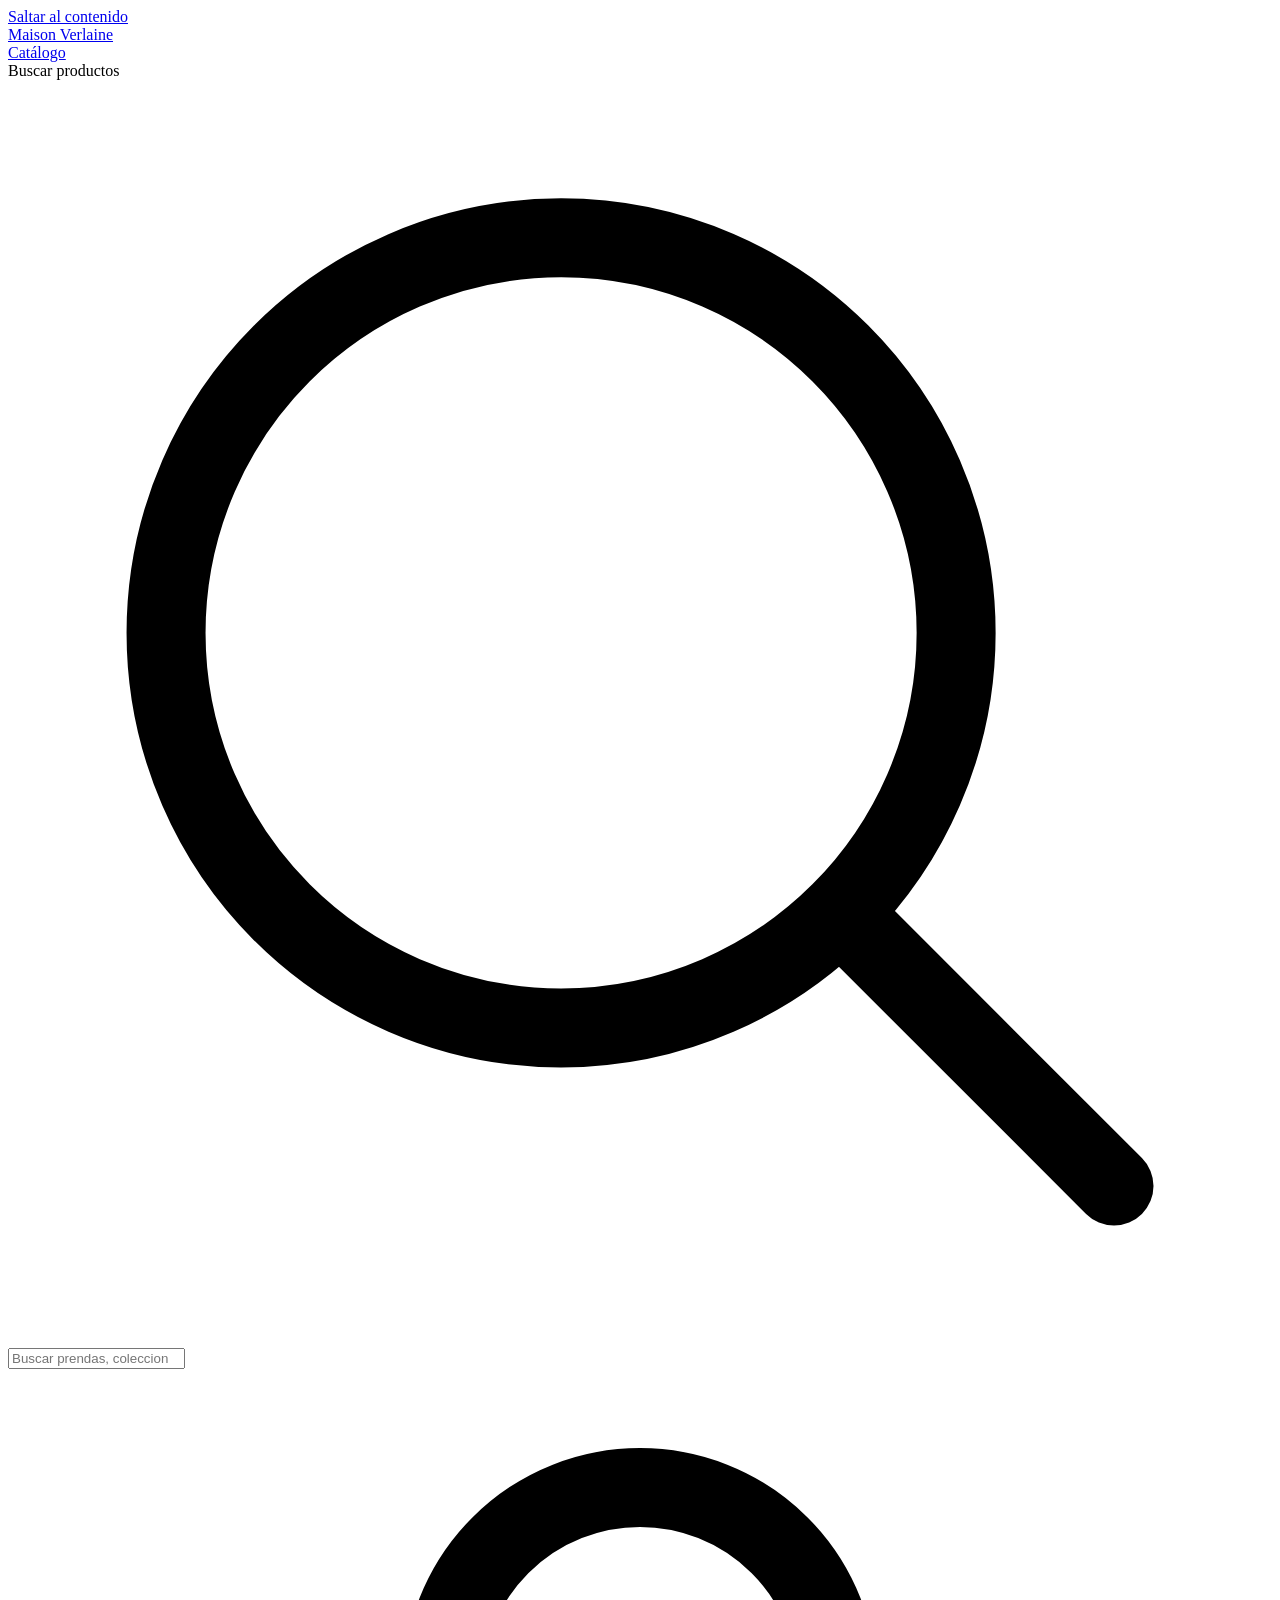
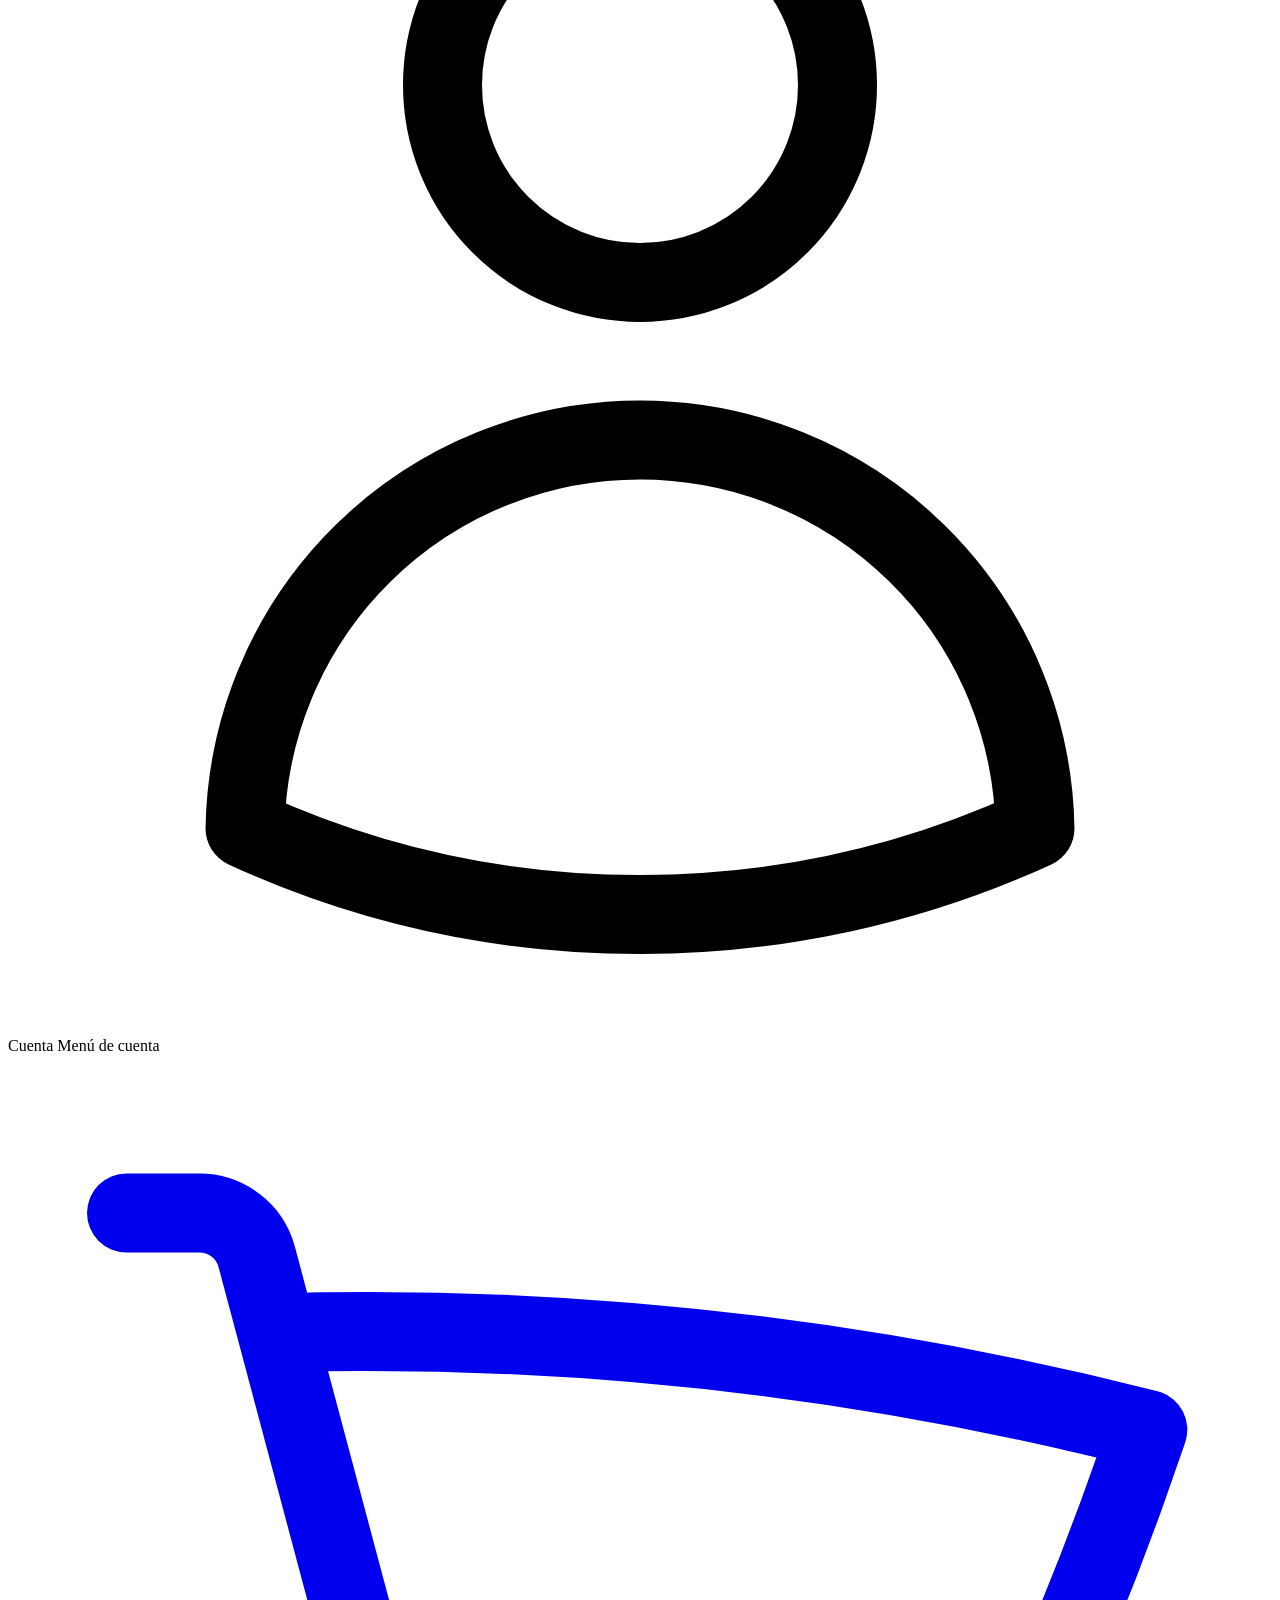
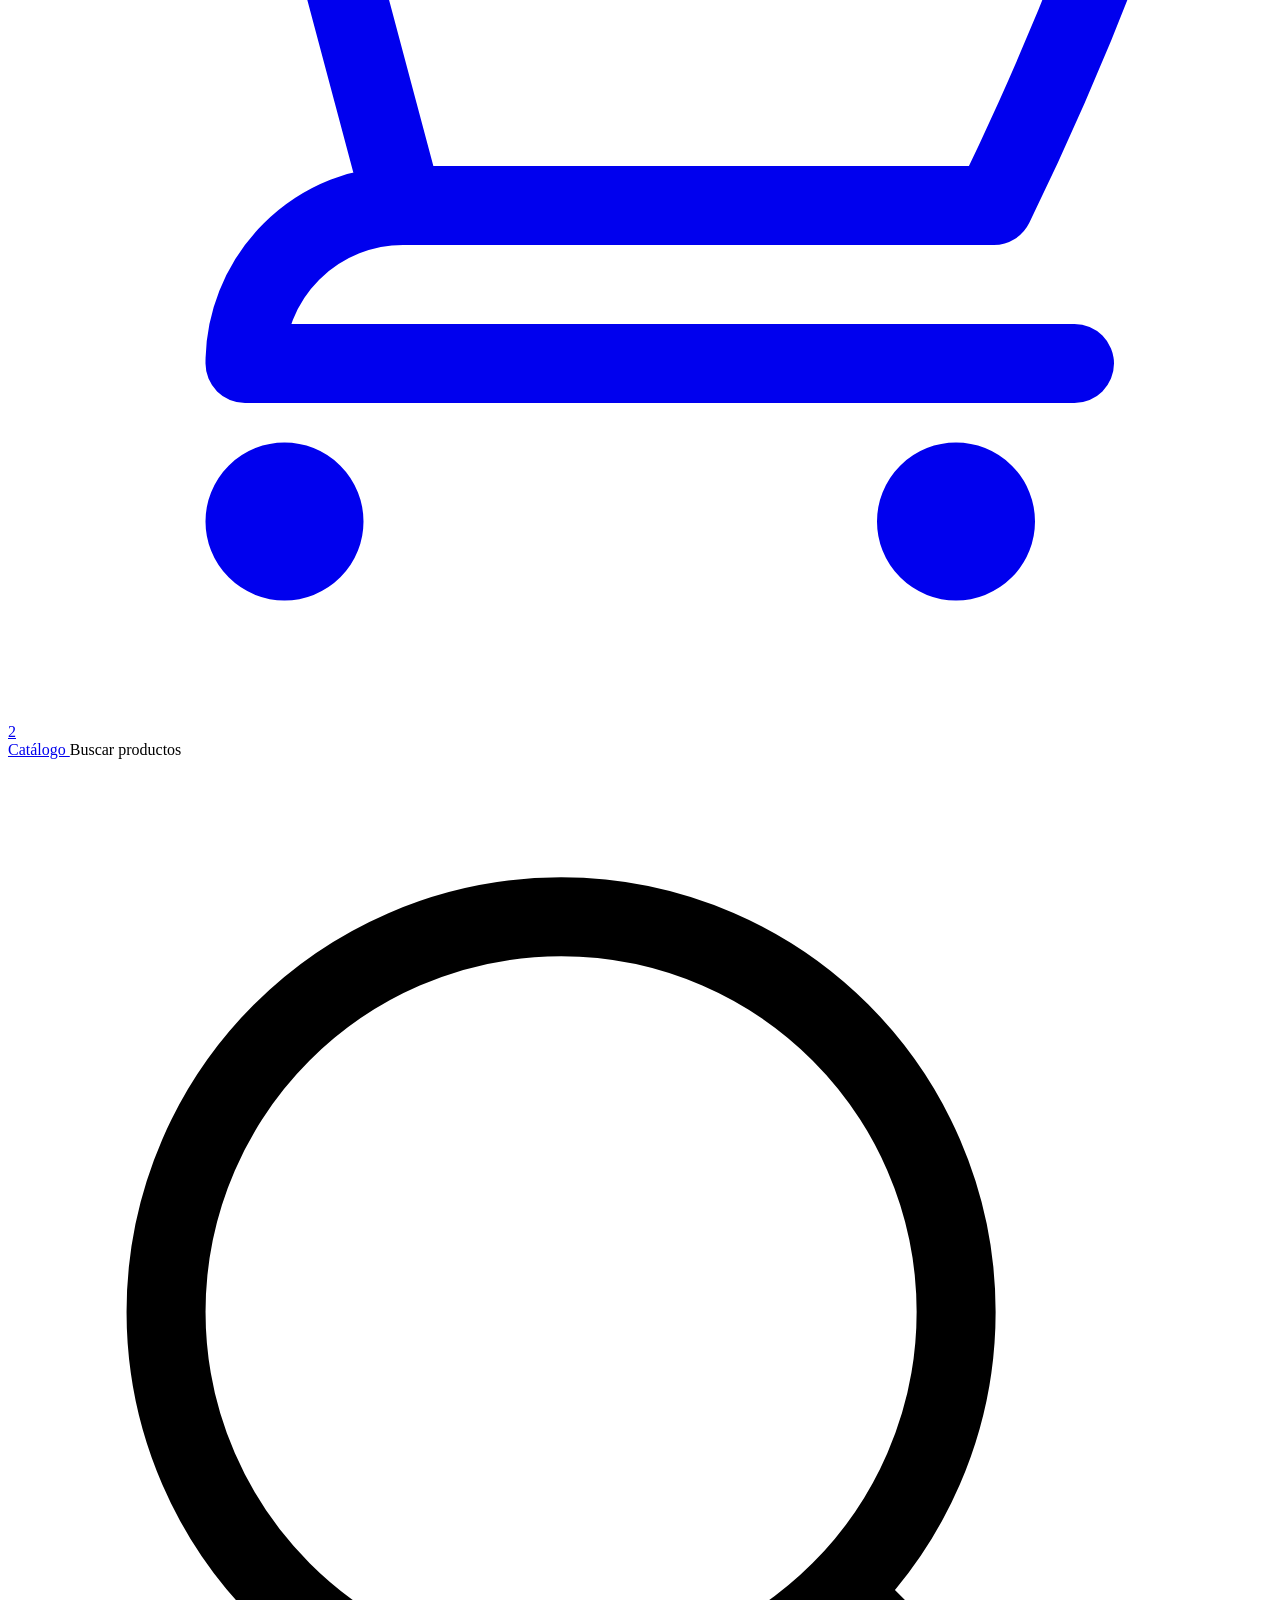
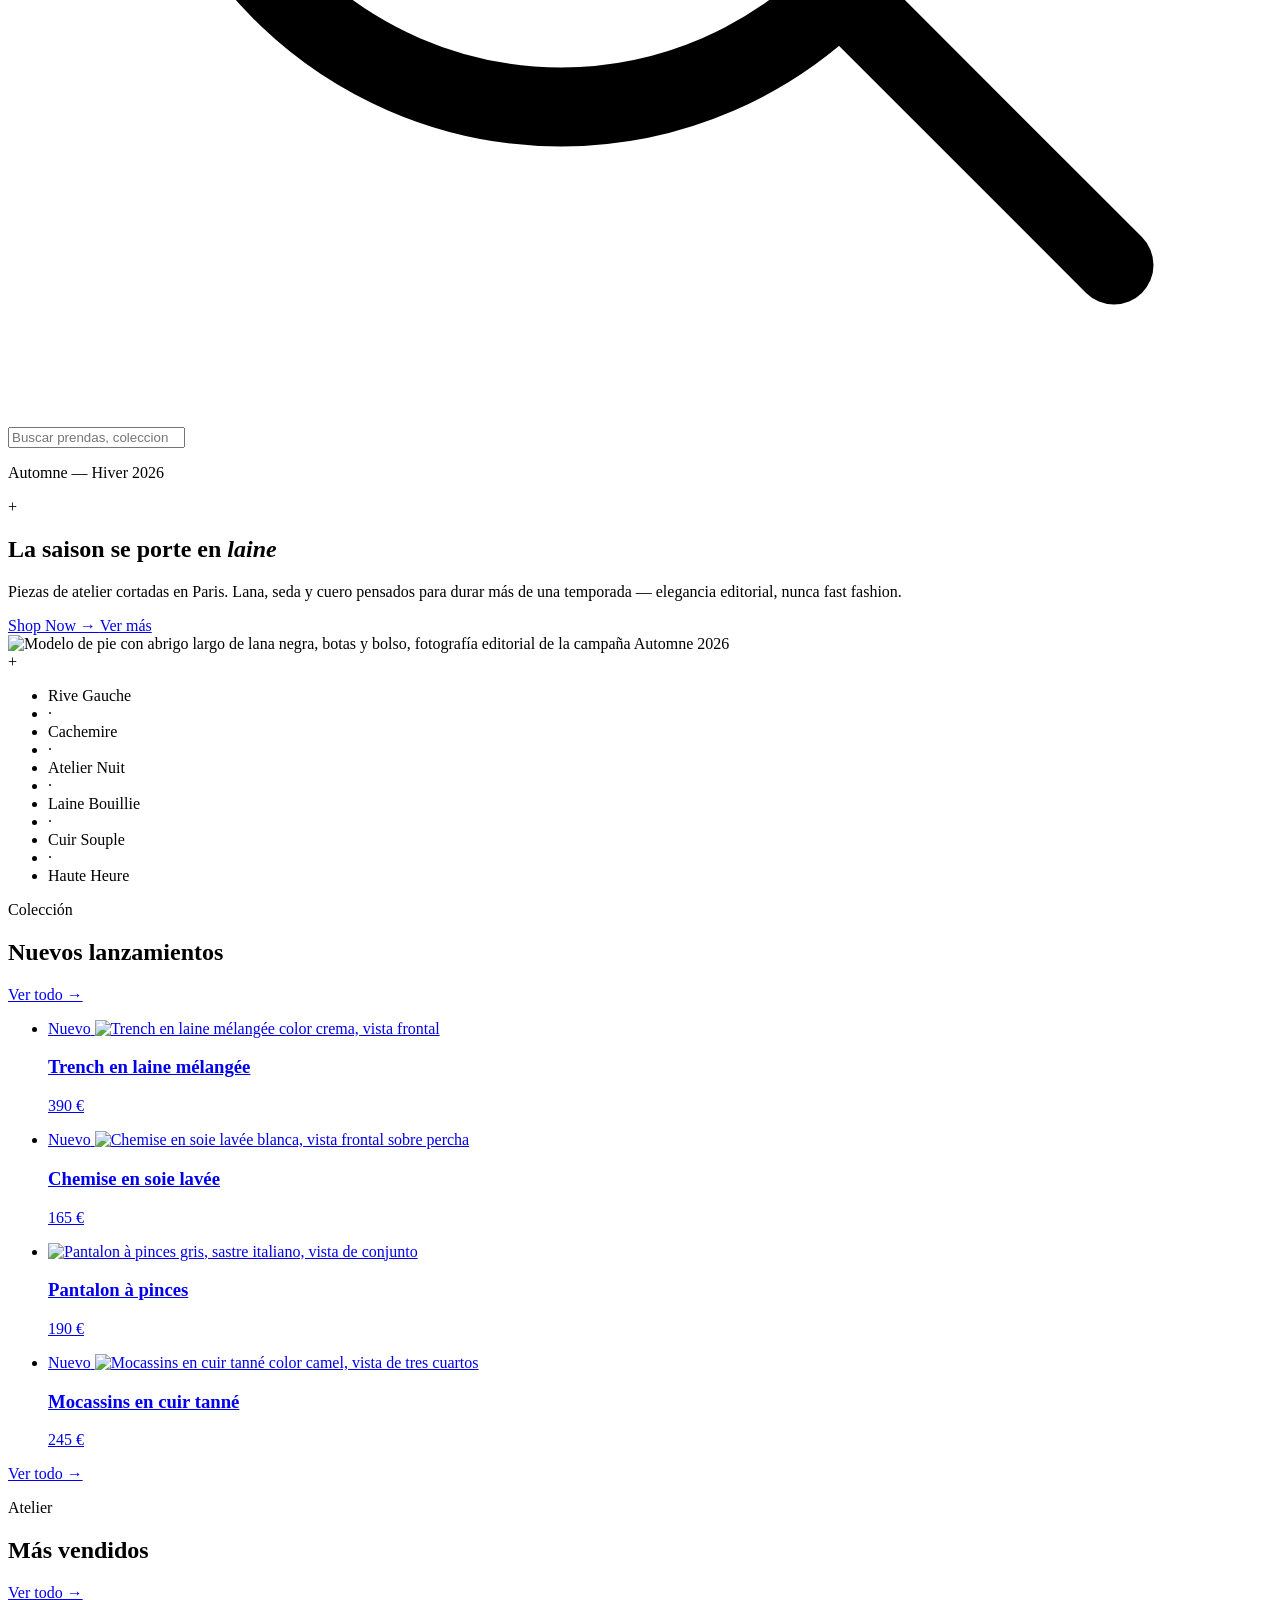
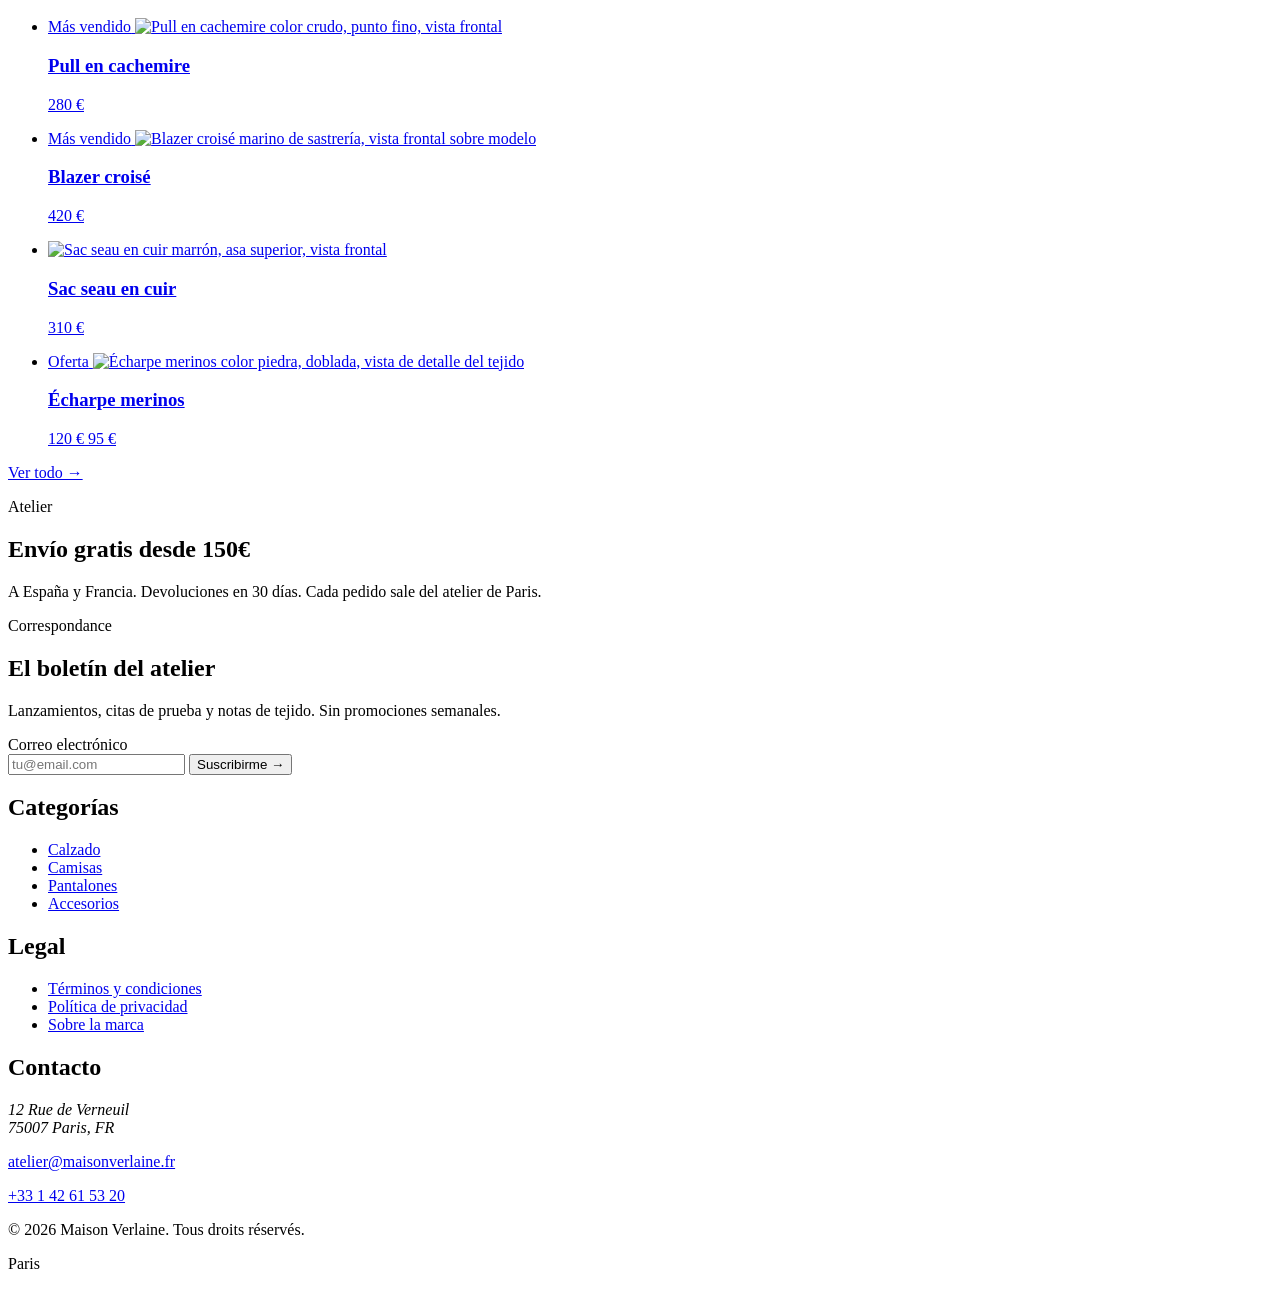
==== commit d371962a: "Merge pull request #3 from 4GeeksAcademy/feature/vista-producto feat(producto): vista de producto + " ====
--- a/index.html
+++ b/index.html
@@ -111,25 +111,32 @@
           Maison Verlaine
         </a>
 
-        <form action="catalogo.html" method="get" role="search" class="hidden sm:flex flex-1 max-w-xl ml-2" itemscope itemtype="https://schema.org/SearchAction">
-          <meta itemprop="target" content="catalogo.html?q={search_term_string}" />
-          <label for="busqueda" class="sr-only">Buscar productos</label>
-          <div class="relative w-full">
-            <span class="pointer-events-none absolute inset-y-0 left-3 flex items-center text-stone" aria-hidden="true">
-              <svg xmlns="http://www.w3.org/2000/svg" fill="none" viewBox="0 0 24 24" stroke-width="1.5" stroke="currentColor" class="h-5 w-5">
-                <path stroke-linecap="round" stroke-linejoin="round" d="m21 21-5.197-5.197m0 0A7.5 7.5 0 1 0 5.196 5.196a7.5 7.5 0 0 0 10.607 10.607Z" />
-              </svg>
-            </span>
-            <input
-              id="busqueda"
-              name="q"
-              itemprop="query-input"
-              type="search"
-              placeholder="Buscar prendas, colecciones…"
-              class="w-full border border-ecru/20 bg-transparent py-2.5 pl-10 pr-3 text-sm text-ecru placeholder:text-stone focus:border-wine focus:outline-none transition-colors"
-            />
-          </div>
-        </form>
+        <div class="hidden sm:flex flex-1 items-center justify-center gap-4 px-4">
+          <a href="catalogo.html" class="text-sm tracking-[0.15em] uppercase hover:text-wine-soft transition-colors">
+            Catálogo
+          </a>
+
+          <form action="catalogo.html" method="get" role="search" class="w-full max-w-md" itemscope itemtype="https://schema.org/SearchAction">
+            <meta itemprop="target" content="catalogo.html?q={search_term_string}" />
+            <label for="busqueda" class="sr-only">Buscar productos</label>
+            <div class="relative w-full">
+              <span class="pointer-events-none absolute inset-y-0 left-3 flex items-center text-stone" aria-hidden="true">
+                <svg xmlns="http://www.w3.org/2000/svg" fill="none" viewBox="0 0 24 24" stroke-width="1.5" stroke="currentColor" class="h-5 w-5">
+                  <path stroke-linecap="round" stroke-linejoin="round" d="m21 21-5.197-5.197m0 0A7.5 7.5 0 1 0 5.196 5.196a7.5 7.5 0 0 0 10.607 10.607Z" />
+                </svg>
+              </span>
+              <input
+                id="busqueda"
+                name="q"
+                itemprop="query-input"
+                type="search"
+                placeholder="Buscar prendas, colecciones…"
+                class="w-full border border-ecru/20 bg-transparent py-2.5 pl-10 pr-3 text-sm text-ecru placeholder:text-stone focus:border-wine focus:outline-none transition-colors"
+              />
+            </div>
+          </form>
+
+        </div>
 
         <div class="ml-auto flex items-center gap-1 sm:gap-2">
           <details class="relative">
@@ -157,6 +164,9 @@
       </div>
 
       <form action="catalogo.html" method="get" role="search" class="sm:hidden pb-4">
+        <a href="catalogo.html" class="mb-3 inline-block text-xs tracking-[0.15em] uppercase hover:text-wine-soft transition-colors">
+          Catálogo
+        </a>
         <label for="busqueda-movil" class="sr-only">Buscar productos</label>
         <div class="relative">
           <span class="pointer-events-none absolute inset-y-0 left-3 flex items-center text-stone" aria-hidden="true">
